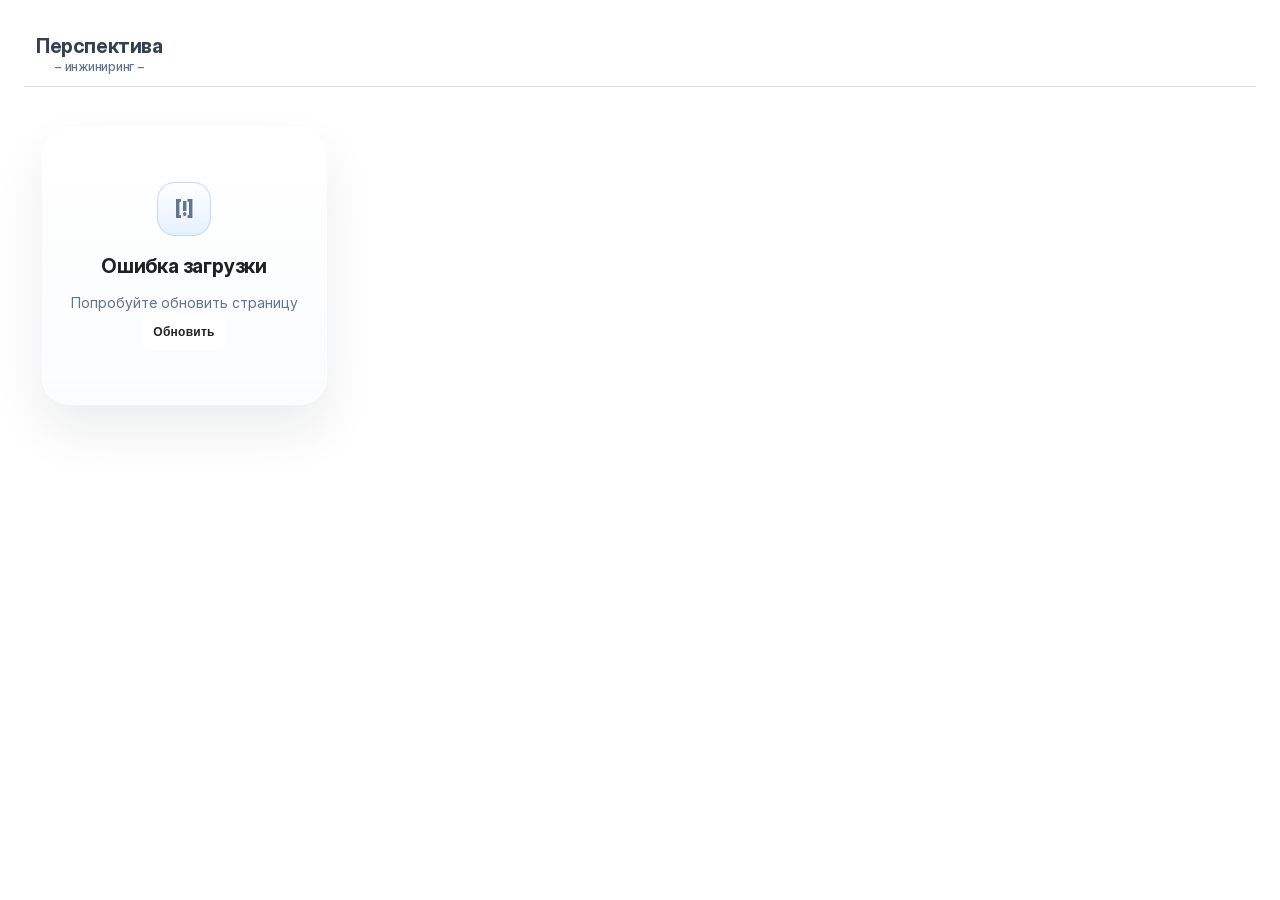
==== templates/index.html @ 6bddeb95 "Update apartment workflow stats and filters" ====
<!DOCTYPE html>
<html lang="ru">
<head>
    <meta charset="UTF-8">
    <meta name="viewport" content="width=device-width, initial-scale=1.0">
    <title>Перспектива Инжиниринг гарантийный сервис</title>
    <link rel="preload" href="/static/fonts/Inter-Regular.woff2" as="font" type="font/woff2" crossorigin>
    <link rel="preload" href="/static/fonts/Inter-Medium.woff2" as="font" type="font/woff2" crossorigin>
    <link rel="preload" href="/static/fonts/Inter-SemiBold.woff2" as="font" type="font/woff2" crossorigin>
    <link rel="preload" href="/static/fonts/InterDisplay-Bold.woff2" as="font" type="font/woff2" crossorigin>
    <link rel="preload" href="/static/fonts/InterDisplay-ExtraBold.woff2" as="font" type="font/woff2" crossorigin>
    <link rel="stylesheet" href="/static/style.css?v=9698">
    <script src="/static/app.js?v=9519"></script>
</head>
<body>
    <div class="app">
        <main class="main">
            <!-- Header -->
            <header class="header">
                <div class="header-left">
                    <div id="pageTitle" class="clickable-title title-stack">
                        <span class="title-line title-primary apartment-title-row">
                            <span id="jkName" onclick="onTitleClick()">Перспектива</span>
                            <select id="mobileApartmentStatusSelect" class="select mobile-apartment-status-select" onchange="handleMobileApartmentStatusChange(this.value)">
                                <option value="">Без статуса</option>
                                <option value="owner_accepted">Принята</option>
                                <option value="call">Вызов</option>
                                <option value="in_progress">В работе</option>
                                <option value="by_phone">Доступ по номеру</option>
                                <option value="no_access">Нет доступа</option>
                                <option value="complex">Сложная</option>
                            </select>
                            <button id="headerPrintBtn" class="btn btn-sm apartment-header-print" onclick="printDefects()" style="display:none;">Печать</button>
                        </span>
                        <span class="title-line title-secondary" id="titleSecondary">− инжиниринг −</span>
                        <div class="header-sub" id="pageSubtitle"></div>
                    </div>
                    <!-- Mobile status filter dropdown -->
                    <select id="mobileStatusFilter" class="mobile-dropdown-filter" onchange="setAccessFilter(this.value)">
                        <option value="">Все</option>
                        <option value="defects">С замеч.</option>
                        <option value="on_review">На проверке</option>
                        <option value="in_progress">В работе</option>
                        <option value="call">Вызов</option>
                        <option value="owner_accepted">Принята</option>
                        <option value="complex">Сложная</option>
                        <option value="no_access">Нет доступа</option>
                        <option value="restoration">Реставрация</option>
                    </select>
                </div>
                <div class="header-center">
                    <!-- Section and Category filters -->
                    <div class="header-filters" id="headerFilters" style="display:none;">
                        <div class="section-filter-wrapper" id="sectionFilterWrapper" style="display:none;">
                            <button type="button" class="section-filter-btn select" id="filterBtn" onclick="toggleFilterDropdown(event)">
                                <span id="filterBtnText">Все секции</span>
                                <span class="dropdown-arrow">▾</span>
                            </button>
                            <div class="multi-select-dropdown" id="filterDropdown">
                                <div id="filterOptions"></div>
                            </div>
                        </div>
                        <div class="section-filter-wrapper" id="categoryFilterWrapper">
                            <button type="button" class="section-filter-btn select" id="categoryFilterBtn" onclick="toggleCategoryDropdown(event)">
                                <span id="categoryFilterBtnText">Все категории</span>
                                <span class="dropdown-arrow">▾</span>
                            </button>
                            <div class="multi-select-dropdown" id="categoryDropdown">
                                <div id="categoryOptions"></div>
                            </div>
                        </div>
                    </div>
                    <!-- Filter row (pills) -->
                    <div class="toolbar-filters" id="toolbarFilters" style="display:none;">
                        <select id="defectCategoryFilter" onchange="loadApartments()" class="select" style="display:none;">
                            <option value="">Все категории</option>
                        </select>
                        <div class="pills" id="statusPills">
                            <button class="pill pill-sort" id="sortByDefectsBtn" onclick="toggleApartmentSort()">Сорт</button>
                            <button class="pill" data-filter="defects" onclick="setAccessFilter('defects')">С замеч.</button>
                            <button class="pill pill-sort" data-filter="on_review" onclick="setAccessFilter('on_review')">На проверке</button>
                            <button class="pill" data-filter="in_progress" onclick="setAccessFilter('in_progress')">В работе</button>
                            <button class="pill" data-filter="call" onclick="setAccessFilter('call')">Вызов</button>
                            <button class="pill" data-filter="owner_accepted" onclick="setAccessFilter('owner_accepted')">Принята</button>
                            <button class="pill" data-filter="complex" onclick="setAccessFilter('complex')">Сложная</button>
                            <button class="pill" data-filter="no_access" onclick="setAccessFilter('no_access')">Нет доступа</button>
                            <button class="pill" data-filter="restoration" onclick="setAccessFilter('restoration')">Реставрация</button>
                        </div>
                    </div>
                    <!-- Search row -->
                    <div class="toolbar-search" id="toolbarSearch" style="display:none;">
                        <input type="text" id="searchApt" class="input search-apt" placeholder="Пример: 1,3-5,10" oninput="debouncedLoad()">
                    </div>
                </div>
                <div class="header-right">
                    <div class="apartment-header-actions" id="apartmentHeaderActions" style="display:none;">
                    </div>
                    <div class="toolbar-status" id="toolbarStatus" style="display:none;">
                        <button class="status-item status-item-action" onclick="showAddDefectForm()">Новое замечание</button>
                        <button class="status-item" data-status="owner_accepted" onclick="setStatus('owner_accepted')">
                            <span>Принята</span>
                        </button>
                        <button class="status-item" data-status="call" onclick="setStatus('call')">
                            <span>Вызов</span>
                        </button>
                        <button class="status-item" data-status="in_progress" onclick="setStatus('in_progress')">
                            <span>В работе</span>
                        </button>
                        <button class="status-item" data-status="by_phone" onclick="setStatus('by_phone')" onmouseenter="showPhoneTooltip(event)" onmouseleave="hideTooltip()">
                            <span>Доступ по звонку</span>
                        </button>
                        <button class="status-item" data-status="no_access" onclick="setStatus('no_access')">
                            <span>Нет доступа</span>
                        </button>
                        <button class="status-item" data-status="complex" onclick="setStatus('complex')" onmouseenter="showComplexTooltip(event)" onmouseleave="hideTooltip()">
                            <span>Сложная</span>
                        </button>
                    </div>
                    <button class="pill pill-stats" id="assignmentBtn" onclick="showExecutorRegistryModal()" style="display:none;" title="Исполнители" aria-label="Исполнители">ио</button>
                    <button class="pill pill-stats" id="complexPrintBtn" onclick="showFilteredDefectsModal()" style="display:none;">Замечания и комментарии</button>
                    <button class="pill pill-stats" id="statsBtn" onclick="showStatsModal()" style="display:none;">Статистика</button>
                </div>
            </header>
            
            <!-- Mobile filter indicator -->
            <div class="mobile-filter-indicator" id="mobileFilterIndicator">Все</div>
            
            <!-- Mobile filter buttons -->
            <div class="mobile-filter-buttons" id="mobileFilterButtons">
                <button class="mobile-filter-btn active" data-filter="">Все</button>
                <button class="mobile-filter-btn" data-filter="defects">С замеч.</button>
                <button class="mobile-filter-btn" data-filter="on_review">На проверке</button>
                <button class="mobile-filter-btn" data-filter="in_progress">В работе</button>
                <button class="mobile-filter-btn" data-filter="call">Вызов</button>
                <button class="mobile-filter-btn" data-filter="owner_accepted">Принята</button>
                <button class="mobile-filter-btn" data-filter="complex">Сложная</button>
                <button class="mobile-filter-btn" data-filter="no_access">Нет доступа</button>
                <button class="mobile-filter-btn" data-filter="restoration">Реставрация</button>
            </div>

            <!-- Complexes -->
            <section id="tab-complexes" class="tab-panel active">
                <div id="complexesList" class="cards-grid"></div>
            </section>

            <!-- Create Complex -->
            <section id="tab-create-complex" class="tab-panel">
                <div class="create-complex-container">
                    <form id="createComplexForm" class="form create-complex-form">
                        <div class="form-header">
                            <h2>Новый комплекс</h2>
                        </div>
                        <div class="form-field">
                            <label>Название комплекса</label>
                            <input type="text" id="complexName" placeholder="Например: ЖК Дубровка">
                        </div>
                        <div class="form-field">
                            <label>Адрес ЖК</label>
                            <input type="text" id="complexAddress" placeholder="Например: ул. Ленина, 1">
                        </div>
                        <div class="form-field">
                            <label>Тип недвижимости</label>
                            <select id="complexType" class="select">
                                <option value="квартиры">Квартиры</option>
                                <option value="апартаменты">Апартаменты</option>
                            </select>
                        </div>
                        <div class="form-field">
                            <label>Дата ввода в эксплуатацию</label>
                            <input type="date" id="commissioningDate">
                        </div>
                        <div class="form-section">
                            <div class="form-section-header">
                                <span>Корпуса и секции</span>
                            </div>
                            <div id="buildingsContainer"></div>
                            <button type="button" class="btn btn-secondary btn-sm add-building-btn" onclick="addBuildingRow()">+ Добавить корпус</button>
                        </div>
                        <div class="form-footer">
                            <button type="button" class="btn" onclick="goHome()">Отмена</button>
                            <button type="submit" class="btn btn-primary">Создать комплекс</button>
                        </div>
                    </form>
                </div>
            </section>

            <!-- Complex Detail -->
            <section id="tab-complex-detail" class="tab-panel">
                <div class="complex-detail-toolbar">
                </div>

                <div class="complex-detail-content">
                    <div class="complex-detail-main">
                        <div id="mobileApartmentFinder" class="mobile-apartment-finder">
                            <label for="mobileApartmentNumberInput">Введите номер квартиры для открытия</label>
                            <div class="mobile-apartment-finder-row">
                                <input type="number" id="mobileApartmentNumberInput" class="input" placeholder="Например, 46" inputmode="numeric">
                                <button type="button" class="btn btn-primary" onclick="openApartmentByNumber()">Открыть</button>
                            </div>
                        </div>
                        <div id="apartmentsContainer" class="sections-grid"></div>
                    </div>
                </div>
            </section>

            <!-- Apartment Detail -->
            <section id="tab-apartment-detail" class="tab-panel">
                <div class="detail-grid">
                    <div class="detail-content">
                        <div class="panel">
                            <div id="defectsList"></div>
                        </div>
                    </div>

                    <div class="detail-main"></div>
                </div>
            </section>

    <!-- Defect Modal -->
    <div id="defectModal" class="modal" onclick="closeDefectModal(event)">
        <div class="modal-content defect-modal" onclick="event.stopPropagation()">
            <div class="modal-header">
                <h3 id="defectModalTitle">Новое замечание</h3>
                <button class="modal-close" onclick="closeDefectModal()">×</button>
            </div>
            <div class="modal-body">
                <form id="addDefectForm" class="form defect-form">
                    <div class="defect-form-section">
                        <div class="form-grid form-grid-3">
                            <div class="form-field">
                                <label>Категория</label>
                                <select id="defectCategory" required onchange="handleCategoryChange()"><option value="">Выберите</option></select>
                            </div>
                            <div class="form-field" id="windowGroup" style="display:none;">
                                <label>Оконный блок (Об)</label>
                                <select id="windowNumber">
                                    <option value="">Выберите</option>
                                </select>
                            </div>
                            <div class="form-field" id="doorSideGroup" style="display:none;">
                                <label>Часть двери</label>
                                <select id="doorSide">
                                    <option value="">Выберите</option>
                                    <option value="Межкомнатная">Межкомнатная</option>
                                    <option value="Входная">Входная</option>
                                </select>
                            </div>
                            <div class="form-field" id="restorationGroup" style="display:none;">
                                <label>Нужна реставрация?</label>
                                <label class="toggle-switch">
                                    <input type="checkbox" id="defectRestoration">
                                    <span class="toggle-slider"></span>
                                </label>
                            </div>
                        </div>
                        <div class="form-field form-field-lg">
                            <label>Замечания</label>
                            <input type="hidden" id="defectDescription">
                            <div id="defectItemsEditor" class="defect-items-editor"></div>
                            <button type="button" class="btn btn-secondary btn-sm defect-item-add-btn" onclick="addDefectFormItem()">+ Добавить замечание</button>
                        </div>
                    </div>
                    <input type="file" id="defectPhotosBefore" multiple accept="image/*" hidden>
                    <input type="file" id="defectPhotosBeforeGallery" multiple accept="image/*" hidden>
                    <input type="file" id="defectPhotosBeforeCamera" accept="image/*" capture="environment" hidden>
                    <div class="form-footer">
                        <button type="button" class="btn" onclick="closeDefectModal()">Отмена</button>
                        <button type="submit" class="btn btn-primary">Сохранить</button>
                    </div>
                </form>
            </div>
        </div>
    </div>

    <!-- Defect Actions Modal (for recent defects) -->
    <div id="defectActionsModal" class="modal" onclick="closeDefectActionsModal(event)">
        <div class="modal-content modal-sm" onclick="event.stopPropagation()">
            <div class="modal-header">
                <h3>Управление замечанием</h3>
                <button class="modal-close" onclick="closeDefectActionsModal()">×</button>
            </div>
            <div class="modal-body" id="defectActionsBody"></div>
        </div>
    </div>
    <div id="defectStatusModal" class="modal" onclick="closeDefectStatusModal(event)">
        <div class="modal-content modal-sm" onclick="event.stopPropagation()">
            <div class="modal-header">
                <h3>Выберите статус</h3>
                <button class="modal-close" onclick="closeDefectStatusModal()">×</button>
            </div>
            <div class="modal-body defect-status-modal-body" id="defectStatusBody"></div>
        </div>
    </div>
        </main>
    </div>

    <div id="photoModal" class="modal">
        <div class="modal-content photo-modal-content">
            <button class="modal-close" onclick="closeModal()">×</button>
            <button id="photoModalPrev" class="photo-modal-nav photo-modal-prev" type="button" onclick="changePhoto(-1)">‹</button>
            <div class="photo-modal-stage">
                <img id="modalImg" src="" alt="">
                <div id="photoModalCounter" class="photo-modal-counter"></div>
            </div>
            <button id="photoModalNext" class="photo-modal-nav photo-modal-next" type="button" onclick="changePhoto(1)">›</button>
        </div>
    </div>

    <div id="commentsModal" class="modal">
        <div class="modal-content modal-sm">
            <div class="modal-header">
                <h3>Комментарии</h3>
                <button class="modal-close" onclick="closeComments()">×</button>
            </div>
            <div class="modal-body" id="commentsBody"></div>
            <div class="modal-footer">
                <input type="text" id="commentInput" placeholder="Комментарий...">
                <button class="btn btn-primary btn-sm" onclick="submitComment()">→</button>
            </div>
        </div>
    </div>

    <div id="defectCommentsModal" class="modal">
        <div class="modal-content modal-sm defect-comments-modal">
            <div class="modal-header">
                <h3>Комментарии замечания</h3>
                <button class="modal-close" onclick="closeDefectComments()">×</button>
            </div>
            <div class="modal-body defect-comments-body" id="defectCommentsBody"></div>
            <div class="modal-footer defect-comments-footer">
                <textarea id="defectCommentInput" placeholder="Напишите комментарий"></textarea>
                <button class="btn btn-primary btn-sm" onclick="submitDefectComment()">Сохранить</button>
            </div>
        </div>
    </div>

    <div id="filteredDefectsModal" class="modal" onclick="closeFilteredDefectsModal(event)">
        <div class="modal-content filtered-defects-modal" onclick="event.stopPropagation()">
            <div class="modal-header">
                <div class="filtered-defects-header-actions">
                    <button class="btn btn-secondary" onclick="showFilteredDefectCommentsModal()">Комментарии</button>
                    <button class="btn btn-primary" onclick="printFilteredDefects()">Печать</button>
                </div>
                <h3>Замечания по отфильтрованным квартирам</h3>
            </div>
            <div class="modal-body" id="filteredDefectsBody"></div>
            <div class="modal-footer filtered-defects-footer">
            </div>
        </div>
    </div>

    <div id="executorRegistryModal" class="modal" onclick="closeExecutorRegistryModal(event)">
        <div class="modal-content executor-registry-modal" onclick="event.stopPropagation()">
            <div class="modal-body executor-registry-body">
                <div class="executor-registry-mode-switch">
                    <button type="button" class="executor-registry-mode-link is-active" id="executorRegistryModeExecutors" onclick="setExecutorRegistryMode('executors')">Исполнитель</button>
                    <button type="button" class="executor-registry-mode-link" id="executorRegistryModeResponsible" onclick="setExecutorRegistryMode('responsible')">Ответственный</button>
                </div>
                <div id="executorRegistryExecutorsPanel">
                    <form id="executorRegistryForm" class="form executor-registry-form">
                        <input type="hidden" id="executorEditingId">
                        <div class="form-grid form-grid-2">
                            <div class="form-field">
                                <label>ФИО</label>
                                <input type="text" id="executorFullName" class="input" placeholder="ФИО" required>
                            </div>
                            <div class="form-field">
                                <label>Тип</label>
                                <select id="executorEntityType" class="select" required>
                                    <option value="individual">Физическое лицо</option>
                                    <option value="legal">Юридическое лицо</option>
                                </select>
                            </div>
                        </div>
                        <div class="form-field" id="executorLegalEntityGroup" style="display:none;">
                            <label>Название ЮЛ</label>
                            <input type="text" id="executorLegalEntityName" class="input" placeholder="Название юридического лица">
                        </div>
                        <div class="executor-registry-form-actions">
                            <button type="submit" form="executorRegistryForm" class="btn btn-primary" id="executorRegistrySubmitBtn">Добавить</button>
                            <button type="button" class="btn btn-secondary" id="executorRegistryCancelEditBtn" onclick="resetExecutorRegistryForm()" style="display:none;">Отменить редактирование</button>
                        </div>
                    </form>
                    <div class="executor-registry-list" id="executorRegistryList"></div>
                </div>

                <div id="executorRegistryResponsiblePanel" style="display:none;">
                    <form id="executorAssignmentForm" class="form executor-assignment-form">
                        <div class="executor-assignment-summary" id="executorAssignmentSummary"></div>
                        <div class="form-field">
                            <label>Квартиры</label>
                            <div class="executor-assignment-actions">
                                <button type="button" class="btn btn-secondary btn-sm" onclick="setExecutorAssignmentApartmentSelection(true)">Все</button>
                                <button type="button" class="btn btn-secondary btn-sm" onclick="setExecutorAssignmentApartmentSelection(false)">Снять</button>
                                <span class="executor-assignment-count" id="executorAssignmentCount"></span>
                            </div>
                            <div class="executor-assignment-apartments" id="executorAssignmentApartments"></div>
                        </div>
                        <div class="form-grid form-grid-2 executor-assignment-grid">
                            <div class="form-field">
                                <label>Категория</label>
                                <select id="executorAssignmentCategory" class="select" required>
                                    <option value="">Выберите</option>
                                </select>
                            </div>
                            <div class="form-field">
                                <label>Тип</label>
                                <select id="executorAssignmentResponsibleType" class="select" required>
                                    <option value="legal">Юридическое лицо</option>
                                    <option value="individual">Физическое лицо</option>
                                </select>
                            </div>
                        </div>
                        <div class="form-field">
                            <label id="executorAssignmentNameLabel">Компания</label>
                            <input type="text" id="executorAssignmentExecutor" class="input" placeholder="Название компании" required>
                        </div>
                        <div class="executor-registry-form-actions">
                            <button type="submit" form="executorAssignmentForm" class="btn btn-primary" id="executorAssignmentSubmitBtn">Сохранить</button>
                        </div>
                    </form>
                </div>
            </div>
        </div>
    </div>

    <div id="filteredDefectCommentsModal" class="modal" onclick="closeFilteredDefectCommentsModal(event)">
        <div class="modal-content filtered-defects-modal filtered-comments-modal" onclick="event.stopPropagation()">
            <div class="modal-header">
                <div class="filtered-defects-header-actions">
                    <button class="btn btn-secondary" onclick="showFilteredDefectsModal()">Замечания</button>
                    <button class="btn btn-primary" onclick="printFilteredDefectComments()">Печать</button>
                </div>
                <h3>Комментарии к замечаниям отфильтрованных квартир</h3>
            </div>
            <div class="modal-body" id="filteredDefectCommentsBody"></div>
            <div class="modal-footer filtered-defects-footer">
            </div>
        </div>
    </div>

    <div id="toast" class="toast"></div>

    <!-- Stats Modal -->
    <div id="statsModal" class="modal stats-modal" onclick="closeStatsModal(event)">
        <div class="modal-content stats-popover" onclick="event.stopPropagation()">
            <div class="modal-body" id="statsBody"></div>
        </div>
    </div>

    <!-- Phone Modal -->
    <div id="phoneModal" class="modal" onclick="closePhoneModal(event)">
        <div class="modal-content modal-sm" onclick="event.stopPropagation()">
            <div class="modal-header">
                <h3>Доступ по звонку</h3>
                <button class="modal-close" onclick="closePhoneModal()">×</button>
            </div>
            <div class="modal-body">
                <div class="form-field">
                    <label>Номер телефона</label>
                    <input type="tel" id="accessPhoneInput" class="input" placeholder="+7 (999) 123-45-67">
                </div>
                <div class="form-field" style="display:none;" id="callButtonField">
                    <a id="callPhoneLink" href="#" class="btn btn-primary" style="width:100%; justify-content:center;">Позвонить</a>
                </div>
            </div>
            <div class="modal-footer">
                <button class="btn" onclick="closePhoneModal()">Отмена</button>
                <button class="btn btn-primary" onclick="savePhoneAndStatus()">Сохранить</button>
            </div>
        </div>
    </div>

    <!-- Complex Modal -->
    <div id="complexModal" class="modal" onclick="closeComplexModal(event)">
        <div class="modal-content modal-sm" onclick="event.stopPropagation()">
            <div class="modal-header">
                <h3>Сложная</h3>
                <button class="modal-close" onclick="closeComplexModal()">×</button>
            </div>
            <div class="modal-body">
                <div class="form-field">
                    <label>Комментарий</label>
                    <textarea id="complexCommentInput" class="input" rows="4" placeholder="Причина сложности"></textarea>
                </div>
            </div>
            <div class="modal-footer">
                <button class="btn" onclick="closeComplexModal()">Отмена</button>
                <button class="btn btn-primary" onclick="saveComplexAndStatus()">Сохранить</button>
            </div>
        </div>
    </div>
</body>
</html>
---- static/style.css ----
:root {
  --primary: #4285f4;
  --primary-dark: #3367d6;
  --primary-light: #5c9aff;
  --primary-subtle: #e8f0fe;
  --success: #34a853;
  --success-subtle: #e6f4ea;
  --warning: #fbbc04;
  --warning-subtle: #fef7e0;
  --danger: #ea4335;
  --danger-subtle: #fce8e6;
  --info: #4285f4;
  --info-subtle: #e8f0fe;
  --dark: #202124;
  --dark-2: #5f6368;
  --dark-3: #3c4043;
  --gray: #5f6368;
  --gray-light: #9aa0a6;
  --gray-lighter: #bdc1c6;
  --gray-lightest: #f1f3f4;
  --white: #ffffff;
  --bg: #ffffff;
  --card: var(--white);
  --text: #202124;
  --text-secondary: #5f6368;
  --border: #dadce0;
  --shadow: 0 1px 2px 0 rgb(0 0 0 / 0.1);
  --shadow-md: 0 1px 3px 0 rgb(0 0 0 / 0.12), 0 1px 2px -1px rgb(0 0 0 / 0.12);
  --shadow-lg: 0 4px 6px -1px rgb(0 0 0 / 0.1), 0 2px 4px -2px rgb(0 0 0 / 0.1);
  --shadow-xl: 0 10px 20px rgba(0,0,0,0.15), 0 3px 6px rgba(0,0,0,0.1);
  --radius: 4px;
  --radius-sm: 8px;
  --radius-md: 12px;
  --radius-lg: 16px;
  --radius-xl: 24px;
  --radius-full: 9999px;
  --transition: all 0.2s cubic-bezier(0.4, 0, 0.2, 1);
}

@font-face {
  font-family: 'InterLocal Fallback';
  src: local('Arial');
  ascent-override: 90%;
  descent-override: 22%;
  line-gap-override: 0%;
  size-adjust: 99%;
}

@font-face {
  font-family: 'InterLocal';
  src: url('/static/fonts/Inter-Regular.woff2') format('woff2');
  font-weight: 400;
  font-style: normal;
  font-display: swap;
}

@font-face {
  font-family: 'InterLocal';
  src: url('/static/fonts/Inter-Medium.woff2') format('woff2');
  font-weight: 500;
  font-style: normal;
  font-display: swap;
}

@font-face {
  font-family: 'InterLocal';
  src: url('/static/fonts/Inter-SemiBold.woff2') format('woff2');
  font-weight: 600;
  font-style: normal;
  font-display: swap;
}

@font-face {
  font-family: 'InterLocal';
  src: url('/static/fonts/InterDisplay-Bold.woff2') format('woff2');
  font-weight: 700;
  font-style: normal;
  font-display: swap;
}

@font-face {
  font-family: 'InterLocal';
  src: url('/static/fonts/InterDisplay-ExtraBold.woff2') format('woff2');
  font-weight: 800;
  font-style: normal;
  font-display: swap;
}

@media (min-width: 1400px) {
  .sections-grid {
    display: flex;
    flex-wrap: wrap;
    justify-content: center;
    gap: 12px;
  }

  .section-group-grid {
    display: flex;
    flex-wrap: wrap;
    justify-content: center;
    gap: 12px;
  }

  .section-card,
  .section-group {
    flex: 0 1 calc((100% - 36px) / 4);
    width: calc((100% - 36px) / 4);
    max-width: calc((100% - 36px) / 4);
  }

  .section-body,
  .floor-apts {
    width: 100%;
    max-width: 100%;
  }

  .floor-row {
    grid-template-columns: 40px minmax(0, 1fr);
  }
}

@media (min-width: 1100px) {
  .header {
    display: grid;
    grid-template-columns: max-content minmax(0, 1fr) max-content;
    align-items: start;
    column-gap: 18px;
  }

  .header-center {
    justify-content: center;
    align-self: start;
    margin-left: 0;
    padding-left: clamp(8px, 1vw, 18px);
    padding-right: clamp(8px, 1vw, 18px);
  }

  .header-filters,
  .toolbar-filters,
  .toolbar-search {
    justify-content: flex-start;
  }

  .header-right {
    justify-content: flex-end;
    align-self: start;
    overflow: visible;
  }
}

@media (min-width: 769px) {
  .sections-grid,
  .section-group-grid {
    justify-content: center;
  }
}

@media (min-width: 769px) {
  .apartment-title-row {
    display: inline-flex;
    align-items: center;
    gap: 10px;
    flex-wrap: nowrap;
  }

.apartment-header-print {
  flex: 0 0 auto;
  margin-left: 6px;
  min-height: 36px !important;
  height: 36px;
  padding: 0 14px !important;
}

.apartment-header-actions {
  display: flex;
  justify-content: flex-end;
  width: auto;
  align-items: center;
  margin-right: 6px;
}

.apartment-header-actions .status-item-action {
  min-height: 32px;
  height: 32px;
  padding: 6px 10px;
  border-radius: 6px;
  background: #ffffff;
  border: 1px solid #e2e8f0;
  color: #475569;
  font-size: 12px;
  font-weight: 500;
  box-shadow: 0 1px 2px rgba(0,0,0,0.04);
}

  body.page-complex-detail .complex-detail-content {
    padding: 0 20px 0;
  }

  body.page-complex-detail .sections-grid {
    gap: 0;
    padding: 0;
  }

  body.page-complex-detail .section-header,
  body.page-complex-detail .section-body-container,
  body.page-complex-detail .section-group-header {
    padding-left: 16px;
    padding-right: 16px;
  }

  body.page-complex-detail .section-heading.section-heading-simple {
    align-items: center;
  }

  body.page-apartment-detail .header {
    align-items: center;
  }

  body.page-apartment-detail .header-center {
    justify-content: center;
    padding-left: 20px;
    padding-right: 20px;
  }

  body.page-apartment-detail .header-left {
    min-width: 0;
    align-self: center;
  }

  body.page-apartment-detail .header-right {
    align-self: center;
    justify-content: flex-end;
    display: flex;
    align-items: center;
    gap: 6px;
    flex-wrap: wrap;
  }

  body.page-apartment-detail .header-sub {
    max-width: 720px;
  }

  body.page-apartment-detail .toolbar-status {
    gap: 10px;
    flex-wrap: wrap;
  }

  body.page-apartment-detail .detail-grid {
    max-width: none;
    gap: 14px;
    padding: 12px 8px 20px;
  }

body.page-apartment-detail .panel {
  border-radius: 16px;
  width: 100%;
  background: transparent !important;
  box-shadow: none !important;
  border-color: transparent !important;
}

  body.page-apartment-detail #defectsList {
    padding-top: 12px;
  }

  body.page-apartment-detail .panel-header {
    padding: 14px 16px;
  }

  body.page-apartment-detail .panel-actions {
    justify-content: flex-end;
    flex-wrap: wrap;
  }

  body.page-apartment-detail .defect-section-header {
    align-items: flex-start;
  }

  body.page-apartment-detail .defects-list {
    padding: 10px 12px 12px;
  }

  .defect-modal {
    width: min(720px, 92vw);
    max-width: min(720px, 92vw);
  }

  .defect-modal .modal-body {
    padding: 16px 18px 18px;
  }

  .modal-sm {
    width: min(440px, 92vw);
  }

  .defect-comments-modal {
    width: min(760px, 92vw);
    max-width: min(760px, 92vw);
  }

  .stats-popover {
    width: min(980px, 94vw);
    max-width: min(980px, 94vw);
  }
}

@media (max-width: 768px) {
  .apartment-title-row {
    display: inline-flex;
    align-items: center;
    gap: 8px;
    flex-wrap: wrap;
  }

  .apartment-header-print {
    min-height: 32px !important;
    height: 32px;
    padding: 0 10px !important;
    margin-left: 0;
  }

  body.page-complex-detail .header {
    grid-template-columns: 1fr;
    padding: max(10px, env(safe-area-inset-top)) 12px 10px;
  }

  body.page-complex-detail .header-left {
    width: 100%;
    gap: 0;
  }

  body.page-complex-detail .header-center,
  body.page-complex-detail .header-right,
  body.page-complex-detail .mobile-dropdown-filter,
  body.page-complex-detail .title-secondary,
  body.page-complex-detail .header-sub {
    display: none !important;
  }

  body.page-complex-detail .title-primary {
    font-size: 20px;
    line-height: 1.15;
  }

  body.page-complex-detail .complex-detail-content,
  body.page-complex-detail .complex-detail-main,
  body.page-complex-detail .sections-grid {
    width: 100%;
    max-width: 100%;
  }

  body.page-complex-detail .complex-detail-content {
    padding: 0;
  }

  body.page-complex-detail .sections-grid {
    padding: 0 0 12px;
    gap: 8px;
  }

  body.page-complex-detail #apartmentsContainer {
    display: block !important;
  }

  body.page-complex-detail .mobile-apartment-finder {
    display: block;
  }

  body.page-complex-detail .section-card,
  body.page-complex-detail .section-group,
  body.page-complex-detail .section-card-mobile-flat {
    width: 100%;
    max-width: 100%;
    border-radius: 16px;
    border-left: 1px solid var(--border);
    border-right: 1px solid var(--border);
    box-shadow: none;
    overflow: hidden;
  }

  body.page-complex-detail .section-header,
  body.page-complex-detail .section-body-container {
    padding-left: 12px;
    padding-right: 12px;
  }

  body.page-complex-detail .section-header {
    padding-top: 12px;
    padding-bottom: 8px;
  }

  body.page-complex-detail .section-body-container {
    padding-top: 0;
    padding-bottom: 12px;
  }

  body.page-complex-detail .floor-row,
  body.page-complex-detail .floor-label {
    display: none !important;
  }

  body.page-complex-detail .section-mobile-apt-grid,
  body.page-complex-detail .apt-sort-grid {
    display: grid;
    grid-template-columns: repeat(auto-fill, minmax(56px, 1fr));
    gap: 8px;
    width: 100%;
  }

  body.page-complex-detail .apt-wrap {
    width: 100%;
  }

  body.page-complex-detail .apt,
  body.page-complex-detail .apt.apt-owner_accepted,
  body.page-complex-detail .apt.apt-call,
  body.page-complex-detail .apt.apt-by_phone,
  body.page-complex-detail .apt.apt-in_progress,
  body.page-complex-detail .apt.apt-complex,
  body.page-complex-detail .apt.apt-available,
  body.page-complex-detail .apt.apt-no_access {
    width: 100%;
    min-width: 0;
    min-height: 44px;
    font-size: 13px;
  }
}

body.page-apartment-detail .defect-card-header {
  grid-template-columns: 1fr auto 1fr;
}

body.page-apartment-detail .header-right {
  flex: 1 1 auto;
  justify-content: flex-end;
  display: flex;
}

body.page-apartment-detail .toolbar-status {
  justify-content: center !important;
  margin: 0 !important;
  width: max-content !important;
  max-width: calc(100vw - 32px) !important;
  position: absolute !important;
  left: 50% !important;
  right: auto !important;
  transform: translateX(-50%) !important;
}

body.page-apartment-detail .detail-grid {
  gap: 8px;
}

body.page-apartment-detail .detail-content {
  gap: 8px;
}

body.page-apartment-detail #defectsList {
  gap: 8px;
  padding-top: 8px;
  padding-bottom: 8px;
}

body.page-apartment-detail .defects-by-category {
  gap: 8px;
}

body.page-apartment-detail .defect-section-header {
  padding: 10px 12px 6px;
}

body.page-apartment-detail .defects-list {
  gap: 5px;
  padding: 8px 10px 10px;
}

body.page-apartment-detail .defect-compact-row,
body.page-apartment-detail .defect-row {
  margin: 0;
}

body.page-apartment-detail .defect-compact-row {
  padding: 8px 10px;
}

body.page-apartment-detail .defect-card-body {
  gap: 6px;
}

body.page-apartment-detail .defect-card-footer {
  gap: 8px;
}

body.page-apartment-detail .apartment-header-print,
body.page-apartment-detail .apartment-header-actions .status-item-action,
body.page-apartment-detail #defectsList .btn,
body.page-apartment-detail #defectsList .defect-status-badge,
body.page-apartment-detail #defectsList .defect-compact-status,
body.page-apartment-detail #defectsList .defect-photos-toggle,
body.page-apartment-detail #defectsList .defect-edit-btn {
  transition: transform 0.2s ease, box-shadow 0.2s ease, background-color 0.2s ease, border-color 0.2s ease, color 0.2s ease;
  will-change: transform;
}

body.page-apartment-detail .apartment-header-print,
body.page-apartment-detail .apartment-header-actions .status-item-action,
.filtered-defects-modal .modal-header .btn {
  transition: background 0.2s ease, border-color 0.2s ease, color 0.2s ease, box-shadow 0.2s ease !important;
  will-change: auto;
}

body.page-apartment-detail .apartment-header-print:hover,
body.page-apartment-detail .apartment-header-actions .status-item-action:hover,
body.page-apartment-detail #defectsList .btn:hover,
body.page-apartment-detail #defectsList .defect-status-badge:hover,
body.page-apartment-detail #defectsList .defect-compact-status:hover,
body.page-apartment-detail #defectsList .defect-photos-toggle:hover,
body.page-apartment-detail #defectsList .defect-edit-btn:hover {
  filter: brightness(0.95);
}

body.page-apartment-detail #defectsList .defect-status-badge:hover,
body.page-apartment-detail #defectsList .defect-compact-status:hover {
  transform: none;
}

body.page-apartment-detail .apartment-header-print:hover,
body.page-apartment-detail .apartment-header-actions .status-item-action:hover,
.filtered-defects-modal .modal-header .btn:hover {
  transform: none !important;
  box-shadow: none !important;
}

body.page-apartment-detail .apartment-header-print:active,
body.page-apartment-detail .apartment-header-actions .status-item-action:active,
body.page-apartment-detail #defectsList .btn:active,
body.page-apartment-detail #defectsList .defect-status-badge:active,
body.page-apartment-detail #defectsList .defect-compact-status:active,
body.page-apartment-detail #defectsList .defect-photos-toggle:active,
body.page-apartment-detail #defectsList .defect-edit-btn:active {
  transform: scale(0.96);
}

body.page-apartment-detail #defectsList .defect-status-badge:active,
body.page-apartment-detail #defectsList .defect-compact-status:active {
  transform: none;
}

body.page-apartment-detail .apartment-header-print:active,
body.page-apartment-detail .apartment-header-actions .status-item-action:active,
.filtered-defects-modal .modal-header .btn:active {
  transform: none !important;
}

body.page-apartment-detail .apartment-header-print,
body.page-apartment-detail .apartment-header-actions .status-item-action,
.filtered-defects-modal .modal-header .btn {
  background: #ffffff;
  border: none;
  color: #5f6368 !important;
  box-shadow: none;
}

body.page-apartment-detail .apartment-header-print:hover,
body.page-apartment-detail .apartment-header-actions .status-item-action:hover,
.filtered-defects-modal .modal-header .btn:hover {
  background: #f1f3f4 !important;
  color: #5f6368 !important;
  box-shadow: none;
}

body.page-apartment-detail #defectsList .defect-photos-toggle:hover,
body.page-apartment-detail #defectsList .defect-edit-btn:hover {
  filter: brightness(0.98);
}

@media (max-width: 768px) {
  body.page-apartment-detail .header {
    display: grid;
    grid-template-columns: 1fr;
    gap: 8px;
    padding: max(10px, env(safe-area-inset-top)) 12px 10px;
  }

  body.page-apartment-detail .header-left,
  body.page-apartment-detail .header-right {
    width: 100%;
  }

  body.page-apartment-detail .mobile-dropdown-filter {
    display: none !important;
  }

  body.page-apartment-detail .header-center {
    display: flex !important;
    justify-content: center;
    width: 100%;
  }

  body.page-apartment-detail .apartment-header-actions {
    width: auto;
    margin-top: 0;
    margin-right: 0;
  }

  body.page-apartment-detail .mobile-apartment-status-select {
    display: inline-flex !important;
    max-width: 150px;
  }

  body.page-apartment-detail .apartment-header-actions .status-item-action {
    width: auto;
  }

  body.page-apartment-detail .title-primary {
    font-size: 20px;
    line-height: 1.15;
  }

  body.page-apartment-detail .header-sub {
    margin-top: 4px;
    font-size: 12px;
    line-height: 1.35;
  }

  body.page-apartment-detail .toolbar-status {
    justify-content: center;
    margin: 0 auto;
    width: 100%;
    max-width: 100%;
    position: static;
    left: auto;
    transform: none;
    overflow-x: auto;
    padding-bottom: 2px;
  }

  body.page-apartment-detail .toolbar-status .status-item:not(.status-item-action) {
    display: none;
  }

  body.page-apartment-detail .toolbar-status .status-item {
    flex: 0 0 auto;
    min-height: 34px;
    height: 34px;
    padding: 0 12px !important;
    white-space: nowrap;
  }

  body.page-apartment-detail .detail-grid {
    gap: 8px;
    padding: 8px 0 12px;
  }

  body.page-apartment-detail .panel {
    border-radius: 0;
    border-left: 0;
    border-right: 0;
    box-shadow: none;
  }

  body.page-apartment-detail .panel-header {
    align-items: flex-start;
    padding: 12px;
  }

  body.page-apartment-detail .panel-title-container,
  body.page-apartment-detail .panel-actions {
    width: 100%;
  }

  body.page-apartment-detail .panel-actions {
    gap: 6px;
  }

  body.page-apartment-detail .panel-actions .btn {
    flex: 1 1 0;
    min-width: 0;
  }

  body.page-apartment-detail .phone-panel,
  body.page-apartment-detail #defectsList {
    padding-left: 12px;
    padding-right: 12px;
    padding-top: 12px;
  }

  body.page-apartment-detail .phone-row {
    flex-direction: column;
    align-items: stretch;
  }

  body.page-apartment-detail .phone-row .input,
  body.page-apartment-detail .phone-row .btn {
    width: 100%;
  }

  body.page-apartment-detail .defect-categories-grid {
    grid-template-columns: repeat(2, minmax(0, 1fr));
    gap: 8px;
  }

  body.page-apartment-detail .defect-category-card {
    padding: 12px 10px;
    gap: 6px;
    border-radius: 12px;
  }

  body.page-apartment-detail .defect-category-icon {
    width: 40px;
    height: 40px;
    border-radius: 10px;
  }

  body.page-apartment-detail .defect-category-name {
    font-size: 12px;
  }

  body.page-apartment-detail .defect-section-header {
    flex-direction: column;
    align-items: flex-start;
    gap: 6px;
    padding: 10px 12px 6px;
  }

  body.page-apartment-detail .defects-list {
    gap: 6px;
    padding: 8px 0 10px;
  }

  body.page-apartment-detail .defect-compact-row {
    padding: 10px;
    border-radius: 12px;
  }

  body.page-apartment-detail .defect-compact-main {
    grid-template-columns: 1fr;
    gap: 8px;
  }

  body.page-apartment-detail .defect-compact-actions {
    width: auto;
    margin-left: 0;
    justify-content: flex-start;
    align-items: flex-start;
  }

  body.page-apartment-detail .defect-compact-date,
  body.page-apartment-detail .defect-compact-desc,
  body.page-apartment-detail .defect-compact-executor,
  body.page-apartment-detail .defect-compact-status,
  body.page-apartment-detail .defect-photos-toggle {
    min-width: 0;
  }

  body.page-apartment-detail .defect-compact-desc {
    flex: 1 1 100%;
    min-width: 0;
    font-size: 13px;
  }

  body.page-apartment-detail .defect-compact-status {
    max-width: 100%;
  }

  body.page-apartment-detail .defect-photos-row {
    align-items: flex-start;
    flex-direction: column;
  }

  body.page-apartment-detail .defect-photos-label {
    min-width: 0;
  }

  body.page-apartment-detail .defect-photo-thumb {
    width: 72px;
    height: 72px;
  }

  .defect-modal {
    width: 100vw;
    max-width: 100vw;
    height: 100dvh;
    max-height: 100dvh;
    border-radius: 0;
    display: flex;
    flex-direction: column;
  }

  .defect-modal .modal-header {
    align-items: flex-start;
    gap: 10px;
    padding: 14px 14px 10px;
  }

  .defect-modal .modal-header h3 {
    font-size: 16px;
    line-height: 1.2;
  }

  .defect-modal .modal-close {
    flex: 0 0 auto;
    width: 34px;
    height: 34px;
  }

  .defect-modal .modal-body {
    padding: 12px 14px 14px;
    flex: 1 1 auto;
    overflow-y: auto;
    min-height: 0;
  }

  .defect-form {
    border-radius: 0;
  }

  .defect-form-section {
    margin-top: 10px;
    padding: 12px;
    border-radius: 12px;
  }

  .defect-form-section-title {
    margin-bottom: 10px;
  }

  .defect-form .form-grid,
  .defect-form .form-grid-2,
  .defect-form .form-grid-3 {
    gap: 10px;
    grid-template-columns: 1fr;
  }

  .defect-form .form-field label {
    margin-bottom: 6px;
  }

  .defect-form textarea,
  .defect-form select,
  .defect-form input {
    font-size: 16px;
  }

  .defect-form .form-field-lg textarea,
  #defectDescription {
    min-height: 112px;
  }

  .defect-form .toggle-switch {
    margin-top: 2px;
  }

  .defect-form .upload-zone {
    min-height: 96px;
    padding: 18px 12px;
    border-radius: 14px;
    font-size: 13px;
    line-height: 1.35;
  }

  .defect-photo-mobile-actions {
    display: grid;
    grid-template-columns: repeat(2, minmax(0, 1fr));
    gap: 8px;
    margin-top: 10px;
  }

  .defect-photo-mobile-actions .btn {
    width: 100%;
  }

  .defect-form .previews {
    grid-template-columns: repeat(3, minmax(0, 1fr));
    gap: 8px;
    margin-top: 12px;
  }

  .defect-form .preview-item {
    border-radius: 10px;
  }

  .defect-form .form-footer {
    gap: 8px;
    margin-top: 12px;
    padding-top: 12px;
    position: sticky;
    bottom: 0;
    background: var(--card);
  }

  .defect-form .form-footer .btn {
    width: 100%;
  }

  .status-popover {
    padding: 8px;
    align-items: flex-end;
  }

  .status-popover-content {
    position: relative;
    inset: auto !important;
    width: 100%;
    max-width: 100%;
    border-radius: 18px 18px 0 0;
  }

  .status-popover-content .modal-header,
  .status-popover-content .modal-body {
    padding-left: 14px;
    padding-right: 14px;
  }

  .status-popover-content .modal-body {
    padding-bottom: 14px;
  }

  .defect-status-option {
    min-height: 44px;
    font-size: 15px;
  }

  .modal-sm,
  .defect-comments-modal,
  .stats-popover {
    width: 100%;
    max-width: 100%;
  }

  #defectModal {
    padding: 0;
    align-items: stretch;
  }

  #commentsModal .modal-body,
  .defect-comments-modal .modal-body,
  .stats-popover .modal-body {
    padding: 14px;
  }

  #commentsModal .modal-footer,
  .defect-comments-footer {
    grid-template-columns: 1fr;
    padding: 12px 14px 14px;
  }

  #commentInput,
  #defectCommentInput,
  .defect-comment-edit-input {
    font-size: 16px;
  }

  .defect-comments-body {
    max-height: 44vh;
    gap: 10px;
  }

  .defect-comment-item {
    padding: 12px;
    border-radius: 12px;
  }

  .comment-actions {
    flex-wrap: wrap;
  }

  .comment-actions .btn {
    flex: 1 1 0;
    min-width: 0;
  }

  .stats-popover {
    max-height: min(88dvh, 88vh);
    border-radius: 18px 18px 0 0;
  }

  .stats-summary {
    flex-direction: column;
    gap: 8px;
  }

  .stat-box {
    padding: 12px;
  }

  .stats-table {
    font-size: 12px;
  }

  .stats-table th,
  .stats-table td {
    padding: 8px 10px;
  }

  .photo-modal-content {
    position: relative;
    max-height: min(92dvh, 92vh);
    padding: 12px 12px 16px;
    border-radius: 18px 18px 0 0;
  }

  .photo-modal-stage {
    min-height: 48vh;
  }

  .photo-modal-nav {
    position: absolute;
    top: 50%;
    transform: translateY(-50%);
    z-index: 2;
  }

  .photo-modal-prev {
    left: 8px;
  }

  .photo-modal-next {
    right: 8px;
  }

  .photo-modal-counter {
    left: 12px;
    bottom: 12px;
  }
}

.filtered-defects-modal {
  width: min(1480px, 98vw);
  max-width: min(1480px, 98vw);
  max-height: min(84vh, 920px);
  display: flex;
  flex-direction: column;
}

.filtered-defects-modal .modal-body {
  flex: 1 1 auto;
  min-height: 0;
  overflow: auto;
}

.executor-assignment-modal {
  width: min(760px, calc(100vw - 24px));
  max-width: min(760px, calc(100vw - 24px));
  max-height: min(84vh, 900px);
  display: flex;
  flex-direction: column;
}

.executor-assignment-body {
  overflow: auto;
}

.executor-assignment-form {
  display: flex;
  flex-direction: column;
  gap: 16px;
}

.executor-assignment-summary {
  font-size: 13px;
  color: #6b7280;
}

.executor-assignment-actions {
  display: flex;
  align-items: center;
  gap: 8px;
  margin: 0 0 10px;
  flex-wrap: wrap;
}

.executor-assignment-count {
  margin-left: auto;
  font-size: 13px;
  color: #6b7280;
}

.executor-assignment-apartments {
  display: grid;
  grid-template-columns: repeat(auto-fit, minmax(160px, 1fr));
  gap: 10px;
  max-height: 300px;
  overflow: auto;
  padding: 4px;
}

.executor-assignment-apartment-option {
  display: flex;
  flex-direction: column;
  gap: 4px;
  border: 1px solid #e5e7eb;
  border-radius: 12px;
  padding: 10px 12px;
  background: #fff;
  cursor: pointer;
}

.executor-assignment-apartment-option input {
  margin: 0;
}

.executor-assignment-apartment-main {
  font-size: 14px;
  font-weight: 600;
  color: #111827;
}

.executor-assignment-apartment-meta {
  font-size: 12px;
  color: #6b7280;
}

.executor-assignment-grid {
  align-items: end;
}

.executor-registry-mode-switch {
  display: inline-flex;
  align-items: center;
  gap: 8px;
  align-self: flex-start;
}

.executor-registry-mode-link {
  border: 0;
  background: transparent;
  padding: 0;
  font-size: 13px;
  color: #6b7280;
  cursor: pointer;
  border-radius: 999px;
  padding: 4px 10px;
  transition: background 0.15s ease, color 0.15s ease, box-shadow 0.15s ease;
}

.executor-registry-mode-link:hover {
  background: #f1f3f4;
  box-shadow: none;
  color: #5f6368;
}

.executor-registry-mode-link.is-active {
  color: #111827;
  font-weight: 600;
}

.executor-registry-modal {
  width: min(420px, calc(100vw - 24px));
  max-width: min(420px, calc(100vw - 24px));
  max-height: min(78vh, 760px);
  display: flex;
  flex-direction: column;
}

.executor-registry-body {
  display: flex;
  flex-direction: column;
  gap: 12px;
  overflow: auto;
  padding-top: 18px;
}

.executor-registry-form {
  display: flex;
  flex-direction: column;
  gap: 10px;
}

.executor-registry-form-actions {
  display: flex;
  justify-content: flex-start;
  gap: 8px;
}

.executor-registry-list {
  display: flex;
  flex-direction: column;
  gap: 8px;
}

.executor-registry-item {
  border: 1px solid #e5e7eb;
  border-radius: 12px;
  padding: 12px 14px;
  background: #fff;
}

.executor-registry-item-head {
  display: flex;
  align-items: flex-start;
  justify-content: space-between;
  gap: 12px;
}

.executor-registry-item-actions {
  display: inline-flex;
  align-items: center;
  gap: 8px;
  flex-wrap: wrap;
}

.executor-registry-title {
  font-size: 13px;
  font-weight: 600;
  color: #111827;
}

.executor-registry-meta,
.executor-registry-empty {
  font-size: 12px;
  color: #6b7280;
}

.filtered-defects-header-actions {
  display: inline-flex;
  align-items: center;
  gap: 8px;
}

.filtered-defects-group + .filtered-defects-group {
  margin-top: 18px;
}

.filtered-defects-group-title {
  font-size: 16px;
  font-weight: 700;
  color: var(--text);
}

.filtered-defects-apartment-phone {
  margin-top: 4px;
  font-size: 12px;
  font-weight: 500;
  color: var(--text-secondary);
}

.filtered-defects-apartment-row.with-divider td {
  border-top: 1px solid #e5e7eb;
}

.filtered-defects-apartment-title {
  padding: 12px 12px 8px;
  font-size: 14px;
  font-weight: 700;
  color: var(--text);
  background: #fff;
  text-indent: 0;
}

.filtered-defects-apartment-head {
  display: flex;
  align-items: flex-start;
  justify-content: flex-start;
  gap: 6px;
  width: 100%;
}

.filtered-defects-apartment-meta {
  color: var(--text-secondary);
  font-size: 11px;
  font-weight: 500;
  white-space: nowrap;
  text-align: left;
}

.filtered-defects-table-wrap {
  margin-top: 10px;
  overflow-x: auto;
}

.filtered-defects-table {
  width: 100%;
  border-collapse: collapse;
}

.filtered-defects-table th,
.filtered-defects-table td {
  padding: 10px 12px;
  border: 1px solid var(--border);
  vertical-align: top;
  text-align: left;
}

.filtered-defects-table th {
  background: var(--gray-lightest);
  font-size: 12px;
}

.filtered-defects-table th:first-child,
.filtered-defects-table td:first-child,
.filtered-defects-table th:last-child,
.filtered-defects-table td:last-child {
  width: 160px;
}

.filtered-defects-table-flat th:first-child,
.filtered-defects-table-flat td:first-child {
  width: 190px;
}

.filtered-defects-apartment-meta {
  margin-top: 4px;
  font-size: 11px;
  color: #6b7280;
}

.filtered-defect-status.defect-status-badge {
  min-width: 140px;
  width: 100%;
  justify-content: center;
  min-height: auto;
  padding: 0;
  border-radius: 2px;
  background: transparent !important;
  background-color: transparent !important;
  border: 0 !important;
  box-shadow: none !important;
  font-size: 13px;
  font-weight: 800;
}

.filtered-defect-status.defect-status-badge.badge-new,
.filtered-defect-status.defect-status-badge.badge-recorded,
.filtered-defect-status.defect-status-badge.badge-progress,
.filtered-defect-status.defect-status-badge.badge-on-review,
.filtered-defect-status.defect-status-badge.badge-completed,
.filtered-defect-status.defect-status-badge.badge-rejected,
.filtered-defect-status.defect-status-badge.badge-rework {
  background: transparent !important;
  background-color: transparent !important;
}

body.page-apartment-detail #defectsList .defect-status-badge {
  background: #f3f4f6;
  color: #374151;
}

body.page-apartment-detail #defectsList .defect-status-badge.badge-recorded,
body.page-apartment-detail #defectsList .defect-status-badge.badge-new {
  background: #c0c0c0;
  color: #111111;
}

body.page-apartment-detail #defectsList .defect-status-badge.badge-progress {
  background: #fef3c7;
  color: #92400e;
}

body.page-apartment-detail #defectsList .defect-status-badge.badge-on-review {
  background: #ecfeff;
  color: #0f766e;
  font-weight: 500;
}

body.page-apartment-detail #defectsList .defect-status-badge.badge-completed {
  background: #dcfce7;
  color: #166534;
  font-weight: 500;
}

body.page-apartment-detail #defectsList .defect-status-badge.badge-rejected {
  background: #f3f4f6;
  color: #374151;
}

.filtered-comments-apartment.with-divider {
  margin-top: 14px;
  padding-top: 14px;
  border-top: 0;
}

.filtered-comment-list {
  gap: 0;
}

.filtered-comment-card + .filtered-comment-card {
  border-top: 0;
  padding-top: 0;
  margin-top: 0;
}

.filtered-defect-items {
  display: flex;
  flex-wrap: wrap;
  gap: 6px;
}

.filtered-defect-item-token {
  display: inline-flex;
  align-items: center;
  padding: 2px 8px;
  border-radius: 4px;
  background: transparent;
  color: inherit;
}

.filtered-defect-item-token.is-in-progress,
.filtered-defect-item-token.is-on-review,
.filtered-defect-item-token.is-completed {
  background: transparent;
  color: inherit;
}

.filtered-defects-footer {
  display: none;
}

.filtered-comments-modal {
  width: min(1120px, 96vw);
  max-width: min(1120px, 96vw);
}

.filtered-comment-list {
  display: flex;
  flex-direction: column;
  gap: 2px;
}

.filtered-comment-card {
  padding: 4px 0;
  background: transparent;
  border: 0;
  border-radius: 0;
  box-shadow: none;
}

.filtered-comment-head {
  display: flex;
  align-items: center;
  gap: 8px;
  margin-bottom: 2px;
}

.filtered-comment-line {
  color: var(--text);
  line-height: 1.25;
  word-break: break-word;
  font-size: 13px;
}

.filtered-comment-location-label {
  font-weight: 700;
  font-size: 11px;
  color: #334155;
  padding: 2px 8px;
  border-radius: 999px;
  background: #eef2f7;
}

.filtered-comment-location-label.is-muted {
  color: #64748b;
  background: #f1f5f9;
}

.filtered-comment-value {
  font-weight: 400;
  white-space: normal;
}

.filtered-comments-empty {
  font-size: 12px;
  color: var(--text-secondary);
}

@media (max-width: 768px) {
  .filtered-defects-modal {
    width: 100%;
    max-width: 100%;
    max-height: min(90dvh, 90vh);
    border-radius: 18px 18px 0 0;
  }

  .filtered-defects-table th,
  .filtered-defects-table td {
    padding: 8px 10px;
    font-size: 12px;
  }

  .filtered-defects-table th:first-child,
  .filtered-defects-table td:first-child,
  .filtered-defects-table th:last-child,
  .filtered-defects-table td:last-child {
    width: 120px;
  }

  .filtered-defect-status {
    min-width: 0;
  }

  .filtered-defects-footer {
    display: grid;
    grid-template-columns: 1fr;
  }

  .filtered-comments-modal {
    width: 100%;
    max-width: 100%;
  }

}

*, *::before, *::after { box-sizing: border-box; margin: 0; padding: 0; }

html { scroll-behavior: smooth; }

body {
  font-family: 'InterLocal', 'InterLocal Fallback', 'Inter', -apple-system, BlinkMacSystemFont, 'Segoe UI', Roboto, sans-serif;
  font-size: 14px;
  line-height: 1.6;
  color: var(--text);
  background: #ffffff;
  -webkit-font-smoothing: antialiased;
  -moz-osx-font-smoothing: grayscale;
  overflow-x: hidden;
}

body.page-complex-detail .section-card,
body.page-complex-detail .section-card-mobile-flat,
body.page-complex-detail .section-card-combined,
body.page-complex-detail .section-card-sorted {
  content-visibility: auto;
  contain-intrinsic-size: 360px;
}

::selection { background: var(--primary-subtle); color: var(--primary-dark); }
:focus-visible { outline: 2px solid var(--primary); outline-offset: 2px; }

/* ========== LAYOUT ========== */
.app {
  display: flex;
  min-height: 100vh;
  background: #ffffff;
}

.main {
  flex: 1;
  display: flex;
  flex-direction: column;
  min-height: 100vh;
  width: 100%;
  background: #ffffff;
}

.page-home .main {
  padding: 24px;
  background: #ffffff;
}

.logo {
  font-size: 20px;
  font-weight: 700;
  color: var(--white);
  display: flex;
  align-items: center;
  gap: 12px;
  letter-spacing: -0.02em;
}

.logo-icon {
  width: 36px;
  height: 36px;
  background: #4f46e5;
  border-radius: 10px;
  display: flex;
  align-items: center;
  justify-content: center;
  box-shadow: 0 4px 12px rgba(79, 70, 229, 0.4);
}

.logo-icon svg {
  width: 20px;
  height: 20px;
}

.sidebar-nav {
  padding: 16px 12px;
  flex: 1;
  overflow-y: auto;
}

.nav-section-label {
  font-size: 11px;
  font-weight: 600;
  color: rgba(255,255,255,0.4);
  text-transform: uppercase;
  letter-spacing: 0.08em;
  padding: 8px 12px 12px;
}

.nav-link {
  display: flex;
  align-items: center;
  gap: 12px;
  padding: 12px 16px;
  margin: 4px 0;
  border-radius: var(--radius-md);
  color: rgba(255,255,255,0.7);
  font-size: 14px;
  font-weight: 500;
  cursor: pointer;
  transition: var(--transition);
  text-decoration: none;
}

.nav-link:hover {
  background: rgba(255,255,255,0.08);
  color: var(--white);
}

.nav-link.active {
  background: #4f46e5;
  color: var(--white);
  box-shadow: 0 4px 12px rgba(79, 70, 229, 0.4);
}

.nav-link .icon {
  width: 20px;
  height: 20px;
  display: flex;
  align-items: center;
  justify-content: center;
  flex-shrink: 0;
}

.nav-link .icon svg {
  width: 18px;
  height: 18px;
  fill: currentColor;
}

/* Mobile menu toggle */
.menu-toggle {
  display: none;
  position: fixed;
  top: 16px;
  left: 16px;
  z-index: 200;
  width: 44px;
  height: 44px;
  background: var(--dark);
  border: none;
  border-radius: var(--radius-md);
  color: var(--white);
  cursor: pointer;
  box-shadow: var(--shadow-lg);
  align-items: center;
  justify-content: center;
}

.menu-toggle svg {
  width: 24px;
  height: 24px;
}

/* ========== HEADER ========== */
.header {
  background: #ffffff;
  padding: 12px 24px;
  display: flex;
  align-items: flex-start;
  justify-content: space-between;
  flex-shrink: 0;
  position: static;
  border-bottom: 1px solid var(--border);
  min-height: 56px;
  backdrop-filter: none;
  box-shadow: none;
}

body.page-complex-detail .header,
body.page-apartment-detail .header {
  position: fixed;
  top: 0;
  left: 0;
  right: 0;
  z-index: 120;
}

body.page-complex-detail .header-center,
body.page-complex-detail .header-filters,
body.page-complex-detail .section-filter-wrapper,
body.page-complex-detail .toolbar-search {
  width: fit-content;
  max-width: 100%;
}

body.page-complex-detail .section-filter-btn,
body.page-complex-detail .section-filter-btn.select {
  width: fit-content;
  min-width: 0;
  white-space: nowrap;
}

body.page-complex-detail .toolbar-search .search-apt {
  width: 17ch;
  min-width: 17ch;
}

body.page-complex-detail .main,
body.page-apartment-detail .main {
  padding-top: 88px;
}

body.page-complex-detail .header {
  align-items: center;
}

.page-home .header {
  background: #ffffff;
  border-bottom: none;
  min-height: 56px;
  box-shadow: none;
}

/* ========== TOOLBAR ========== */
.toolbar {
  display: flex;
  align-items: center;
  justify-content: space-between;
  gap: 12px;
  padding: 12px 16px;
  background: #ffffff;
  flex-wrap: wrap;
  flex-shrink: 0;
}

.page-home .header {
  background: #ffffff;
  border-bottom: 1px solid var(--border);
}

.header-center {
  display: flex;
  align-items: center;
  gap: 8px;
  flex: 1;
  justify-content: center;
  min-width: 0;
}

.header-logo-center-img {
  height: 0.6px;
  width: auto;
  object-fit: contain;
}

.header-left {
  display: flex;
  flex-direction: column;
  align-items: flex-start;
  gap: 4px;
  flex-shrink: 0;
}

@media (max-width: 768px) {
  .header-left {
    flex-direction: column;
    align-items: flex-start;
    gap: 6px;
    padding-left: 4px;
  }
  
  .mobile-dropdown-filter {
    display: block;
    width: auto;
    min-width: 100px;
    font-size: 13px;
    padding: 6px 24px 6px 8px;
    margin-top: 2px;
  }
  
  .page-home .mobile-dropdown-filter {
    display: none;
  }
}

.header-center {
  display: flex;
  align-items: center;
  gap: 10px;
  flex: 1;
  min-width: 0;
  margin-left: 12px;
  position: relative;
}

.header-right {
  display: flex;
  align-items: center;
  gap: 6px;
}

.header-logo-center {
  display: none;
  position: fixed;
  top: 50%;
  left: 50%;
  transform: translate(-50%, -50%);
  width: 50%;
  height: 28px;
  object-fit: contain;
  z-index: 0;
}

.page-home .header-logo-center {
  display: block;
}

.page-home body,
.page-home .app,
.page-home .main {
  background: var(--white);
}

.page-home .header {
  background: var(--white);
  border-bottom: 1px solid var(--border);
}

.page-home .cards-grid {
  position: relative;
  z-index: 1;
}

.page-home .header-left > div {
  display: block;
}

.title-stack {
  display: flex;
  flex-direction: column;
  line-height: 1.2;
  align-items: flex-start;
}

.title-line {
  display: block;
  font-family: 'InterLocal', 'InterLocal Fallback', 'Inter', -apple-system, BlinkMacSystemFont, 'Segoe UI', Roboto, sans-serif;
  font-weight: 700;
  letter-spacing: -0.02em;
}

.title-primary {
  font-size: 20px;
  color: #334155;
}

.title-secondary {
  font-size: 12px;
  font-weight: 500;
  color: #64748b;
  margin: 2px 0;
  text-align: center;
}

@media (max-width: 1366px) {
  .header {
    grid-template-columns: auto minmax(0, 1fr) auto;
    gap: 10px;
    padding: 10px 14px;
  }

  .header-left {
    min-width: 0;
    max-width: 240px;
  }

  .header-center {
    margin-left: 0;
    justify-content: flex-start;
    gap: 10px;
    min-width: 0;
    overflow: hidden;
  }

  .header-right {
    gap: 6px;
    max-width: 34vw;
  }

  .header-filters {
    min-width: 0;
    gap: 6px;
  }

  .toolbar-filters {
    min-width: 0;
    gap: 8px;
  }

  .toolbar-filters .pills {
    gap: 3px;
  }

  .toolbar-search {
    flex-shrink: 1;
    min-width: 0;
  }

  .toolbar-search .search-apt {
    width: 13ch;
    min-width: 13ch;
  }

  .section-filter-btn,
  .pill,
  .status-item,
  .pill-stats,
  .btn-sm {
    font-size: 12px;
  }

  .complex-detail-content {
    gap: 12px;
    padding: 0 12px 16px;
  }

  .detail-grid {
    gap: 12px;
    padding: 12px;
  }

  .sections-grid {
    padding: 12px;
  }
}

@media (max-width: 1180px) {
  .header {
    grid-template-columns: 1fr;
    align-items: stretch;
  }

  .header-left,
  .header-center,
  .header-right {
    max-width: 100%;
    width: 100%;
  }

  .header-center {
    justify-content: flex-start;
    overflow-x: auto;
  }

  .header-right {
    justify-content: flex-start;
  }

  .toolbar-search .search-apt {
    width: 100%;
    min-width: 160px;
  }
}

@media (min-width: 769px) and (max-width: 1180px) {
  .header {
    grid-template-columns: minmax(180px, auto) minmax(0, 1fr);
    row-gap: 10px;
  }

  .header-center {
    display: flex;
    flex-wrap: wrap;
    overflow: visible;
    align-items: center;
  }

  .header-filters,
  .toolbar-filters {
    flex-wrap: wrap;
  }

  .header-right {
    grid-column: 1 / -1;
    justify-content: flex-start;
    max-width: 100%;
    overflow-x: auto;
    padding-bottom: 2px;
  }

  .toolbar-search {
    width: min(240px, 100%);
  }

  body.page-apartment-detail .header {
    grid-template-columns: minmax(180px, 1fr) minmax(0, 1fr);
  }

  body.page-apartment-detail .header-right {
    grid-column: 1 / -1;
  }

  body.page-apartment-detail .toolbar-status {
    position: static !important;
    transform: none !important;
    width: 100% !important;
    max-width: 100% !important;
    justify-content: flex-start !important;
  }
}

.title-accent {
  font-size: 18px;
  color: #059669;
}

.hamburger-btn {
  padding: 8px;
}

.hamburger-icon {
  display: flex;
  flex-direction: column;
  gap: 4px;
  width: 20px;
}

.hamburger-icon span {
  display: block;
  height: 2px;
  background: var(--text);
  border-radius: 2px;
  transition: var(--transition);
}

.hamburger-icon span:nth-child(1) { width: 100%; }
.hamburger-icon span:nth-child(2) { width: 70%; }
.hamburger-icon span:nth-child(3) { width: 50%; }

.hamburger-btn:hover .hamburger-icon span {
  width: 100%;
}

/* ========== HAMBURGER MENU ========== */
.hamburger-menu {
  display: none;
  position: fixed;
  inset: 0;
  z-index: 1000;
}

.hamburger-menu.active {
  display: block;
}

.hamburger-overlay {
  position: absolute;
  inset: 0;
  background: rgba(0, 0, 0, 0.5);
}

.hamburger-dropdown {
  position: absolute;
  top: 60px;
  right: 16px;
  background: var(--white);
  border-radius: var(--radius-lg);
  box-shadow: var(--shadow-xl);
  min-width: 200px;
  overflow: hidden;
}

.hamburger-header {
  display: flex;
  align-items: center;
  justify-content: space-between;
  padding: 16px;
  border-bottom: 1px solid var(--border);
  font-weight: 600;
}

.hamburger-content {
  padding: 8px;
}

.hamburger-item {
  display: flex;
  align-items: center;
  gap: 12px;
  padding: 12px 16px;
  color: var(--text);
  text-decoration: none;
  border-radius: var(--radius-md);
  transition: var(--transition);
}

.hamburger-item:hover {
  background: var(--gray-lightest);
}

.clickable-title {
  cursor: pointer;
  transition: opacity 0.2s;
}

.clickable-title:hover {
  opacity: 1;
}

/* Hover effects for buttons */
.btn:hover {
  opacity: 0.85;
  background-color: rgba(0,0,0,0.1);
}

.btn-primary:hover {
  opacity: 0.9;
  background-color: rgba(0,0,0,0.15);
}

/* Dropdown border darken on hover */
.select-btn:hover {
  border-color: var(--text);
}

.filter-item {
  padding: 10px 14px;
  cursor: pointer;
  border-radius: 4px;
  transition: all 0.2s ease;
}

.filter-item:hover {
  background: rgba(37, 99, 235, 0.3);
}

.filter-item.selected {
  background: var(--primary);
  color: var(--white);
}

/* Filter dropdown */
.filter-dropdown-wrapper {
  position: relative;
}

.filter-dropdown-btn {
  display: flex;
  align-items: center;
  gap: 8px;
  padding: 10px 16px;
  background: #fff;
  border: 1px solid #e5e7eb;
  border-radius: 6px;
  font-size: 13px;
  font-weight: 500;
  cursor: pointer;
  min-width: 120px;
}

.filter-dropdown-btn:hover {
  background: #f9fafb;
}

.dropdown-arrow {
  font-size: 10px;
  color: #6b7280;
}

.filter-dropdown-menu {
  position: absolute;
  top: 100%;
  left: 0;
  min-width: 140px;
  background: #fff;
  border: 1px solid #e5e7eb;
  border-radius: 6px;
  box-shadow: 0 4px 12px rgba(0,0,0,0.1);
  z-index: 100;
  margin-top: 4px;
  display: none;
  padding: 4px;
}

.filter-dropdown-menu.open {
  display: block;
}

.filter-dropdown-item {
  padding: 8px 12px;
  font-size: 13px;
  cursor: pointer;
  border-radius: 4px;
  transition: background 0.15s;
}

.filter-dropdown-item:hover {
  background: #f3f4f6;
}

.filter-dropdown-item.active {
  background: #dc2626;
  color: #fff;
}

.multi-select-dropdown {
  border: 1px solid #e2e8f0;
  border-radius: 4px;
  background: #ffffff;
  box-shadow: 0 4px 12px rgba(0, 0, 0, 0.15);
  padding: 8px;
  max-height: 300px;
  overflow-y: auto;
  opacity: 0;
  transform: translateY(-10px);
  visibility: hidden;
  transition: all 0.2s ease;
}

.multi-select-dropdown.open {
  opacity: 1;
  transform: translateY(0);
  visibility: visible;
}

.multi-select-dropdown:hover {
  border-color: #2563eb;
}

.dropdown-item input[type="checkbox"] {
  accent-color: var(--text);
  width: 16px;
  height: 16px;
}

/* ========== APARTMENTS ========== */
.apartment-card {
  padding: 10px 6px;
  border: 1px solid var(--border);
  border-radius: 6px;
  background: var(--white);
  transition: var(--transition);
  cursor: pointer;
  position: relative;
  text-align: center;
}

.header-right {
  display: flex;
  align-items: center;
  gap: 10px;
  flex-wrap: nowrap;
  overflow-x: auto;
  flex-shrink: 0;
}

.mobile-apartment-finder {
  display: none;
  margin: 12px 16px 0;
  padding: 14px;
  border: 1px solid var(--border);
  border-radius: 16px;
  background: var(--card);
}

.mobile-apartment-finder .btn {
  flex: 0 0 auto;
}

.section-mobile-summary {
  display: flex;
  flex-wrap: wrap;
  gap: 6px;
  margin-top: 8px;
}

.section-mobile-summary span {
  display: inline-flex;
  align-items: center;
  min-height: 24px;
  padding: 0 8px;
  border-radius: 999px;
  background: #f8fafc;
  color: #475569;
  font-size: 11px;
  font-weight: 700;
}

.mobile-apartment-finder label {
  display: block;
  margin-bottom: 10px;
  font-size: 13px;
  font-weight: 600;
  color: var(--text);
}

.mobile-apartment-finder-row {
  display: flex;
  gap: 8px;
}

.mobile-apartment-finder-row .input {
  flex: 1;
}

.mobile-apartment-status-select {
  display: none;
  min-height: 32px;
  padding: 0 10px;
  border-radius: 999px;
  font-size: 12px;
  font-weight: 600;
}

.header-center {
  display: flex;
  align-items: center;
  gap: 10px;
  min-width: 0;
}

.header-filters {
  display: flex;
  align-items: center;
  gap: 8px;
}

.header-filters > * {
  flex-shrink: 0;
}

.header-title {
  font-size: 14px;
  font-weight: 600;
  color: var(--primary);
  white-space: nowrap;
  overflow: hidden;
  text-overflow: ellipsis;
  cursor: pointer;
  padding: 4px 8px;
  border-radius: 6px;
  transition: background 0.2s;
}

.header-title:hover {
  background: var(--primary-subtle);
}

.header-toolbar {
  display: flex;
  align-items: center;
  gap: 12px;
  flex-wrap: nowrap;
}

.sticky-toolbar, .complex-detail-toolbar {
  background: #ffffff;
  padding: 6px 16px;
  position: static;
  display: flex;
  flex-direction: row;
  flex-wrap: nowrap;
  align-items: center;
  gap: 12px;
  border-bottom: 0;
  box-shadow: none;
  overflow-x: auto;
}

.toolbar-filters {
  display: flex;
  flex-wrap: nowrap;
  align-items: center;
  gap: 6px;
  flex: 0 1 auto;
  min-width: 0;
}

.toolbar-filters .pills {
  display: flex;
  flex-wrap: wrap;
  gap: 4px;
}

.toolbar-search {
  display: flex;
  align-items: center;
  gap: 0;
  flex-shrink: 0;
}

.toolbar-search .search-apt {
  width: 17ch;
  min-width: 17ch;
  padding: 4px 10px;
  font-size: 12px;
  height: 26px;
}

.toolbar-filters .search-apt {
  display: none;
}

.toolbar-filters .search-apt:focus {
  outline: none;
  border-color: #2563eb;
  box-shadow: 0 0 0 3px rgba(37, 99, 235, 0.1);
}

.toolbar-status {
  display: flex;
  flex-wrap: wrap;
  justify-content: center;
  gap: 6px;
  padding: 2px 0;
  background: transparent;
  border: none;
  box-shadow: none;
}

.toolbar-status .status-item {
  display: inline-flex;
  align-items: center;
  gap: 6px;
  background: #ffffff;
  border: 1px solid #e2e8f0;
  border-radius: 6px;
  padding: 6px 10px;
  min-height: 32px;
  font-size: 12px;
  font-weight: 500;
  color: #475569;
  cursor: pointer;
  transition: all 0.2s ease;
  box-shadow: 0 1px 2px rgba(0,0,0,0.04);
  white-space: nowrap;
}

.toolbar-status .status-item:hover {
  transform: none;
  box-shadow: none;
}

.toolbar-status .status-item[data-status="owner_accepted"]:hover {
  background: #34d399;
  border-color: #34d399;
  color: #064e3b;
}

.toolbar-status .status-item[data-status="call"]:hover {
  background: #ec4899;
  border-color: #ec4899;
  color: #ffffff;
}

.toolbar-status .status-item[data-status="in_progress"]:hover {
  background: #fde047;
  border-color: #facc15;
  color: #713f12;
}

.toolbar-status .status-item[data-status="by_phone"]:hover {
  background: #bae6fd;
  border-color: #38bdf8;
  color: #0369a1;
}

.toolbar-status .status-item[data-status="no_access"]:hover {
  background: #94a3b8;
  border-color: #94a3b8;
  color: #ffffff;
}

.toolbar-status .status-item[data-status="complex"]:hover {
  background: #ff4040;
  border-color: #ff4040;
  color: #ffffff;
}

.toolbar-status .status-item.active {
  color: #ffffff;
}

.toolbar-status .status-item[data-status="owner_accepted"].active {
  background: #34d399;
  border-color: #34d399;
  color: #064e3b;
}

.toolbar-status .status-item[data-status="call"].active {
  background: #ec4899;
  border-color: #ec4899;
  color: #ffffff;
}

.toolbar-status .status-item[data-status="in_progress"].active {
  background: #fde047;
  border-color: #facc15;
  color: #713f12;
}

.toolbar-status .status-item[data-status="by_phone"].active {
  background: #bae6fd;
  border-color: #38bdf8;
  color: #0369a1;
}

.toolbar-status .status-item[data-status="no_access"].active {
  background: #94a3b8;
  border-color: #94a3b8;
  color: #ffffff;
}

.toolbar-status .status-item[data-status="complex"].active {
  background: #ff4040;
  border-color: #ff4040;
  color: #ffffff;
}

.section-filter-btn, .section-filter-btn.select {
  padding: 4px 12px;
  font-size: 12px;
  font-weight: 500;
  border: 1px solid #e2e8f0;
  border-radius: 6px;
  background: #ffffff;
  color: #475569;
  cursor: pointer;
  transition: all 0.2s ease;
  display: inline-flex;
  white-space: nowrap;
  height: 26px;
  align-items: center;
  justify-content: center;
  width: auto;
  min-width: unset;
}

.section-filter-btn:hover {
  background: #f8fafc;
  border-color: #94a3b8;
}

.section-filter-btn:focus {
  outline: none;
  border-color: #2563eb;
  box-shadow: 0 0 0 3px rgba(37, 99, 235, 0.1);
}

.toolbar-filters .select {
  padding: 10px 14px;
  font-size: 13px;
  font-weight: 500;
  border: 1px solid #e2e8f0;
  border-radius: 8px;
  background: #ffffff;
  color: #475569;
  min-width: 140px;
  box-shadow: 0 1px 2px rgba(0, 0, 0, 0.05);
}

.toolbar-filters .select:hover {
  background: #f8fafc;
  border-color: #94a3b8;
}

.toolbar-filters .select:focus {
  outline: none;
  border-color: #2563eb;
  box-shadow: 0 0 0 3px rgba(37, 99, 235, 0.1);
}

.complex-detail-toolbar .select {
  padding: 10px 14px;
  font-size: 13px;
  border: 1px solid #e2e8f0;
  border-radius: 8px;
  min-width: 140px;
  background: #ffffff;
  font-weight: 500;
  cursor: pointer;
  box-shadow: 0 1px 2px rgba(0, 0, 0, 0.05);
}

.complex-detail-toolbar .select:focus {
  outline: none;
  border-color: #2563eb;
  background: #ffffff;
}

h1 {
  font-size: 22px;
  font-weight: 700;
  color: var(--text);
  letter-spacing: -0.02em;
}

.header-sub {
  display: block;
  font-size: 12px;
  color: #64748b;
  margin-top: 2px;
}

.mobile-dropdown-filter {
  display: none;
  margin-top: 8px;
  padding: 8px 32px 8px 12px;
  font-size: 13px;
  font-weight: 500;
  border: 1px solid #e2e8f0;
  border-radius: 8px;
  background: #fff;
  color: #475569;
  cursor: pointer;
  appearance: none;
  -webkit-appearance: none;
  background-image: url("data:image/svg+xml,%3Csvg xmlns='http://www.w3.org/2000/svg' width='12' height='12' viewBox='0 0 24 24' fill='none' stroke='%2394a3b8' stroke-width='2'%3E%3Cpolyline points='6 9 12 15 18 9'/%3E%3C/svg%3E");
  background-repeat: no-repeat;
  background-position: right 10px center;
  z-index: 100;
}

@media (max-width: 768px) {
  .mobile-dropdown-filter {
    display: block;
    width: 100%;
    max-width: 200px;
    font-size: 13px;
    padding: 8px 28px 8px 10px;
  }
  
  .page-home .mobile-dropdown-filter {
    display: none;
  }
}

/* ========== BUTTONS ========== */
.btn {
  display: inline-flex;
  align-items: center;
  justify-content: center;
  gap: 8px;
  padding: 8px 24px;
  font-size: 14px;
  font-weight: 500;
  border-radius: 24px;
  border: none;
  cursor: pointer;
  transition: all 0.2s ease;
  white-space: nowrap;
  letter-spacing: 0.25px;
  background: #ffffff;
  color: var(--text);
  box-shadow: none;
}

.btn:hover {
  background: #f1f3f4;
  box-shadow: none;
}

.btn:active {
  transform: scale(0.98);
  box-shadow: none;
  background: #e8eaed;
}

.btn.active {
  background: #e8f0fe;
  color: var(--primary);
}

.btn-primary {
  background: var(--primary);
  color: #ffffff;
}

.btn-primary:hover {
  background: var(--primary-dark);
  box-shadow: 0 2px 4px rgb(66 133 244 / 0.3);
  color: var(--text);
}

.btn-primary:active {
  background: var(--primary-dark);
  transform: scale(0.98);
}

.btn-primary.active {
  background: #e8f0fe;
  color: var(--primary);
}

.btn-secondary {
  background: #ffffff;
  color: var(--text);
}

.btn-secondary:hover {
  background: #f1f3f4;
  box-shadow: 0 1px 3px rgb(0 0 0 / 0.12);
  color: var(--text);
}

.btn:hover {
  background: var(--gray-lightest);
  border-color: var(--gray-light);
}

.btn:active {
  transform: scale(0.98);
  background: var(--gray-lighter);
}

.btn.active {
  background: #ffffff;
  border-color: var(--primary);
  color: var(--primary);
}

.btn-primary {
  background: var(--primary);
  color: #ffffff;
  border: 1px solid var(--primary);
}

.btn-primary:hover {
  background: var(--primary-dark);
  border-color: var(--primary-dark);
  color: var(--text);
}

.btn-primary:active {
  background: var(--primary-dark);
  transform: scale(0.98);
}

.btn-primary.active {
  background: #ffffff;
  color: var(--primary);
  border-color: var(--primary);
}

.btn-secondary {
  background: #ffffff;
  color: var(--text);
  border: 1px solid var(--border);
}

.btn-secondary:hover {
  background: var(--gray-lightest);
  border-color: var(--gray-light);
}

.btn-secondary.active {
  background: #ffffff;
  color: var(--primary);
  border-color: var(--primary);
}

.btn-primary:active {
  transform: translateY(0);
}

.btn-primary.active {
  background: #ffffff;
  color: #2563eb;
  border-color: #2563eb;
}

.btn-secondary {
  background: #ffffff;
  color: var(--text);
}

.btn-secondary:hover {
  background: #2563eb;
  color: #ffffff;
  border-color: #2563eb;
}

.btn-secondary.active {
  background: #ffffff;
  color: #2563eb;
  border-color: #2563eb;
}

.btn-ghost {
  background: transparent;
  color: var(--text-secondary);
  border: none;
}

.btn-ghost:hover {
  background: #2563eb;
  color: #ffffff;
  border-color: #2563eb;
}

.btn-danger {
  background: #ffffff;
  color: var(--danger);
  border: 1px solid #e2e8f0;
}

.btn-danger:hover {
  background: #dc2626;
  color: #ffffff;
  border-color: #dc2626;
  transform: translateY(-1px);
}

.btn:hover {
  background: #94a3b8;
  color: #ffffff;
  border-color: #94a3b8;
  color: #ffffff;
}

.btn-primary {
  background: #ffffff;
  color: var(--text);
  box-shadow: 0 2px 8px rgba(0, 0, 0, 0.1);
}

.btn-primary:hover {
  background: #94a3b8;
  color: var(--text);
  box-shadow: 0 4px 12px rgba(0, 0, 0, 0.2);
  transform: translateY(-1px);
  border-color: #94a3b8;
  color: var(--text);
}

.btn-primary:active {
  transform: translateY(0);
}

.btn-secondary {
  background: #ffffff;
  color: var(--text);
}

.btn-secondary:hover {
  background: #94a3b8;
  color: var(--text);
  border-color: #94a3b8;
  color: var(--text);
}

.btn-ghost {
  background: transparent;
  color: var(--text-secondary);
  border-color: transparent;
}

.btn-ghost:hover {
  background: #94a3b8;
  color: #ffffff;
  border-color: #94a3b8;
  color: #ffffff;
}

.btn-danger {
  background: #ffffff;
  color: var(--danger);
  border-color: var(--danger);
}

.btn-danger:hover {
  background: #dc2626;
  color: #ffffff;
  border-color: #dc2626;
  box-shadow: 0 4px 12px rgba(220, 38, 38, 0.3);
  transform: translateY(-1px);
}

.btn-sm {
  padding: 6px 14px;
  font-size: 13px;
}

.btn-icon-only {
  width: 40px;
  height: 40px;
  padding: 0;
  border-radius: var(--radius-md);
}

/* ========== CARDS GRID ========== */
.cards-grid {
  display: flex;
  flex-direction: column;
  gap: 10px;
  padding: 12px;
  max-width: 320px;
}

/* ========== COMPLEX CARDS ========== */
.complex-card {
  background: #fff;
  border-radius: 18px;
  padding: 12px 14px;
  cursor: pointer;
  position: relative;
  transition: background 0.2s ease, transform 0.2s ease, box-shadow 0.2s ease;
  border: 1px solid rgba(15, 23, 42, 0.08);
  box-shadow: 0 10px 28px rgba(15, 23, 42, 0.08);
  min-height: 72px;
  aspect-ratio: auto;
  display: flex;
  flex-direction: column;
  align-items: center;
  justify-content: center;
}

.complex-card:hover {
  background: #f8fafc;
  transform: translateY(-3px);
  box-shadow: 0 16px 36px rgba(15, 23, 42, 0.14);
}

.complex-card-name {
  font-size: 22px;
  font-weight: 700;
  color: #1f2937;
  letter-spacing: -0.02em;
  line-height: 1.1;
  text-align: left;
  position: relative;
  display: block;
}

.complex-card-name::after {
  content: '';
  position: absolute;
  bottom: -2px;
  left: 0;
  transform: scaleX(0);
  transform-origin: left center;
  width: 72px;
  height: 1px;
  background: #e91e63;
  transition: transform 0.2s ease;
}

.complex-card:hover .complex-card-name::after {
  transform: scaleX(1);
}

.complex-card-info {
  font-size: 13px;
  color: #9ca3af;
  margin-top: 6px;
  text-align: left;
}

.complex-card-red {
  box-shadow: 0 2px 8px rgba(220, 38, 38, 0.3);
}

.complex-card-red:hover {
  background: #fef2f2;
  box-shadow: 0 4px 12px rgba(220, 38, 38, 0.4);
}

.complex-card-red .complex-card-name {
  color: #dc2626;
}

.complex-card-red .complex-card-info {
  color: #b91c1c;
}
  font-size: 12px;
  color: var(--text-secondary);
  font-weight: 400;
}

.complex-card-stats {
  display: flex;
  flex-wrap: wrap;
  justify-content: center;
  gap: 16px;
  padding-top: 8px;
}

.complex-stat {
  text-align: center;
  display: flex;
  flex-direction: column;
  align-items: center;
}

.complex-stat-icon {
  font-size: 22px;
  margin-bottom: 2px;
}

.complex-stat-value {
  font-size: 20px;
  font-weight: 700;
  color: var(--primary);
  letter-spacing: -0.03em;
  line-height: 1;
}

.complex-stat-label {
  font-size: 10px;
  color: var(--text-secondary);
  margin-top: 4px;
  text-transform: uppercase;
  letter-spacing: 0.05em;
  font-weight: 500;
}

/* ========== TABS/PANELS ========== */
.tab-panel {
  display: none;
  flex: 1;
}

.tab-panel.active {
  display: block;
}

/* ========== LOADING CONTAINER ========== */
.loading-container {
  display: flex;
  flex-direction: column;
  align-items: center;
  justify-content: center;
  padding: 60px;
  color: var(--text-secondary);
  text-align: center;
}

.loading-container p {
  margin-top: 16px;
  font-size: 14px;
}

/* ========== TOOLBAR ========== */
.toolbar {
  display: flex;
  align-items: center;
  justify-content: space-between;
  gap: 12px;
  padding: 12px 16px;
  background: #ffffff;
  border-bottom: 1px solid var(--border);
  flex-wrap: wrap;
  flex-shrink: 0;
}

.select-btn {
  min-width: 140px;
  padding: 10px 14px;
  font-size: 13px;
  border: 1px solid #e2e8f0;
  border-radius: 8px;
  background: var(--white);
  color: var(--text);
  cursor: pointer;
  display: flex;
  align-items: center;
  justify-content: space-between;
  gap: 8px;
  font-family: inherit;
  font-weight: 500;
  transition: all 0.2s ease;
  box-shadow: 0 1px 2px rgba(0, 0, 0, 0.05);
}

.select-btn:hover {
  border-color: #94a3b8;
  background: #f8fafc;
}

.select-btn:focus {
  outline: none;
  border-color: #2563eb;
  box-shadow: 0 0 0 3px rgba(37, 99, 235, 0.1);
}

.dropdown-arrow {
  font-size: 12px;
  color: #94a3b8;
  transition: transform 0.2s ease;
}

.section-filter-btn:active .dropdown-arrow {
  transform: rotate(180deg);
}

.multi-select-dropdown {
  position: absolute;
  top: 100%;
  left: 0;
  min-width: 180px;
  max-height: 250px;
  overflow-y: auto;
  background: #ffffff;
  border: 1px solid #e2e8f0;
  border-radius: 4px;
  box-shadow: 0 4px 12px rgba(0, 0, 0, 0.15);
  z-index: 100;
  margin-top: 4px;
  opacity: 0;
  transform: translateY(-10px);
  visibility: hidden;
  transition: opacity 0.2s ease, transform 0.2s ease, visibility 0.2s ease;
}

.multi-select-dropdown.open {
  opacity: 1;
  transform: translateY(0);
  visibility: visible;
}

.dropdown-item {
  display: flex;
  align-items: center;
  gap: 8px;
  padding: 10px 14px;
  cursor: pointer;
  font-size: 13px;
  transition: var(--transition);
}

.dropdown-item:hover {
  background: var(--gray-lightest);
}

.dropdown-item input[type="checkbox"] {
  accent-color: var(--primary);
  width: 16px;
  height: 16px;
}

/* ========== FILTERS ========== */
.pills {
  display: flex;
  gap: 6px;
  flex-wrap: wrap;
  justify-content: center;
}

.mobile-filter-buttons {
  display: none;
}

.mobile-filter-dropdown {
  display: none;
}

.mobile-dropdown-filter {
  display: none;
  padding: 8px 32px 8px 12px;
  font-size: 13px;
  font-weight: 500;
  border: 1px solid #e2e8f0;
  border-radius: 8px;
  background: #fff;
  color: #475569;
  cursor: pointer;
  appearance: none;
  -webkit-appearance: none;
  background-image: url("data:image/svg+xml,%3Csvg xmlns='http://www.w3.org/2000/svg' width='12' height='12' viewBox='0 0 24 24' fill='none' stroke='%2394a3b8' stroke-width='2'%3E%3Cpolyline points='6 9 12 15 18 9'/%3E%3C/svg%3E");
  background-repeat: no-repeat;
  background-position: right 10px center;
  max-width: 140px;
  z-index: 100;
}

@media (max-width: 768px) {
  .mobile-dropdown-filter {
    display: inline-block;
    width: auto;
    min-width: 100px;
    font-size: 14px;
    padding: 10px 36px 10px 14px;
  }
  
  .mobile-filter-dropdown {
    display: block;
  }
  
  .page-home .mobile-dropdown-filter {
    display: none;
  }
}

.pill {
  padding: 4px 10px;
  font-size: 11px;
  font-weight: 500;
  border-radius: 20px;
  border: none;
  background: #ffffff;
  color: #5f6368;
  cursor: pointer;
  transition: all 0.2s ease;
  white-space: nowrap;
  text-align: center;
  height: 26px;
  display: inline-flex;
  align-items: center;
  justify-content: center;
  box-shadow: 0 1px 2px rgb(0 0 0 / 0.1);
}

.pill:hover {
  background: #f1f3f4;
  box-shadow: 0 1px 3px rgb(0 0 0 / 0.12);
}

.pill.active {
  background: #e8f0fe;
  color: var(--primary);
  box-shadow: none;
}

.pill[data-filter="in_progress"].active {
  background: #fef7e0;
  color: #f59e0b;
}

.pill[data-filter="defects"].active {
  background: #f1f3f4;
  color: #5f6368;
}

.pill[data-filter="restoration"].active {
  background: #f1f3f4;
  color: #5f6368;
}

.pill[data-filter="call"].active {
  background: #fce7f3;
  color: #ec4899;
}

.pill[data-filter="in_progress"]:hover {
  background: #fef7e0;
  color: #f59e0b;
}

.pill[data-filter="defects"]:hover {
  background: #f1f3f4;
  color: #5f6368;
}

.pill[data-filter="call"]:hover {
  background: #fce7f3;
  color: #ec4899;
}

.pill[data-filter="on_review"]:hover {
  background: #e6f4ea;
  color: #34a853;
}

.pill[data-filter="owner_accepted"]:hover {
  background: #d1fae5;
  color: #059669;
}

.pill[data-filter="complex"]:hover {
  background: #fce8e6;
  color: #ea4335;
}

.pill[data-filter="no_access"]:hover {
  background: #f1f3f4;
  color: #5f6368;
}

.pill.active {
  box-shadow: none;
}

.pill[data-filter="in_progress"].active {
  background: #fef7e0;
  color: #f59e0b;
}

.pill[data-filter="defects"].active {
  background: #f1f3f4;
  color: #5f6368;
}

.pill[data-filter="on_review"].active {
  background: #e6f4ea;
  color: #34a853;
}

.pill[data-filter="call"].active {
  background: #fce7f3;
  color: #ec4899;
}

.pill[data-filter="owner_accepted"].active {
  background: #34d399;
  border-color: #34d399;
  color: #064e3b;
}

.pill[data-filter="complex"].active {
  background: #ff4040;
  border-color: #ff4040;
  color: #fff;
}

.pill[data-filter="no_access"].active {
  background: #94a3b8;
  border-color: #94a3b8;
  color: #fff;
}

.pill.active {
  background: #ffffff;
  color: #2563eb;
  border-color: #2563eb;
}

.pill.pill-green.active,
.pill.pill-pink.active,
.pill.pill-blue.active,
.pill.pill-amber.active,
.pill.pill-lightblue.active,
.pill.pill-red.active {
  font-weight: 600;
}

.pill.pill-lightblue {
  background: #f8fafc;
  border-color: #e2e8f0;
}

.pill.pill-green {
  background: #dcfce7;
  border-color: #22c55e;
  color: #15803d;
}

.pill.pill-green:hover {
  background: #bbf7d0;
}

.pill.pill-green.active {
  background: #dcfce7;
  border-color: #22c55e;
  color: #15803d;
}

.pill.pill-pink {
  background: #f3e8ff;
  border-color: #a855f7;
  color: #7e22ce;
}

.pill.pill-pink:hover {
  background: #e9d5ff;
}

.pill.pill-pink.active {
  background: #f3e8ff;
  border-color: #a855f7;
  color: #7e22ce;
}

.pill.pill-blue {
  background: #e2e8f0;
  border-color: #64748b;
  color: #334155;
}

.pill.pill-blue:hover {
  background: #cbd5e1;
}

.pill.pill-blue.active {
  background: #e2e8f0;
  border-color: #64748b;
  color: #334155;
}

.pill.pill-red {
  background: #fee2e2;
  border-color: #ef4444;
  color: #b91c1c;
}

.pill.pill-red:hover {
  background: #fecaca;
}

.pill.pill-red.active {
  background: #fee2e2;
  border-color: #ef4444;
  color: #b91c1c;
}

.pill.pill-amber {
  background: #fef3c7;
  border-color: #f59e0b;
  color: #b45309;
}

.pill.pill-amber:hover {
  background: #fde68a;
}

.pill.pill-amber.active {
  background: #fef3c7;
  border-color: #f59e0b;
  color: #b45309;
}

.pill.pill-lightblue.active {
  background: #ffffff;
  border-color: #2563eb;
  color: #2563eb;
}

.building-row {
  background: var(--gray-lightest);
  border: 1px solid var(--border);
  border-radius: var(--radius-md);
  padding: 16px;
  margin-bottom: 12px;
}

.building-header {
  display: flex;
  align-items: center;
  gap: 12px;
  margin-bottom: 12px;
}

.building-header .building-num {
  width: 100px;
  padding: 10px 14px;
  font-size: 14px;
  border: none;
  border-radius: 4px;
  box-shadow: 0 1px 3px rgba(0, 0, 0, 0.1);
}

.sections-container {
  padding-left: 12px;
}

.section-row {
  display: flex;
  flex-direction: column;
  gap: 8px;
  margin-bottom: 12px;
  padding: 12px;
  background: var(--card);
  border: 1px solid var(--border);
  border-radius: var(--radius-sm);
}

.section-header {
  display: flex;
  align-items: center;
  justify-content: space-between;
  font-weight: 600;
  font-size: 13px;
  color: var(--text-secondary);
}

.section-settings {
  background: #f8fafc;
  padding: 12px;
  border-radius: 8px;
  margin: 8px 0;
}

.section-settings-row {
  display: flex;
  gap: 12px;
  flex-wrap: wrap;
}

.setting-item {
  flex: 1;
  min-width: 100px;
}

.setting-item label {
  display: block;
  font-size: 11px;
  color: #64748b;
  margin-bottom: 4px;
}

.setting-item input {
  width: 100%;
  padding: 8px;
  border: 1px solid #e2e8f0;
  border-radius: 6px;
  font-size: 13px;
}

.exceptions-section {
  margin-top: 12px;
  padding-top: 12px;
  border-top: 1px solid #e2e8f0;
}

.exceptions-header {
  display: flex;
  align-items: center;
  justify-content: space-between;
  margin-bottom: 8px;
  font-size: 12px;
  color: #64748b;
}

.exceptions-list {
  display: flex;
  flex-direction: column;
  gap: 6px;
}

.exception-row {
  display: flex;
  gap: 8px;
  align-items: center;
}

.exception-row input {
  padding: 6px 8px;
  border: 1px solid #e2e8f0;
  border-radius: 4px;
  font-size: 12px;
  width: 80px;
}

.generate-btn {
  margin-top: 12px;
  width: 100%;
}

.floors-container {
  margin-top: 8px;
}

.floor-row-input {
  display: flex;
  align-items: center;
  gap: 12px;
  padding: 8px 12px;
  background: #f0fdf4;
  border: 1px solid #bbf7d0;
  border-radius: 6px;
  margin-bottom: 4px;
  font-size: 13px;
}

.floor-label {
  font-weight: 600;
  color: #166534;
}

.floor-info {
  color: #15803d;
  flex: 1;
}

.floor-row-input .btn-remove-row {
  padding: 2px 6px;
  font-size: 14px;
}

.floor-row-input {
  display: flex;
  align-items: center;
  gap: 8px;
  padding: 8px;
  background: var(--gray-lightest);
  border-radius: var(--radius-sm);
}

.floor-row-input input {
  padding: 6px 10px;
  font-size: 12px;
  border: none;
  border-radius: 4px;
  width: 80px;
  box-shadow: 0 1px 3px rgba(0, 0, 0, 0.1);
}

.btn-remove-row {
  background: none;
  border: none;
  color: var(--danger);
  cursor: pointer;
  font-size: 14px;
  padding: 4px 8px;
}

.btn-remove-row:hover {
  color: var(--danger-dark);
}

/* ========== INPUTS & SELECTS ========== */
.input, .select {
  padding: 8px 12px;
  font-size: 14px;
  font-family: inherit;
  border: 1px solid var(--border);
  border-radius: 4px;
  border-bottom: 2px solid transparent;
  background: #ffffff;
  color: var(--text);
  transition: var(--transition);
}

.input:focus, .select:focus {
  outline: none;
  border-bottom: 2px solid var(--primary);
  box-shadow: none;
}

.input::placeholder { color: var(--gray-light); }

.select {
  min-width: 180px;
  cursor: pointer;
  appearance: none;
  -webkit-appearance: none;
  background-image: url("data:image/svg+xml,%3Csvg xmlns='http://www.w3.org/2000/svg' width='16' height='16' viewBox='0 0 24 24' fill='none' stroke='%2394a3b8' stroke-width='2' stroke-linecap='round' stroke-linejoin='round'%3E%3Cpolyline points='6 9 12 15 18 9'%3E%3C/polyline%3E%3C/svg%3E");
  background-repeat: no-repeat;
  background-position: right 12px center;
  padding-right: 40px;
  font-weight: 500;
}

.select:hover {
  border-color: #94a3b8;
  background-color: #f8fafc;
}

/* ========== SECTIONS GRID (APARTMENTS) ========== */
.sections-grid {
  padding: 12px 16px;
  display: grid;
  grid-template-columns: repeat(auto-fit, minmax(360px, 1fr));
  gap: 16px;
  align-items: start;
  position: relative;
  z-index: 1;
  background: #ffffff;
  touch-action: pan-y;
}

.sections-grid.swiping {
  will-change: transform;
  transition: transform 0.1s ease-out;
  user-select: none;
  -webkit-user-select: none;
}

.section-block {
  background: var(--white);
  border-radius: 12px;
  border: 1px solid var(--border);
  overflow: hidden;
  box-shadow: 0 1px 4px rgba(0,0,0,0.06);
  flex: 1 1 calc(50% - 8px);
  min-width: 320px;
}

.section-header {
  padding: 14px 18px;
  background: #f3f4f6;
  border-bottom: 1px solid var(--border);
  display: flex;
  align-items: center;
  justify-content: space-between;
}

.section-title {
  font-size: 14px;
  font-weight: 700;
  color: #334155;
  letter-spacing: -0.01em;
  cursor: default;
}

.section-header {
  padding: 14px 18px;
  background: #f9fafb;
  border-bottom: 1px solid var(--border);
  cursor: default;
}

.section-count {
  display: none;
}

.floor-label {
  width: 48px;
  min-height: 34px;
  border-radius: 8px;
  font-size: 11px;
  font-weight: 600;
  background: #64748b;
  color: #fff;
  display: flex;
  align-items: center;
  justify-content: center;
  flex-direction: column;
  line-height: 1.2;
  cursor: default;
  transition: background-color 0.15s ease, border-radius 0.15s ease;
}

.floor-label:hover {
  background: #94a3b8;
  border-radius: 10px;
}

.section-stats {
  display: flex;
  gap: 12px;
  font-size: 11px;
  color: #1a6b54;
}

.section-stats span {
  display: flex;
  align-items: center;
  gap: 6px;
  font-weight: 500;
}

.apartments-list {
  display: grid;
  grid-template-columns: repeat(auto-fill, minmax(80px, 1fr));
  gap: 8px;
  padding: 16px;
}

.apartment-card {
  padding: 12px 8px;
  border: 1px solid var(--border);
  border-radius: var(--radius-md);
  background: var(--card);
  transition: var(--transition);
  cursor: pointer;
  position: relative;
  text-align: center;
}

.apartment-card:hover {
  border-color: var(--primary-light);
  box-shadow: var(--shadow-md);
  transform: translateY(-2px);
}

.apartment-card.status-available { border-left: 4px solid var(--success); }
.apartment-card.status-owner_accepted { border-left: 4px solid var(--success); }
.apartment-card.status-call { border-left: 4px solid var(--danger); }
.apartment-card.status-no_access { border-left: 4px solid var(--info); }
.apartment-card.status-defects { border-left: 4px solid var(--warning); }

.apt-number {
  font-size: 14px;
  font-weight: 700;
  color: var(--text);
  letter-spacing: -0.02em;
}

.apt-info {
  font-size: 10px;
  color: var(--text-secondary);
  display: flex;
  flex-direction: column;
  gap: 2px;
}

.apt-status {
  display: inline-flex;
  align-items: center;
  gap: 4px;
  padding: 2px 6px;
  border-radius: 100px;
  font-size: 9px;
  font-weight: 600;
  margin-top: 4px;
  text-transform: uppercase;
  letter-spacing: 0.03em;
}

.apt-status.available, .apt-status.owner_accepted {
  background: var(--success-subtle);
  color: #059669;
}

.apt-status.call {
  background: var(--danger-subtle);
  color: #dc2626;
}

.apt-status.no_access {
  background: var(--info-subtle);
  color: #0284c7;
}

.apt-status.defects {
  background: var(--warning-subtle);
  color: #d97706;
}

.apt-defects-badge {
  background: var(--danger);
  color: var(--white);
  padding: 3px 10px;
  border-radius: 100px;
  font-size: 11px;
  font-weight: 700;
  margin-left: 8px;
}

/* ========== DETAIL GRID ========== */
.detail-grid {
  display: grid;
  grid-template-columns: minmax(0, 1fr);
  gap: 10px;
  padding: 10px 12px 12px;
  max-width: 1680px;
  margin: 0 auto;
  align-items: start;
}

.detail-content {
  display: flex;
  flex-direction: column;
  gap: 10px;
  min-width: 0;
}

.detail-sidebar {
  display: flex;
  flex-direction: column;
  gap: 16px;
}

/* ========== PANELS ========== */
.panel {
  background: var(--card);
  border-radius: 8px;
  border: 1px solid var(--border);
  overflow: hidden;
  box-shadow: 0 1px 3px rgba(15, 23, 42, 0.06);
}

.panel-header {
  padding: 10px 12px;
  background: linear-gradient(90deg, var(--gray-lightest), var(--white));
  border-bottom: 1px solid var(--border);
  display: flex;
  align-items: center;
  justify-content: space-between;
  gap: 10px;
}

.panel-title {
  font-size: 14px;
  font-weight: 700;
  color: var(--text);
  letter-spacing: -0.01em;
}

.panel-body {
  padding: 24px;
}

/* ========== STATUS GRID ========== */
.status-grid {
  display: grid;
  grid-template-columns: repeat(auto-fit, minmax(160px, 1fr));
  gap: 16px;
  padding: 24px;
}

.status-item {
  display: inline-flex;
  align-items: center;
  padding: 6px 14px;
  background: #ffffff;
  border: none;
  border-radius: 20px;
  cursor: pointer;
  transition: all 0.2s ease;
  font-size: 13px;
  font-weight: 500;
  color: var(--text);
  box-shadow: 0 1px 2px rgb(0 0 0 / 0.1);
}

.status-item:hover {
  background: #f1f3f4;
  box-shadow: 0 1px 3px rgb(0 0 0 / 0.12);
}

.status-item.active {
  background: #e8f0fe;
  color: var(--primary);
  box-shadow: none;
}

.status-item[data-status="owner_accepted"].active {
  background: #d1fae5;
  color: #059669;
}

.status-item[data-status="call"].active {
  background: #fce7f3;
  color: #ec4899;
}

.status-item[data-status="by_phone"].active {
  background: #e8f0fe;
  color: #4285f4;
}

.status-item[data-status="no_access"].active {
  background: #f1f3f4;
  color: #5f6368;
}

.status-item[data-status="complex"].active {
  background: #fce8e6;
  color: #ea4335;
}

.status-item[data-status="in_progress"].active {
  background: #fef7e0;
  color: #f59e0b;
}

.status-item[data-status="in_progress"].active {
  border-color: #fbbc04;
  color: #f59e0b;
  box-shadow: 0 0 0 2px rgba(251, 188, 4, 0.18);
}

.status-item[data-status="available"].active {
  border-color: #9ca3af;
  color: #6b7280;
}

.status-dot {
  width: 12px;
  height: 12px;
  border-radius: 50%;
  flex-shrink: 0;
}

.dot-green { background: var(--success); }
.dot-pink { background: var(--danger); }
.dot-blue { background: var(--info); }
.dot-amber { background: var(--warning); }

/* ========== PHONE PANEL ========== */
.phone-panel {
  padding: 10px 12px;
  background: #f8fafc;
}

.phone-panel label {
  display: block;
  font-size: 12px;
  font-weight: 600;
  color: var(--text-secondary);
  margin-bottom: 6px;
}

.phone-row {
  display: flex;
  gap: 8px;
  flex-wrap: wrap;
  align-items: center;
}

.phone-row .input {
  flex: 1;
  min-width: 160px;
  min-height: 36px;
}

.contractor-row {
  display: flex;
  gap: 8px;
  align-items: center;
  flex-wrap: wrap;
}

.contractor-row .select {
  flex: 1;
  min-width: 220px;
}

/* ========== DEFECTS LIST ========== */
#defectsList {
  padding: 4px 10px 10px;
  display: flex;
  flex-direction: column;
  gap: 0;
  overflow-x: auto;
}

.defect-categories-grid {
  display: grid;
  grid-template-columns: repeat(auto-fill, minmax(160px, 1fr));
  gap: 12px;
}

.defect-category-card {
  display: flex;
  flex-direction: column;
  align-items: center;
  gap: 8px;
  padding: 16px 12px;
  border-radius: 14px;
  background: var(--card);
  border: 1px solid var(--border);
  cursor: pointer;
  transition: all 0.2s ease;
}

.defect-category-card:hover {
  background: var(--gray-lightest);
  border-color: var(--primary);
  transform: translateY(-2px);
  box-shadow: var(--shadow-md);
}

.defect-category-icon {
  width: 48px;
  height: 48px;
  border-radius: 12px;
  display: flex;
  align-items: center;
  justify-content: center;
  background: var(--primary-subtle);
}

.defect-category-icon svg {
  width: 24px;
  height: 24px;
  stroke: var(--primary);
}

.defect-category-name {
  font-size: 13px;
  font-weight: 600;
  color: var(--text);
  text-align: center;
  line-height: 1.3;
}

.defect-category-count {
  display: flex;
  align-items: center;
  gap: 6px;
}

.count-total {
  font-size: 16px;
  font-weight: 700;
  color: var(--text);
}

.count-open {
  font-size: 11px;
  font-weight: 600;
  padding: 2px 6px;
  border-radius: 6px;
  background: var(--danger);
  color: white;
}

.defects-by-category {
  display: flex;
  flex-direction: column;
  gap: 20px;
}

.defect-category-section {
  display: none;
}

.defect-category-section.expanded {
  display: block;
}

.defect-section-header {
  display: flex;
  align-items: center;
  justify-content: space-between;
  gap: 12px;
  padding: 14px 16px 10px;
  border: 1px solid var(--border);
  border-bottom: 0;
  background: linear-gradient(180deg, rgba(255,255,255,0.98) 0%, rgba(247,250,252,0.98) 100%);
  border-radius: 16px 16px 0 0;
}

.defects-list {
  display: flex;
  flex-direction: column;
  gap: 10px;
  padding: 14px;
  border: 1px solid var(--border);
  border-top: 0;
  border-radius: 0 0 16px 16px;
  background: linear-gradient(180deg, rgba(255,255,255,0.94) 0%, rgba(250,251,253,0.94) 100%);
}

.defect-compact-row {
  display: flex;
  flex-direction: column;
  gap: 8px;
  padding: 12px 14px;
  background: #ffffff;
  border: 1px solid var(--border);
  border-radius: 14px;
  box-shadow: 0 6px 18px rgba(15, 23, 42, 0.04);
}

.defect-compact-main {
  display: grid;
  grid-template-columns: minmax(0, 1fr) auto;
  align-items: start;
  column-gap: 10px;
  row-gap: 2px;
  width: 100%;
}

.defect-compact-meta {
  display: inline-flex;
  align-items: center;
  gap: 8px;
  flex-wrap: wrap;
  order: 1;
  min-width: 0;
  width: 100%;
}

.defect-compact-date {
  display: inline-flex;
  align-items: center;
  font-size: 12px;
  font-weight: 600;
  color: #64748b;
  min-width: 70px;
  padding: 0;
  border-radius: 999px;
  background: transparent;
  cursor: default;
}

.defect-compact-date-chip {
  min-width: auto;
  cursor: default;
}

.defect-compact-comment-input {
  flex: 1 1 220px;
  min-width: 140px;
  width: auto;
  max-width: 100%;
  height: 30px;
  padding: 6px 10px;
  border-radius: 10px;
}

.defect-window-chip {
  display: inline-flex;
  align-items: center;
  justify-content: center;
  font-size: 11px;
  font-weight: 600;
  color: var(--primary);
  background: var(--primary-subtle);
  border-radius: 999px;
  padding: 3px 8px;
  min-width: 28px;
  height: 24px;
}

.defect-icon-chip {
  display: inline-flex;
  align-items: center;
  justify-content: center;
  font-size: 11px;
  font-weight: 600;
  color: var(--primary);
  background: var(--primary-subtle);
  border-radius: 999px;
  padding: 3px 8px;
  min-width: 28px;
  height: 24px;
}

.defect-restoration-toggle {
  cursor: pointer;
}

.defect-restoration-badge {
  display: inline-flex;
  align-items: center;
  justify-content: center;
  gap: 4px;
  font-size: 12px;
  font-weight: 600;
  color: var(--success);
  background: var(--success-subtle);
  padding: 4px 10px;
  border-radius: 20px;
  min-width: 28px;
  height: 20px;
  border: none;
  cursor: pointer;
  transition: background-color 0.15s ease, color 0.15s ease, opacity 0.15s ease;
}

.defect-restoration-badge.is-completed {
  background: var(--success-subtle);
  color: var(--success);
}

.defect-restoration-check {
  font-size: 10px;
  line-height: 1;
  font-weight: 700;
}

.defect-compact-row-toggleable {
  cursor: pointer;
}

.defect-edit-btn {
  width: 32px;
  height: 32px;
  border-radius: 999px;
  display: flex;
  align-items: center;
  justify-content: center;
  background: var(--primary-subtle);
  cursor: pointer;
  transition: all 0.2s ease;
}

.defect-edit-btn svg {
  width: 16px;
  height: 16px;
  stroke: var(--primary);
}

.defect-edit-btn:hover {
  background: var(--primary);
}

.defect-edit-btn:hover svg {
  stroke: white;
}

.defect-compact-desc {
  min-width: 0;
  font-size: 13px;
  color: var(--text);
  white-space: normal;
  line-height: 1.55;
  order: 3;
  grid-column: 1 / -1;
}

.defect-text-items {
  display: inline;
}

.defect-item-token {
  display: inline-block;
  padding: 0 6px;
  border: 0;
  background: transparent;
  color: inherit;
  font: inherit;
  line-height: 1.35;
  cursor: pointer;
  border-radius: 8px;
  transition: background-color 0.15s ease, color 0.15s ease;
}

.defect-item-edit-icon {
  display: inline-block;
  font-size: 11px;
  opacity: 0.55;
  margin-left: 4px;
  cursor: pointer;
}

.defect-item-photo-icon {
  display: inline-flex;
  align-items: center;
  gap: 4px;
  margin-left: 6px;
  padding: 2px 7px;
  border-radius: 999px;
  background: rgba(59, 130, 246, 0.1);
  color: #2563eb;
  font-size: 11px;
  line-height: 1;
  cursor: pointer;
}

.defect-item-photo-icon svg {
  display: block;
}

.defect-item-photo-count {
  font-weight: 600;
}

.defect-item-number {
  font-weight: 600;
}

.defect-item-inline-input {
  display: inline-block;
  min-width: 180px;
  max-width: min(100%, 420px);
  padding: 3px 8px;
  border: 1px solid #cbd5e1;
  border-radius: 8px;
  font: inherit;
  color: inherit;
  background: #ffffff;
  vertical-align: middle;
}

.defect-item-token.is-in-progress {
  color: #8a6a35;
  background: #fef3c7;
  border-radius: 8px;
}

.defect-item-token.is-completed {
  color: #15803d;
  font-weight: 400;
  background: #dcfce7;
  border-radius: 8px;
}

.defect-item-token.is-on-review {
  color: #2563eb;
  font-weight: 400;
  background: #dbeafe;
  border-radius: 8px;
}

.defect-item-token.date-hover-match {
  background: #e5e7eb !important;
  color: #374151 !important;
}

.defect-inline-separator {
  color: var(--text-secondary);
  padding: 0 6px;
}

.defect-compact-contractor {
  font-size: 12px;
  color: var(--text-secondary);
  min-width: 100px;
}

.defect-compact-actions {
  display: inline-flex;
  flex-direction: row;
  align-items: center;
  justify-content: flex-end;
  gap: 6px;
  width: auto;
  margin-left: 0;
  order: 2;
  align-self: start;
}

.defect-compact-executor-select {
  width: 180px;
  min-width: 180px;
  max-width: 180px;
  height: 32px;
  font-size: 12px;
  color: #6b7280;
}

.defect-compact-executor-select.is-placeholder {
  color: #9ca3af;
}

.defect-compact-status {
  display: inline-flex;
  align-items: center;
  justify-content: center;
  width: 110px;
  min-width: 110px;
  min-height: 32px;
  font-size: 11px;
  font-weight: 600;
  padding: 4px 10px;
  border-radius: 12px;
  cursor: pointer;
  white-space: nowrap;
}

.defect-compact-status.badge-new { background: var(--danger-subtle); color: var(--danger); }
.defect-compact-status.badge-recorded { background: #f5efe3; color: #8a6a35; }
.defect-compact-status.badge-assigned { background: var(--info-subtle); color: var(--info); }
.defect-compact-status.badge-in_progress { background: var(--primary-subtle); color: var(--primary); }
.defect-compact-status.badge-ready_for_acceptance { background: #e0e7ff; color: #4338ca; }
.defect-compact-status.badge-accepted { background: var(--success-subtle); color: var(--success); }
.defect-compact-status.badge-cancelled { background: var(--gray-lighter); color: var(--gray); }

.defect-photos-toggle {
  display: inline-flex;
  align-items: center;
  justify-content: center;
  gap: 4px;
  font-size: 12px;
  color: var(--primary);
  cursor: pointer;
  min-height: 32px;
  padding: 0 10px;
  border-radius: 8px;
  background: var(--primary-subtle);
}

.defect-photos-icon-btn {
  min-width: 28px;
  height: 24px;
  padding: 2px 6px;
  border: 1px solid rgba(59, 130, 246, 0.16);
  background: linear-gradient(180deg, #eff6ff 0%, #dbeafe 100%);
  border-radius: 8px;
}

.defect-photos-icon {
  display: inline-flex;
  align-items: center;
  justify-content: center;
  width: 16px;
  height: 16px;
}

.defect-photos-icon svg {
  width: 16px;
  height: 16px;
}

.defect-photos-count {
  font-size: 11px;
  font-weight: 700;
}

.defect-photos-toggle:hover {
  background: var(--primary-light);
  color: white;
}

.photos-count {
  font-weight: 600;
}

.defect-photos-container {
  margin-top: 6px;
}

.defect-photos-row {
  display: flex;
  align-items: center;
  gap: 8px;
  margin-top: 4px;
}

.defect-photos-label {
  font-size: 11px;
  font-weight: 600;
  color: var(--text-secondary);
  min-width: 40px;
}

.defect-photos-grid {
  display: flex;
  gap: 6px;
  flex-wrap: wrap;
}

.defect-photo-thumb {
  width: 60px;
  height: 60px;
  object-fit: cover;
  border-radius: 6px;
  cursor: pointer;
  border: 1px solid var(--border);
  transition: transform 0.15s ease;
}

.defect-photo-thumb:hover {
  transform: scale(1.05);
}

.defect-category-group {
  display: flex;
  flex-direction: column;
  gap: 0;
  border: 1px solid #eceff3;
  border-radius: 10px;
  background: #ffffff;
  box-shadow: none;
  overflow: hidden;
}

.defect-category-header {
  display: flex;
  align-items: center;
  justify-content: space-between;
  gap: 12px;
  padding: 12px 14px 8px;
  border-bottom: 1px solid #f1f3f6;
  background: #ffffff;
}

.defect-category-title-wrap {
  display: flex;
  align-items: center;
  gap: 12px;
}

.defect-category-header .btn {
  flex: 0 0 auto;
}

.defect-category-icon {
  width: 30px;
  height: 30px;
  border-radius: 8px;
  display: inline-flex;
  align-items: center;
  justify-content: center;
  background: #ffffff;
  color: #475569;
  border: 1px solid #edf1f5;
}

.defect-category-icon svg {
  width: 20px;
  height: 20px;
  display: block;
  flex: 0 0 20px;
  stroke-width: 1.8;
  vector-effect: non-scaling-stroke;
}

.defect-category-title {
  font-size: 16px;
  font-weight: 800;
  color: #0f172a;
}

.defect-category-subtitle {
  margin-top: 2px;
  font-size: 12px;
  color: #94a3b8;
}

.defect-category-list {
  display: flex;
  flex-direction: column;
  gap: 12px;
  padding: 12px;
}

.defect-topline {
  display: flex;
  align-items: center;
  justify-content: space-between;
  gap: 10px;
  flex-wrap: wrap;
}

.defect-topline-main {
  display: flex;
  align-items: center;
  gap: 10px;
  min-width: 0;
}

.defect-mini-icon {
  width: 32px;
  height: 32px;
  border-radius: 10px;
  display: inline-flex;
  align-items: center;
  justify-content: center;
  background: #f8fafc;
  border: 1px solid #e2e8f0;
  color: #334155;
  flex: 0 0 auto;
}

.defect-mini-icon svg {
  width: 16px;
  height: 16px;
}

.defect-card-title {
  font-size: 14px;
  font-weight: 800;
  color: #0f172a;
}

.defect-simple-grid {
  display: grid;
  grid-template-columns: repeat(3, minmax(0, 1fr));
  gap: 10px;
}

.defect-zone {
  padding: 10px;
  border: 1px solid #e2e8f0;
  border-radius: 12px;
  background: #f8fafc;
  min-width: 0;
}

.defect-zone-label {
  margin-bottom: 6px;
  font-size: 11px;
  font-weight: 800;
  color: #64748b;
  text-transform: uppercase;
  letter-spacing: 0.04em;
}

.defect-stage-row {
  display: flex;
  flex-direction: column;
  gap: 8px;
}

.status-select-wide,
.input-deadline {
  width: 100%;
}

.defect-item {
  display: flex;
  flex-direction: column;
  gap: 8px;
  padding: 12px;
  border: 1px solid #e2e8f0;
  border-radius: 14px;
  background: #ffffff;
  box-shadow: 0 6px 18px rgba(15, 23, 42, 0.04);
  transition: var(--transition);
}

.defect-row {
  display: flex;
  flex-direction: column;
  gap: 10px;
  padding: 16px;
  border: 1px solid #e5ebf2;
  border-radius: 18px;
  background: linear-gradient(180deg, #ffffff 0%, #fbfcfe 100%);
  min-width: 0;
  box-shadow: 0 10px 24px rgba(15, 23, 42, 0.05);
  transition: background-color 120ms ease, box-shadow 120ms ease, border-color 120ms ease;
}

.defect-row:hover {
  background: linear-gradient(180deg, #ffffff 0%, #f8fbff 100%);
  border-color: #d7e3f0;
}

.defect-row.is-dirty {
  background: #fffdf6;
  box-shadow: inset 3px 0 0 #f59e0b;
}

.defect-card-header {
  display: grid;
  grid-template-columns: 1fr auto 1fr;
  align-items: center;
  gap: 12px;
}

.defect-card-header-meta {
  display: flex;
  align-items: center;
  gap: 10px;
  min-width: 0;
  flex-wrap: wrap;
  margin-bottom: 2px;
}

.defect-card-header-spacer {
  display: block;
}

.defect-date {
  font-size: 12px;
  color: #64748b;
  font-weight: 600;
}

.defect-photos-toggle-mini {
  display: inline-flex;
  align-items: center;
  gap: 4px;
  background: #eef5ff;
  border: none;
  padding: 4px 8px;
  border-radius: 999px;
  font-size: 12px;
  color: #64748b;
  cursor: pointer;
  transition: background 0.2s ease;
}

.defect-photos-toggle-mini:hover {
  background: #e2e8f0;
}

.defect-executor-input {
  width: 180px;
  padding: 6px 10px;
  font-size: 12px;
  border: 1px solid #e2e8f0;
  border-radius: 10px;
  background: rgba(248,250,252,0.9);
}

.defect-executor-input:focus {
  outline: none;
  border-color: #3b82f6;
}

.defect-window {
  font-size: 12px;
  color: #64748b;
  background: #f1f5f9;
  padding: 4px 8px;
  border-radius: 6px;
}

.defect-card-body {
  display: flex;
  flex-direction: column;
  gap: 10px;
}

.defect-textarea {
  width: 100%;
  padding: 12px 14px;
  border: 1px solid #e2e8f0;
  border-radius: 14px;
  font-size: 14px;
  resize: vertical;
  min-height: 60px;
  background: rgba(248,250,252,0.92);
}

.defect-textarea:focus {
  outline: none;
  border-color: #3b82f6;
  box-shadow: 0 0 0 3px rgba(59, 130, 246, 0.1);
}

.defect-card-footer {
  display: flex;
  align-items: center;
  gap: 12px;
  flex-wrap: wrap;
}

.defect-contractor-select {
  flex: 1;
  min-width: 120px;
  padding: 9px 12px;
  border: 1px solid #e2e8f0;
  border-radius: 12px;
  font-size: 13px;
  background: rgba(248,250,252,0.92);
}

.defect-comment-wrap {
  flex: 2;
  display: flex;
  align-items: center;
  gap: 10px;
  min-width: 150px;
}

.defect-comment-input {
  flex: 1;
  padding: 9px 12px;
  border: 1px solid #e2e8f0;
  border-radius: 12px;
  font-size: 13px;
  min-height: 36px;
  background: rgba(248,250,252,0.92);
}


.defect-cell {
  min-width: 0;
}

.defect-card-main {
  display: grid;
  grid-template-columns: repeat(3, minmax(0, 1fr));
  gap: 12px;
}

.defect-card-head {
  display: flex;
  align-items: center;
  justify-content: space-between;
  gap: 12px;
  padding-bottom: 4px;
}

.defect-card-meta-chips {
  display: flex;
  flex-wrap: wrap;
  gap: 8px;
}

.defect-meta-chip {
  display: inline-flex;
  align-items: center;
  min-height: 30px;
  padding: 6px 10px;
  border-radius: 999px;
  background: #f8fafc;
  border: 1px solid #e2e8f0;
  color: #475569;
  font-size: 12px;
  font-weight: 700;
}

.defect-card-field {
  display: flex;
  flex-direction: column;
  gap: 8px;
  min-width: 0;
  padding: 14px;
  border: 1px solid #e7edf4;
  border-radius: 14px;
  background: linear-gradient(180deg, #ffffff 0%, #f8fbff 100%);
}

.defect-card-field-full {
  grid-column: 1 / -1;
}

.defect-card-label {
  font-size: 11px;
  font-weight: 800;
  color: #475569;
  text-transform: uppercase;
  letter-spacing: 0.05em;
}

.defect-card-field-topline {
  display: flex;
  align-items: center;
  justify-content: space-between;
  gap: 10px;
}

.defect-card-value {
  min-height: 40px;
  display: flex;
  align-items: center;
  padding: 0 12px;
  border: 1px solid #edf1f5;
  border-radius: 10px;
  background: #f8fafc;
  color: #0f172a;
  font-size: 14px;
  font-weight: 600;
}

.defect-status-badge {
  display: inline-flex;
  align-items: center;
  justify-content: center;
  min-height: 26px;
  padding: 4px 9px;
  border-radius: 999px;
  font-size: 11px;
  font-weight: 800;
  line-height: 1;
  white-space: nowrap;
  border: none;
  cursor: pointer;
}

.defect-status-badge.badge-recorded {
  background: #c0c0c0;
  color: #111111;
}

.defect-compact-status.badge-new,
.defect-status-badge.badge-new {
  background: #c0c0c0;
  color: #111111;
}

.defect-status-badge.badge-progress,
.defect-compact-status.badge-progress {
  background: #fde047;
  color: #8a6a35;
}

.defect-status-badge.badge-on-review,
.defect-compact-status.badge-on-review {
  background: #dbeafe;
  color: #2563eb;
  font-weight: 500;
}

.defect-status-badge.badge-completed,
.defect-compact-status.badge-completed {
  background: #dcfce7;
  color: #15803d;
  font-weight: 500;
}

.defect-status-badge.badge-rejected {
  background: #f3f4f6;
  color: #374151;
}

.defect-status-modal-body {
  display: flex;
  flex-direction: column;
  gap: 8px;
}

#defectStatusModal .modal-content {
  width: min(280px, 88vw);
  max-width: min(280px, 88vw);
}

.defect-status-option {
  width: 100%;
  border: 1px solid var(--border);
  background: var(--white);
  color: var(--text);
  border-radius: 6px;
  padding: 8px 12px;
  text-align: left;
  font-size: 13px;
  font-weight: 500;
  cursor: pointer;
  transition: background-color 0.16s ease, border-color 0.16s ease, color 0.16s ease;
}

.defect-status-option:hover,
.defect-status-option.active {
  border-color: var(--primary);
  background: var(--primary-subtle);
  color: var(--primary);
}

.defect-status-option.status-new:hover,
.defect-status-option.status-new.active {
  border-color: #c8b38a;
  background: #f5efe3;
  color: #8a6a35;
}

.defect-status-option.status-recorded:hover,
.defect-status-option.status-recorded.active {
  border-color: #c8b38a;
  background: #f5efe3;
  color: #8a6a35;
}

.defect-status-option.status-in_progress:hover,
.defect-status-option.status-in_progress.active {
  border-color: #fcd34d;
  background: #fef3c7;
  color: #92400e;
}

.defect-status-option.status-on_review:hover,
.defect-status-option.status-on_review.active {
  border-color: #67e8f9;
  background: #ecfeff;
  color: #0f766e;
}

.defect-status-option.status-completed:hover,
.defect-status-option.status-completed.active {
  border-color: #86efac;
  background: #dcfce7;
  color: #166534;
}

.defect-description-input,
.defect-comment-input {
  min-height: 112px;
  resize: vertical;
}

.defect-media-grid {
  display: grid;
  grid-template-columns: repeat(auto-fill, minmax(180px, 1fr));
  gap: 12px;
}

.defect-media-card {
  display: block;
  border: 1px solid #e2e8f0;
  border-radius: 14px;
  overflow: hidden;
  background: #f8fafc;
  text-decoration: none;
  cursor: pointer;
  padding: 0;
  box-shadow: 0 10px 24px rgba(15, 23, 42, 0.08);
}

.defect-media-thumb {
  display: block;
  width: 100%;
  aspect-ratio: 4 / 3;
  object-fit: cover;
  background: #e2e8f0;
}

.defects-table {
  width: 100%;
  border-collapse: collapse;
  font-size: 13px;
}

.defects-table th {
  text-align: left;
  padding: 10px 8px;
  font-size: 11px;
  font-weight: 800;
  color: #64748b;
  text-transform: uppercase;
  letter-spacing: 0.05em;
  border-bottom: 2px solid #e2e8f0;
  background: #f8fafc;
}

.defects-table td {
  padding: 8px;
  border-bottom: 1px solid #e7edf4;
  vertical-align: middle;
}

.defects-category-row {
  background: #f1f5f9;
}

.defects-category-row td {
  padding: 10px 8px;
  display: flex;
  align-items: center;
  justify-content: space-between;
}

.defects-category-label {
  display: inline-flex;
  align-items: center;
  gap: 8px;
  font-weight: 800;
  color: #334155;
  font-size: 14px;
}

.defects-category-label svg {
  width: 18px;
  height: 18px;
  flex: 0 0 18px;
  display: block;
  stroke-width: 1.8;
  vector-effect: non-scaling-stroke;
}

.defect-section-contractors {
  font-size: 12px;
  font-weight: 500;
  color: var(--text-secondary);
  text-align: right;
  padding: 4px 10px;
  border-radius: 999px;
  background: rgba(148, 163, 184, 0.12);
}

.defect-cell-date {
  width: 80px;
  white-space: nowrap;
  color: #64748b;
}

.defect-cell-window {
  width: 60px;
  white-space: nowrap;
}

.defect-cell-desc {
  min-width: 150px;
}

.defect-cell-desc textarea {
  width: 100%;
  border: 1px solid #e2e8f0;
  border-radius: 6px;
  padding: 6px 8px;
  font-size: 13px;
  resize: none;
}

.defect-cell-contractor {
  width: 120px;
}

.defect-cell-contractor select {
  width: 100%;
  border: 1px solid #e2e8f0;
  border-radius: 6px;
  padding: 6px 8px;
  font-size: 13px;
}

.defect-cell-comment {
  width: 120px;
}

.defect-cell-comment input {
  width: 100%;
  border: 1px solid #e2e8f0;
  border-radius: 6px;
  padding: 6px 8px;
  font-size: 13px;
}

.defect-cell-status {
  width: 100px;
  text-align: center;
}

.defect-row-text,
.table-input {
  font-size: 13px;
  line-height: 1.35;
  color: #0f172a;
}

.table-input {
  min-height: 40px;
  width: 100%;
  border-color: #d7e1ec;
  border-radius: 10px;
  box-shadow: none;
  background: #ffffff;
}

.table-input:hover {
  border-color: #b8c6d8;
  background: #ffffff;
}

.table-input:focus {
  border-color: #3b82f6;
  box-shadow: 0 0 0 4px rgba(59, 130, 246, 0.12);
}

.defect-form {
  max-width: 1080px;
  margin: 0 auto;
  background: #ffffff;
  border: 1px solid #e9eef5;
  border-radius: 18px;
  box-shadow: 0 20px 40px rgba(15, 23, 42, 0.06);
}

.defect-form-header {
  display: flex;
  align-items: flex-start;
  justify-content: space-between;
  gap: 16px;
  padding-bottom: 8px;
  border-bottom: 1px solid #eef2f7;
}

.defect-form-header h2 {
  margin: 0;
  font-size: 24px;
  line-height: 1.1;
  color: #0f172a;
}

.defect-form-header p {
  margin: 8px 0 0;
  font-size: 14px;
  color: #64748b;
}

.defect-form-section {
  margin-top: 12px;
  padding: 14px;
  border: 1px solid #edf1f5;
  border-radius: 12px;
  background: linear-gradient(180deg, #ffffff 0%, #fbfdff 100%);
}

.defect-form-section-title {
  margin-bottom: 14px;
  font-size: 12px;
  font-weight: 800;
  color: #64748b;
  text-transform: uppercase;
  letter-spacing: 0.05em;
}

.form-grid {
  display: grid;
  gap: 14px;
}

.form-grid-2 {
  grid-template-columns: repeat(2, minmax(0, 1fr));
}

.form-grid-3 {
  grid-template-columns: repeat(3, minmax(0, 1fr));
}

.toggle-switch {
  position: relative;
  display: inline-block;
  width: 48px;
  height: 26px;
}

.toggle-switch input {
  opacity: 0;
  width: 0;
  height: 0;
}

.toggle-slider {
  position: absolute;
  cursor: pointer;
  top: 0;
  left: 0;
  right: 0;
  bottom: 0;
  background-color: var(--gray-lighter);
  transition: 0.3s;
  border-radius: 26px;
}

.toggle-slider:before {
  position: absolute;
  content: "";
  height: 20px;
  width: 20px;
  left: 3px;
  bottom: 3px;
  background-color: white;
  transition: 0.3s;
  border-radius: 50%;
  box-shadow: 0 1px 3px rgba(0,0,0,0.2);
}

.toggle-switch input:checked + .toggle-slider {
  background-color: var(--success);
}

.toggle-switch input:checked + .toggle-slider:before {
  transform: translateX(22px);
}

.form-field-lg textarea {
  min-height: 120px;
}

.defect-item:hover {
  background: #f8fafc;
}

.defect-item:last-child { border-bottom: 1px solid #e2e8f0; }

.defect-head,
.defect-foot {
  display: flex;
  align-items: center;
  justify-content: space-between;
  gap: 8px;
  flex-wrap: wrap;
}

.defect-head-left,
.actions,
.defect-imgs,
.items-list {
  display: flex;
  gap: 6px;
  flex-wrap: wrap;
}

.defect-items-list {
  flex-direction: column;
}

.defect-body {
  display: flex;
  flex-direction: column;
  gap: 8px;
}

.defect-body-secondary {
  padding-top: 2px;
}

.defect-date,
.defect-deadline {
  font-size: 11px;
  color: var(--text-secondary);
}

.defect-desc,
.item-text {
  font-size: 13px;
  line-height: 1.35;
  color: var(--text);
}

.defect-zone .defect-desc {
  margin: 0;
}

.item-row {
  display: grid;
  grid-template-columns: 120px minmax(0, 1fr) auto;
  gap: 8px;
  align-items: center;
  width: 100%;
}

.status-select {
  min-height: 32px;
  padding: 4px 8px;
  font-size: 12px;
  border: 1px solid #cbd5e1;
  border-radius: 6px;
  background: #fff;
}

.badge {
  display: inline-flex;
  align-items: center;
  min-height: 24px;
  padding: 0 8px;
  border-radius: 999px;
  font-size: 11px;
  font-weight: 700;
  border: 1px solid transparent;
}

.badge-recorded {
  background: #fff7ed;
  border-color: #fdba74;
  color: #c2410c;
}

.badge-progress {
  background: #fde047;
  border-color: #facc15;
  color: #8a6a35;
}

.badge-on-review {
  background: #dbeafe;
  border-color: #93c5fd;
  color: #2563eb;
}

.badge-completed {
  background: #dcfce7;
  border-color: #86efac;
  color: #15803d;
}

.badge-rejected {
  background: #f3f4f6;
  border-color: #d1d5db;
  color: #374151;
}

.badge-cat,
.badge-contractor {
  background: #f8fafc;
  border-color: #dbe3ee;
  color: #475569;
}

.defect-meta-grid {
  display: grid;
  grid-template-columns: repeat(2, minmax(0, 1fr));
  gap: 8px;
}

.inline-field {
  display: flex;
  flex-direction: column;
  gap: 4px;
}

.inline-field span {
  font-size: 11px;
  font-weight: 700;
  color: #64748b;
}

.contractor-row-inline {
  align-items: stretch;
}

.contractor-row-inline .btn {
  flex: 0 0 auto;
}

.btn-icon {
  min-height: 30px;
  padding: 4px 8px;
  font-size: 12px;
  border: 1px solid #cbd5e1;
  border-radius: 6px;
  background: #fff;
  cursor: pointer;
}

.btn-icon.del {
  color: #dc2626;
}

.defect-imgs img {
  width: 56px;
  height: 56px;
  object-fit: cover;
  border-radius: 6px;
  border: 1px solid #cbd5e1;
  cursor: pointer;
}

#tab-apartment-detail {
  padding-bottom: 0;
}

#tab-apartment-detail .detail-grid {
  min-height: calc(100vh - 118px);
}

#tab-apartment-detail .panel:last-child {
  flex: 1;
  min-height: 0;
}

#tab-apartment-detail #defectsList {
  min-height: 0;
  overflow: auto;
}

.defect-icon {
  width: 44px;
  height: 44px;
  border-radius: var(--radius-md);
  background: var(--warning-subtle);
  display: flex;
  align-items: center;
  justify-content: center;
  flex-shrink: 0;
}

.defect-icon svg {
  width: 22px;
  height: 22px;
  fill: var(--warning);
}

.defect-content {
  flex: 1;
  min-width: 0;
}

.defect-header {
  display: flex;
  align-items: center;
  justify-content: space-between;
  margin-bottom: 6px;
  flex-wrap: wrap;
  gap: 8px;
}

.defect-category {
  font-size: 14px;
  font-weight: 700;
  color: var(--text);
}

.defect-status {
  padding: 4px 12px;
  border-radius: 100px;
  font-size: 11px;
  font-weight: 700;
  text-transform: uppercase;
  letter-spacing: 0.05em;
}

.defect-status.new {
  background: var(--danger-subtle);
  color: #dc2626;
}

.defect-status.in_progress {
  background: var(--primary-subtle);
  color: var(--primary-dark);
}

.defect-status.ready {
  background: var(--success-subtle);
  color: #059669;
}

.defect-description {
  font-size: 14px;
  color: var(--text-secondary);
  margin-bottom: 10px;
  line-height: 1.5;
}

.defect-meta {
  display: flex;
  gap: 20px;
  font-size: 12px;
  color: var(--gray-light);
  font-weight: 500;
}

.defect-photos {
  display: flex;
  gap: 10px;
  margin-top: 14px;
  flex-wrap: wrap;
}

.defect-photo {
  width: 64px;
  height: 64px;
  border-radius: var(--radius-md);
  object-fit: cover;
  cursor: pointer;
  transition: var(--transition);
  border: 2px solid var(--border);
}

.defect-photo:hover {
  transform: scale(1.08);
  border-color: var(--primary);
}

/* ========== INFO ITEMS ========== */
.info-item {
  display: flex;
  justify-content: space-between;
  align-items: center;
  padding: 16px 0;
  border-bottom: 1px solid var(--border);
}

.info-item:last-child { border-bottom: none; }

.info-item span {
  font-size: 13px;
  color: var(--text-secondary);
  font-weight: 500;
}

.info-item strong {
  font-size: 16px;
  color: var(--text);
  font-weight: 700;
}

.info-item strong.red { color: var(--danger); }
.info-item strong.green { color: var(--success); }

/* ========== FORMS ========== */
.form {
  padding: 32px;
  background: var(--card);
  border-radius: var(--radius-xl);
  border: 1px solid var(--border);
  max-width: 640px;
  box-shadow: var(--shadow-lg);
}

.create-complex-container {
  display: flex;
  justify-content: center;
  align-items: flex-start;
  min-height: calc(100vh - 80px);
  padding: 20px;
}

.create-complex-form {
  width: 100%;
  max-width: 500px;
}

.create-complex-form .form-header {
  text-align: center;
  margin-bottom: 24px;
}

.create-complex-form .form-header h2 {
  font-size: 24px;
  font-weight: 700;
  color: #1e293b;
  margin: 0;
}

.add-building-btn {
  width: 100%;
  margin-top: 12px;
  padding: 12px;
  border: 2px dashed #cbd5e1;
  background: #f8fafc;
  color: #64748b;
}

.add-building-btn:hover {
  border-color: #94a3b8;
  background: #f1f5f9;
}

@media (max-width: 768px) {
  .create-complex-container {
    padding: 16px;
    min-height: calc(100vh - 120px);
  }
  
  .create-complex-form {
    max-width: 100%;
  }
}

body.page-create-complex .header,
body.page-create-complex .mobile-filter-indicator,
body.page-create-complex .mobile-filter-buttons {
  display: none;
}

.form-field {
  margin-bottom: 24px;
}

.form-field label {
  display: block;
  font-size: 14px;
  font-weight: 600;
  color: var(--text);
  margin-bottom: 8px;
  letter-spacing: -0.01em;
}

.form-field input,
.form-field select,
.form-field textarea {
  width: 100%;
}

.form-field textarea {
  min-height: 120px;
  resize: vertical;
  border-radius: var(--radius-md);
}

.form-field input[type="date"] {
  border-radius: var(--radius-md);
}

.form-section {
  margin-bottom: 24px;
}

.form-section-header {
  display: flex;
  align-items: center;
  justify-content: space-between;
  margin-bottom: 16px;
  font-size: 15px;
  font-weight: 700;
  color: var(--text);
}

.btn-link {
  background: none;
  border: none;
  color: var(--primary);
  font-size: 14px;
  font-weight: 600;
  cursor: pointer;
  padding: 0;
  transition: var(--transition);
}

.btn-link:hover {
  color: var(--primary-dark);
  text-decoration: underline;
}

.form-footer {
  display: flex;
  gap: 12px;
  justify-content: flex-end;
  margin-top: 28px;
  padding-top: 24px;
  border-top: 1px solid var(--border);
}

/* ========== UPLOAD ZONE ========== */
.upload-zone {
  border: 2px dashed var(--border);
  border-radius: var(--radius-lg);
  padding: 40px;
  text-align: center;
  cursor: pointer;
  transition: var(--transition);
  color: var(--text-secondary);
  font-size: 14px;
  background: var(--gray-lightest);
}

.defect-items-editor {
  display: flex;
  flex-direction: column;
  gap: 12px;
}

.defect-form-item-row {
  display: flex;
  flex-direction: column;
  gap: 10px;
  padding: 12px;
  border: 1px solid var(--border);
  border-radius: 12px;
  background: #fff;
}

.defect-form-item-head {
  display: flex;
  align-items: center;
  gap: 8px;
}

.defect-form-item-index {
  font-size: 13px;
  font-weight: 700;
  color: var(--text-secondary);
}

.defect-form-item-input {
  flex: 1;
}

.defect-item-add-btn {
  align-self: flex-start;
  margin-top: 8px;
}

.defect-item-previews {
  margin-top: 0;
  grid-template-columns: repeat(auto-fill, minmax(76px, 1fr));
  gap: 10px;
}

.preview-item.is-existing::after {
  content: '';
  position: absolute;
  inset: 0;
  box-shadow: inset 0 0 0 2px rgba(37, 99, 235, 0.18);
  pointer-events: none;
}

.upload-zone:hover {
  border-color: var(--primary);
  background: var(--primary-subtle);
  color: var(--primary);
}

.upload-zone.dragover {
  border-color: var(--primary);
  background: var(--primary-subtle);
}

.defect-photo-mobile-actions {
  display: grid;
  grid-template-columns: repeat(2, minmax(0, 1fr));
  gap: 8px;
  margin-top: 10px;
}

.defect-photo-mobile-actions .btn {
  width: 100%;
}

.previews {
  display: grid;
  grid-template-columns: repeat(auto-fill, minmax(100px, 1fr));
  gap: 16px;
  margin-top: 20px;
}

.preview-item {
  position: relative;
  aspect-ratio: 1;
  border-radius: var(--radius-md);
  overflow: hidden;
  border: 2px solid var(--border);
}

.preview-item img {
  width: 100%;
  height: 100%;
  object-fit: cover;
}

.preview-remove {
  position: absolute;
  top: 6px;
  right: 6px;
  width: 24px;
  height: 24px;
  background: var(--danger);
  color: var(--white);
  border: none;
  border-radius: 50%;
  cursor: pointer;
  font-size: 14px;
  display: flex;
  align-items: center;
  justify-content: center;
  opacity: 0.9;
}

.preview-remove:hover {
  opacity: 1;
}

/* ========== MODALS ========== */
.modal {
  display: none;
  position: fixed;
  inset: 0;
  background: rgba(0, 0, 0, 0.5);
  z-index: 1000;
  align-items: center;
  justify-content: center;
  padding: 20px;
}

.modal.active { display: flex; }

.modal-content {
  background: var(--card);
  border-radius: 8px;
  max-width: 90vw;
  max-height: 90vh;
  overflow: auto;
  position: relative;
  box-shadow: var(--shadow-xl);
  min-width: 400px;
}

.modal-content img {
  max-width: 100%;
  max-height: 80vh;
  display: block;
  border-radius: var(--radius-lg);
}

.photo-modal-content {
  display: flex;
  align-items: center;
  gap: 16px;
  padding: 20px;
  background: rgba(255, 255, 255, 0.96);
}

.defect-modal {
  width: 520px;
  max-width: min(92vw, 520px);
  padding: 0;
}

.defect-modal .btn,
.defect-modal .defect-item-add-btn {
  background: #ffffff;
  color: var(--text);
  border: 1px solid var(--border);
  box-shadow: none;
  transition: none;
}

.defect-modal .btn:hover,
.defect-modal .defect-item-add-btn:hover {
  background: var(--gray-lightest);
  color: var(--text);
  border-color: var(--gray-light);
  box-shadow: none;
  transform: none;
}

.defect-modal .btn:active,
.defect-modal .defect-item-add-btn:active {
  background: var(--gray-lighter);
  color: var(--text);
  border-color: var(--gray-light);
  transform: none;
}

.defect-modal .btn-primary {
  background: #ffffff;
  color: var(--text);
  border-color: var(--border);
}

.photo-modal-stage {
  position: relative;
  display: flex;
  align-items: center;
  justify-content: center;
}

.photo-modal-counter {
  position: absolute;
  left: 16px;
  bottom: 16px;
  padding: 6px 10px;
  border-radius: 999px;
  background: rgba(15, 23, 42, 0.72);
  color: #ffffff;
  font-size: 12px;
  font-weight: 700;
}

.defect-compact-actions .defect-status-badge,
.defect-compact-actions .defect-compact-status,
.defect-compact-actions .defect-photos-toggle,
.defect-compact-actions .defect-edit-btn {
  flex: 0 0 auto;
}

.photo-modal-nav {
  width: 44px;
  height: 44px;
  border: 1px solid #dbe4ee;
  border-radius: 999px;
  background: #ffffff;
  color: #0f172a;
  font-size: 28px;
  line-height: 1;
  cursor: pointer;
  box-shadow: 0 8px 18px rgba(15, 23, 42, 0.12);
}

.photo-modal-nav:disabled {
  opacity: 0.35;
  cursor: default;
}

.modal-sm { max-width: 320px; }

.modal-lg { max-width: 600px; }

.stats-summary {
    display: flex;
    gap: 16px;
    margin-bottom: 20px;
}

.stat-box {
    flex: 1;
    background: #f8fafc;
    border-radius: 8px;
    padding: 16px;
    text-align: center;
}

.stat-box .stat-value {
    font-size: 28px;
    font-weight: 700;
    color: #2563eb;
}

.stat-box .stat-label {
    font-size: 12px;
    color: #64748b;
    margin-top: 4px;
}

#statsBody h4 {
    margin: 16px 0 8px;
    font-size: 14px;
    color: #475569;
}

#statsBody h4:first-child {
    margin-top: 0;
}

.stats-table {
    width: 100%;
    border-collapse: collapse;
    font-size: 13px;
}

.stats-table th,
.stats-table td {
    padding: 8px 12px;
    text-align: left;
    border-bottom: 1px solid #e2e8f0;
}

.stats-table th {
    background: #f8fafc;
    font-weight: 600;
    color: #475569;
}

.stats-table .stat-count {
    text-align: right;
    font-weight: 600;
}

.stats-table .stat-percent {
    text-align: right;
    color: #2563eb;
}

.pill-stats {
    position: static;
    z-index: auto;
    height: 36px;
    padding: 0 14px;
    border-radius: 999px;
    background: #ffffff;
    border: none;
    color: #5f6368;
    box-shadow: none;
    font-size: 13px;
    font-weight: 500;
    white-space: nowrap;
}

.pill-stats:hover {
    background: #f1f3f4;
    box-shadow: none;
    color: #5f6368;
}

.complex-detail-toolbar {
    justify-content: flex-end;
}

/* Stats Modal */
.stats-modal {
    display: none;
    background: rgba(0, 0, 0, 0.5);
    backdrop-filter: none;
    position: fixed;
    inset: 0;
    padding: 20px;
    width: 100%;
    height: 100%;
    align-items: center;
    justify-content: center;
    z-index: 260;
}

.stats-modal.active {
    display: flex;
}

.stats-popover {
    width: min(1840px, calc(100vw - 32px));
    max-width: min(1840px, calc(100vw - 32px));
    max-height: min(92vh, 1080px);
    border: 1px solid var(--border);
    border-radius: 8px;
    overflow: hidden;
    background: var(--card);
    box-shadow: var(--shadow-xl);
}

.stats-popover .modal-body {
    padding: 0;
    max-height: min(92vh, 1080px);
    overflow-y: auto;
}

.stats-shell {
    display: flex;
    flex-direction: column;
    gap: 0;
}

.stats-shell-ticket {
    background: #ffffff;
}

.stats-dashboard-shell {
    display: flex;
    flex-direction: column;
    gap: 14px;
    padding: 18px;
    background: var(--card);
}

.stats-dashboard-head {
    display: flex;
    align-items: center;
    justify-content: space-between;
    gap: 16px;
    padding: 4px 2px;
}

.stats-dashboard-copy {
    display: flex;
    flex-direction: column;
    gap: 6px;
    min-width: 0;
}

.stats-dashboard-title {
    font-size: 24px;
    font-weight: 700;
    line-height: 1.05;
    color: #0f172a;
}

.stats-dashboard-period {
    font-size: 13px;
    color: #64748b;
}

.stats-dashboard-actions {
    display: inline-flex;
    align-items: center;
    gap: 8px;
    flex-wrap: wrap;
}

.stats-dashboard-actions .pill-stats {
    height: 36px;
    padding: 0 14px;
    border-radius: var(--radius-md);
    background: #f3f4f6;
    border: 1px solid #d1d5db;
    color: #4b5563;
    box-shadow: none;
    transition: none;
}

.stats-dashboard-actions .pill-stats:hover {
    background: #e5e7eb;
    border-color: #cbd5e1;
    color: #374151;
    transform: none;
}

.stats-kpi-grid {
    display: grid;
    grid-template-columns: repeat(4, minmax(0, 1fr));
    gap: 12px;
}

.stats-kpi-card,
.stats-dashboard-card {
    position: relative;
    overflow: hidden;
    border: 1px solid #dde5f0;
    border-radius: 22px;
    background: rgba(255, 255, 255, 0.96);
    box-shadow: 0 18px 38px rgba(15, 23, 42, 0.06);
}

.stats-kpi-card {
    display: flex;
    flex-direction: column;
    gap: 8px;
    padding: 16px 18px;
}

.stats-kpi-card::before,
.stats-metric-row::before {
    content: none;
}

.stats-kpi-card span {
    font-size: 12px;
    font-weight: 600;
    color: #64748b;
}

.stats-kpi-card strong {
    font-size: 28px;
    line-height: 1;
    color: #0f172a;
}

.stats-kpi-card em {
    font-size: 12px;
    font-style: normal;
    color: #475569;
}

.stats-dashboard-grid {
    display: grid;
    grid-template-columns: minmax(280px, 340px) minmax(0, 1fr);
    gap: 14px;
}

.stats-focus-shell {
    width: 100%;
    max-width: 900px;
    margin: 0 auto;
    gap: 18px;
}

.stats-focus-header {
    display: flex;
    flex-direction: column;
    gap: 4px;
}

.stats-focus-subtitle {
    font-size: 13px;
    color: #64748b;
}

.stats-focus-stack {
    display: flex;
    flex-direction: column;
    gap: 18px;
}

.stats-focus-section {
    display: flex;
    flex-direction: column;
    gap: 10px;
}

.stats-focus-section-title {
    font-size: 15px;
    font-weight: 700;
    color: #0f172a;
}

.stats-focus-group {
    display: flex;
    flex-direction: column;
    gap: 8px;
    padding: 10px 0 0;
    border-top: 1px solid #e2e8f0;
}

.stats-focus-group:first-of-type {
    border-top: none;
}

.stats-focus-group-head {
    display: flex;
    align-items: baseline;
    justify-content: space-between;
    gap: 12px;
}

.stats-focus-group-head strong {
    font-size: 14px;
    color: #0f172a;
}

.stats-focus-group-head span {
    font-size: 12px;
    color: #64748b;
}

.stats-focus-list {
    display: flex;
    flex-direction: column;
    gap: 6px;
    padding: 0;
}

.stats-focus-text {
    font-size: 14px;
    line-height: 1.6;
    color: #0f172a;
}

.stats-focus-line + .stats-focus-line {
    margin-top: 6px;
}

.stats-focus-column {
    display: flex;
    flex-direction: column;
    gap: 8px;
}

.stats-focus-column-row {
    display: grid;
    grid-template-columns: 72px minmax(0, 1fr);
    gap: 12px;
    align-items: start;
    font-size: 14px;
    color: #0f172a;
}

.stats-focus-column-row span {
    color: #64748b;
}

.stats-focus-item {
    display: block;
    padding: 0;
    border-radius: 0;
    background: transparent;
    border: 0;
}

.stats-focus-item strong {
    font-size: 14px;
    color: #0f172a;
}

.stats-focus-item span,
.stats-focus-empty {
    font-size: 12px;
    color: #64748b;
}

.stats-focus-empty {
    padding: 0;
}

.stats-panel-head {
    display: flex;
    align-items: baseline;
    justify-content: space-between;
    gap: 12px;
    padding: 18px 20px 0;
}

.stats-metric-list {
    display: flex;
    flex-direction: column;
    gap: 10px;
    padding: 16px;
}

.stats-metric-row {
    position: relative;
    display: grid;
    grid-template-columns: minmax(0, 1fr) auto auto;
    gap: 12px;
    align-items: center;
    padding: 14px 16px 14px 18px;
    border-radius: 16px;
    background: #f8fafc;
    border: 1px solid #e2e8f0;
}

.stats-metric-row label,
.stats-metric-row strong,
.stats-metric-row em {
    font-style: normal;
}

.stats-metric-row label {
    font-size: 13px;
    font-weight: 700;
    color: #0f172a;
}

.stats-metric-row strong {
    min-width: 40px;
    text-align: right;
    font-size: 22px;
    line-height: 1;
    color: #111111;
}

.stats-metric-row em {
    min-width: 58px;
    text-align: right;
    font-size: 12px;
    color: #64748b;
}

.stats-chart-card {
    min-width: 0;
}

.stats-ticket-head {
    display: grid;
    grid-template-columns: minmax(0, 1fr) auto 190px;
    align-items: center;
    border-bottom: 1px solid #e5e7eb;
    background: linear-gradient(180deg, #ffffff 0%, #f8fafc 100%);
}

.stats-ticket-copy {
    padding: 22px 24px;
    display: flex;
    flex-direction: column;
    gap: 6px;
}

.stats-ticket-title {
    font-size: 24px;
    font-weight: 700;
    line-height: 1.1;
    color: #111111;
}

.stats-ticket-period {
    font-size: 13px;
    color: #4b5563;
}

.stats-ticket-head-actions {
    display: inline-flex;
    align-items: center;
    gap: 8px;
    padding: 0 16px;
}

.stats-ticket-head-actions .pill-stats {
    height: 36px;
    padding: 0 14px;
    border-radius: var(--radius-md);
    background: #f3f4f6;
    border: 1px solid #d1d5db;
    color: #4b5563;
    box-shadow: none;
    font-size: 13px;
    font-weight: 500;
    white-space: nowrap;
    transition: none;
}

.stats-ticket-head-actions .pill-stats:hover {
    background: #e5e7eb;
    border-color: #cbd5e1;
    box-shadow: none;
    color: #374151;
}

.stats-ticket-total {
    padding: 22px 24px;
    border-left: 0;
    display: flex;
    flex-direction: column;
    gap: 8px;
    justify-content: center;
    align-items: center;
    text-align: center;
}

.stats-ticket-total span {
    font-size: 10px;
    color: #6b7280;
    text-transform: uppercase;
    letter-spacing: 0.08em;
}

.stats-ticket-total strong {
    font-size: 30px;
    font-weight: 700;
    line-height: 1;
    color: #111111;
}

.stats-toolbar-ticket {
    background: #ffffff;
}

.stats-ticket-layout {
    display: block;
    min-height: 0;
}

.stats-dashboard {
    display: grid;
    grid-template-columns: minmax(280px, 320px) minmax(0, 1fr);
    gap: 18px;
    padding: 18px;
}

.stats-panel-head {
    display: flex;
    align-items: baseline;
    justify-content: space-between;
    gap: 12px;
    padding: 18px 20px 0;
}

.stats-panel-head strong {
    font-size: 16px;
    font-weight: 700;
    color: #111111;
}

.stats-panel-head span {
    font-size: 12px;
    color: #64748b;
}

.stats-today-panel,
.stats-chart-panel {
    margin: 0;
}

.stats-chart-wrap {
    padding: 14px 18px 18px;
}

.stats-kpi-card.tone-accepted::before,
.stats-metric-row.tone-accepted::before {
    background: #10b981;
}

.stats-kpi-card.tone-defects::before,
.stats-metric-row.tone-defects::before {
    background: #f97316;
}

.stats-kpi-card.tone-no-access::before,
.stats-metric-row.tone-no-access::before {
    background: #64748b;
}

.stats-kpi-card.tone-call::before,
.stats-metric-row.tone-call::before {
    background: #e11d48;
}

.stats-kpi-card.tone-remaining::before,
.stats-metric-row.tone-remaining::before {
    background: #0f172a;
}

.stats-kpi-card.tone-neutral::before,
.stats-metric-row.tone-neutral::before {
    background: #3b82f6;
}

.stats-chart-shell {
    display: flex;
    flex-direction: column;
    gap: 12px;
}

.stats-chart {
    width: 100%;
    height: auto;
    display: block;
}

.stats-chart-grid-line {
    stroke: #e2e8f0;
    stroke-width: 1;
}

.stats-chart-axis-label {
    fill: #64748b;
    font-size: 11px;
}

.stats-chart-legend {
    display: flex;
    flex-wrap: wrap;
    gap: 12px 16px;
    padding: 12px 16px;
    border-bottom: 1px solid #e5e7eb;
}

.stats-chart-legend-item {
    display: inline-flex;
    align-items: center;
    gap: 6px;
    font-size: 12px;
    color: #334155;
}

.stats-chart-legend-icon {
    width: 12px;
    height: 12px;
    border-radius: 999px;
    display: inline-block;
    flex: 0 0 auto;
}

.stats-chart-empty {
    min-height: 280px;
    display: flex;
    align-items: center;
    justify-content: center;
    color: #64748b;
    font-size: 13px;
}

.stats-ticket-summary {
    border-right: 1px solid #e5e7eb;
    background: #ffffff;
    display: flex;
    flex-direction: column;
    justify-content: center;
}

.stats-ticket-summary-card {
    display: flex;
    flex-direction: column;
    gap: 6px;
    padding: 18px 24px;
    border-bottom: 1px solid #e5e7eb;
    border-left: 0;
}

.stats-ticket-summary-card span,
.stats-ticket-summary-card em {
    font-size: 12px;
    font-style: normal;
    color: #4b5563;
}

.stats-ticket-summary-card span {
    text-transform: uppercase;
    letter-spacing: 0.08em;
}

.stats-ticket-summary-card strong {
    font-size: 30px;
    line-height: 1;
    color: #111111;
}

.stats-ticket-summary-card.accent-teal {
    border-left-color: #009d91;
}

.stats-ticket-summary-card.accent-rose {
    border-left-color: #e60042;
}

.stats-ticket-summary-card.accent-black {
    border-left-color: #111111;
}

.stats-ticket-panel {
    background: #ffffff;
}

.stats-ticket-card {
    margin: 18px;
    border: 1px solid #dbe3ee;
    border-radius: 24px;
    background: #ffffff;
    box-shadow: 0 18px 40px rgba(15, 23, 42, 0.06);
    overflow: hidden;
}

.stats-ticket-list {
    padding: 16px 24px 18px;
}

.stats-ticket-row {
    display: grid;
    grid-template-columns: minmax(0, 1fr) auto auto;
    gap: 12px;
    align-items: center;
    padding: 16px 0;
    border-bottom: 1px dashed #cbd5e1;
    position: relative;
    padding-left: 14px;
}

.stats-ticket-row::before {
    content: none;
}

.stats-ticket-row label,
.stats-ticket-row strong,
.stats-ticket-row em,
.stats-ticket-row span {
    font-style: normal;
}

.stats-ticket-row label {
    font-size: 13px;
    font-weight: 700;
    color: #0f172a;
}

.stats-ticket-row strong {
    min-width: 48px;
    text-align: right;
    font-size: 22px;
    font-weight: 700;
    line-height: 1;
    color: #111111;
}

.stats-ticket-row em {
    min-width: 64px;
    text-align: right;
    font-size: 13px;
    color: #4b5563;
}

.stats-ticket-row span {
    grid-column: 2 / 4;
    text-align: right;
    font-size: 12px;
    color: #64748b;
}

.stats-ticket-row-accepted {
    border-bottom-color: rgba(0, 157, 145, 0.35);
}

.stats-ticket-row-accepted::before {
    background: #009d91;
}

.stats-ticket-row-defects,
.stats-ticket-row-call {
    border-bottom-color: rgba(230, 0, 66, 0.24);
}

.stats-ticket-row-defects::before {
    background: #e60042;
}

.stats-ticket-row-call::before {
    background: #e969a8;
}

.stats-ticket-row-all-time {
    border-bottom-color: rgba(56, 189, 248, 0.28);
}

.stats-ticket-row-all-time::before {
    background: #38bdf8;
}

.stats-ticket-row-no-access {
    border-bottom-color: rgba(100, 116, 139, 0.35);
}

.stats-ticket-row-no-access::before {
    background: #64748b;
}

.stats-ticket-row-remaining {
    border-bottom-color: rgba(17, 17, 17, 0.18);
}

.stats-ticket-row-remaining::before {
    background: #111111;
}

.stats-hero {
    display: grid;
    grid-template-columns: minmax(0, 1fr) 180px;
    align-items: stretch;
    justify-content: space-between;
    gap: 0;
    border-bottom: 1px solid #e5e7eb;
    background: linear-gradient(180deg, #ffffff 0%, #f8fafc 100%);
}

.stats-hero-copy {
    display: flex;
    flex-direction: column;
    gap: 6px;
    padding: 22px 24px;
}

.stats-kicker {
    display: block;
    font-size: 11px;
    font-weight: 700;
    text-transform: uppercase;
    letter-spacing: 0.08em;
    color: #6b7280;
}

.stats-hero-date {
    font-size: 28px;
    font-weight: 800;
    line-height: 1;
    color: #111111;
}

.stats-hero-note {
    font-size: 12px;
    color: #4b5563;
}

.stats-total-card {
    min-width: 180px;
    padding: 22px 24px;
    border-left: 0;
    background: #ffffff;
    text-align: left;
}

.stats-total-label {
    display: block;
    font-size: 11px;
    color: #6b7280;
    margin-bottom: 8px;
    text-transform: uppercase;
    letter-spacing: 0.08em;
}

.stats-total-card .stats-total {
    font-size: 40px;
    line-height: 1;
    color: #111111;
}

.stats-toolbar {
    display: flex;
    align-items: center;
    justify-content: space-between;
    gap: 16px;
    padding: 16px 24px;
    border-bottom: 1px solid #e5e7eb;
    background: #ffffff;
}

.stats-mode-switch {
    display: inline-flex;
    gap: 8px;
}

.stats-date-range {
    display: flex;
    gap: 12px;
    flex-wrap: wrap;
}

.stats-date-picker {
    display: flex;
    align-items: center;
    justify-content: flex-start;
    gap: 16px;
    width: auto;
    padding: 0;
    background: transparent;
    border-radius: 0;
    border: none;
}

.stats-date-picker span {
    font-size: 12px;
    color: #111111;
    font-weight: 700;
    text-transform: uppercase;
    letter-spacing: 0.08em;
}

.stats-date-picker input {
    min-width: 180px;
    padding: 10px 12px;
    border: 1px solid #d1d5db;
    border-radius: 10px;
    font-size: 13px;
    color: #111111;
    background: #ffffff;
    cursor: pointer;
}

.stats-highlight-grid {
    display: grid;
    grid-template-columns: repeat(3, minmax(0, 1fr));
    gap: 0;
    border-bottom: 1px solid #e5e7eb;
}

.stats-highlight {
    display: flex;
    flex-direction: column;
    gap: 3px;
    padding: 18px 24px 16px;
    border-radius: 0;
    background: #ffffff;
    border: none;
    border-top: 4px solid #111111;
}

.stats-highlight-primary {
    background: #ffffff;
    border-top-color: #009d91;
    color: #111111;
    border-right: 0;
}

.stats-highlight:last-child {
    border-top-color: #e60042;
}

.stats-highlight:nth-child(2) {
    border-right: 0;
    border-top-color: #111111;
}

.stats-highlight-label {
    font-size: 12px;
    color: inherit;
    opacity: 1;
    text-transform: uppercase;
    letter-spacing: 0.08em;
}

.stats-highlight-value {
    font-size: 32px;
    line-height: 1;
}

.stats-highlight-meta {
    font-size: 12px;
    color: inherit;
    opacity: 1;
}

.stats-list {
    display: grid;
    grid-template-columns: repeat(2, minmax(0, 1fr));
    gap: 0;
}

.stats-list-item {
    padding: 14px 24px;
    border-radius: 0;
    border: none;
    border-bottom: 1px solid #e5e7eb;
    border-left: 0;
    background: #ffffff;
}

.stats-list-item:nth-child(odd) {
    border-right: 0;
}

.stats-list-main {
    display: flex;
    align-items: center;
    justify-content: space-between;
    gap: 12px;
    margin-bottom: 4px;
}

.stats-list-name {
    font-size: 13px;
    font-weight: 700;
    color: #111111;
    text-transform: uppercase;
    letter-spacing: 0.06em;
}

.stats-list-value {
    font-size: 28px;
    line-height: 1;
    color: #111111;
}

.stats-list-meta {
    display: flex;
    gap: 18px;
    font-size: 12px;
    color: #4b5563;
}

.stats-list-item-accepted {
    border-left-color: #009d91;
}

.stats-list-item-defects {
    border-left-color: #e60042;
}

.stats-list-item-no-access {
    border-left-color: #9ca3af;
}

.stats-list-item-call {
    border-left-color: #e969a8;
}

.stats-list-item-progress {
    border-left-color: #f6ef8f;
}

.stats-list-item-phone {
    border-left-color: #8ec5ff;
}

.stats-list-item-complex {
    border-left-color: #e60042;
}

.stats-list-item-available {
    border-left-color: #d1d5db;
}

.stats-date-picker input:hover {
    border-color: #111111;
}

.stats-error-state {
    display: flex;
    flex-direction: column;
    gap: 6px;
    padding: 18px;
    border-radius: 18px;
    background: #fff1f2;
    color: #9f1239;
}

.stats-header {
    display: flex;
    align-items: center;
    justify-content: space-between;
    padding: 20px 24px;
    background: linear-gradient(135deg, #1e40af 0%, #3b82f6 100%);
    border-radius: 16px;
    margin-bottom: 20px;
    color: #fff;
    box-shadow: 0 4px 15px rgba(37, 99, 235, 0.3);
}

.stats-header-left {
    display: flex;
    flex-direction: column;
    gap: 4px;
}

.stats-header .stats-label {
    font-size: 13px;
    opacity: 0.85;
}

.stats-header .stats-date {
    font-size: 18px;
    font-weight: 600;
}

.stats-header .stats-total {
    font-size: 42px;
    font-weight: 800;
    line-height: 1;
}

#statsBody .stats-table {
    width: 100%;
    border-collapse: separate;
    border-spacing: 0;
    margin-bottom: 16px;
    border: 1px solid #e2e8f0;
    border-radius: 12px;
    overflow: hidden;
}

#statsBody .stats-table th,
#statsBody .stats-table td {
    padding: 14px 16px;
    text-align: left;
    border-bottom: 1px solid #e2e8f0;
}

#statsBody .stats-table th {
    background: #f1f5f9;
    font-weight: 600;
    font-size: 12px;
    color: #64748b;
    text-transform: uppercase;
    letter-spacing: 0.5px;
}

#statsBody .stats-table th:nth-child(2),
#statsBody .stats-table th:nth-child(3),
#statsBody .stats-table th:nth-child(4) {
    text-align: right;
}

#statsBody .stats-table td:nth-child(2),
#statsBody .stats-table td:nth-child(3),
#statsBody .stats-table td:nth-child(4) {
    text-align: right;
}

#statsBody .stats-table .stat-value {
    text-align: right;
    font-weight: 700;
    font-size: 16px;
    color: #1e293b;
}

#statsBody .stats-table .stat-week,
#statsBody .stats-table .stat-today {
    text-align: right;
    font-weight: 600;
    font-size: 14px;
}

#statsBody .stats-table .stat-week {
    color: #7c3aed;
}

#statsBody .stats-table .stat-today {
    color: #16a34a;
}

#statsBody .stats-table tr:last-child td {
    border-bottom: none;
}

#statsBody .stats-table tr.stat-accepted td {
    background: #dcfce7;
}

#statsBody .stats-table tr.stat-defects td {
    background: #fef9c3;
}

#statsBody .stats-table tr.stat-no-access td {
    background: #fee2e2;
}

#statsBody .stats-table tr.stat-call td {
    background: #dbeafe;
}

#statsBody .stats-table tr.stat-progress td {
    background: #f1f5f9;
}

.stats-actions {
    margin-top: 16px;
    padding: 0 24px 24px;
    display: flex;
    gap: 12px;
}

.stats-actions .btn {
    width: auto;
    min-width: 220px;
    padding: 12px 18px;
    font-size: 14px;
    font-weight: 600;
    border-radius: 10px !important;
    background: #111111 !important;
    color: #ffffff !important;
}

.stats-actions .btn.btn-secondary {
    background: #ffffff !important;
    color: #111111 !important;
    border: 1px solid #d1d5db !important;
}

.btn-compact {
    min-width: 0 !important;
    padding: 8px 12px !important;
    font-size: 12px !important;
    line-height: 1.1;
    border-radius: 999px !important;
    box-shadow: none !important;
}

.modal-header {
  display: flex;
  align-items: center;
  justify-content: space-between;
  padding: 20px 24px;
  border-bottom: 1px solid var(--border);
}

.modal-header h3 {
  font-size: 18px;
  font-weight: 700;
  letter-spacing: -0.01em;
}

.modal-close {
  width: 36px;
  height: 36px;
  background: var(--gray-lightest);
  border: none;
  border-radius: var(--radius-md);
  font-size: 20px;
  cursor: pointer;
  display: flex;
  align-items: center;
  justify-content: center;
  transition: var(--transition);
  color: var(--text-secondary);
}

.modal-close:hover { 
  background: var(--gray-lighter);
  color: var(--text);
}

.modal-body { padding: 24px; }

.defect-modal .modal-header {
  padding: 16px 18px 0;
}

.defect-modal .modal-body {
  padding: 14px 18px 18px;
}

.defect-form {
  max-width: none;
  padding: 0;
  background: transparent;
  border: none;
  box-shadow: none;
}

.defect-form .form-footer {
  margin-top: 14px;
}

.defect-form .upload-zone {
  min-height: 88px;
  padding: 14px;
}

.status-popover {
  background: transparent;
  padding: 0;
}

.status-popover.active {
  display: block;
}

.status-popover-content {
  position: fixed;
  width: 280px;
  max-width: calc(100vw - 16px);
  border-radius: 8px;
  overflow: hidden;
  background: var(--card);
  box-shadow: var(--shadow-xl);
  min-width: 280px;
}

.status-popover-content .modal-header {
  padding: 12px 16px 0;
}

.status-popover-content .modal-header h3 {
  font-size: 16px;
}

.status-popover-content .modal-body {
  padding: 12px 16px 16px;
}

.defect-comments-modal {
  max-width: 640px;
}

.defect-comments-body {
  display: flex;
  flex-direction: column;
  gap: 12px;
  max-height: 52vh;
  overflow: auto;
}

.defect-comments-footer {
  display: flex;
  flex-direction: column;
  align-items: stretch;
  gap: 10px;
}

.defect-comments-footer textarea,
.defect-comment-edit-input {
  width: 100%;
  min-height: 96px;
  padding: 12px 14px;
  border: 1px solid #d7e1ec;
  border-radius: 12px;
  resize: vertical;
  font: inherit;
}

.defect-comment-item {
  border: 1px solid #e2e8f0;
  border-radius: 14px;
  padding: 14px;
  background: #ffffff;
  word-wrap: break-word;
  overflow-wrap: break-word;
}

.comment-text {
  word-wrap: break-word;
  overflow-wrap: break-word;
  white-space: normal;
  line-height: 1.5;
  text-align: left;
  margin: 0;
}

.comment-head-row {
  display: flex;
  align-items: center;
  justify-content: space-between;
  gap: 10px;
  margin-bottom: 8px;
  flex-wrap: wrap;
}

.comment-head-row {
  display: flex;
  align-items: center;
  justify-content: space-between;
  gap: 10px;
  margin-bottom: 8px;
}

.comment-actions {
  display: flex;
  gap: 8px;
  margin-top: 10px;
}

@media (max-width: 768px) {
    .pill-stats {
        right: 16px;
        bottom: 16px;
        height: 40px;
        padding: 0 14px;
    }

    .stats-modal {
        padding: 12px;
        align-items: center;
        justify-content: center;
    }

    .stats-popover {
        width: 100%;
        max-width: 100%;
        max-height: 72vh;
        border-radius: 12px;
    }

    .defect-card-field-topline,
    .comment-head-row {
        align-items: flex-start;
        flex-direction: column;
    }

    .stats-hero,
    .stats-dashboard-head,
    .stats-ticket-head,
    .stats-toolbar,
    .stats-date-picker,
    .stats-list-main,
    .stats-list-meta {
        flex-direction: column;
        align-items: flex-start;
    }

    .stats-hero {
        grid-template-columns: 1fr;
    }

    .stats-dashboard-head,
    .stats-dashboard-grid,
    .stats-kpi-grid,
    .stats-focus-grid {
        grid-template-columns: 1fr;
    }

    .stats-dashboard-shell {
        padding: 12px;
        gap: 12px;
    }

    .stats-dashboard-actions {
        width: 100%;
    }

    .stats-ticket-head,
    .stats-ticket-layout,
    .stats-dashboard {
        grid-template-columns: 1fr;
    }

    .stats-ticket-head-actions {
        padding: 0 16px 16px;
        justify-content: flex-start;
        flex-wrap: wrap;
    }

    .stats-ticket-total,
    .stats-ticket-summary {
        border-left: none;
        border-right: none;
    }

    .stats-ticket-total {
        border-top: 1px solid #e5e7eb;
    }

    .stats-ticket-list {
        padding: 8px 16px 16px;
    }

    .stats-chart-wrap {
        padding: 8px 12px 16px;
    }

    .stats-panel-head {
        flex-direction: column;
        align-items: flex-start;
        padding: 16px 16px 0;
    }

    .stats-metric-list {
        padding: 12px;
    }

    .stats-metric-row {
        grid-template-columns: 1fr auto;
        padding-right: 14px;
    }

    .stats-metric-row em {
        grid-column: 1 / -1;
        text-align: left;
        min-width: 0;
    }

    .stats-ticket-card {
        margin: 0;
        border-radius: 0;
        border-left: none;
        border-right: none;
        box-shadow: none;
    }

    .stats-ticket-row {
        grid-template-columns: 1fr auto;
        padding-left: 18px;
    }

    .stats-ticket-row em {
        grid-column: 1 / -1;
        text-align: left;
        min-width: 0;
    }

    .stats-ticket-row span {
        grid-column: 1 / -1;
        text-align: left;
    }

    .stats-ticket-summary-card {
        padding: 16px;
    }

    .stats-total-card {
        width: 100%;
        text-align: left;
        border-left: none;
        border-top: 1px solid #111111;
    }

    .stats-highlight-grid {
        grid-template-columns: 1fr;
    }

    .stats-list {
        grid-template-columns: 1fr;
    }

    .stats-list-item:nth-child(odd) {
        border-right: none;
    }

    .stats-highlight-primary {
        border-right: none;
        border-bottom: 1px solid #111111;
    }

    .stats-highlight:nth-child(2) {
        border-right: none;
        border-bottom: 1px solid #111111;
    }

    .stats-actions {
        flex-direction: column;
    }

    .stats-actions .btn {
        width: 100%;
    }
}

.modal-footer {
  display: flex;
  gap: 12px;
  padding: 20px 24px;
  border-top: 1px solid var(--border);
}

.modal-footer .btn {
  flex: 1 1 0;
  justify-content: center;
}

.modal-footer input {
  flex: 1;
  padding: 12px 16px;
  border: 1.5px solid var(--border);
  border-radius: var(--radius-md);
  font-size: 14px;
}

.modal-footer input:focus {
  border-color: var(--primary);
  outline: none;
}

/* ========== TOAST ========== */
.toast {
  position: fixed;
  bottom: 28px;
  right: 28px;
  background: var(--dark);
  color: #ffffff;
  padding: 16px 24px;
  border-radius: var(--radius-lg);
  box-shadow: var(--shadow-xl);
  font-size: 14px;
  font-weight: 600;
  transform: translateY(100px);
  opacity: 0;
  transition: all 0.3s cubic-bezier(0.4, 0, 0.2, 1);
  z-index: 2000;
}

.toast,
.toast * {
  color: #ffffff !important;
}

.toast.show {
  transform: translateY(0);
  opacity: 1;
}

.toast.success,
.toast-success { 
  background: #111111; 
}
.toast.error,
.toast-error { 
  background: #ef4444; 
}
.toast.warning,
.toast-warning { 
  background: #f59e0b; 
}

/* ========== LOADING ========== */
.loading {
  display: flex;
  align-items: center;
  justify-content: center;
  padding: 60px;
  color: var(--text-secondary);
}

.spinner {
  width: 36px;
  height: 36px;
  border: 3px solid var(--border);
  border-top-color: var(--primary);
  border-radius: 50%;
}

/* ========== EMPTY STATE ========== */
.empty-state {
  text-align: center;
  padding: 80px 32px;
  color: var(--text-secondary);
}

.empty-icon {
  font-size: 48px;
  margin-bottom: 16px;
}

.empty-state svg {
  width: 80px;
  height: 80px;
  fill: var(--gray-lighter);
  margin-bottom: 20px;
}

.empty-state h3 {
  font-size: 20px;
  font-weight: 700;
  color: var(--text);
  margin-bottom: 10px;
  letter-spacing: -0.01em;
}

.empty-state p {
  font-size: 14px;
}

/* ========== CHIPS ========== */
.chips {
  display: flex;
  flex-wrap: wrap;
  gap: 10px;
}

.chip {
  padding: 8px 16px;
  background: var(--gray-lightest);
  border: none;
  border-radius: 100px;
  font-size: 13px;
  font-weight: 600;
  color: var(--text);
  cursor: pointer;
  transition: var(--transition);
}

.chip:hover {
  background: #2563eb;
  color: #ffffff;
}

.chip.active {
  background: #2563eb;
  border-color: #2563eb;
  color: var(--white);
  box-shadow: 0 2px 8px rgba(37, 99, 235, 0.3);
}

/* ========== FILTER PANEL ========== */
.filter-panel {
  display: flex;
  gap: 16px;
  padding: 16px 32px;
  background: var(--gray-lightest);
  border-bottom: 1px solid var(--border);
  flex-wrap: wrap;
}

/* ========== SECTION ITEMS (2026 TREND) ========== */
.section-item {
  background: var(--card);
  border-radius: 6px;
  border: 1px solid #cbd5e1;
  overflow: hidden;
  transition: var(--transition);
  box-shadow: none;
  width: 100%;
  min-width: 0;
}

.section-item:hover {
  box-shadow: 0 1px 4px rgba(15, 23, 42, 0.08);
  border-color: #94a3b8;
}

.section-header {
  padding: 10px 12px;
  background: #eef2f7;
  border-bottom: 1px solid #cbd5e1;
  display: flex;
  align-items: center;
  justify-content: space-between;
  position: sticky;
  top: 0;
  z-index: 2;
}

.section-title {
  font-size: 14px;
  font-weight: 700;
  color: var(--text);
  letter-spacing: -0.01em;
}

.section-count {
  font-size: 11px;
  color: var(--text-secondary);
  font-weight: 600;
}

.section-body {
  padding: 4px;
  width: 100%;
}

.section-body-container {
  display: flex;
  padding: 4px;
  gap: 6px;
  justify-content: stretch;
}

.section-body {
  flex: 1;
}

.sections-grid.sections-grid-combined {
  grid-template-columns: minmax(0, 1fr);
  width: 100%;
  display: block;
  padding-inline: 0;
}

.section-card-combined {
  width: 100%;
  max-width: 100%;
  flex: 1 1 auto;
}

.section-card-combined .section-body-container {
  display: block;
  width: 100%;
  padding: 12px 16px 16px;
}

.section-body-combined {
  display: flex;
  flex-direction: column;
  gap: 30px;
  width: 100%;
  overflow-x: visible;
  justify-content: flex-start;
}

.section-combined-row {
  display: flex;
  flex-wrap: nowrap;
  align-items: flex-start;
  justify-content: center;
  gap: 30px;
  width: 100%;
}

.section-combined-block {
  display: flex;
  flex-direction: column;
  gap: 6px;
  min-width: 0;
  flex: 0 0 auto;
  box-sizing: border-box;
}

.section-combined-title {
  font-size: 13px;
  font-weight: 700;
  color: var(--text-secondary);
  min-width: 0;
  cursor: default;
}

.section-combined-title-main {
  width: 100%;
  text-align: center;
  margin-bottom: -12px;
  cursor: default;
}

.section-body-container-sorted {
  display: flex;
  flex-direction: column;
  align-items: stretch;
}

.section-body-container-sorted .section-combined-title {
  width: 100%;
  text-align: center;
  margin-bottom: 6px;
}

.apt-sort-grid-sorted {
  width: 100%;
}

.section-combined-floors {
  display: flex;
  flex-direction: column;
  gap: 4px;
}

.section-card-combined,
.section-card-combined .section-body,
.section-card-combined .section-body-container,
.section-card-combined .section-body-combined {
  width: 100%;
  max-width: 100%;
}

.section-card-combined .section-combined-floors,
.section-card-combined .floor-row,
.section-card-combined .floor-apts {
  width: max-content;
  max-width: 100%;
}

.section-card-combined .section-combined-block {
  width: auto;
  max-width: none;
}

.section-card-combined .floor-apts {
  flex-wrap: nowrap;
}

.section-card-combined .floor-row {
  display: grid;
  grid-template-columns: 38px minmax(0, 1fr);
  column-gap: 6px;
  align-items: stretch;
}

.section-card-combined .floor-label {
  width: 38px;
  margin-right: 0;
}

.section-card-combined .floor-apts {
  min-width: 0;
  overflow: visible;
}

.section-card-combined .apt-wrap {
  flex: 0 0 auto;
}

body.page-complex-detail .complex-detail-content {
  justify-content: stretch;
  padding: 0;
}

body.page-complex-detail .complex-detail-main {
  max-width: none;
}

body.page-complex-detail #tab-complex-detail,
body.page-complex-detail .main,
body.page-complex-detail .complex-detail-content,
body.page-complex-detail .complex-detail-main,
body.page-complex-detail #apartmentsContainer,
body.page-complex-detail .sections-grid,
body.page-complex-detail .section-group-grid {
  width: 100% !important;
  max-width: 100% !important;
  margin: 0 !important;
  background: transparent !important;
}

body.page-complex-detail .sections-grid,
body.page-complex-detail .section-group-grid {
  display: flex !important;
  flex-direction: column !important;
  align-items: stretch !important;
  justify-content: flex-start !important;
  gap: 0 !important;
  padding: 0 !important;
}

body.page-complex-detail .section-card,
body.page-complex-detail .section-group,
body.page-complex-detail .section-card-mobile-flat,
body.page-complex-detail .section-card-combined {
  flex: 1 1 100% !important;
  width: 100% !important;
  max-width: 100% !important;
  margin: 0 !important;
  border-radius: 0 !important;
  background: transparent !important;
  box-shadow: none !important;
  border: none !important;
}

body.page-complex-detail .section-header,
body.page-complex-detail .section-body-container,
body.page-complex-detail .section-group-header,
body.page-complex-detail .section-body,
body.page-complex-detail .section-body-combined,
body.page-complex-detail .section-combined-block {
  background: transparent !important;
  box-shadow: none !important;
  border: none !important;
}

@media (max-width: 760px) {
  .section-card-combined .section-body-container {
    padding: 10px 12px 12px;
  }

  .section-body-combined,
  .section-combined-row {
    gap: 12px;
  }

  .section-combined-row {
    flex-direction: column;
    align-items: stretch;
  }

  .section-combined-block {
    width: 100%;
    max-width: 100%;
  }

  .section-card-combined .section-combined-floors,
  .section-card-combined .floor-row,
  .section-card-combined .floor-apts {
    width: 100%;
  }
}

body.page-complex-detail #apartmentsContainer,
body.page-complex-detail .sections-grid.sections-grid-combined,
body.page-complex-detail .sections-grid.sections-grid-combined .section-card-combined {
  width: 100% !important;
  max-width: 100% !important;
}

body.page-complex-detail .sections-grid.sections-grid-combined {
  flex: 1 1 100% !important;
  display: block !important;
  padding: 0 !important;
  margin: 0 !important;
}

body.page-complex-detail .sections-grid.sections-grid-combined .section-card-combined {
  flex: 1 1 100% !important;
}

@media (min-width: 761px) {
  body.page-complex-detail .section-card-combined .section-body-combined {
    width: 100% !important;
    display: flex !important;
    flex-direction: column !important;
    justify-content: flex-start !important;
    gap: 30px !important;
  }

  body.page-complex-detail .section-card-combined .section-combined-row {
    display: flex !important;
    flex-wrap: nowrap !important;
    align-items: flex-start !important;
    justify-content: center !important;
    gap: 30px !important;
    width: 100% !important;
  }

  body.page-complex-detail .section-card-combined .section-combined-block {
    min-width: 0 !important;
    flex: 0 0 auto !important;
    max-width: 100% !important;
  }
}

@media (min-width: 761px) and (max-width: 1360px) {
  body.page-complex-detail .section-card-combined .section-combined-row {
    justify-content: center !important;
  }
}

.section-stats {
  display: flex;
  flex-direction: column;
  gap: 8px;
  min-width: 140px;
  padding: 16px;
  background: var(--gray-lightest);
  border-radius: var(--radius-md);
}

.floor-row {
  display: flex;
  align-items: stretch;
  margin-bottom: 6px;
}

.floor-row:last-child {
  margin-bottom: 0;
}

.floor-label {
  width: 38px;
  height: 32px;
  display: flex;
  align-items: center;
  justify-content: center;
  background: #e2e8f0;
  border-radius: 4px;
  font-size: 11px;
  font-weight: 600;
  color: #475569;
  flex-shrink: 0;
  margin-right: 8px;
  border: 1px solid #94a3b8;
}

.floor-apts {
  display: flex;
  flex-wrap: wrap;
  gap: 6px;
  flex: 1;
  justify-content: flex-start;
  align-content: flex-start;
}

/* ========== VARIANT: MINIMAL ========== */
/* Uncomment to use
.apt {
  width: 36px;
  height: 26px;
  display: flex;
  align-items: center;
  justify-content: center;
  border-radius: 4px;
  font-size: 11px;
  font-weight: 500;
  cursor: pointer;
  transition: all 0.15s ease;
  position: relative;
  border: 1px solid var(--border);
  background: var(--white);
  color: #374151;
}
.apt:hover { background: #f3f4f6; }
.apt.apt-available { background: var(--white); border-color: var(--border); color: #9ca3af; }
.apt.apt-owner_accepted { background: #ecfdf5; border-color: #10b981; color: #059669; }
.apt.apt-call { background: #f3e8ff; border-color: #9333ea; color: #7e22ce; }
.apt.apt-no_access { background: #eff6ff; border-color: #3b82f6; color: #2563eb; }
.apt.apt-defects { background: #fffbeb; border-color: #f59e0b; color: #d97706; }
.apt-badge {
  position: absolute;
  top: -8px;
  right: -8px;
  width: 16px;
  height: 16px;
  background: #ef4444;
  color: var(--white);
  border-radius: 50%;
  font-size: 9px;
  font-weight: 600;
}
.section-block { background: var(--white); border-radius: 12px; border: 1px solid var(--border); box-shadow: none; }
.section-header { padding: 14px 18px; background: #f9fafb; border-bottom: 1px solid var(--border); }
.section-footer { padding: 12px 18px; background: #f9fafb; border-top: 1px solid var(--border); }
.footer-stat { font-size: 11px; font-weight: 500; padding: 4px 10px; border-radius: 6px; border: 1px solid; }
*/

/* ========== VARIANT: NEON ========== */
/* Uncomment to use
.apt {
  width: 44px;
  height: 40px;
  display: flex;
  align-items: center;
  justify-content: center;
  border-radius: 8px;
  font-size: 12px;
  font-weight: 700;
  cursor: pointer;
  transition: all 0.2s ease;
  position: relative;
  border: 2px solid transparent;
  background: #1a1a2e;
  color: #eee;
}
.apt:hover { transform: translateY(-2px); box-shadow: 0 0 20px rgba(255,255,255,0.1); }
.apt.apt-available { background: #1a1a2e; border-color: #4a4a5a; color: #888; }
.apt.apt-owner_accepted { background: linear-gradient(135deg, #0f3d0f, #1a5c1a); border-color: #2563eb; color: #4ade80; box-shadow: 0 0 15px rgba(34,197,94,0.3); }
.apt.apt-call { background: linear-gradient(135deg, #3d1a5c, #5c1a8c); border-color: #a855f7; color: #d8b4fe; box-shadow: 0 0 15px rgba(168,85,247,0.3); }
.apt.apt-no_access { background: linear-gradient(135deg, #1a3a5c, #1a5c8c); border-color: #3b82f6; color: #93c5fd; box-shadow: 0 0 15px rgba(59,130,246,0.3); }
.apt.apt-defects { background: linear-gradient(135deg, #5c3d1a, #8c5c1a); border-color: #f59e0b; color: #fcd34d; box-shadow: 0 0 15px rgba(245,158,11,0.3); }
.apt-badge { position: absolute; top: -6px; right: -6px; width: 20px; height: 20px; background: #ff4444; color: #fff; border-radius: 50%; font-size: 10px; font-weight: 700; box-shadow: 0 0 10px rgba(255,68,68,0.5); }
.section-block { background: #0f0f23; border-radius: 16px; border: 1px solid #2a2a4a; box-shadow: 0 0 30px rgba(0,0,0,0.3); }
.section-header { padding: 14px 18px; background: #1a1a2e; border-bottom: 1px solid #2a2a4a; color: #fff; }
.section-footer { padding: 12px 18px; background: #1a1a2e; border-top: 1px solid #2a2a4a; }
.footer-total { background: #2a2a4a; color: #888; }
.floor-label { background: #1a1a2e; color: #888; }
*/

/* ========== VARIANT: GLASS ========== */
/* Uncomment to use
.apt {
  width: 44px;
  height: 40px;
  display: flex;
  align-items: center;
  justify-content: center;
  border-radius: 12px;
  font-size: 12px;
  font-weight: 600;
  cursor: pointer;
  transition: all 0.25s ease;
  position: relative;
  border: 1px solid rgba(255,255,255,0.2);
  backdrop-filter: blur(10px);
  color: #fff;
}
.apt:hover { transform: scale(1.08); }
.apt.apt-available { background: rgba(255,255,255,0.15); border-color: rgba(255,255,255,0.1); color: rgba(255,255,255,0.7); }
.apt.apt-owner_accepted { background: rgba(52, 199, 89, 0.6); border-color: rgba(52, 199, 89, 0.8); }
.apt.apt-call { background: rgba(168, 85, 247, 0.6); border-color: rgba(168, 85, 247, 0.8); }
.apt.apt-no_access { background: rgba(0, 122, 255, 0.6); border-color: rgba(0, 122, 255, 0.8); }
.apt.apt-defects { background: rgba(255, 159, 10, 0.6); border-color: rgba(255, 159, 10, 0.8); }
.apt-badge { position: absolute; top: -8px; right: -8px; width: 20px; height: 20px; background: rgba(255,59,48,0.9); color: #fff; border-radius: 50%; font-size: 10px; font-weight: 700; backdrop-filter: blur(4px); }
.section-block { background: rgba(30, 30, 40, 0.8); backdrop-filter: blur(20px); border-radius: 20px; border: 1px solid rgba(255,255,255,0.1); }
.section-header { background: rgba(40, 40, 50, 0.6); border-bottom: 1px solid rgba(255,255,255,0.08); color: #fff; }
.section-footer { background: rgba(40, 40, 50, 0.6); border-top: 1px solid rgba(255,255,255,0.08); }
.footer-total { background: rgba(255,255,255,0.1); color: rgba(255,255,255,0.7); }
.floor-label { background: rgba(255,255,255,0.1); color: rgba(255,255,255,0.6); }
*/

/* ========== VARIANT: ROUNDED ========== */
/* Uncomment to use
.apt {
  width: 48px;
  height: 48px;
  display: flex;
  align-items: center;
  justify-content: center;
  border-radius: 50%;
  font-size: 14px;
  font-weight: 600;
  cursor: pointer;
  transition: all 0.2s ease;
  position: relative;
  border: 3px solid #fff;
  box-shadow: 0 2px 8px rgba(0,0,0,0.1);
}
.apt:hover { transform: scale(1.1); box-shadow: 0 6px 20px rgba(0,0,0,0.2); }
.apt.apt-available { background: #f1f5f9; color: #94a3b8; }
.apt.apt-owner_accepted { background: #2563eb; color: #fff; box-shadow: 0 4px 12px rgba(34,197,94,0.4); }
.apt.apt-call { background: #a855f7; color: #fff; box-shadow: 0 4px 12px rgba(168,85,247,0.4); }
.apt.apt-no_access { background: #3b82f6; color: #fff; box-shadow: 0 4px 12px rgba(59,130,246,0.4); }
.apt.apt-defects { background: #f59e0b; color: #fff; box-shadow: 0 4px 12px rgba(245,158,11,0.4); }
.apt-badge { position: absolute; top: -4px; right: -4px; width: 20px; height: 20px; background: #ef4444; color: #fff; border-radius: 50%; font-size: 10px; font-weight: 700; border: 2px solid #fff; }
.floor-label { border-radius: 50%; }
.section-block { background: var(--white); border-radius: 24px; box-shadow: 0 4px 20px rgba(0,0,0,0.08); }
.section-header { border-radius: 24px 24px 0 0; }
.section-footer { border-radius: 0 0 24px 24px; }
*/

/* ========== VARIANT: COMPACT GRID ========== */
/* Uncomment to use
.apt {
  width: 32px;
  height: 28px;
  display: flex;
  align-items: center;
  justify-content: center;
  border-radius: 3px;
  font-size: 10px;
  font-weight: 600;
  cursor: pointer;
  transition: all 0.1s ease;
  position: relative;
  border: none;
  background: var(--border);
  color: #6b7280;
}
.apt:hover { background: #d1d5db; }
.apt.apt-available { background: #f3f4f6; color: #9ca3af; }
.apt.apt-owner_accepted { background: #10b981; color: #fff; }
.apt.apt-call { background: #8b5cf6; color: #fff; }
.apt.apt-no_access { background: #6366f1; color: #fff; }
.apt.apt-defects { background: #f59e0b; color: #fff; }
.apt-badge { position: absolute; top: -4px; right: -4px; width: 14px; height: 14px; background: #ef4444; color: #fff; border-radius: 50%; font-size: 8px; font-weight: 700; }
.floor-label { width: 24px; height: 24px; font-size: 9px; }
.floor-apts { gap: 2px; }
.section-block { border-radius: 8px; }
.section-header { padding: 10px 14px; }
.section-footer { padding: 8px 14px; gap: 8px; }
.footer-stat { font-size: 10px; padding: 3px 8px; }
*/

/* ========== VARIANT: BORDER ONLY ========== */
/* Uncomment to use
.apt {
  width: 40px;
  height: 36px;
  display: flex;
  align-items: center;
  justify-content: center;
  border-radius: 6px;
  font-size: 12px;
  font-weight: 600;
  cursor: pointer;
  transition: all 0.2s ease;
  position: relative;
  border: 2px solid var(--border);
  background: transparent;
  color: #9ca3af;
}
.apt:hover { border-color: #9ca3af; color: #4b5563; }
.apt.apt-available { border-color: var(--border); color: #9ca3af; }
.apt.apt-owner_accepted { border-color: #2563eb; background: #2563eb; color: #fff; }
.apt.apt-call { border-color: #a855f7; background: #a855f7; color: #fff; }
.apt.apt-no_access { border-color: #3b82f6; background: #3b82f6; color: #fff; }
.apt.apt-defects { border-color: #f59e0b; background: #f59e0b; color: #fff; }
.apt-badge { position: absolute; top: -8px; right: -8px; width: 18px; height: 18px; background: #ef4444; color: #fff; border-radius: 50%; font-size: 9px; font-weight: 700; border: 2px solid #fff; }
.section-block { border: 2px solid var(--border); border-radius: 16px; box-shadow: none; }
.section-header { border-bottom: 1px solid var(--border); }
.section-footer { border-top: 1px solid var(--border); }
.footer-stat { border-radius: 4px; }
*/

/* ========== VARIANT: APPLE STYLE (DEFAULT) ========== */
.apt {
  width: 44px;
  height: 40px;
  display: flex;
  align-items: center;
  justify-content: center;
  border-radius: 10px;
  font-size: 13px;
  font-weight: 600;
  cursor: pointer;
  transition: all 0.2s ease;
  position: relative;
  border: 2px solid #d1d5db;
  background: #ffffff;
  color: #374151;
  box-shadow: 0 1px 2px rgba(0,0,0,0.05);
}

.apt:hover {
  transform: scale(1.05);
  box-shadow: 0 4px 12px rgba(0,0,0,0.15);
}

.apt.apt-available {
  background: #ffffff;
  color: #374151;
  border: 2px solid #d1d5db;
}

.apt.apt-owner_accepted {
  background: #15803d;
  color: #ffffff;
  border: 2px solid #14532d;
}

.apt.apt-call {
  background: #86efac;
  color: #14532d;
  border: 2px solid #22c55e;
}

.apt.apt-no_access {
  background: #3b82f6;
  color: #ffffff;
  border: 2px solid #1d4ed8;
}

.apt.apt-defects {
  background: #fde047;
  color: #422006;
  border: 2px solid #ca8a04;
}

.apt-badge {
  position: absolute;
  top: -6px;
  left: -6px;
  right: auto;
  width: 22px;
  height: 22px;
  background: #111111;
  color: var(--white);
  border-radius: 50%;
  font-size: 11px;
  font-weight: 600;
  display: flex;
  align-items: center;
  justify-content: center;
  box-shadow: 0 2px 4px rgba(255,59,48,0.4);
}

.apt-badge-total,
.apt-badge-black,
.apt-badge-new {
  top: 0 !important;
  left: 0 !important;
  right: auto !important;
  bottom: auto !important;
  background: #f97316;
  color: #ffffff;
}

.apt-badge-review,
.apt-badge-completed {
  top: auto !important;
  bottom: 0 !important;
  left: 0 !important;
  right: auto !important;
  background: #166534 !important;
  color: #ffffff !important;
}

/* ========== VARIANT: MINIMAL ========== */
/* Uncomment to use:
.apt {
  width: 36px;
  height: 26px;
  display: flex;
  align-items: center;
  justify-content: center;
  border-radius: 4px;
  font-size: 11px;
  font-weight: 500;
  cursor: pointer;
  transition: all 0.15s ease;
  position: relative;
  border: 1px solid var(--border);
  background: var(--white);
  color: #374151;
}

.apt:hover {
  background: #f3f4f6;
}

.apt.apt-available {
  background: var(--white);
  border-color: var(--border);
  color: #9ca3af;
}

.apt.apt-owner_accepted {
  background: #ecfdf5;
  border-color: #10b981;
  color: #059669;
}

.apt.apt-call {
  background: #f3e8ff;
  border-color: #9333ea;
  color: #7e22ce;
}

.apt.apt-no_access {
  background: #eff6ff;
  border-color: #3b82f6;
  color: #2563eb;
}

.apt.apt-defects {
  background: #fffbeb;
  border-color: #f59e0b;
  color: #d97706;
}

.apt-badge {
  position: absolute;
  top: -8px;
  right: -8px;
  width: 16px;
  height: 16px;
  background: #ef4444;
  color: var(--white);
  border-radius: 50%;
  font-size: 9px;
  font-weight: 600;
  display: flex;
  align-items: center;
  justify-content: center;
}
*/

/* ========== VARIANT: NEON ========== */
/* Uncomment to use:
.apt {
  width: 44px;
  height: 40px;
  display: flex;
  align-items: center;
  justify-content: center;
  border-radius: 8px;
  font-size: 12px;
  font-weight: 700;
  cursor: pointer;
  transition: all 0.2s ease;
  position: relative;
  border: 2px solid transparent;
  background: #1a1a2e;
  color: #eee;
}

.apt:hover {
  transform: translateY(-2px);
  box-shadow: 0 0 20px rgba(255,255,255,0.1);
}

.apt.apt-available {
  background: #1a1a2e;
  border-color: #4a4a5a;
  color: #888;
}

.apt.apt-owner_accepted {
  background: linear-gradient(135deg, #0f3d0f, #1a5c1a);
  border-color: #2563eb;
  color: #4ade80;
  box-shadow: 0 0 15px rgba(34,197,94,0.3);
}

.apt.apt-call {
  background: linear-gradient(135deg, #3d1a5c, #5c1a8c);
  border-color: #a855f7;
  color: #d8b4fe;
  box-shadow: 0 0 15px rgba(168,85,247,0.3);
}

.apt.apt-no_access {
  background: linear-gradient(135deg, #1a3a5c, #1a5c8c);
  border-color: #3b82f6;
  color: #93c5fd;
  box-shadow: 0 0 15px rgba(59,130,246,0.3);
}

.apt.apt-defects {
  background: linear-gradient(135deg, #5c3d1a, #8c5c1a);
  border-color: #f59e0b;
  color: #fcd34d;
  box-shadow: 0 0 15px rgba(245,158,11,0.3);
}

.apt-badge {
  position: absolute;
  top: -6px;
  right: -6px;
  width: 20px;
  height: 20px;
  background: #ff4444;
  color: #fff;
  border-radius: 50%;
  font-size: 10px;
  font-weight: 700;
  display: flex;
  align-items: center;
  justify-content: center;
  box-shadow: 0 0 10px rgba(255,68,68,0.5);
}
*/

.apt-badge {
  position: absolute;
  top: -6px;
  right: -6px;
  width: 22px;
  height: 22px;
  background: linear-gradient(135deg, #ff3b30, #ff6961);
  color: var(--white);
  border-radius: 50%;
  font-size: 11px;
  font-weight: 600;
  display: flex;
  align-items: center;
  justify-content: center;
  box-shadow: 0 2px 4px rgba(255,59,48,0.4);
  justify-content: center;
}

.apt-num {
  font-size: 12px;
}

.section-footer {
  padding: 14px 20px;
  border-top: 1px solid #f0f0f0;
  display: flex;
  gap: 12px;
  flex-wrap: wrap;
  background: #fafafa;
}

.footer-stat {
  font-size: 12px;
  font-weight: 500;
  padding: 6px 14px;
  border-radius: 20px;
}

.footer-total {
  background: #f5f5f7;
  color: #86868b;
}

.footer-defect {
  background: linear-gradient(135deg, #ff9f0a, #ffb340);
  color: var(--white);
}

.footer-accepted {
  background: linear-gradient(135deg, #34c759, #30d158);
  color: var(--white);
}

.footer-call {
  background: linear-gradient(135deg, #af52de, #bf5af2);
  color: var(--white);
}

.footer-no {
  background: linear-gradient(135deg, #007aff, #0a84ff);
  color: var(--white);
}

/* ========== COMPLEX CARDS ========== */
.complex-card {
  background: var(--white);
  border: 1px solid var(--border);
  border-radius: 8px;
  cursor: pointer;
  position: relative;
  padding: 12px;
  box-shadow: 0 1px 3px rgba(0,0,0,0.06);
  transition: all 0.2s ease;
  display: flex;
  flex-direction: row;
  align-items: center;
  gap: 12px;
  width: 100%;
  max-width: 400px;
  overflow: hidden;
}

.complex-card-has-bg {
  min-height: 280px;
  align-items: flex-end;
  background-size: cover;
  background-position: center;
  background-repeat: no-repeat;
  border-color: rgba(255, 255, 255, 0.18);
  transition: box-shadow 0.2s ease;
}

.complex-card-has-bg:hover {
  transform: none;
}

.complex-card-has-bg .complex-card-body {
  width: 100%;
  padding: 16px 18px;
  border-radius: 14px;
  background: rgba(15, 23, 42, 0.58);
  border: 1px solid rgba(255, 255, 255, 0.16);
  box-shadow: inset 0 1px 0 rgba(255, 255, 255, 0.06);
  margin-top: auto;
  align-self: stretch;
}

.complex-card-has-bg .complex-card-name,
.complex-card-has-bg .complex-card-info {
  color: #ffffff;
}

.complex-card-has-bg .complex-card-info {
  color: rgba(255, 255, 255, 0.92);
}

.complex-card:hover {
  box-shadow: 0 2px 6px rgba(0,0,0,0.1);
  border-color: var(--text);
}

.complex-card-name {
  font-size: 18px;
  font-weight: 700;
  color: var(--text);
  min-width: 120px;
}

.complex-card-stats {
  display: flex;
  gap: 6px;
  flex-wrap: wrap;
}

.complex-stat {
  display: flex;
  flex-direction: column;
  align-items: center;
  padding: 4px 8px;
  background: #f3f4f6;
  border-radius: 4px;
}

.complex-stat-value {
  font-size: 14px;
  font-weight: 700;
  color: var(--text);
  line-height: 1.2;
}

.complex-stat-label {
  font-size: 8px;
  font-weight: 500;
  color: #6b7280;
}

.complex-card:hover {
  box-shadow: 0 2px 6px rgba(0,0,0,0.1);
}

.complex-card-name {
  font-size: 11px;
  font-weight: 700;
  color: var(--text);
  margin-bottom: 6px;
  letter-spacing: -0.01em;
}

.complex-card-cover {
  width: 96px;
  height: 72px;
  border-radius: 8px;
  object-fit: cover;
  flex-shrink: 0;
  background: #e5e7eb;
}

.complex-card-body {
  min-width: 0;
  display: flex;
  flex-direction: column;
  gap: 6px;
  margin-top: auto;
}

.complex-card-body .complex-card-name {
  min-width: 0;
  margin-bottom: 0;
}

.complex-card-body .complex-card-info {
  font-size: 13px;
  line-height: 1.4;
  color: #6b7280;
  word-break: break-word;
}

.complex-card-stats {
  display: flex;
  gap: 4px;
}

.complex-stat {
  display: flex;
  flex-direction: column;
  align-items: flex-start;
  flex: 1;
  padding: 3px 4px;
  background: #f3f4f6;
  border-radius: 4px;
}

.complex-stat-value {
  font-size: 13px;
  font-weight: 700;
  color: var(--text);
  line-height: 1.2;
}

.complex-stat-label {
  font-size: 7px;
  font-weight: 500;
  color: #6b7280;
  margin-top: 1px;
}
  color: var(--text);
  line-height: 1.2;
}

.complex-stat-label {
  font-size: 11px;
  font-weight: 500;
  color: #6b7280;
  margin-top: 2px;
}

.complex-meta {
  margin-bottom: 8px;
}

.meta-item {
  display: flex;
  align-items: center;
  gap: 6px;
  font-weight: 500;
  font-size: 12px;
}

.meta-icon {
  font-size: 14px;
}

.complex-stats {
  display: flex;
  flex-wrap: wrap;
  gap: 6px;
}

.stat-item {
  padding: 4px 8px;
  border-radius: 100px;
  font-size: 11px;
  font-weight: 600;
}

.stat-defect {
  background: var(--danger-subtle);
  color: #dc2626;
}

.stat-success {
  background: var(--success-subtle);
  color: #059669;
}

.stat-available {
  background: var(--info-subtle);
  color: #0284c7;
}

.stat-call {
  background: var(--warning-subtle);
  color: #d97706;
}

.stat-noaccess {
  background: var(--gray-lightest);
  color: var(--gray);
}

.complex-card-footer {
  padding: 12px 16px;
  border-top: 1px solid var(--border);
  display: flex;
  align-items: center;
  justify-content: flex-end;
}

.view-link {
  color: var(--primary);
  font-weight: 600;
  font-size: 12px;
}

.complex-card:hover .view-link {
  text-decoration: underline;
}

/* ========== RESPONSIVE ========== */
@media (max-width: 1024px) {
  .detail-grid {
    grid-template-columns: 1fr;
  }
  
  .detail-sidebar {
    order: -1;
  }
}

@media (max-width: 768px) {
  .sidebar {
    transform: translateX(-100%);
  }
  
  .sidebar.open {
    transform: translateX(0);
  }
  
  .main {
    margin-left: 0;
  }

  .complex-card {
    min-height: 240px;
  }

  .complex-card-has-bg {
    min-height: 240px;
    align-items: flex-end;
  }

  .complex-card-cover {
    width: 88px;
    height: 66px;
  }

  .cards-grid {
    gap: 10px;
    padding: 12px;
  }
  
  .menu-toggle {
    display: flex;
    align-items: center;
    justify-content: center;
  }
  
  .header {
    padding: 8px 12px;
    min-height: auto;
    align-items: flex-start;
    flex-wrap: wrap;
    gap: 8px;
  }

.header-logo-center-img {
  height: 24px;
  width: auto;
  object-fit: contain;
}

.header-logo-corner {
  height: 26px;
  width: auto;
  object-fit: contain;
  margin-right: 16px;
}

.jk-title {
  font-size: 20px;
  font-weight: 700;
  color: #2563eb;
  letter-spacing: -0.02em;
}

.section-filter-wrapper {
  display: inline-block;
  position: relative;
}

.section-filter-wrapper.active {
  z-index: 9999;
}

.section-filter-wrapper.active .multi-select-dropdown {
  z-index: 10000;
}

.section-filter-wrapper .multi-select-dropdown {
  top: 100%;
  left: 0;
  position: fixed;
  z-index: 1000;
  max-height: 300px;
  min-width: 160px;
  margin-top: 4px;
}

.page-home .header h1 {
  color: var(--white);
}

.page-home .header-sub {
  color: rgba(255,255,255,0.7);
}

h1 {
    font-size: 18px;
  }
  
  .toolbar {
    padding: 16px;
    flex-direction: column;
    align-items: stretch;
  }
  
  .toolbar-left, .toolbar-right {
    width: 100%;
  }
  
  .pills {
    overflow-x: auto;
    flex-wrap: nowrap;
    padding-bottom: 4px;
    -webkit-overflow-scrolling: touch;
  }
  
  .pill {
    flex-shrink: 0;
  }
  
  .cards-grid {
    padding: 16px;
    grid-template-columns: 1fr;
  }
  
  .sections-grid {
    padding: 16px;
    flex-direction: column;
  }
  
  .section-block {
    flex: 1 1 100%;
    min-width: unset;
  }
  
  .apartments-list {
    grid-template-columns: repeat(2, 1fr);
    padding: 16px;
  }
  
  .form {
    padding: 20px;
  }
  
  .detail-grid {
    padding: 16px;
  }
  
  .status-grid {
    grid-template-columns: 1fr 1fr;
  }
  
  .toast {
    left: 16px;
    right: 16px;
    bottom: 16px;
  }
  
}

@media (max-width: 768px) {
  .item-row {
    grid-template-columns: 1fr;
    align-items: stretch;
  }

  .defect-foot,
  .defect-head {
    align-items: stretch;
  }

  #tab-apartment-detail .detail-grid {
    min-height: auto;
  }

  #tab-apartment-detail #defectsList {
    overflow: visible;
  }

  .card-stats {
    flex-direction: column;
    gap: 16px;
  }

  .status-grid {
    grid-template-columns: 1fr;
  }

  .phone-row {
    flex-direction: column;
  }

  .phone-row .input {
    width: 100%;
  }

  .detail-grid {
    gap: 16px;
  }

  /* Mobile filter indicator */
  .mobile-filter-indicator {
    display: block;
    position: fixed;
    top: 64px;
    left: 0;
    right: 0;
    background: #f3f4f6;
    padding: 6px 16px;
    font-size: 11px;
    font-weight: 500;
    color: #6b7280;
    text-align: center;
    z-index: 50;
    border-bottom: 1px solid #e5e7eb;
    transition: background-color 0.3s ease, color 0.3s ease, transform 0.2s ease;
    will-change: background-color, color, transform;
  }
  
  /* Mobile filter buttons */
  .mobile-filter-buttons {
    display: none !important;
    position: fixed;
    top: 90px;
    left: 0;
    right: 0;
    background: #fff;
    padding: 8px 16px;
    gap: 8px;
    z-index: 50;
    border-bottom: 1px solid #e5e7eb;
    overflow-x: auto;
    -webkit-overflow-scrolling: touch;
    scrollbar-width: none;
  }
  
  .mobile-filter-buttons::-webkit-scrollbar {
    display: none;
  }
  
  .mobile-filter-btn {
    flex: 0 0 auto;
    padding: 6px 12px;
    font-size: 11px;
    font-weight: 500;
    border-radius: 16px;
    border: 1px solid #e2e8f0;
    background: #fff;
    color: #64748b;
    cursor: pointer;
    transition: all 0.2s ease;
    white-space: nowrap;
    user-select: none;
    -webkit-user-select: none;
    -webkit-touch-callout: none;
    touch-action: manipulation;
    outline: none;
  }
  
  .mobile-filter-btn.active {
    background: #3b82f6;
    border-color: #3b82f6;
    color: #fff;
  }

  .mobile-filter-btn[data-filter="defects"].active {
    background: #1f2937;
    border-color: #1f2937;
    color: #fff;
  }

  .mobile-filter-btn[data-filter="in_progress"].active {
    background: #fde047;
    border-color: #fde047;
    color: #713f12;
  }

  .mobile-filter-btn[data-filter="call"].active {
    background: #ec4899;
    border-color: #ec4899;
  }
  
  .mobile-filter-btn:active {
    transform: scale(0.95);
  }
  
  .mobile-filter-indicator.filter-changed {
    transform: scale(1.05);
  }
  
  .mobile-filter-indicator.filter-active {
    background-color: #e0f2fe;
    color: #0369a1;
  }
}

.mobile-filter-indicator {
  display: none;
}

/* Overlay for mobile */
.sidebar-overlay {
  display: none;
  position: fixed;
  inset: 0;
  background: rgba(15, 23, 42, 0.6);
  backdrop-filter: blur(2px);
  z-index: 99;
}

@media (max-width: 768px) {
  .sidebar-overlay.active {
    display: block;
  }
  
  .pill {
    will-change: background-color, color, border-color;
    user-select: none;
    -webkit-user-select: none;
    -webkit-touch-callout: none;
  }
  
  .pill:active {
    transform: scale(0.95);
  }
}

/* Additional improvements */
.section-header {
  position: relative;
}

.section-header::after {
  content: '';
  position: absolute;
  bottom: 0;
  left: 0;
  right: 0;
  height: 1px;
  background: linear-gradient(90deg, var(--primary), transparent);
  opacity: 0.3;
}

.panel-header {
  position: relative;
}

.panel-header::after {
  content: '';
  position: absolute;
  bottom: 0;
  left: 0;
  right: 0;
  height: 1px;
  background: linear-gradient(90deg, var(--primary), transparent);
  opacity: 0.2;
}

/* Smooth scrolling */
* {
  scrollbar-width: thin;
  scrollbar-color: var(--gray-lighter) transparent;
}

*::-webkit-scrollbar {
  width: 6px;
  height: 6px;
}

*::-webkit-scrollbar-track {
  background: transparent;
}

*::-webkit-scrollbar-thumb {
  background: var(--gray-lighter);
  border-radius: 3px;
}

*::-webkit-scrollbar-thumb:hover {
  background: var(--gray-light);
}

/* ========== COLOR THEME ========== */

body {
  background: linear-gradient(180deg, #fafbfc 0%, #f3f4f6 100%);
}

.apt {
  width: 36px;
  height: 32px;
  border-radius: 4px;
  font-size: 11px;
  font-weight: 500;
  border: none;
  background: #ffffff;
  box-shadow: 0 1px 2px rgba(0,0,0,0.08);
  transition: background 0.2s ease;
  color: #374151 !important;
}

.apt:hover {
  background: #e5e7eb;
}

.apt.apt-available {
  background: #ffffff !important;
  border: 2px solid #d1d5db !important;
  color: #374151 !important;
}

/* Apartment colors match toolbar status buttons */
.apt.apt-owner_accepted {
  background: #dcfce7 !important;
  border: 2px solid #22c55e !important;
  color: #15803d !important;
}

.apt.apt-call {
  background: #f3e8ff !important;
  border: 2px solid #a855f7 !important;
  color: #7e22ce !important;
}

.apt.apt-by_phone {
  background: #bae6fd !important;
  border: 2px solid #38bdf8 !important;
  color: #0369a1 !important;
}

.apt.apt-in_progress {
  background: #fef9c3 !important;
  border: 2px solid #facc15 !important;
  color: #854d0e !important;
}

.apt.apt-complex {
  background: #fee2e2 !important;
  border: 2px solid #ef4444 !important;
  color: #b91c1c !important;
}

.apt.apt-no_access {
  background: #e2e8f0 !important;
  border: 2px solid #64748b !important;
  color: #334155 !important;
}

.apt.apt-rejected {
  background: #dc2626 !important;
  border: 2px solid #991b1b !important;
  color: #ffffff !important;
}

.apt.apt-defects {
  background: #fde047 !important;
  border: 2px solid #ca8a04 !important;
  color: #422006 !important;
}

.apt-available, .apt:not([class*="apt-"]) {
  background: #ffffff !important;
  border: 2px solid #d1d5db !important;
  color: #374151 !important;
}

.apt-deadline-passed {
  color: #dc2626 !important;
  font-weight: bold;
}

.apt-deadline-urgent {
  border: 2px solid #f97316 !important;
}

.apt-deadline-warning {
  border: 2px solid #eab308 !important;
}

.apt-devil-badge {
  position: absolute;
  top: -8px;
  left: -6px;
  font-size: 12px;
  line-height: 1;
}

.apt-badge {
  position: absolute;
  top: -6px;
  right: -6px;
  min-width: 16px;
  height: 16px;
  padding: 0 4px;
  font-size: 9px;
  font-weight: 600;
  background: #fef3c7;
  color: #92400e;
  border-radius: 8px;
  display: flex;
  align-items: center;
  justify-content: center;
  box-shadow: 0 1px 3px rgba(0, 0, 0, 0.08);
  border: 1px solid #fde68a;
  z-index: 10;
}

.section-block {
  background: var(--white);
  border-radius: 0;
  box-shadow: 0 2px 12px rgba(0,0,0,0.05);
  border: 1px solid #e2e8f0;
  border-top: none;
}

.section-header {
  padding: 14px 18px;
  background: linear-gradient(180deg, var(--white) 0%, #fafbfc 100%);
  border-bottom: 1px solid #f0f1f3;
  border-top: 1px solid #e2e8f0;
}

.section-title {
  font-size: 12px;
  font-weight: 700;
  color: var(--text);
  letter-spacing: -0.01em;
}

.section-count {
  font-size: 10px;
  color: var(--text);
  font-weight: 500;
}

.floor-label {
  width: 42px;
  height: 29px;
  border-radius: 6px;
  font-size: 9px;
  font-weight: 600;
  background: #f3f4f6;
  color: var(--text);
  border: 1px solid var(--border);
  display: flex;
  align-items: center;
  justify-content: center;
  flex-direction: column;
  line-height: 1.2;
}

.section-footer {
  display: none;
}

.footer-stat {
  font-size: 9px;
  font-weight: 600;
  padding: 4px 10px;
  border-radius: 6px;
}

.footer-total {
  background: #f3f4f6;
  color: var(--text);
  border: 1px solid var(--border);
}

.footer-accepted {
  background: #2563eb;
  color: var(--white);
  border: 2px solid #15803d;
}

.footer-call {
  background: #4ade80;
  color: #14532d;
  border: 2px solid #2563eb;
}

.footer-no {
  background: #3b82f6;
  color: var(--white);
  border: 2px solid #1d4ed8;
}

.footer-defect {
  background: #fde047;
  color: #713f12;
  border: 2px solid #ca8a04;
}

.footer-call {
  background: #4ade80;
  color: var(--text);
  border: 2px solid var(--text);
}

.footer-no {
  background: #3b82f6;
  color: var(--text);
  border: 2px solid var(--text);
}

.footer-defect {
  background: #fde047;
  color: var(--text);
  border: 2px solid var(--text);
}

/* ========== STATS PANEL ========== */
.stats-panel {
  position: fixed;
  right: 16px;
  top: 80px;
  width: 200px;
  background: var(--white);
  border: 2px solid var(--text);
  border-radius: 12px;
  padding: 16px;
  box-shadow: 0 4px 12px rgba(0,0,0,0.1);
  z-index: 50;
}

.stats-title {
  font-size: 14px;
  font-weight: 700;
  color: var(--text);
  margin-bottom: 12px;
  text-align: center;
}

.stats-grid {
  display: flex;
  flex-direction: column;
  gap: 8px;
}

.stat-item {
  display: flex;
  justify-content: space-between;
  align-items: center;
  padding: 6px 10px;
  background: #f3f4f6;
  border-radius: 6px;
  border: 1px solid var(--border);
}

.stat-label {
  font-size: 12px;
  font-weight: 500;
  color: var(--text);
}

.stat-value {
  font-size: 14px;
  font-weight: 700;
  color: var(--text);
}

/* ========== COMPLEX DETAIL LAYOUT ========== */
.complex-detail-content {
  display: flex;
  gap: 16px;
  padding: 0 16px 16px;
  justify-content: center;
}

.complex-detail-main {
  flex: 1;
  width: 100%;
  max-width: 1680px;
}

.complex-detail-sidebar {
  width: 180px;
  flex-shrink: 0;
}

/* Stats panel styles for #tab-complex-detail removed - no longer used */

/* ========== APARTMENTS LIST OVERRIDES ========== */
.sections-grid {
  padding: 12px 16px 24px;
  display: grid;
  grid-template-columns: repeat(auto-fit, minmax(420px, 1fr));
  gap: 18px;
  align-items: start;
  background: transparent;
}

.section-card,
.section-group {
  background: rgba(255, 255, 255, 0.9);
  border: 1px solid #dbe3ee;
  border-radius: 22px;
  box-shadow: 0 10px 30px rgba(15, 23, 42, 0.06);
  overflow: hidden;
  backdrop-filter: blur(10px);
}

.section-group {
  padding: 14px;
}

.section-group-header {
  display: flex;
  align-items: flex-start;
  justify-content: space-between;
  gap: 12px;
  padding: 6px 4px 14px;
}

.section-group-title {
  font-size: 18px;
  font-weight: 800;
  color: #0f172a;
  letter-spacing: -0.03em;
}

.section-group-subtitle {
  margin-top: 4px;
  font-size: 13px;
  color: #64748b;
}

.section-group-grid {
  display: grid;
  grid-template-columns: repeat(auto-fit, minmax(360px, 1fr));
  gap: 14px;
}

.section-header {
  display: flex;
  flex-direction: column;
  gap: 12px;
  padding: 16px 18px 14px;
  background: linear-gradient(180deg, #ffffff 0%, #f8fafc 100%);
  border-top: none;
  border-bottom: 1px solid #e5edf5;
}

.section-heading {
  display: flex;
  align-items: center;
  justify-content: space-between;
  gap: 12px;
}

.section-title {
  font-size: 16px;
  font-weight: 800;
  color: #0f172a;
  letter-spacing: -0.02em;
}

.section-count {
  display: inline-flex;
  align-items: center;
  justify-content: center;
  min-height: 28px;
  padding: 0 10px;
  border-radius: 999px;
  background: #eef4ff;
  border: 1px solid #dbeafe;
  color: #1d4ed8;
  font-size: 12px;
  font-weight: 700;
}

.section-summary,
.section-group-summary {
  display: flex;
  flex-wrap: wrap;
  gap: 8px;
}

.section-stat {
  display: inline-flex;
  align-items: baseline;
  gap: 6px;
  min-height: 28px;
  padding: 6px 10px;
  border-radius: 999px;
  border: 1px solid #e2e8f0;
  background: #fff;
  color: #475569;
  font-size: 11px;
  line-height: 1;
}

.section-stat strong {
  font-size: 13px;
  font-weight: 800;
  color: #0f172a;
}

.section-stat-neutral {
  background: #ffffff;
  border-color: #e2e8f0;
  color: #475569;
}

.section-stat-success {
  background: #ecfdf5;
  border-color: #bbf7d0;
  color: #166534;
}

.section-stat-warning {
  background: #fffbeb;
  border-color: #fde68a;
  color: #92400e;
}

.section-stat-danger {
  background: #fef2f2;
  border-color: #fecaca;
  color: #b91c1c;
}

.section-stat-slate {
  background: #f1f5f9;
  border-color: #cbd5e1;
  color: #334155;
}

.section-body-container {
  padding: 16px 18px 18px;
}

.section-body {
  display: flex;
  flex-direction: column;
  gap: 10px;
}

.floor-row {
  display: grid;
  grid-template-columns: 54px minmax(0, 1fr);
  gap: 10px;
  align-items: start;
  margin-bottom: 0;
  padding: 8px 0;
  border-bottom: 1px solid #f1f5f9;
}

.floor-row:last-child {
  border-bottom: none;
  padding-bottom: 0;
}

.floor-label {
  width: 54px;
  min-height: 36px;
  margin-right: 0;
  border-radius: 12px;
  background: linear-gradient(180deg, #e2e8f0 0%, #cbd5e1 100%);
  border: 1px solid #cbd5e1;
  color: #1e293b;
  font-size: 11px;
  font-weight: 800;
  letter-spacing: 0.01em;
}

.floor-apts {
  display: flex;
  flex-wrap: wrap;
  gap: 8px;
  align-content: flex-start;
}

.apt {
  position: relative;
  width: 42px;
  height: 36px;
  display: inline-flex;
  align-items: center;
  justify-content: center;
  border-radius: 12px;
  border: 1px solid transparent;
  background: #ffffff;
  box-shadow: 0 1px 2px rgba(15, 23, 42, 0.08);
  font-size: 12px;
  font-weight: 700;
  color: #1f2937 !important;
  transition: transform 0.15s ease, box-shadow 0.15s ease, border-color 0.15s ease, background-color 0.15s ease;
}

.apt:hover {
  transform: translateY(-1px);
  box-shadow: 0 8px 16px rgba(15, 23, 42, 0.12);
}

.apt.apt-available {
  background: #ffffff !important;
  border-color: #d1d5db !important;
  color: #475569 !important;
}

.apt.apt-owner_accepted {
  background: #ecfdf5 !important;
  border-color: #22c55e !important;
  color: #15803d !important;
}

.apt.apt-call {
  background: #f3e8ff !important;
  border-color: #a855f7 !important;
  color: #7e22ce !important;
}

.apt.apt-by_phone {
  background: #e0f2fe !important;
  border-color: #38bdf8 !important;
  color: #075985 !important;
}

.apt.apt-in_progress {
  background: #fef9c3 !important;
  border-color: #facc15 !important;
  color: #854d0e !important;
}

.apt.apt-complex {
  background: #fee2e2 !important;
  border-color: #ef4444 !important;
  color: #b91c1c !important;
}

.apt.apt-no_access {
  background: #e2e8f0 !important;
  border-color: #64748b !important;
  color: #334155 !important;
}

.apt.apt-defects {
  background: #fef3c7 !important;
  border-color: #f59e0b !important;
  color: #92400e !important;
}

.apt-deadline-passed {
  border-color: #dc2626 !important;
  box-shadow: inset 0 0 0 1px #dc2626, 0 8px 16px rgba(220, 38, 38, 0.12);
}

.apt-deadline-urgent {
  border-color: #f97316 !important;
  box-shadow: inset 0 0 0 1px #f97316;
}

.apt-deadline-warning {
  border-color: #eab308 !important;
  box-shadow: inset 0 0 0 1px #eab308;
}

.apt-badge {
  top: -5px;
  right: -5px;
  min-width: 18px;
  height: 18px;
  padding: 0 5px;
  border-radius: 999px;
  background: #fff7ed;
  border: 1px solid #fdba74;
  color: #9a3412;
  font-size: 9px;
  font-weight: 800;
  box-shadow: 0 4px 10px rgba(249, 115, 22, 0.14);
}

.empty-state {
  max-width: 560px;
  margin: 28px auto;
  padding: 56px 28px;
  background: rgba(255, 255, 255, 0.88);
  border: 1px solid #dbe3ee;
  border-radius: 24px;
  box-shadow: 0 12px 30px rgba(15, 23, 42, 0.05);
}

.empty-state .empty-icon {
  width: 56px;
  height: 56px;
  margin: 0 auto 18px;
  border-radius: 18px;
  display: flex;
  align-items: center;
  justify-content: center;
  font-size: 24px;
  font-weight: 800;
  color: #64748b;
  background: linear-gradient(180deg, #f8fafc 0%, #e2e8f0 100%);
  border: 1px solid #dbe3ee;
}

.empty-state p {
  max-width: 420px;
  margin: 0 auto;
  color: #64748b;
  line-height: 1.55;
}

.pill {
  min-height: 32px;
  padding: 0 12px;
  border-radius: 999px;
  border-color: #dbe3ee;
  background: rgba(255, 255, 255, 0.92);
  color: #475569;
  font-size: 12px;
  font-weight: 600;
}

.pill.active {
  color: #0f172a;
  box-shadow: 0 8px 18px rgba(37, 99, 235, 0.12);
}

.toolbar-search .search-apt {
  min-width: 220px;
  height: 40px;
  border-radius: 999px;
  border: 1px solid #dbe3ee;
  background: rgba(255, 255, 255, 0.92);
  padding: 0 16px;
}

@media (max-width: 900px) {
  .sections-grid {
    grid-template-columns: 1fr;
  }

  .section-group-grid {
    grid-template-columns: 1fr;
  }

  .section-summary {
    gap: 6px;
  }

  .section-stat {
    padding: 5px 9px;
  }
}

@media (max-width: 768px) {
  .header {
    padding: 10px 14px 8px;
    min-height: auto;
  }

  .header-left {
    gap: 8px;
  }

  .mobile-dropdown-filter {
    display: none !important;
  }

  .header-center {
    justify-content: flex-end;
  }

  .toolbar-search,
  .header-filters {
    display: none !important;
  }

  .mobile-filter-indicator {
    display: block !important;
    position: sticky;
    top: 0;
    z-index: 65;
    padding: 8px 14px 6px;
    background: rgba(248, 250, 252, 0.96);
    border-bottom: 1px solid #e2e8f0;
    font-size: 12px;
    font-weight: 700;
    color: #64748b;
    backdrop-filter: blur(10px);
  }

  .mobile-filter-buttons {
    display: flex !important;
    position: sticky;
    top: 36px;
    z-index: 64;
    gap: 8px;
    padding: 10px 14px 12px;
    background: rgba(248, 250, 252, 0.96);
    border-bottom: 1px solid #e2e8f0;
    overflow-x: auto;
    scrollbar-width: none;
  }

  .mobile-filter-btn {
    flex: 0 0 auto;
    min-height: 32px;
    padding: 0 12px;
    border-radius: 999px;
    border: 1px solid #dbe3ee;
    background: rgba(255, 255, 255, 0.92);
    color: #475569;
    font-size: 12px;
    font-weight: 600;
  }

.mobile-filter-btn.active {
  color: #5f6368;
}

  .mobile-filter-btn[data-filter="defects"].active {
    background: #f1f3f4;
    color: #5f6368;
  }

  .mobile-filter-btn[data-filter="restoration"].active {
    background: #f1f3f4;
    color: #5f6368;
  }

  .mobile-filter-btn[data-filter="on_review"].active {
    background: #e6f4ea;
    color: #34a853;
  }

  .mobile-filter-btn[data-filter="call"].active {
    background: #fce7f3;
    color: #ec4899;
  }

  .mobile-filter-btn[data-filter="owner_accepted"].active {
    background: #d1fae5;
    color: #059669;
  }

  .mobile-filter-btn[data-filter="complex"].active {
    background: #fce8e6;
    color: #ea4335;
  }

  .mobile-filter-btn[data-filter="no_access"].active {
    background: #f1f3f4;
    color: #5f6368;
    color: #334155;
  }

  .sections-grid {
    padding: 12px 12px 18px;
    gap: 12px;
  }

  .section-card,
  .section-group {
    border-radius: 18px;
  }

  .section-header,
  .section-group-header {
    padding: 14px 14px 12px;
  }

  .section-heading {
    align-items: flex-start;
    flex-direction: column;
    gap: 8px;
  }

  .section-summary,
  .section-group-summary {
    display: grid;
    grid-template-columns: repeat(2, minmax(0, 1fr));
    gap: 6px;
    width: 100%;
  }

  .section-stat {
    min-height: 26px;
    padding: 5px 8px;
    font-size: 10px;
    justify-content: space-between;
  }

  .section-stat strong {
    font-size: 12px;
  }

  .section-body-container {
    padding: 12px 14px 14px;
  }

  .floor-row {
    grid-template-columns: 48px minmax(0, 1fr);
    gap: 8px;
    padding: 7px 0;
  }

  .floor-label {
    width: 48px;
    min-height: 34px;
    border-radius: 10px;
    font-size: 10px;
  }

  .floor-apts {
    gap: 6px;
  }

  .apt {
    width: 40px;
    height: 34px;
    border-radius: 10px;
    font-size: 11px;
  }
}

/* ========== APARTMENTS LIST: STRIPE BOARD ========== */
.sections-grid {
  padding: 10px 16px 24px;
  grid-template-columns: repeat(auto-fit, minmax(380px, 1fr));
  gap: 14px;
}

.section-card,
.section-group {
  background: #ffffff;
  border: 1px solid #d9e2ec;
  border-radius: 18px;
  box-shadow: none;
  backdrop-filter: none;
}

.section-group {
  padding: 10px;
}

.section-group-header {
  align-items: center;
  gap: 10px;
  padding: 4px 2px 12px;
}

.section-group-title {
  font-size: 16px;
  font-weight: 800;
  letter-spacing: -0.03em;
}

.section-group-subtitle {
  margin-top: 2px;
  font-size: 12px;
  color: #64748b;
}

.section-group-grid {
  grid-template-columns: repeat(auto-fit, minmax(340px, 1fr));
  gap: 12px;
}

.section-header {
  gap: 10px;
  padding: 14px 16px 12px;
  background: #f8fafc;
  border-bottom: 1px solid #e8eef5;
}

.section-heading {
  align-items: flex-start;
}

.section-title {
  font-size: 17px;
  font-weight: 800;
  letter-spacing: -0.035em;
}

.section-count {
  min-height: 24px;
  padding: 0 8px;
  border-radius: 8px;
  background: #ffffff;
  border: 1px solid #d6dee8;
  color: #475569;
  font-size: 11px;
  font-weight: 700;
}

.section-summary,
.section-group-summary {
  display: grid;
  grid-template-columns: repeat(auto-fit, minmax(96px, 1fr));
  gap: 8px;
}

.section-stat {
  min-height: 34px;
  padding: 7px 9px;
  border-radius: 10px;
  border: 1px solid #e2e8f0;
  background: #ffffff;
  color: #64748b;
  font-size: 10px;
  font-weight: 600;
  justify-content: space-between;
}

.section-stat strong {
  font-size: 14px;
  font-weight: 800;
  color: #0f172a;
}

.section-stat-neutral {
  background: #ffffff;
  border-color: #e2e8f0;
}

.section-stat-success {
  background: #f0fdf4;
  border-color: #bbf7d0;
}

.section-stat-warning {
  background: #fffbeb;
  border-color: #fde68a;
}

.section-stat-danger {
  background: #fef2f2;
  border-color: #fecaca;
}

.section-stat-slate {
  background: #f8fafc;
  border-color: #cbd5e1;
}

.section-body-container {
  padding: 14px 16px 16px;
}

.section-body {
  gap: 8px;
}

.floor-row {
  grid-template-columns: 40px minmax(0, 1fr);
  gap: 10px;
  padding: 6px 0;
  border-bottom: 1px solid #eef2f7;
}

.floor-label {
  width: 40px;
  min-height: 30px;
  border-radius: 8px;
  background: #e2e8f0;
  border: 1px solid #cbd5e1;
  color: #475569;
  font-size: 10px;
  font-weight: 800;
}

.floor-apts {
  gap: 6px;
}

.apt {
  width: 38px;
  height: 30px;
  border-radius: 8px;
  border-width: 1px;
  box-shadow: none;
  font-size: 11px;
  font-weight: 700;
  transition: background-color 0.15s ease, border-color 0.15s ease, color 0.15s ease;
}

.apt:hover {
  transform: none;
  box-shadow: none;
  filter: brightness(0.98);
}

.apt.apt-available {
  background: #ffffff !important;
  border-color: #d1d5db !important;
  color: #475569 !important;
}

.apt.apt-owner_accepted {
  background: #f0fdf4 !important;
  border-color: #22c55e !important;
  color: #166534 !important;
}

.apt.apt-call {
  background: #f3e8ff !important;
  border-color: #a855f7 !important;
  color: #7e22ce !important;
}

.apt.apt-by_phone {
  background: #e0f2fe !important;
  border-color: #38bdf8 !important;
  color: #075985 !important;
}

.apt.apt-in_progress,
.apt.apt-defects {
  background: #fffbeb !important;
  border-color: #f59e0b !important;
  color: #92400e !important;
}

.apt.apt-complex {
  background: #fef2f2 !important;
  border-color: #ef4444 !important;
  color: #b91c1c !important;
}

.apt.apt-no_access {
  background: #f8fafc !important;
  border-color: #94a3b8 !important;
  color: #334155 !important;
}

.apt-deadline-passed {
  border-width: 2px !important;
  box-shadow: inset 0 0 0 1px #dc2626;
}

.apt-deadline-urgent,
.apt-deadline-warning {
  border-width: 2px !important;
  box-shadow: none;
}

.apt-badge {
  top: -4px;
  right: -4px;
  min-width: 16px;
  height: 16px;
  padding: 0 4px;
  border-radius: 999px;
  background: #fff7ed;
  border: 1px solid #fdba74;
  color: #9a3412;
  font-size: 8px;
  font-weight: 800;
  box-shadow: none;
}

.empty-state {
  max-width: 520px;
  padding: 44px 24px;
  background: #ffffff;
  border-radius: 18px;
  box-shadow: none;
}

.empty-state .empty-icon {
  width: 48px;
  height: 48px;
  margin-bottom: 14px;
  border-radius: 14px;
  font-size: 20px;
}

.pill,
.mobile-filter-btn {
  min-height: 30px;
  padding: 0 11px;
  border-radius: 999px;
  border-color: #d6dee8;
  background: #ffffff;
  color: #475569;
  font-size: 11px;
  font-weight: 700;
  box-shadow: none;
}

.pill.active,
.mobile-filter-btn.active {
  box-shadow: none;
}

.toolbar-search .search-apt {
  min-width: 210px;
  height: 36px;
  border-radius: 10px;
  border-color: #d6dee8;
  background: #ffffff;
}

@media (max-width: 900px) {
  .sections-grid {
    grid-template-columns: 1fr;
  }

  .section-group-grid {
    grid-template-columns: 1fr;
  }
}

@media (max-width: 768px) {
  .mobile-filter-indicator {
    padding: 8px 12px 6px;
    background: #f8fafc;
    border-bottom: 1px solid #e2e8f0;
    font-size: 11px;
    font-weight: 800;
  }

  .mobile-filter-buttons {
    top: 34px;
    gap: 6px;
    padding: 8px 12px 10px;
    background: #f8fafc;
  }

  .sections-grid {
    padding: 10px 10px 16px;
    gap: 10px;
  }

  .section-card,
  .section-group {
    border-radius: 14px;
  }

  .section-header,
  .section-group-header {
    padding: 12px;
  }

  .section-summary,
  .section-group-summary {
    grid-template-columns: repeat(2, minmax(0, 1fr));
    gap: 6px;
  }

  .section-stat {
    min-height: 30px;
    padding: 6px 8px;
  }

  .section-stat strong {
    font-size: 12px;
  }

  .section-body-container {
    padding: 12px;
  }

  .floor-row {
    grid-template-columns: 34px minmax(0, 1fr);
    gap: 8px;
    padding: 5px 0;
  }

  .floor-label {
    width: 34px;
    min-height: 28px;
    border-radius: 7px;
    font-size: 9px;
  }

  .floor-apts {
    gap: 5px;
  }

  .apt {
    width: 34px;
    height: 28px;
    border-radius: 7px;
    font-size: 10px;
  }

  .apt-badge {
    top: -3px;
    right: -3px;
    min-width: 14px;
    height: 14px;
    font-size: 7px;
  }
}

/* ========== APARTMENTS LIST: GLASS ZEN ========== */
.sections-grid {
  padding: 14px 18px 26px;
  grid-template-columns: repeat(auto-fit, minmax(400px, 1fr));
  gap: 16px;
}

.section-card,
.section-group {
  background: linear-gradient(180deg, rgba(255, 255, 255, 0.72) 0%, rgba(255, 255, 255, 0.58) 100%);
  border: 1px solid rgba(255, 255, 255, 0.72);
  border-radius: 24px;
  box-shadow: 0 18px 45px rgba(15, 23, 42, 0.08);
  backdrop-filter: blur(22px);
}

.section-group {
  padding: 14px;
  background: linear-gradient(180deg, rgba(255, 255, 255, 0.62) 0%, rgba(239, 246, 255, 0.5) 100%);
}

.section-group-header {
  padding: 4px 4px 14px;
}

.section-group-title {
  font-size: 18px;
  color: #0f172a;
}

.section-group-subtitle {
  color: #64748b;
}

.section-group-grid {
  grid-template-columns: repeat(auto-fit, minmax(340px, 1fr));
  gap: 12px;
}

.section-header {
  gap: 12px;
  padding: 16px 18px 14px;
  background: linear-gradient(180deg, rgba(255, 255, 255, 0.52) 0%, rgba(248, 250, 252, 0.38) 100%);
  border-bottom: 1px solid rgba(226, 232, 240, 0.9);
}

.section-heading {
  align-items: center;
}

.section-title {
  font-size: 16px;
  font-weight: 800;
  letter-spacing: -0.03em;
}

.section-count {
  min-height: 28px;
  padding: 0 10px;
  border-radius: 999px;
  background: rgba(255, 255, 255, 0.66);
  border: 1px solid rgba(191, 219, 254, 0.9);
  color: #1d4ed8;
  font-size: 11px;
}

.section-summary,
.section-group-summary {
  display: flex;
  flex-wrap: wrap;
  gap: 8px;
}

.section-stat {
  min-height: 30px;
  padding: 6px 10px;
  border-radius: 999px;
  border: 1px solid rgba(226, 232, 240, 0.95);
  background: rgba(255, 255, 255, 0.65);
  color: #475569;
  font-size: 11px;
  font-weight: 600;
  backdrop-filter: blur(14px);
}

.section-stat strong {
  color: #0f172a;
  font-size: 13px;
}

.section-stat-neutral {
  background: rgba(255, 255, 255, 0.62);
}

.section-stat-success {
  background: rgba(236, 253, 245, 0.88);
  border-color: rgba(134, 239, 172, 0.95);
}

.section-stat-warning {
  background: rgba(255, 251, 235, 0.92);
  border-color: rgba(253, 230, 138, 0.95);
}

.section-stat-danger {
  background: rgba(254, 242, 242, 0.9);
  border-color: rgba(254, 202, 202, 0.95);
}

.section-stat-slate {
  background: rgba(241, 245, 249, 0.88);
  border-color: rgba(203, 213, 225, 0.95);
}

.section-body-container {
  padding: 16px 18px 18px;
}

.section-body {
  gap: 10px;
}

.floor-row {
  grid-template-columns: 48px minmax(0, 1fr);
  gap: 10px;
  padding: 8px 0;
  border-bottom: 1px solid rgba(226, 232, 240, 0.7);
}

.floor-label {
  width: 48px;
  min-height: 34px;
  border-radius: 14px;
  background: linear-gradient(180deg, rgba(255, 255, 255, 0.78) 0%, rgba(226, 232, 240, 0.72) 100%);
  border: 1px solid rgba(203, 213, 225, 0.9);
  color: #334155;
  font-size: 10px;
  font-weight: 800;
}

.floor-apts {
  gap: 7px;
}

.apt {
  width: 40px;
  height: 34px;
  border-radius: 12px;
  border-width: 1px;
  box-shadow: 0 6px 14px rgba(15, 23, 42, 0.06);
  font-size: 11px;
  font-weight: 700;
  transition: transform 0.15s ease, box-shadow 0.15s ease, filter 0.15s ease;
}

.apt:hover {
  transform: translateY(-1px);
  box-shadow: 0 10px 20px rgba(15, 23, 42, 0.1);
  filter: saturate(1.05);
}

.apt.apt-available {
  background: rgba(255, 255, 255, 0.82) !important;
  border-color: rgba(209, 213, 219, 0.95) !important;
  color: #475569 !important;
}

.apt.apt-owner_accepted {
  background: rgba(236, 253, 245, 0.95) !important;
  border-color: rgba(34, 197, 94, 0.95) !important;
  color: #166534 !important;
}

.apt.apt-call {
  background: rgba(243, 232, 255, 0.95) !important;
  border-color: rgba(168, 85, 247, 0.95) !important;
  color: #7e22ce !important;
}

.apt.apt-by_phone {
  background: rgba(224, 242, 254, 0.95) !important;
  border-color: rgba(56, 189, 248, 0.95) !important;
  color: #075985 !important;
}

.apt.apt-in_progress,
.apt.apt-defects {
  background: rgba(255, 251, 235, 0.95) !important;
  border-color: rgba(245, 158, 11, 0.95) !important;
  color: #92400e !important;
}

.apt.apt-complex {
  background: rgba(254, 242, 242, 0.95) !important;
  border-color: rgba(239, 68, 68, 0.95) !important;
  color: #b91c1c !important;
}

.apt.apt-no_access {
  background: rgba(241, 245, 249, 0.92) !important;
  border-color: rgba(100, 116, 139, 0.95) !important;
  color: #334155 !important;
}

.apt-deadline-passed {
  border-width: 2px !important;
  box-shadow: inset 0 0 0 1px #dc2626, 0 10px 18px rgba(220, 38, 38, 0.08);
}

.apt-deadline-urgent,
.apt-deadline-warning {
  border-width: 2px !important;
}

.apt-badge {
  top: -4px;
  right: -4px;
  min-width: 16px;
  height: 16px;
  padding: 0 4px;
  border-radius: 999px;
  background: rgba(255, 247, 237, 0.95);
  border: 1px solid rgba(253, 186, 116, 0.95);
  color: #9a3412;
  font-size: 8px;
  font-weight: 800;
  box-shadow: 0 4px 10px rgba(249, 115, 22, 0.12);
}

.empty-state {
  max-width: 560px;
  padding: 54px 28px;
  background: linear-gradient(180deg, rgba(255, 255, 255, 0.76) 0%, rgba(248, 250, 252, 0.62) 100%);
  border: 1px solid rgba(255, 255, 255, 0.8);
  border-radius: 28px;
  box-shadow: 0 18px 40px rgba(15, 23, 42, 0.07);
  backdrop-filter: blur(20px);
}

.empty-state .empty-icon {
  width: 54px;
  height: 54px;
  border-radius: 18px;
  background: linear-gradient(180deg, rgba(255, 255, 255, 0.8) 0%, rgba(219, 234, 254, 0.7) 100%);
  border: 1px solid rgba(191, 219, 254, 0.95);
}

.pill,
.mobile-filter-btn {
  min-height: 31px;
  padding: 0 12px;
  border-radius: 999px;
  border-color: rgba(219, 227, 238, 0.95);
  background: rgba(255, 255, 255, 0.7);
  color: #475569;
  box-shadow: 0 6px 12px rgba(15, 23, 42, 0.04);
  backdrop-filter: blur(14px);
}

.pill.active,
.mobile-filter-btn.active {
  box-shadow: 0 10px 18px rgba(37, 99, 235, 0.08);
}

.toolbar-search .search-apt {
  min-width: 220px;
  height: 38px;
  border-radius: 999px;
  border-color: rgba(219, 227, 238, 0.95);
  background: rgba(255, 255, 255, 0.72);
  backdrop-filter: blur(14px);
}

@media (max-width: 900px) {
  .sections-grid {
    grid-template-columns: 1fr;
  }

  .section-group-grid {
    grid-template-columns: 1fr;
  }
}

@media (max-width: 768px) {
  .mobile-filter-indicator {
    padding: 8px 12px 6px;
    background: rgba(248, 250, 252, 0.78);
    backdrop-filter: blur(16px);
  }

  .mobile-filter-buttons {
    top: 34px;
    gap: 7px;
    padding: 9px 12px 10px;
    background: rgba(248, 250, 252, 0.78);
    backdrop-filter: blur(16px);
  }

  .sections-grid {
    padding: 12px 12px 18px;
    gap: 12px;
  }

  .section-card,
  .section-group {
    border-radius: 20px;
  }

  .section-header,
  .section-group-header {
    padding: 14px;
  }

  .section-heading {
    align-items: flex-start;
    flex-direction: column;
    gap: 8px;
  }

  .section-summary,
  .section-group-summary {
    display: grid;
    grid-template-columns: repeat(2, minmax(0, 1fr));
    width: 100%;
    gap: 6px;
  }

  .section-stat {
    justify-content: space-between;
    min-height: 28px;
    padding: 5px 8px;
    font-size: 10px;
  }

  .section-stat strong {
    font-size: 12px;
  }

  .section-body-container {
    padding: 12px 14px 14px;
  }

  .floor-row {
    grid-template-columns: 40px minmax(0, 1fr);
    gap: 8px;
    padding: 7px 0;
  }

  .floor-label {
    width: 40px;
    min-height: 30px;
    border-radius: 12px;
    font-size: 9px;
  }

  .floor-apts {
    gap: 6px;
  }

  .apt {
    width: 36px;
    height: 30px;
    border-radius: 10px;
    font-size: 10px;
  }
}

/* ========== GLASS ZEN: PREMIUM + CONTRAST ========== */
.section-card,
.section-group {
  background:
    linear-gradient(135deg, rgba(255, 255, 255, 0.84) 0%, rgba(239, 246, 255, 0.68) 55%, rgba(255, 255, 255, 0.72) 100%),
    linear-gradient(180deg, rgba(255, 255, 255, 0.8) 0%, rgba(255, 255, 255, 0.6) 100%);
  border-color: rgba(255, 255, 255, 0.88);
  box-shadow:
    0 26px 60px rgba(15, 23, 42, 0.1),
    inset 0 1px 0 rgba(255, 255, 255, 0.75);
}

.section-group {
  background:
    linear-gradient(135deg, rgba(255, 255, 255, 0.76) 0%, rgba(219, 234, 254, 0.5) 100%),
    linear-gradient(180deg, rgba(255, 255, 255, 0.64) 0%, rgba(239, 246, 255, 0.5) 100%);
}

.section-header {
  background: linear-gradient(180deg, rgba(255, 255, 255, 0.7) 0%, rgba(248, 250, 252, 0.44) 100%);
}

.section-title,
.section-group-title,
.section-stat strong {
  color: #020617;
}

.section-count {
  background: rgba(255, 255, 255, 0.82);
  border-color: rgba(191, 219, 254, 0.98);
  color: #1e40af;
  font-weight: 800;
}

.section-stat {
  background: rgba(255, 255, 255, 0.78);
  border-color: rgba(226, 232, 240, 1);
  color: #334155;
  font-weight: 700;
}

.section-stat-success {
  background: rgba(220, 252, 231, 0.98);
  border-color: rgba(74, 222, 128, 1);
  color: #166534;
}

.section-stat-warning {
  background: rgba(254, 243, 199, 0.98);
  border-color: rgba(245, 158, 11, 1);
  color: #92400e;
}

.section-stat-danger {
  background: rgba(254, 226, 226, 0.98);
  border-color: rgba(248, 113, 113, 1);
  color: #b91c1c;
}

.section-stat-slate {
  background: rgba(241, 245, 249, 0.98);
  border-color: rgba(148, 163, 184, 1);
  color: #334155;
}

.floor-label {
  background: linear-gradient(180deg, rgba(255, 255, 255, 0.92) 0%, rgba(226, 232, 240, 0.84) 100%);
  border-color: rgba(148, 163, 184, 0.92);
  color: #1e293b;
}

.apt {
  border: none !important;
  box-shadow: none !important;
  font-weight: 800;
}

.apt:hover {
  box-shadow: none !important;
  filter: saturate(1.08);
}

.apt.apt-available {
  background: #f3f6fb !important;
  color: #475569 !important;
}

.apt.apt-owner_accepted {
  background: #dcfce7 !important;
  color: #166534 !important;
}

.apt.apt-call {
  background: #E60042 !important;
  color: #ffffff !important;
}

.apt.apt-by_phone {
  background: #8ec5ff !important;
  color: #17324d !important;
}

.apt.apt-in_progress,
.apt.apt-defects {
  background: #f6ef8f !important;
  color: #5f5200 !important;
}

.apt.apt-complex {
  background: #E60042 !important;
  color: #fff !important;
}

.apt.apt-no_access {
  background: #9ca3af !important;
  color: #ffffff !important;
}

.apt-badge {
  background: linear-gradient(180deg, rgba(255, 247, 237, 1) 0%, rgba(254, 215, 170, 0.96) 100%);
  border-color: rgba(251, 146, 60, 1);
  color: #7c2d12;
  box-shadow: 0 8px 16px rgba(249, 115, 22, 0.16);
}

.empty-state {
  background: linear-gradient(180deg, rgba(255, 255, 255, 0.86) 0%, rgba(248, 250, 252, 0.72) 100%);
  border-color: rgba(255, 255, 255, 0.9);
  box-shadow:
    0 26px 52px rgba(15, 23, 42, 0.08),
    inset 0 1px 0 rgba(255, 255, 255, 0.78);
}

.pill,
.mobile-filter-btn,
.toolbar-search .search-apt {
  background: rgba(255, 255, 255, 0.82);
  border-color: rgba(219, 227, 238, 1);
  color: #334155;
  box-shadow:
    0 10px 18px rgba(15, 23, 42, 0.05),
    inset 0 1px 0 rgba(255, 255, 255, 0.62);
}

.pill.active,
.mobile-filter-btn.active {
  box-shadow:
    0 14px 24px rgba(37, 99, 235, 0.12),
    inset 0 1px 0 rgba(255, 255, 255, 0.72);
}

/* ========== APARTMENTS LIST: COMBINED WITH LAST COMMIT ========== */
.sections-grid {
  padding: 12px clamp(10px, 1.8vw, 18px) 24px;
  grid-template-columns: repeat(auto-fit, minmax(min(100%, 420px), 1fr));
  gap: clamp(10px, 1.4vw, 18px);
}

@media (min-width: 769px) {
  .sections-grid {
    display: flex;
    flex-wrap: wrap;
    justify-content: flex-start;
    align-items: flex-start;
  }

  .sections-grid.sections-grid-centered {
    width: fit-content;
    max-width: 100%;
    margin-left: auto;
    margin-right: auto;
    justify-content: center;
  }

  .section-group-grid {
    display: flex;
    flex-wrap: wrap;
    align-items: flex-start;
  }

  .section-group-grid.section-group-grid-centered {
    width: fit-content;
    max-width: 100%;
    margin-left: auto;
    margin-right: auto;
    justify-content: center;
  }

  .section-card,
  .section-group {
    flex: 0 0 auto;
    width: fit-content;
    max-width: 100%;
  }

  .section-body,
  .floor-apts {
    width: fit-content;
    max-width: 100%;
  }

  .floor-row {
    grid-template-columns: 48px max-content;
  }
}

.section-card,
.section-group {
  background: #ffffff;
  border: 1px solid var(--border);
  border-radius: 8px;
  box-shadow: var(--shadow);
}

.section-group {
  padding: 12px;
}

.section-group-header {
  padding: 0 0 6px;
  align-items: center;
}

.section-group-title {
  font-size: 14px;
  font-weight: 500;
  color: var(--dark-3);
  letter-spacing: 0;
}

.section-group-subtitle,
.section-summary,
.section-group-summary,
.section-count {
  display: none !important;
}

.section-header {
  padding: 8px 12px 6px;
  background: linear-gradient(180deg, rgba(255,255,255,0.92) 0%, rgba(243,244,246,0.92) 100%);
  border-bottom: 1px solid #e2e8f0;
}

.section-heading,
.section-heading.section-heading-simple {
  display: flex;
  align-items: center;
  justify-content: flex-start;
  gap: 8px;
}

.section-title {
  font-size: 13px;
  font-weight: 700;
  color: #64748b;
  letter-spacing: -0.01em;
}

body.page-complex-detail .section-heading.section-heading-simple {
  justify-content: center;
  padding-left: 0;
}

.section-body-container {
  padding: 10px 12px 12px;
}

.section-body {
  gap: 6px;
}

.floor-row {
  grid-template-columns: 48px minmax(0, 1fr);
  gap: 8px;
  padding: 1px 0;
  border-bottom: none;
}

.floor-label {
  width: 48px;
  min-height: 34px;
  border-radius: 0;
  background: transparent;
  border: none;
  color: #64748b;
  font-size: 13px;
  font-weight: 700;
  letter-spacing: -0.01em;
  box-shadow: none;
  justify-content: center;
  text-align: center;
}

.floor-apts {
  gap: 6px;
  flex-wrap: wrap;
  overflow: visible;
}

.apt {
  width: clamp(38px, 2.65vw, 44px);
  height: clamp(34px, 2.45vw, 40px);
  border-radius: 8px;
  border: none !important;
  box-shadow: none !important;
  font-size: clamp(11px, 0.72vw, 12px);
  font-weight: 700;
  overflow: visible !important;
}

.apt:hover {
  transform: translateY(-1px);
  box-shadow: none !important;
  filter: brightness(1.01);
}

.apt.apt-available {
  background: #f3f6fb !important;
  color: #475569 !important;
}

.apt.apt-owner_accepted {
  background: #dcfce7 !important;
  color: #166534 !important;
}

.apt.apt-call {
  background: #E969A8 !important;
  color: #ffffff !important;
}

.apt.apt-by_phone {
  background: #8ec5ff !important;
  color: #17324d !important;
}

.apt.apt-in_progress {
  background: #f6ef8f !important;
  color: #5f5200 !important;
}

.apt.apt-ready_for_acceptance {
  background: #b7f3ee !important;
  color: #0f4f4a !important;
}

.apt.apt-complex {
  background: #E60042 !important;
  color: #ffffff !important;
}

.apt.apt-no_access {
  background: #9ca3af !important;
  border: none !important;
  color: #ffffff !important;
}

.apt.apt-defects {
  background: #f6ef8f !important;
  border: none !important;
  color: #5f5200 !important;
}

.apt-badge {
  min-width: 12px;
  width: 12px;
  height: 12px;
  padding: 0;
  display: inline-flex;
  align-items: center;
  justify-content: center;
  border-radius: 3px;
  background: #1f2937;
  border: none;
  color: #ffffff;
  font-size: 7px;
  font-weight: 700;
  line-height: 1;
  letter-spacing: 0;
  box-shadow: none;
  position: absolute;
  z-index: 2;
}



.apt-badge-completed {
  bottom: -2px;
  left: -2px;
  right: auto;
  top: auto;
  background: #22c55e;
  color: #ffffff;
  box-shadow: none;
}

@media (min-width: 1400px) {
  .sections-grid {
    grid-template-columns: repeat(auto-fit, minmax(440px, 1fr));
  }

  .apt {
    width: 44px;
    height: 40px;
  }
}

@media (max-width: 768px) {
  .sections-grid {
    padding: 10px 10px 16px;
    gap: 10px;
    grid-template-columns: 1fr;
  }

  .section-card,
  .section-group {
    border-radius: 16px;
  }

  .section-header,
  .section-group-header {
    padding: 12px;
  }

  .section-body-container {
    padding: 12px;
  }

  .floor-row {
    grid-template-columns: 40px minmax(0, 1fr);
    gap: 8px;
    align-items: center;
  }

  .floor-label {
    width: 40px;
    min-height: 30px;
    border-radius: 7px;
    font-size: 9px;
  }

  .floor-apts {
    gap: 4px;
    flex-wrap: nowrap;
    overflow-x: auto;
    overflow-y: hidden;
    -webkit-overflow-scrolling: touch;
    scrollbar-width: none;
    padding-bottom: 2px;
  }

  .floor-apts::-webkit-scrollbar {
    display: none;
  }

  .apt {
    flex: 0 0 auto;
    width: clamp(30px, 8.2vw, 36px);
    height: clamp(26px, 7vw, 30px);
    border-radius: 6px;
    font-size: 10px;
    overflow: visible !important;
  }

  .apt-badge {
    min-width: 14px;
    height: 14px;
    font-size: 7px;
  }

  .apt-badge-total,
  .apt-badge-new,
  .apt-badge-black {
    top: -3px !important;
    left: -3px !important;
    right: auto !important;
    bottom: auto !important;
  }

  .apt-badge-review,
  .apt-badge-completed {
    bottom: -3px !important;
    left: -3px !important;
    right: auto !important;
    top: auto !important;
  }

  .apt-badge-completed {
    right: -3px !important;
    bottom: -3px !important;
    left: auto !important;
    top: auto !important;
  }
}

/* Final apartment tile override: no frames */
.floor-apts .apt,
.floor-apts .apt:hover,
.floor-apts .apt:focus,
.floor-apts .apt:active,
.apt-sort-grid .apt,
.apt-sort-grid .apt:hover,
.apt-sort-grid .apt:focus,
.apt-sort-grid .apt:active,
.floor-apts .apt.apt-available,
.floor-apts .apt.apt-owner_accepted,
.floor-apts .apt.apt-call,
.floor-apts .apt.apt-by_phone,
.floor-apts .apt.apt-in_progress,
.floor-apts .apt.apt-complex,
.floor-apts .apt.apt-no_access,
.floor-apts .apt.apt-defects,
.apt-sort-grid .apt.apt-available,
.apt-sort-grid .apt.apt-owner_accepted,
.apt-sort-grid .apt.apt-call,
.apt-sort-grid .apt.apt-by_phone,
.apt-sort-grid .apt.apt-in_progress,
.apt-sort-grid .apt.apt-complex,
.apt-sort-grid .apt.apt-no_access,
.apt-sort-grid .apt.apt-defects {
  border: none !important;
  outline: none !important;
  box-shadow: none !important;
}

/* Final controls override: same shape as apartment tiles */
.btn,
.input,
.select,
.form-control,
.pill,
.status-item,
.toolbar-status .status-item,
.select-btn,
.mobile-filter-btn,
.mobile-dropdown-filter,
.toolbar-search .search-apt,
.toolbar-filters .search-apt,
.section-filter-btn {
  border-radius: 12px !important;
  border: none !important;
  box-shadow: none !important;
}

.btn,
.input,
.select,
.form-control,
.select-btn,
.mobile-dropdown-filter,
.toolbar-search .search-apt,
.toolbar-filters .search-apt,
.section-filter-btn {
  background: #ffffff !important;
  min-height: 36px !important;
  height: 36px;
  padding: 0 12px !important;
  font-size: 12px !important;
  font-weight: 700 !important;
}

.pill,
.status-item,
.toolbar-status .status-item,
.mobile-filter-btn {
  min-height: 36px !important;
  height: 36px;
  padding: 0 12px !important;
  font-size: 12px !important;
  font-weight: 700 !important;
}

.pill-sort.active {
  background: #f1f3f4 !important;
  color: #5f6368 !important;
}

.pill-sort:hover,
.pill-sort.active:hover {
  background: #f1f3f4 !important;
  color: #5f6368 !important;
}

.sections-grid-sorted {
  grid-template-columns: 1fr;
}

.section-card-sorted {
  max-width: none;
}

body.page-complex-detail .sections-grid.sections-grid-sorted {
  display: flex !important;
  flex-direction: row !important;
  flex-wrap: wrap !important;
  align-items: flex-start !important;
  justify-content: center !important;
  gap: 12px !important;
}

body.page-complex-detail .sections-grid.sections-grid-sorted .section-card-sorted {
  flex: 0 1 auto !important;
  width: fit-content !important;
  max-width: 100% !important;
}

body.page-complex-detail .section-body-container.section-body-container-sorted {
  display: flex !important;
  flex-direction: column !important;
  align-items: center !important;
  justify-content: flex-start !important;
  gap: 6px !important;
}

body.page-complex-detail .section-body-container.section-body-container-sorted .section-combined-title {
  width: 100%;
  text-align: center;
}

body.page-complex-detail .apt-sort-grid.apt-sort-grid-sorted {
  width: fit-content !important;
  max-width: 100% !important;
  justify-content: center !important;
  margin: 0 auto !important;
}

.apt-sort-grid {
  display: flex;
  flex-wrap: wrap;
  gap: 10px;
}

.apt-wrap {
  position: relative;
}

.btn-sm,
.btn-icon-only {
  min-height: 36px !important;
  height: 36px;
}

.btn-icon-only {
  width: 36px;
  padding: 0 !important;
}

.select,
.mobile-dropdown-filter {
  padding-right: 36px !important;
}

.input:focus,
.select:focus,
.form-control:focus,
.select-btn:focus,
.mobile-dropdown-filter:focus,
.toolbar-search .search-apt:focus,
.toolbar-filters .search-apt:focus {
  outline: none !important;
  box-shadow: none !important;
}

/* ========== COMPLEX CARDS FINAL OVERRIDE ========== */
.complex-card,
.complex-card-red,
.complex-card-has-bg {
  background: linear-gradient(180deg, #ffffff 0%, #fcfcfe 100%) !important;
  border: none !important;
  box-shadow: 0 12px 32px rgba(15, 23, 42, 0.05) !important;
  transition: box-shadow 0.2s ease, background 0.2s ease !important;
  transform: none !important;
  min-height: 72px !important;
  aspect-ratio: auto !important;
  border-radius: 20px !important;
}

.complex-card:hover,
.complex-card-red:hover,
.complex-card-has-bg:hover {
  background: linear-gradient(180deg, #ffffff 0%, #fafcff 100%) !important;
  box-shadow: 0 16px 40px rgba(15, 23, 42, 0.08) !important;
  transform: none !important;
}

.complex-card-body,
.complex-card-has-bg .complex-card-body {
  margin-top: 0;
  padding: 0;
  border-radius: 0;
  background: transparent;
  border: none;
  gap: 4px;
  align-items: center;
}

.complex-card-name,
.complex-card-body .complex-card-name,
.complex-card-red .complex-card-name,
.complex-card-has-bg .complex-card-name {
  display: inline-block;
  width: auto;
  min-width: 0;
  margin-bottom: 0;
  font-size: 12px;
  font-weight: 700;
  line-height: 1.25;
  letter-spacing: -0.015em;
  color: #0f172a !important;
  text-align: center;
}

.complex-card-name::after {
  display: none;
}

.complex-card:hover .complex-card-name::after,
.complex-card-red:hover .complex-card-name::after,
.complex-card-has-bg:hover .complex-card-name::after {
  display: none;
}

.complex-card-info,
.complex-card-body .complex-card-info,
.complex-card-red .complex-card-info,
.complex-card-has-bg .complex-card-info {
  font-size: 10px;
  line-height: 1.4;
  color: #64748b !important;
  text-align: center;
  max-width: 26ch;
}

.complex-card-cover {
  display: none !important;
}

.select-btn,
.section-filter-btn,
.section-filter-btn.select,
.filter-dropdown-btn,
.mobile-dropdown-filter {
  transition: border-color 0.2s ease, background-color 0.2s ease, box-shadow 0.2s ease !important;
}

.select-btn:hover,
.section-filter-btn:hover,
.section-filter-btn.select:hover,
.filter-dropdown-btn:hover,
.mobile-dropdown-filter:hover {
  border-color: #374151 !important;
  background: #f8fafc !important;
}

.select-btn:focus,
.section-filter-btn:focus,
.section-filter-btn.select:focus,
.filter-dropdown-btn:focus,
.mobile-dropdown-filter:focus {
  outline: none !important;
  border-color: #374151 !important;
  box-shadow: 0 0 0 3px rgba(55, 65, 81, 0.12) !important;
}

.select-btn:active,
.section-filter-btn:active,
.section-filter-btn.select:active,
.filter-dropdown-btn:active,
.mobile-dropdown-filter:active {
  background: #e5e7eb !important;
  border-color: #374151 !important;
  box-shadow: none !important;
}

.input:hover,
.select:hover,
.form-control:hover,
.toolbar-search .search-apt:hover,
.toolbar-filters .search-apt:hover {
  border-color: #374151 !important;
}

.input:focus,
.select:focus,
.form-control:focus,
.toolbar-search .search-apt:focus,
.toolbar-filters .search-apt:focus {
  border-color: #374151 !important;
  box-shadow: 0 0 0 3px rgba(55, 65, 81, 0.12) !important;
}

.filter-item.selected,
.dropdown-item.selected {
  background: #e5e7eb !important;
  color: #111827 !important;
}

.filter-item:hover,
.dropdown-item:hover {
  background: #f3f4f6 !important;
}

/* ========== MOBILE/UI STABILITY OVERRIDES ========== */
html,
body {
  overflow-x: hidden;
}

.main,
.header,
.header-left,
.header-center,
.header-right,
.detail-content,
.detail-main,
.panel,
.panel-header,
.section-card,
.section-group,
.complex-card,
.complex-card-body,
.toolbar-search,
.toolbar-filters,
.toolbar-status {
  min-width: 0;
}

.cards-grid {
  width: 100%;
}

.complex-card,
.complex-card-red,
.complex-card-has-bg {
  width: 100% !important;
  max-width: none !important;
}

.complex-card-body,
.complex-card-has-bg .complex-card-body {
  width: 100%;
}

.complex-card-name,
.complex-card-body .complex-card-name,
.complex-card-red .complex-card-name,
.complex-card-has-bg .complex-card-name {
  text-align: left;
}

.complex-card-info,
.complex-card-body .complex-card-info,
.complex-card-red .complex-card-info,
.complex-card-has-bg .complex-card-info {
  text-align: left;
  max-width: none;
}

.modal {
  padding: 12px;
}

.modal-content {
  width: min(100%, 960px);
}

.modal-content img {
  width: 100%;
  height: auto;
}

.phone-row,
.defect-head,
.defect-foot,
.panel-header,
.form-footer {
  flex-wrap: wrap;
}

.panel-header {
  gap: 10px;
}

.toolbar-status {
  overflow-x: auto;
  overflow-y: hidden;
  scrollbar-width: none;
}

.toolbar-status::-webkit-scrollbar,
.mobile-filter-buttons::-webkit-scrollbar {
  display: none;
}

.toolbar-status .status-item {
  flex: 0 0 auto;
}

.mobile-filter-indicator,
.mobile-filter-buttons {
  display: none;
}

@media (max-width: 768px) {
  body {
    font-size: 13px;
  }

  .main {
    min-height: 100dvh;
  }

  .header {
    display: grid !important;
    grid-template-columns: 1fr;
    gap: 10px;
    padding: max(10px, env(safe-area-inset-top)) 12px 10px;
    min-height: auto;
    background: rgba(248, 250, 252, 0.94);
    backdrop-filter: none;
    border-bottom: 1px solid rgba(226, 232, 240, 0.95);
    box-shadow: none;
    position: static;
  }

  .header-left,
  .header-center,
  .header-right {
    width: 100%;
  }

  .header-left {
    gap: 6px;
  }

  .header-center {
    display: block;
    margin-left: 0 !important;
  }

  .header-right {
    justify-content: flex-start;
    overflow: visible;
  }

  .title-primary {
    font-size: 18px;
    line-height: 1.1;
  }

  .title-secondary {
    font-size: 11px;
  }

  .header-sub {
    font-size: 11px;
    line-height: 1.35;
    color: #64748b;
    max-width: 100%;
  }

  .header-filters,
  .toolbar-search,
  .toolbar-filters,
  .toolbar-status {
    width: 100%;
  }

  .mobile-dropdown-filter {
    display: none !important;
  }

  .header-filters {
    display: grid;
    grid-template-columns: minmax(0, 1fr);
    gap: 8px;
  }

  .section-filter-wrapper,
  .section-filter-btn,
  .toolbar-search .search-apt,
  .toolbar-filters .select {
    width: 100%;
  }

  .toolbar-search {
    display: flex;
  }

  body.page-complex-detail .header-filters {
    display: grid !important;
  }

  body.page-complex-detail .header-center,
  body.page-complex-detail .header-filters,
  body.page-complex-detail .section-filter-wrapper,
  body.page-complex-detail .toolbar-search,
  body.page-complex-detail .section-filter-btn,
  body.page-complex-detail .toolbar-search .search-apt {
    width: 100% !important;
    min-width: 0 !important;
  }

  body.page-complex-detail .header,
  body.page-apartment-detail .header {
    position: fixed !important;
    top: 0;
    left: 0;
    right: 0;
    z-index: 120;
  }

  body.page-complex-detail .main,
  body.page-apartment-detail .main {
    padding-top: 108px;
  }

  body.page-complex-detail .main {
    padding-top: 72px;
  }

  body.page-complex-detail .toolbar-search {
    display: flex !important;
  }

  .toolbar-search .search-apt {
    min-width: 0 !important;
    width: 100% !important;
    height: 40px;
    padding: 0 14px !important;
    font-size: 14px !important;
  }

  .toolbar-filters {
    display: none !important;
  }

  body.page-complex-detail .mobile-filter-indicator {
    display: block !important;
    position: sticky;
    top: 0;
    z-index: 80;
    padding: 8px 12px 6px;
    background: rgba(248, 250, 252, 0.96);
    border-bottom: 1px solid #e2e8f0;
    font-size: 11px;
    font-weight: 700;
    color: #64748b;
    text-align: left;
    backdrop-filter: blur(10px);
  }

  body.page-complex-detail .mobile-filter-buttons {
    display: flex !important;
    position: sticky;
    top: 31px;
    z-index: 79;
    gap: 8px;
    padding: 8px 12px 10px;
    background: rgba(248, 250, 252, 0.96);
    border-bottom: 1px solid #e2e8f0;
    overflow-x: auto;
    -webkit-overflow-scrolling: touch;
  }

  .mobile-filter-btn {
    flex: 0 0 auto;
    min-height: 34px !important;
    height: 34px;
    padding: 0 12px !important;
    border-radius: 999px !important;
    border: 1px solid #dbe3ee !important;
    background: rgba(255, 255, 255, 0.96) !important;
    color: #475569 !important;
    font-size: 12px !important;
    font-weight: 600 !important;
    white-space: nowrap;
  }

  .mobile-filter-btn.active {
    box-shadow: 0 6px 16px rgba(15, 23, 42, 0.08) !important;
  }

  body.page-home .mobile-filter-indicator,
  body.page-home .mobile-filter-buttons,
  body.page-create-complex .mobile-filter-indicator,
  body.page-create-complex .mobile-filter-buttons,
  body.page-apartment-detail .mobile-filter-indicator,
  body.page-apartment-detail .mobile-filter-buttons,
  body.page-add-defect .mobile-filter-indicator,
  body.page-add-defect .mobile-filter-buttons {
    display: none !important;
  }

  body.page-apartment-detail .toolbar-status {
    display: flex !important;
    flex-wrap: nowrap;
    gap: 8px;
    padding: 2px 0 2px;
  }

  body.page-apartment-detail .toolbar-status .status-item {
    min-height: 36px;
    height: 36px;
  }

  .cards-grid {
    display: grid !important;
    grid-template-columns: 1fr;
    gap: 12px;
    padding: 12px;
    max-width: none;
  }

  .complex-card,
  .complex-card-red,
  .complex-card-has-bg {
    padding: 14px 16px !important;
    border-radius: 18px !important;
    min-height: auto !important;
  }

  .complex-card-name,
  .complex-card-body .complex-card-name,
  .complex-card-red .complex-card-name,
  .complex-card-has-bg .complex-card-name {
    font-size: 15px !important;
    line-height: 1.2;
  }

  .complex-card-info,
  .complex-card-body .complex-card-info,
  .complex-card-red .complex-card-info,
  .complex-card-has-bg .complex-card-info {
    font-size: 12px !important;
    line-height: 1.35;
  }

  .complex-detail-content,
  .complex-detail-main,
  .sections-grid {
    width: 100%;
  }

  .sections-grid {
    padding: 12px;
    gap: 12px;
  }

  .section-card,
  .section-group {
    border-radius: 16px;
  }

  .section-header,
  .section-group-header,
  .section-body-container {
    padding-left: 12px;
    padding-right: 12px;
  }

  .section-header,
  .section-group-header {
    padding-top: 12px;
    padding-bottom: 10px;
  }

  .floor-row {
    grid-template-columns: 42px minmax(0, 1fr);
    gap: 6px;
  }

  .floor-label {
    width: 42px;
    min-height: 32px;
    font-size: 12px;
  }

  body.page-complex-detail .section-heading.section-heading-simple {
    padding-left: 0;
  }

  .floor-apts,
  .apt-sort-grid {
    gap: 6px;
  }

  .apt,
  .apt.apt-owner_accepted,
  .apt.apt-call,
  .apt.apt-by_phone,
  .apt.apt-in_progress,
  .apt.apt-complex,
  .apt.apt-available,
  .apt.apt-no_access {
    min-width: 44px;
    min-height: 36px;
    font-size: 12px;
  }

  .detail-grid {
    grid-template-columns: 1fr;
    gap: 12px;
    padding: 12px;
  }

  #tab-apartment-detail .detail-grid {
    min-height: auto;
  }

  .panel {
    border-radius: 14px;
  }

.panel-header {
  display: flex;
  align-items: center;
  justify-content: space-between;
  padding: 12px 16px;
  border-bottom: 1px solid var(--border);
  background: var(--card);
}

.panel-title-container {
  display: flex;
  align-items: center;
  gap: 16px;
  flex-wrap: wrap;
}

.panel-title {
  font-size: 16px;
  font-weight: 600;
  color: var(--text);
}

.category-filter {
  display: flex;
  align-items: center;
  gap: 8px;
}

.category-filter label {
  font-size: 13px;
  color: var(--text-secondary);
  margin-bottom: 0;
}

.category-filter select {
  padding: 4px 8px;
  border: 1px solid var(--border);
  border-radius: 4px;
  background: var(--white);
  font-size: 13px;
  min-width: 120px;
}

.panel-actions {
  display: flex;
  align-items: center;
  gap: 8px;
}

.panel-actions .btn {
  padding: 6px 12px;
  font-size: 13px;
}

  .panel-title {
    font-size: 13px;
  }

  .phone-panel,
  #defectsList {
    padding-left: 12px;
    padding-right: 12px;
  }

  .phone-row {
    flex-direction: column;
    align-items: stretch;
  }

  .phone-row .input,
  .phone-row .btn {
    width: 100%;
  }

  .defect-item {
    padding: 10px;
    border-radius: 10px;
  }

  .defect-row {
    padding: 14px;
  }

  .defect-card-main {
    grid-template-columns: 1fr;
  }

  .defect-card-head {
    align-items: flex-start;
    flex-direction: column;
  }

  .defect-card-field {
    padding: 12px;
  }

  .defect-media-grid {
    grid-template-columns: repeat(2, minmax(0, 1fr));
  }

  .form-grid-2,
  .form-grid-3 {
    grid-template-columns: 1fr;
  }

  .defect-form {
    border-radius: 14px;
  }

  .defect-form-section {
    padding: 14px;
  }

  .defect-simple-grid {
    grid-template-columns: 1fr;
  }

  .defect-zone {
    padding: 9px;
  }

  .defect-imgs {
    gap: 6px;
  }

  .defect-imgs img {
    width: 64px;
    height: 64px;
  }

  .item-row {
    grid-template-columns: 1fr;
    gap: 6px;
    align-items: stretch;
  }

  .actions {
    width: 100%;
    justify-content: flex-end;
  }

  .status-select,
  .btn-icon {
    min-height: 34px;
  }

  #tab-add-defect .form,
  .create-complex-form {
    width: 100%;
    max-width: none;
    border-radius: 16px;
  }

  .upload-zone {
    padding: 22px 14px;
  }

  .previews {
    grid-template-columns: repeat(3, minmax(0, 1fr));
    gap: 10px;
  }

  .form-footer {
    flex-direction: column;
  }

  .form-footer .btn {
    width: 100%;
  }

  .modal {
    padding: 8px;
    align-items: flex-end;
  }

  .modal-content,
  .stats-popover,
  .modal-sm,
  .modal-lg {
    width: 100%;
    max-width: 100%;
    max-height: min(88dvh, 88vh);
    border-radius: 18px 18px 0 0;
  }

  .photo-modal-content {
    padding: 14px;
    gap: 10px;
    flex-direction: column;
  }

  .photo-modal-stage {
    width: 100%;
  }

  .photo-modal-nav {
    width: 40px;
    height: 40px;
  }

  .modal-content img {
    max-height: 70dvh;
    object-fit: contain;
  }

  .modal-footer {
    display: grid;
    grid-template-columns: minmax(0, 1fr) auto;
    gap: 8px;
    padding: 12px;
  }

  .modal-footer input {
    min-width: 0;
  }

  .pill-stats {
    right: 12px;
    bottom: 12px;
  }
}

/* Final transparency override for apartment tiles page */
body.page-complex-detail .empty-state {
  background: transparent !important;
  border: none !important;
  box-shadow: none !important;
  backdrop-filter: none !important;
}

body.page-complex-detail .empty-state .empty-icon {
  display: none !important;
}

body.page-apartment-detail #defectsList .empty-state {
  background: transparent !important;
  border: none !important;
  box-shadow: none !important;
  backdrop-filter: none !important;
}

body.page-complex-detail .section-card,
body.page-complex-detail .section-group,
body.page-complex-detail .section-card-mobile-flat,
body.page-complex-detail .section-card-combined,
body.page-complex-detail .section-header,
body.page-complex-detail .section-body-container,
body.page-complex-detail .section-body,
body.page-complex-detail .section-group-header,
body.page-complex-detail .section-body-combined,
body.page-complex-detail .section-combined-block,
body.page-complex-detail .section-stat,
body.page-complex-detail .section-stat-neutral,
body.page-complex-detail .section-stat-success,
body.page-complex-detail .section-stat-warning,
body.page-complex-detail .section-stat-danger,
body.page-complex-detail .section-stat-slate {
  background: transparent !important;
  box-shadow: none !important;
  backdrop-filter: none !important;
}

body.page-complex-detail .section-header {
  padding-top: 10px;
  padding-bottom: 8px;
  display: grid !important;
  grid-template-columns: 58px max-content;
  column-gap: 8px;
  align-items: center;
  justify-content: center;
  width: max-content;
  max-width: 100%;
  margin: 0 auto;
}

body.page-complex-detail .section-header-spacer {
  width: 58px;
  min-height: 1px;
  grid-column: 1;
}

body.page-complex-detail .section-heading.section-heading-simple {
  justify-content: center !important;
  padding-left: 0 !important;
  min-height: 18px;
  width: max-content;
  max-width: 100%;
  grid-column: 2;
  display: flex !important;
}

body.page-complex-detail .section-title {
  font-size: 13px !important;
  font-weight: 700 !important;
  color: #64748b !important;
  letter-spacing: -0.01em !important;
  text-align: center;
  width: max-content;
  white-space: nowrap;
}

body.page-complex-detail .section-body {
  width: max-content;
  max-width: 100%;
  margin: 0 auto;
}

body.page-complex-detail .section-combined-title,
body.page-complex-detail .section-combined-title-main {
  white-space: nowrap !important;
  word-break: normal !important;
}

body.page-complex-detail .floor-row {
  grid-template-columns: 58px minmax(0, 1fr) !important;
  gap: 8px !important;
}

body.page-complex-detail .floor-label {
  width: 58px !important;
  min-height: 34px !important;
  border-radius: 0 !important;
  background: transparent !important;
  border: none !important;
  color: #64748b !important;
  font-size: 11px !important;
  font-weight: 700 !important;
  letter-spacing: 0 !important;
  box-shadow: none !important;
  justify-content: center !important;
  align-items: center !important;
  text-align: center !important;
  line-height: 1.1;
  text-transform: none;
  white-space: nowrap;
}

body.dark-theme {
  background: #0b1220;
  color: #dbe4f0;
}

body.dark-theme .app,
body.dark-theme .main,
body.dark-theme .complex-detail-content,
body.dark-theme .detail-grid,
body.dark-theme .detail-content,
body.dark-theme .detail-main,
body.dark-theme .panel,
body.dark-theme .modal-content,
body.dark-theme .stats-popover,
body.dark-theme .filtered-defects-modal,
body.dark-theme .defect-comments-modal,
body.dark-theme .complex-card,
body.dark-theme .complex-card-red,
body.dark-theme .complex-card-has-bg,
body.dark-theme .section-card,
body.dark-theme .section-group,
body.dark-theme .section-card-mobile-flat,
body.dark-theme .section-card-combined {
  background: #101826 !important;
  color: #dbe4f0 !important;
  border-color: rgba(71, 85, 105, 0.7) !important;
}

body.dark-theme .header,
body.dark-theme .section-header,
body.dark-theme .section-body-container,
body.dark-theme .section-group-header,
body.dark-theme .modal-header,
body.dark-theme .stats-ticket-card,
body.dark-theme .filtered-comment-card,
body.dark-theme .filtered-defects-table-wrap {
  background: #121c2c !important;
  color: #dbe4f0 !important;
  border-color: rgba(71, 85, 105, 0.7) !important;
}

body.dark-theme .title-primary,
body.dark-theme .title-secondary,
body.dark-theme #jkName,
body.dark-theme .section-title,
body.dark-theme .filtered-defects-group-title,
body.dark-theme .stats-ticket-title,
body.dark-theme .stats-panel-head strong,
body.dark-theme .modal-header h3,
body.dark-theme .panel-header,
body.dark-theme .complex-card-name {
  color: #f8fbff !important;
}

body.dark-theme .header-sub,
body.dark-theme .section-group-title,
body.dark-theme .filtered-defects-group-meta,
body.dark-theme .stats-ticket-period,
body.dark-theme .stats-panel-head span,
body.dark-theme .complex-card-info,
body.dark-theme .floor-label,
body.dark-theme .section-title {
  color: #93a4bb !important;
}

body.dark-theme .input,
body.dark-theme .select,
body.dark-theme input,
body.dark-theme textarea,
body.dark-theme select {
  background: #0e1726 !important;
  color: #e6edf7 !important;
  border-color: rgba(71, 85, 105, 0.85) !important;
}

body.dark-theme .pill,
body.dark-theme .status-item,
body.dark-theme .btn,
body.dark-theme .theme-toggle-btn,
body.dark-theme .section-filter-btn {
  background: #182235 !important;
  color: #dbe4f0 !important;
  border-color: rgba(71, 85, 105, 0.8) !important;
}

body.dark-theme .pill:hover,
body.dark-theme .status-item:hover,
body.dark-theme .btn:hover,
body.dark-theme .theme-toggle-btn:hover,
body.dark-theme .section-filter-btn:hover {
  background: #22314a !important;
}

body.dark-theme .theme-toggle-btn {
  box-shadow: 0 1px 2px rgba(0, 0, 0, 0.24);
}

body.dark-theme .header {
  box-shadow: inset 0 -1px 0 rgba(71, 85, 105, 0.35);
}

body.dark-theme .filtered-defects-table th,
body.dark-theme .filtered-defects-table td,
body.dark-theme .stats-ticket-row,
body.dark-theme .defect-row,
body.dark-theme .defect-card,
body.dark-theme .print-preview-card {
  border-color: rgba(51, 65, 85, 0.9) !important;
}

body.dark-theme .filtered-defects-table td,
body.dark-theme .filtered-comment-line,
body.dark-theme .defect-row,
body.dark-theme .stats-ticket-row {
  background: transparent !important;
  color: #dbe4f0 !important;
}

body.dark-theme .floor-apts .apt {
  box-shadow: none !important;
}

body.dark-theme .floor-apts .apt:hover {
  filter: brightness(1.05);
}

body.dark-theme .modal-overlay,
body.dark-theme .modal {
  background: rgba(3, 8, 17, 0.68) !important;
}

body.page-complex-detail .section-card-combined .section-combined-title {
  width: calc(100% - 66px);
  margin-left: 66px;
  text-align: center;
  color: #64748b !important;
  font-size: 13px !important;
  font-weight: 700 !important;
  letter-spacing: -0.01em !important;
}

body.page-complex-detail .section-card-combined .section-combined-title-main {
  width: 100%;
  margin-left: 0;
}

@media (max-width: 760px) {
  body.page-complex-detail .section-card-combined .section-combined-title {
    width: calc(100% - 48px);
    margin-left: 48px;
  }
}

body.dark-theme {
  --primary: #8ea4c4;
  --primary-dark: #7d93b3;
  --primary-light: #a6b8d2;
  --primary-subtle: rgba(142, 164, 196, 0.14);
  --success: #86bea6;
  --success-subtle: rgba(134, 190, 166, 0.14);
  --warning: #cdb27f;
  --warning-subtle: rgba(205, 178, 127, 0.14);
  --danger: #c88b97;
  --danger-subtle: rgba(200, 139, 151, 0.14);
  --info: #8ea4c4;
  --info-subtle: rgba(142, 164, 196, 0.14);
  --dark: #e6edf7;
  --dark-2: #b7c0cc;
  --dark-3: #96a0ad;
  --gray: #96a0ad;
  --gray-light: #7e8897;
  --gray-lighter: #3a414b;
  --gray-lightest: #20262f;
  --bg: #171b21;
  --card: #22272e;
  --text: #e3e7ed;
  --text-secondary: #99a3af;
  --border: rgba(96, 104, 114, 0.68);
  --shadow: 0 1px 2px rgba(0, 0, 0, 0.32);
  --shadow-md: 0 6px 18px rgba(0, 0, 0, 0.28);
  --shadow-lg: 0 10px 28px rgba(0, 0, 0, 0.34);
  --shadow-xl: 0 18px 48px rgba(0, 0, 0, 0.38);
  background:
    radial-gradient(circle at top, rgba(97, 107, 122, 0.12), transparent 34%),
    linear-gradient(180deg, #171b21 0%, #1b2027 100%);
  color: var(--text);
}

body.dark-theme,
body.dark-theme .app,
body.dark-theme .main,
body.dark-theme .complex-detail-content,
body.dark-theme .detail-grid,
body.dark-theme .detail-content,
body.dark-theme .detail-main,
body.dark-theme #tab-complexes,
body.dark-theme #tab-complex-detail,
body.dark-theme #tab-apartment-detail,
body.dark-theme #tab-create-complex {
  background-color: transparent !important;
  color: var(--text) !important;
}

body.dark-theme .header {
  background: rgba(23, 27, 33, 0.86) !important;
  border-bottom: none !important;
  backdrop-filter: blur(16px);
  box-shadow: 0 8px 24px rgba(0, 0, 0, 0.18), inset 0 0 0 1px rgba(255,255,255,0.02);
}

body.dark-theme .panel,
body.dark-theme .modal-content,
body.dark-theme .stats-popover,
body.dark-theme .filtered-defects-modal,
body.dark-theme .defect-comments-modal,
body.dark-theme .complex-card,
body.dark-theme .complex-card-red,
body.dark-theme .complex-card-has-bg,
body.dark-theme .section-card,
body.dark-theme .section-group,
body.dark-theme .section-card-mobile-flat,
body.dark-theme .section-card-combined,
body.dark-theme .create-complex-form,
body.dark-theme .defect-form-section,
body.dark-theme .filtered-comment-card,
body.dark-theme .filtered-defects-table-wrap,
body.dark-theme .stats-ticket-card,
body.dark-theme .multi-select-dropdown,
body.dark-theme .section-filter-wrapper .multi-select-dropdown {
  background: linear-gradient(180deg, rgba(34, 39, 46, 0.98) 0%, rgba(30, 35, 42, 0.98) 100%) !important;
  color: var(--text) !important;
  border-color: var(--border) !important;
  box-shadow: var(--shadow-md) !important;
}

body.dark-theme .section-header,
body.dark-theme .section-body-container,
body.dark-theme .section-group-header,
body.dark-theme .modal-header,
body.dark-theme .panel-header,
body.dark-theme .stats-ticket-head,
body.dark-theme .stats-panel-head,
body.dark-theme .filtered-defects-group,
body.dark-theme .section-combined-block {
  background: transparent !important;
  color: var(--text) !important;
  border-color: var(--border) !important;
}

body.dark-theme .title-primary,
body.dark-theme .title-secondary,
body.dark-theme #jkName,
body.dark-theme .section-title,
body.dark-theme .section-combined-title,
body.dark-theme .section-group-title,
body.dark-theme .filtered-defects-group-title,
body.dark-theme .stats-ticket-title,
body.dark-theme .stats-panel-head strong,
body.dark-theme .modal-header h3,
body.dark-theme .complex-card-name,
body.dark-theme .empty-state h3,
body.dark-theme .form-header h2,
body.dark-theme label {
  color: var(--text) !important;
}

body.dark-theme .header-sub,
body.dark-theme .section-group-subtitle,
body.dark-theme .filtered-defects-group-meta,
body.dark-theme .stats-ticket-period,
body.dark-theme .stats-panel-head span,
body.dark-theme .complex-card-info,
body.dark-theme .floor-label,
body.dark-theme .section-title,
body.dark-theme .empty-state p,
body.dark-theme .hint,
body.dark-theme .subtitle,
body.dark-theme .section-combined-title,
body.dark-theme .filtered-comment-location-label {
  color: var(--text-secondary) !important;
}

body.dark-theme .input,
body.dark-theme .select,
body.dark-theme input,
body.dark-theme textarea,
body.dark-theme select {
  background: #1a1f26 !important;
  color: var(--text) !important;
  border-color: rgba(71, 85, 105, 0.82) !important;
  box-shadow: inset 0 1px 0 rgba(255, 255, 255, 0.02);
}

body.dark-theme input::placeholder,
body.dark-theme textarea::placeholder {
  color: #77808c !important;
}

body.dark-theme .pill,
body.dark-theme .status-item,
body.dark-theme .btn,
body.dark-theme .theme-toggle-btn,
body.dark-theme .section-filter-btn,
body.dark-theme .mobile-filter-btn,
body.dark-theme .mobile-dropdown-filter,
body.dark-theme .filter-item {
  background: linear-gradient(180deg, #2a3038 0%, #242a32 100%) !important;
  color: var(--text) !important;
  border-color: rgba(71, 85, 105, 0.78) !important;
  box-shadow: 0 1px 2px rgba(0, 0, 0, 0.2);
}

body.dark-theme .pill:hover,
body.dark-theme .status-item:hover,
body.dark-theme .btn:hover,
body.dark-theme .theme-toggle-btn:hover,
body.dark-theme .section-filter-btn:hover,
body.dark-theme .mobile-filter-btn:hover,
body.dark-theme .filter-item:hover {
  background: linear-gradient(180deg, #343b45 0%, #2d343d 100%) !important;
  border-color: rgba(142, 164, 196, 0.42) !important;
}

body.dark-theme .pill.active,
body.dark-theme .filter-item.selected,
body.dark-theme .mobile-filter-btn.active,
body.dark-theme .section-filter-wrapper.active .section-filter-btn {
  background: linear-gradient(180deg, rgba(142, 164, 196, 0.2) 0%, rgba(142, 164, 196, 0.12) 100%) !important;
  color: #edf2f7 !important;
  border-color: rgba(142, 164, 196, 0.5) !important;
}

body.dark-theme .toolbar-status .status-item[data-status="owner_accepted"].active,
body.dark-theme .toolbar-status .status-item[data-status="owner_accepted"]:hover {
  background: linear-gradient(180deg, rgba(134, 190, 166, 0.22) 0%, rgba(134, 190, 166, 0.12) 100%) !important;
  color: #e5f4ec !important;
  border-color: rgba(134, 190, 166, 0.45) !important;
}

body.dark-theme .toolbar-status .status-item[data-status="call"].active,
body.dark-theme .toolbar-status .status-item[data-status="call"]:hover {
  background: linear-gradient(180deg, rgba(142, 164, 196, 0.22) 0%, rgba(142, 164, 196, 0.12) 100%) !important;
  color: #edf2f7 !important;
  border-color: rgba(142, 164, 196, 0.45) !important;
}

body.dark-theme .toolbar-status .status-item[data-status="in_progress"].active,
body.dark-theme .toolbar-status .status-item[data-status="in_progress"]:hover {
  background: linear-gradient(180deg, rgba(205, 178, 127, 0.22) 0%, rgba(205, 178, 127, 0.12) 100%) !important;
  color: #f3e8d2 !important;
  border-color: rgba(205, 178, 127, 0.42) !important;
}

body.dark-theme .toolbar-status .status-item[data-status="no_access"].active,
body.dark-theme .toolbar-status .status-item[data-status="no_access"]:hover,
body.dark-theme .toolbar-status .status-item[data-status="complex"].active,
body.dark-theme .toolbar-status .status-item[data-status="complex"]:hover,
body.dark-theme .toolbar-status .status-item[data-status="by_phone"].active,
body.dark-theme .toolbar-status .status-item[data-status="by_phone"]:hover {
  background: linear-gradient(180deg, rgba(200, 139, 151, 0.2) 0%, rgba(200, 139, 151, 0.1) 100%) !important;
  color: #f2dfe4 !important;
  border-color: rgba(200, 139, 151, 0.38) !important;
}

body.dark-theme .modal-close {
  color: var(--text-secondary) !important;
  background: transparent !important;
}

body.dark-theme .modal-close:hover {
  color: var(--text) !important;
  background: rgba(142, 164, 196, 0.1) !important;
}

body.dark-theme .filtered-defects-table,
body.dark-theme .filtered-defects-table th,
body.dark-theme .filtered-defects-table td,
body.dark-theme .stats-ticket-row,
body.dark-theme .defect-row,
body.dark-theme .defect-card,
body.dark-theme .print-preview-card,
body.dark-theme .comment-item,
body.dark-theme .filtered-comment-line {
  border-color: var(--border) !important;
}

body.dark-theme .filtered-defects-table th {
  background: rgba(124, 180, 255, 0.12) !important;
  color: #e7f1ff !important;
}

body.dark-theme .filtered-defects-table td,
body.dark-theme .filtered-comment-line,
body.dark-theme .defect-row,
body.dark-theme .stats-ticket-row,
body.dark-theme .comment-item,
body.dark-theme .defect-comments-list .comment {
  background: transparent !important;
  color: var(--text) !important;
}

body.dark-theme .empty-state,
body.dark-theme .empty-state .empty-icon {
  color: var(--text-secondary) !important;
}

body.dark-theme .apt {
  border-color: rgba(15, 23, 42, 0.08) !important;
  box-shadow: none !important;
}

body.dark-theme .apt.apt-available { background: #1a2333 !important; color: #c8d3e2 !important; }
body.dark-theme .apt.apt-owner_accepted { background: #123226 !important; color: #8ee2bd !important; }
body.dark-theme .apt.apt-call { background: #162a45 !important; color: #9cc6ff !important; }
body.dark-theme .apt.apt-by_phone { background: #2a2342 !important; color: #c5b2ff !important; }
body.dark-theme .apt.apt-in_progress { background: #3b3017 !important; color: #f4cf7a !important; }
body.dark-theme .apt.apt-complex { background: #3a1f2a !important; color: #ff9db0 !important; }
body.dark-theme .apt.apt-no_access { background: #35252a !important; color: #ffb0bc !important; }
body.dark-theme .apt.apt-defects { background: #2c2335 !important; color: #cab8ff !important; }

body.dark-theme .apt:hover {
  filter: brightness(1.07);
  transform: translateY(-1px);
}

body.dark-theme .apt-badge-total { background: #ff7d8f !important; color: #fff !important; border-color: #101826 !important; }
body.dark-theme .apt-badge-new { background: #f4c96b !important; color: #2c2106 !important; border-color: #101826 !important; }
body.dark-theme .apt-badge-review { background: #7cb4ff !important; color: #0b1220 !important; border-color: #101826 !important; }
body.dark-theme .apt-badge-completed { background: #5fd0a5 !important; color: #072116 !important; border-color: #101826 !important; }

body.dark-theme .badge-recorded,
body.dark-theme .defect-status-badge.badge-recorded,
body.dark-theme .badge-new,
body.dark-theme .defect-status-badge.badge-new {
  background: rgba(244, 201, 107, 0.18) !important;
  color: #f4d78f !important;
}

body.dark-theme .badge-progress,
body.dark-theme .defect-status-badge.badge-progress {
  background: rgba(124, 180, 255, 0.18) !important;
  color: #b4d3ff !important;
}

body.dark-theme .badge-on-review,
body.dark-theme .defect-status-badge.badge-on-review {
  background: rgba(166, 140, 255, 0.18) !important;
  color: #d0c2ff !important;
}

body.dark-theme .badge-completed,
body.dark-theme .defect-status-badge.badge-completed {
  background: rgba(95, 208, 165, 0.18) !important;
  color: #aef0d2 !important;
}

body.dark-theme .badge-rejected,
body.dark-theme .defect-status-badge.badge-rejected {
  background: rgba(255, 125, 143, 0.18) !important;
  color: #ffc0cb !important;
}

body.dark-theme .stats-chart-grid-line {
  stroke: rgba(148, 163, 184, 0.24);
}

body.dark-theme .stats-chart-axis-label,
body.dark-theme .stats-chart-legend-item {
  color: var(--text-secondary) !important;
  fill: var(--text-secondary) !important;
}

/* Final responsive overrides */
@media (max-width: 1366px) {
  .header {
    display: grid !important;
    grid-template-columns: minmax(180px, auto) minmax(0, 1fr) auto !important;
    gap: 8px !important;
    align-items: center !important;
    padding: 10px 12px !important;
  }

  .header-left {
    min-width: 0 !important;
    max-width: 240px !important;
  }

  .title-stack {
    min-width: 0;
    max-width: 100%;
  }

  .apartment-title-row {
    display: flex;
    align-items: center;
    gap: 8px;
    flex-wrap: nowrap;
    min-width: 0;
  }

  #jkName {
    min-width: 0;
    overflow: hidden;
    text-overflow: ellipsis;
    white-space: nowrap;
  }

  .header-center {
    margin-left: 0 !important;
    justify-content: flex-start !important;
    gap: 8px !important;
    min-width: 0 !important;
    overflow: hidden !important;
  }

  .header-right {
    gap: 6px !important;
    justify-content: flex-end !important;
    overflow: hidden !important;
    max-width: 34vw;
  }

  .header-filters,
  .toolbar-filters {
    min-width: 0 !important;
    gap: 6px !important;
    overflow: hidden !important;
  }

  .toolbar-filters .pills {
    flex-wrap: nowrap !important;
    overflow-x: auto;
    min-width: 0;
  }

  .toolbar-search {
    min-width: 0 !important;
    flex-shrink: 1 !important;
  }

  .toolbar-search .search-apt {
    width: 12ch !important;
    min-width: 12ch !important;
  }

  .section-filter-btn,
  .pill,
  .status-item,
  .pill-stats,
  .btn-sm {
    font-size: 12px !important;
  }

  .complex-detail-content,
  .detail-grid,
  .sections-grid {
    padding-left: 12px !important;
    padding-right: 12px !important;
  }
}

@media (min-width: 769px) and (max-width: 1180px) {
  .header {
    grid-template-columns: minmax(180px, auto) minmax(0, 1fr) !important;
    row-gap: 10px !important;
  }

  .header-center {
    display: flex !important;
    flex-wrap: wrap;
    overflow: visible !important;
    align-items: center;
  }

  .header-filters,
  .toolbar-filters {
    flex-wrap: wrap;
    overflow: visible !important;
  }

  .header-right {
    grid-column: 1 / -1;
    justify-content: flex-start !important;
    max-width: 100% !important;
    overflow-x: auto !important;
    overflow-y: hidden !important;
    padding-bottom: 2px;
  }

  .toolbar-search {
    width: min(240px, 100%);
  }

  body.page-apartment-detail .header {
    grid-template-columns: minmax(180px, 1fr) minmax(0, 1fr) !important;
  }

  body.page-apartment-detail .header-right {
    grid-column: 1 / -1;
  }

  body.page-apartment-detail .toolbar-status {
    position: static !important;
    transform: none !important;
    width: 100% !important;
    max-width: 100% !important;
    justify-content: flex-start !important;
    left: auto !important;
  }
}

@media (max-width: 768px) {
  body.page-complex-detail .complex-detail-content {
    padding: 0 10px 14px;
  }

  body.page-complex-detail .sections-grid {
    padding: 0 0 12px;
    gap: 10px;
  }

  body.page-complex-detail .section-card-mobile-flat,
  body.page-complex-detail .section-card-sorted,
  body.page-complex-detail .section-card-combined {
    border-radius: 16px !important;
    border: 1px solid var(--border) !important;
    background: #ffffff;
  }

  body.page-complex-detail .section-header,
  body.page-complex-detail .section-body-container,
  body.page-complex-detail .section-body-container.section-body-container-sorted {
    padding-left: 12px !important;
    padding-right: 12px !important;
  }

  body.page-complex-detail .section-header {
    display: block !important;
    width: 100% !important;
    max-width: 100% !important;
    margin: 0 !important;
    padding-top: 12px !important;
    padding-bottom: 8px !important;
  }

  body.page-complex-detail .section-heading.section-heading-simple {
    display: block !important;
    width: 100% !important;
    max-width: 100% !important;
    min-height: 0;
    justify-content: flex-start !important;
  }

  body.page-complex-detail .section-title {
    display: block;
    width: 100%;
    text-align: left;
    white-space: normal;
  }

  body.page-complex-detail .section-mobile-summary {
    justify-content: flex-start;
  }

  body.page-complex-detail .section-combined-title {
    font-size: 13px;
  }

  body.page-complex-detail .apt-sort-grid.apt-sort-grid-sorted,
  body.page-complex-detail .section-mobile-apt-grid {
    width: 100% !important;
    justify-content: stretch !important;
  }

  body.page-apartment-detail .header {
    grid-template-columns: 1fr !important;
    gap: 6px !important;
    padding: max(8px, env(safe-area-inset-top)) 10px 8px !important;
  }

  body.page-apartment-detail .header-left,
  body.page-apartment-detail .header-center,
  body.page-apartment-detail .header-right {
    width: 100% !important;
    max-width: 100% !important;
  }

  body.page-apartment-detail .header-center,
  body.page-apartment-detail .header-sub,
  body.page-apartment-detail .headerPrintBtn,
  body.page-apartment-detail .apartment-header-actions {
    display: none !important;
  }

  body.page-apartment-detail .title-stack {
    width: 100%;
  }

  body.page-apartment-detail .apartment-title-row {
    width: 100%;
    justify-content: space-between;
    align-items: center;
    flex-wrap: nowrap;
  }

  body.page-apartment-detail .title-primary,
  body.page-apartment-detail #jkName {
    font-size: 18px !important;
    line-height: 1.1 !important;
  }

  body.page-apartment-detail .mobile-apartment-status-select {
    display: inline-flex !important;
    width: auto;
    max-width: 46vw;
    flex: 0 0 auto;
  }

  body.page-apartment-detail .toolbar-status {
    justify-content: flex-start !important;
    margin: 0 !important;
    padding: 0 10px 4px !important;
  }

  body.page-apartment-detail .toolbar-status .status-item:not(.status-item-action) {
    display: none !important;
  }

  body.page-apartment-detail .toolbar-status .status-item.status-item-action {
    display: inline-flex !important;
    width: 100%;
    justify-content: center;
  }

  #phoneModal .modal-content,
  #complexModal .modal-content {
    width: min(100%, 420px);
    min-width: 0;
    max-height: min(100dvh - 24px, 640px);
    border-radius: 18px;
  }

  #phoneModal .modal-header,
  #complexModal .modal-header,
  #phoneModal .modal-body,
  #complexModal .modal-body,
  #phoneModal .modal-footer,
  #complexModal .modal-footer {
    padding-left: 16px;
    padding-right: 16px;
  }

  #phoneModal .modal-body,
  #complexModal .modal-body {
    padding-top: 16px;
    padding-bottom: 16px;
  }

  #phoneModal .modal-footer,
  #complexModal .modal-footer {
    flex-direction: column-reverse;
    gap: 8px;
  }

  #phoneModal .modal-footer .btn,
  #complexModal .modal-footer .btn {
    width: 100%;
  }

  body.page-complex-detail .mobile-apartment-finder {
    margin: 10px;
    padding: 12px;
    border-radius: 14px;
  }

  body.page-complex-detail .mobile-apartment-finder-row {
    display: grid;
    grid-template-columns: 1fr auto;
  }

  body.page-complex-detail .mobile-apartment-finder .btn {
    min-width: 92px;
  }
}

body.dark-theme .mobile-filter-indicator {
  background: rgba(124, 180, 255, 0.12) !important;
  color: #dfeeff !important;
  border-color: rgba(124, 180, 255, 0.34) !important;
}

body.dark-theme .section-card-combined .section-combined-title,
body.dark-theme .section-card-combined .section-combined-title-main,
body.dark-theme .section-title,
body.dark-theme .floor-label {
  color: var(--text-secondary) !important;
}

body.dark-theme .floor-label:hover {
  background: #475569 !important;
  border-radius: 10px;
}

body.dark-theme .theme-toggle-btn {
  background: linear-gradient(180deg, #2b3139 0%, #242a32 100%) !important;
  color: #d7dee7 !important;
  border-color: rgba(142, 164, 196, 0.18) !important;
  box-shadow: 0 4px 12px rgba(0, 0, 0, 0.22) !important;
}

body.dark-theme .theme-toggle-btn:hover {
  background: linear-gradient(180deg, #353c45 0%, #2d343d 100%) !important;
  color: #eef2f6 !important;
}

body.dark-theme .modal-overlay,
body.dark-theme .modal {
  background: rgba(3, 8, 17, 0.72) !important;
}

body.dark-theme .header::after,
body.dark-theme .header::before {
  display: none !important;
}

body.dark-theme .defect-item-token,
body.dark-theme .filtered-defect-item-token,
body.dark-theme .defect-item-token.date-hover-match {
  background: transparent !important;
  box-shadow: none !important;
}

body.dark-theme .defect-item-token.is-in-progress,
body.dark-theme .filtered-defect-item-token.is-in-progress {
  color: #cdb27f !important;
}

body.dark-theme .defect-item-token.is-completed,
body.dark-theme .filtered-defect-item-token.is-completed {
  color: #86bea6 !important;
}

body.dark-theme .defect-item-token.is-on-review,
body.dark-theme .filtered-defect-item-token.is-on-review {
  color: #a6b8d2 !important;
}

body.dark-theme .defect-item-token.date-hover-match {
  color: #99a3af !important;
}

body.dark-theme .header,
body.dark-theme.page-home .header,
body.dark-theme.page-complex-detail .header,
body.dark-theme.page-apartment-detail .header {
  border-bottom: 0 !important;
  box-shadow: none !important;
  outline: none !important;
}

body.dark-theme .header::before,
body.dark-theme .header::after,
body.dark-theme.page-home .header::before,
body.dark-theme.page-home .header::after,
body.dark-theme.page-complex-detail .header::before,
body.dark-theme.page-complex-detail .header::after,
body.dark-theme.page-apartment-detail .header::before,
body.dark-theme.page-apartment-detail .header::after {
  content: none !important;
  display: none !important;
  border: 0 !important;
  box-shadow: none !important;
}

body.dark-theme .toolbar-status .status-item {
  background: linear-gradient(180deg, #2b3138 0%, #252b32 100%) !important;
  color: #d7dde5 !important;
  border-color: #4b5561 !important;
  box-shadow: none !important;
}

body.dark-theme .toolbar-status .status-item:hover,
body.dark-theme .toolbar-status .status-item.active {
  transform: none !important;
  box-shadow: none !important;
}

body.dark-theme .toolbar-status .status-item[data-status="owner_accepted"],
body.dark-theme .toolbar-status .status-item[data-status="owner_accepted"].active,
body.dark-theme .toolbar-status .status-item[data-status="owner_accepted"]:hover {
  background: linear-gradient(180deg, #26382f 0%, #222f29 100%) !important;
  border-color: #5f8b74 !important;
  color: #b8dcc9 !important;
}

body.dark-theme .toolbar-status .status-item[data-status="call"],
body.dark-theme .toolbar-status .status-item[data-status="call"].active,
body.dark-theme .toolbar-status .status-item[data-status="call"]:hover {
  background: linear-gradient(180deg, #32303a 0%, #2b2933 100%) !important;
  border-color: #8d7a9e !important;
  color: #d7cce2 !important;
}

body.dark-theme .toolbar-status .status-item[data-status="in_progress"],
body.dark-theme .toolbar-status .status-item[data-status="in_progress"].active,
body.dark-theme .toolbar-status .status-item[data-status="in_progress"]:hover {
  background: linear-gradient(180deg, #393428 0%, #312d23 100%) !important;
  border-color: #9a8860 !important;
  color: #e2d4b5 !important;
}

body.dark-theme .toolbar-status .status-item[data-status="by_phone"],
body.dark-theme .toolbar-status .status-item[data-status="by_phone"].active,
body.dark-theme .toolbar-status .status-item[data-status="by_phone"]:hover {
  background: linear-gradient(180deg, #2a3138 0%, #252b31 100%) !important;
  border-color: #72808e !important;
  color: #c4ced8 !important;
}

body.dark-theme .toolbar-status .status-item[data-status="no_access"],
body.dark-theme .toolbar-status .status-item[data-status="no_access"].active,
body.dark-theme .toolbar-status .status-item[data-status="no_access"]:hover {
  background: linear-gradient(180deg, #3a2e31 0%, #31272a 100%) !important;
  border-color: #9a6f77 !important;
  color: #e2c7cd !important;
}

body.dark-theme .toolbar-status .status-item[data-status="complex"],
body.dark-theme .toolbar-status .status-item[data-status="complex"].active,
body.dark-theme .toolbar-status .status-item[data-status="complex"]:hover {
  background: linear-gradient(180deg, #433137 0%, #39292f 100%) !important;
  border-color: #b07a85 !important;
  color: #efd0d7 !important;
}

body.dark-theme {
  --primary: #5aa2ff;
  --primary-dark: #3e86e6;
  --primary-light: #7cb8ff;
  --primary-subtle: rgba(90, 162, 255, 0.18);
  --success: #35c46b;
  --success-subtle: rgba(53, 196, 107, 0.18);
  --warning: #ffbf47;
  --warning-subtle: rgba(255, 191, 71, 0.18);
  --danger: #ff6b7a;
  --danger-subtle: rgba(255, 107, 122, 0.18);
  --info: #66c2ff;
  --info-subtle: rgba(102, 194, 255, 0.18);
  --bg: #0b0d11;
  --card: #13161b;
  --text: #eef2f7;
  --text-secondary: #98a2b3;
  --border: #2a313b;
  background: #0b0d11 !important;
  color: var(--text) !important;
}

body.dark-theme,
body.dark-theme .app,
body.dark-theme .main,
body.dark-theme #tab-complexes,
body.dark-theme #tab-complex-detail,
body.dark-theme #tab-apartment-detail,
body.dark-theme #tab-create-complex,
body.dark-theme .complex-detail-content,
body.dark-theme .detail-grid,
body.dark-theme .detail-content,
body.dark-theme .detail-main {
  background: #0b0d11 !important;
  color: var(--text) !important;
}

body.dark-theme .header,
body.dark-theme .toolbar,
body.dark-theme .panel,
body.dark-theme .modal-content,
body.dark-theme .stats-popover,
body.dark-theme .filtered-defects-modal,
body.dark-theme .defect-comments-modal,
body.dark-theme .complex-card,
body.dark-theme .complex-card-red,
body.dark-theme .complex-card-has-bg,
body.dark-theme .section-card,
body.dark-theme .section-group,
body.dark-theme .section-card-mobile-flat,
body.dark-theme .section-card-combined,
body.dark-theme .create-complex-form,
body.dark-theme .defect-form-section,
body.dark-theme .filtered-comment-card,
body.dark-theme .filtered-defects-table-wrap,
body.dark-theme .stats-ticket-card,
body.dark-theme .multi-select-dropdown,
body.dark-theme .section-filter-wrapper .multi-select-dropdown,
body.dark-theme .section-header,
body.dark-theme .section-body-container,
body.dark-theme .section-group-header,
body.dark-theme .panel-header,
body.dark-theme .modal-header,
body.dark-theme .stats-ticket-head,
body.dark-theme .stats-panel-head,
body.dark-theme .section-combined-block,
body.dark-theme .filtered-defects-group {
  background: #13161b !important;
  color: var(--text) !important;
  border-color: var(--border) !important;
  box-shadow: none !important;
}

body.dark-theme .title-primary,
body.dark-theme .title-secondary,
body.dark-theme #jkName,
body.dark-theme .section-title,
body.dark-theme .section-combined-title,
body.dark-theme .section-group-title,
body.dark-theme .filtered-defects-group-title,
body.dark-theme .stats-ticket-title,
body.dark-theme .stats-panel-head strong,
body.dark-theme .modal-header h3,
body.dark-theme .panel-header,
body.dark-theme .complex-card-name,
body.dark-theme .empty-state h3,
body.dark-theme .form-header h2,
body.dark-theme label {
  color: #eef2f7 !important;
}

body.dark-theme .header-sub,
body.dark-theme .section-group-subtitle,
body.dark-theme .filtered-defects-group-meta,
body.dark-theme .stats-ticket-period,
body.dark-theme .stats-panel-head span,
body.dark-theme .complex-card-info,
body.dark-theme .floor-label,
body.dark-theme .section-title,
body.dark-theme .section-combined-title,
body.dark-theme .empty-state p,
body.dark-theme .hint,
body.dark-theme .subtitle,
body.dark-theme .filtered-comment-location-label {
  color: #98a2b3 !important;
}

body.dark-theme .input,
body.dark-theme .select,
body.dark-theme input,
body.dark-theme textarea,
body.dark-theme select {
  background: #11151b !important;
  color: #eef2f7 !important;
  border-color: #313845 !important;
}

body.dark-theme .pill,
body.dark-theme .btn,
body.dark-theme .theme-toggle-btn,
body.dark-theme .section-filter-btn,
body.dark-theme .mobile-filter-btn,
body.dark-theme .mobile-dropdown-filter,
body.dark-theme .filter-item {
  background: #1b2027 !important;
  color: #eef2f7 !important;
  border-color: #313845 !important;
  box-shadow: none !important;
}

body.dark-theme .pill:hover,
body.dark-theme .btn:hover,
body.dark-theme .theme-toggle-btn:hover,
body.dark-theme .section-filter-btn:hover,
body.dark-theme .mobile-filter-btn:hover,
body.dark-theme .filter-item:hover {
  background: #232933 !important;
  border-color: #465062 !important;
}

body.dark-theme .pill.active,
body.dark-theme .filter-item.selected,
body.dark-theme .mobile-filter-btn.active,
body.dark-theme .section-filter-wrapper.active .section-filter-btn {
  background: #1b232d !important;
  color: #dcebff !important;
  border-color: #5aa2ff !important;
}

body.dark-theme .toolbar-status .status-item {
  background: #1a1f26 !important;
  border-color: #343c49 !important;
  color: #d7dde8 !important;
}

body.dark-theme .toolbar-status .status-item[data-status="owner_accepted"],
body.dark-theme .toolbar-status .status-item[data-status="owner_accepted"].active,
body.dark-theme .toolbar-status .status-item[data-status="owner_accepted"]:hover {
  background: #14261b !important;
  border-color: #35c46b !important;
  color: #8ff0b0 !important;
}

body.dark-theme .toolbar-status .status-item[data-status="call"],
body.dark-theme .toolbar-status .status-item[data-status="call"].active,
body.dark-theme .toolbar-status .status-item[data-status="call"]:hover {
  background: #1a2030 !important;
  border-color: #5aa2ff !important;
  color: #9ecaff !important;
}

body.dark-theme .toolbar-status .status-item[data-status="in_progress"],
body.dark-theme .toolbar-status .status-item[data-status="in_progress"].active,
body.dark-theme .toolbar-status .status-item[data-status="in_progress"]:hover {
  background: #2c2414 !important;
  border-color: #ffbf47 !important;
  color: #ffd987 !important;
}

body.dark-theme .toolbar-status .status-item[data-status="by_phone"],
body.dark-theme .toolbar-status .status-item[data-status="by_phone"].active,
body.dark-theme .toolbar-status .status-item[data-status="by_phone"]:hover {
  background: #15232b !important;
  border-color: #66c2ff !important;
  color: #9bdcff !important;
}

body.dark-theme .toolbar-status .status-item[data-status="no_access"],
body.dark-theme .toolbar-status .status-item[data-status="no_access"].active,
body.dark-theme .toolbar-status .status-item[data-status="no_access"]:hover {
  background: #2c171b !important;
  border-color: #ff6b7a !important;
  color: #ffb2bb !important;
}

body.dark-theme .toolbar-status .status-item[data-status="complex"],
body.dark-theme .toolbar-status .status-item[data-status="complex"].active,
body.dark-theme .toolbar-status .status-item[data-status="complex"]:hover {
  background: #2b1631 !important;
  border-color: #d16dff !important;
  color: #ebb1ff !important;
}

body.dark-theme .apt.apt-available { background: #1a1f26 !important; color: #c5ceda !important; }
body.dark-theme .apt.apt-owner_accepted { background: #12301d !important; color: #8ff0b0 !important; }
body.dark-theme .apt.apt-call { background: #18263c !important; color: #9ecaff !important; }
body.dark-theme .apt.apt-by_phone { background: #16303a !important; color: #9bdcff !important; }
body.dark-theme .apt.apt-in_progress { background: #3a2e16 !important; color: #ffd987 !important; }
body.dark-theme .apt.apt-complex { background: #331738 !important; color: #ebb1ff !important; }
body.dark-theme .apt.apt-no_access { background: #3a1b20 !important; color: #ffb2bb !important; }
body.dark-theme .apt.apt-defects { background: #232638 !important; color: #bac4ff !important; }

body.dark-theme .apt-badge-total { background: #ff6b7a !important; color: #fff !important; border-color: #171a20 !important; }
body.dark-theme .apt-badge-new { background: #ffbf47 !important; color: #241a08 !important; border-color: #171a20 !important; }
body.dark-theme .apt-badge-review { background: #5aa2ff !important; color: #0b1320 !important; border-color: #171a20 !important; }
body.dark-theme .apt-badge-completed { background: #35c46b !important; color: #081b0f !important; border-color: #171a20 !important; }

body.dark-theme .filtered-defects-table th {
  background: #1c222b !important;
  color: #eef2f7 !important;
}

body.dark-theme .filtered-defects-table td,
body.dark-theme .filtered-comment-line,
body.dark-theme .defect-row,
body.dark-theme .stats-ticket-row,
body.dark-theme .comment-item,
body.dark-theme .defect-comments-list .comment,
body.dark-theme .empty-state {
  background: transparent !important;
  color: #eef2f7 !important;
}

body.dark-theme .stats-chart-grid-line {
  stroke: #29303a !important;
}

body.dark-theme .stats-chart-axis-label,
body.dark-theme .stats-chart-legend-item {
  color: #98a2b3 !important;
  fill: #98a2b3 !important;
}

body.dark-theme .toolbar-status .status-item {
  background: #1a1f26 !important;
  border-color: #343c49 !important;
  color: #d7dde8 !important;
}

body.dark-theme .toolbar-status .status-item[data-status="owner_accepted"],
body.dark-theme .toolbar-status .status-item[data-status="owner_accepted"].active,
body.dark-theme .toolbar-status .status-item[data-status="owner_accepted"]:hover {
  background: #27b883 !important;
  border-color: #27b883 !important;
  color: #083b2a !important;
}

body.dark-theme .toolbar-status .status-item[data-status="call"],
body.dark-theme .toolbar-status .status-item[data-status="call"].active,
body.dark-theme .toolbar-status .status-item[data-status="call"]:hover {
  background: #d85a97 !important;
  border-color: #d85a97 !important;
  color: #ffffff !important;
}

body.dark-theme .toolbar-status .status-item[data-status="in_progress"],
body.dark-theme .toolbar-status .status-item[data-status="in_progress"].active,
body.dark-theme .toolbar-status .status-item[data-status="in_progress"]:hover {
  background: #e3cd63 !important;
  border-color: #d8bf52 !important;
  color: #5f470d !important;
}

body.dark-theme .toolbar-status .status-item[data-status="by_phone"],
body.dark-theme .toolbar-status .status-item[data-status="by_phone"].active,
body.dark-theme .toolbar-status .status-item[data-status="by_phone"]:hover {
  background: #8dcde9 !important;
  border-color: #71bddf !important;
  color: #113f57 !important;
}

body.dark-theme .toolbar-status .status-item[data-status="no_access"],
body.dark-theme .toolbar-status .status-item[data-status="no_access"].active,
body.dark-theme .toolbar-status .status-item[data-status="no_access"]:hover {
  background: #7f8d9f !important;
  border-color: #7f8d9f !important;
  color: #ffffff !important;
}

body.dark-theme .toolbar-status .status-item[data-status="complex"],
body.dark-theme .toolbar-status .status-item[data-status="complex"].active,
body.dark-theme .toolbar-status .status-item[data-status="complex"]:hover {
  background: #d94b5f !important;
  border-color: #d94b5f !important;
  color: #ffffff !important;
}

body.dark-theme .apt.apt-available {
  background: #d9e0e8 !important;
  color: #425164 !important;
}

body.dark-theme .apt.apt-owner_accepted {
  background: #138b7f !important;
  color: #ffffff !important;
}

body.dark-theme .apt.apt-call {
  background: #d85a97 !important;
  color: #ffffff !important;
}

body.dark-theme .apt.apt-by_phone {
  background: #7fb3df !important;
  color: #162d44 !important;
}

body.dark-theme .apt.apt-in_progress {
  background: #dfd57a !important;
  color: #594d08 !important;
}

body.dark-theme .apt.apt-ready_for_acceptance {
  background: #9fded7 !important;
  color: #134742 !important;
}

body.dark-theme .apt.apt-complex {
  background: #cb2455 !important;
  color: #ffffff !important;
}

body.dark-theme .apt.apt-no_access {
  background: #818a96 !important;
  color: #ffffff !important;
}

body.dark-theme .apt.apt-defects {
  background: #dfd57a !important;
  color: #594d08 !important;
}

body.dark-theme .apt-badge-total {
  background: #1f2937 !important;
  color: #ffffff !important;
  border-color: transparent !important;
}

body.dark-theme .apt-badge-new {
  background: #f5efe3 !important;
  color: #8a6a35 !important;
}

body.dark-theme .apt-badge-review {
  background: #7DE3D6 !important;
  color: #111111 !important;
}

body.dark-theme .apt-badge-completed {
  background: #dcfce7 !important;
  color: #166534 !important;
}

body.dark-theme.page-complex-detail .main,
body.dark-theme.page-complex-detail .complex-detail-content,
body.dark-theme.page-complex-detail .complex-detail-main,
body.dark-theme.page-complex-detail #apartmentsContainer,
body.dark-theme.page-complex-detail .sections-grid,
body.dark-theme.page-complex-detail .sections-grid.sections-grid-combined,
body.dark-theme.page-complex-detail .section-body-container,
body.dark-theme.page-complex-detail .section-card-combined .section-body-container,
body.dark-theme.page-complex-detail .section-body,
body.dark-theme.page-complex-detail .section-body-combined,
body.dark-theme.page-complex-detail .section-combined-row,
body.dark-theme.page-complex-detail .section-combined-floors {
  background: #0b0d11 !important;
  border-top: 0 !important;
  box-shadow: none !important;
}

body.dark-theme .pill,
body.dark-theme .mobile-filter-btn,
body.dark-theme .toolbar-status .status-item,
body.dark-theme .section-filter-btn,
body.dark-theme .filter-item {
  background: #1a1f26 !important;
  color: #d7dde8 !important;
  border-color: #343c49 !important;
}

body.dark-theme .pill:hover,
body.dark-theme .mobile-filter-btn:hover,
body.dark-theme .toolbar-status .status-item:hover,
body.dark-theme .section-filter-btn:hover,
body.dark-theme .filter-item:hover {
  background: #222831 !important;
  color: #e7ecf3 !important;
  border-color: #424b59 !important;
}

body.dark-theme .pill.active,
body.dark-theme .mobile-filter-btn.active,
body.dark-theme .filter-item.selected,
body.dark-theme .section-filter-wrapper.active .section-filter-btn {
  background: #202a36 !important;
  color: #dcebff !important;
  border-color: #5aa2ff !important;
}

body.dark-theme .toolbar-status .status-item.active {
  color: inherit !important;
}

body.dark-theme .toolbar-status .status-item:not(.active):not(:hover) {
  background: #1a1f26 !important;
  color: #d7dde8 !important;
  border-color: #343c49 !important;
}

body.dark-theme .stats-shell,
body.dark-theme .stats-shell-ticket,
body.dark-theme .stats-dashboard-shell,
body.dark-theme .stats-dashboard-card,
body.dark-theme .stats-kpi-card,
body.dark-theme .stats-dashboard,
body.dark-theme .stats-dashboard-grid,
body.dark-theme .stats-chart-wrap,
body.dark-theme .stats-ticket-list,
body.dark-theme .stats-metric-list,
body.dark-theme .stats-chart-shell,
body.dark-theme .stats-chart-panel,
body.dark-theme .stats-today-panel {
  background: #171a20 !important;
  color: #eef2f7 !important;
}

body.dark-theme .stats-ticket-card,
body.dark-theme .stats-dashboard-card,
body.dark-theme .stats-kpi-card,
body.dark-theme .stats-chart-panel,
body.dark-theme .stats-today-panel,
body.dark-theme .stats-popover {
  background: #171a20 !important;
  border-color: #2a313b !important;
}

body.dark-theme .stats-ticket-row {
  background: transparent !important;
}

body.dark-theme .stats-dashboard-title,
body.dark-theme .stats-kpi-card strong,
body.dark-theme .stats-metric-row strong,
body.dark-theme .stats-metric-row label {
  color: #eef2f7 !important;
}

body.dark-theme .stats-dashboard-period,
body.dark-theme .stats-kpi-card span,
body.dark-theme .stats-kpi-card em,
body.dark-theme .stats-metric-row em {
  color: #98a4b5 !important;
}

body.dark-theme .stats-metric-row {
  background: #1b2028 !important;
  border-color: #2a313b !important;
}

body.dark-theme .stats-dashboard-actions .pill-stats {
  background: #1b2028 !important;
  border-color: #343c49 !important;
  color: #d7dde8 !important;
  box-shadow: none !important;
}

body.dark-theme .stats-dashboard-actions .pill-stats:hover,
body.dark-theme .stats-ticket-head-actions .pill-stats:hover {
  background: #2a313b !important;
  border-color: #4b5561 !important;
  color: #d7dde8 !important;
  box-shadow: none !important;
  transform: none !important;
}

body.dark-theme .stats-ticket-head-actions .pill-stats {
  background: #1b2028 !important;
  border-color: #343c49 !important;
  color: #d7dde8 !important;
  box-shadow: none !important;
}

body.dark-theme .defect-modal .btn,
body.dark-theme .defect-modal .defect-item-add-btn,
body.dark-theme .defect-modal .btn-primary {
  background: #1b2028 !important;
  color: #d7dde8 !important;
  border-color: #343c49 !important;
  box-shadow: none !important;
}

body.dark-theme .defect-modal .btn:hover,
body.dark-theme .defect-modal .defect-item-add-btn:hover,
body.dark-theme .defect-modal .btn-primary:hover {
  background: #20262f !important;
  color: #d7dde8 !important;
  border-color: #465262 !important;
  box-shadow: none !important;
  transform: none !important;
}

body.dark-theme .defect-item-token.is-in-progress,
body.dark-theme .filtered-defect-item-token.is-in-progress {
  background: transparent !important;
  color: #92400e !important;
}

body.dark-theme .defect-item-token.is-completed,
body.dark-theme .filtered-defect-item-token.is-completed {
  background: transparent !important;
  color: #166534 !important;
}

body.dark-theme .defect-item-token.is-on-review,
body.dark-theme .filtered-defect-item-token.is-on-review {
  background: transparent !important;
  color: #0f766e !important;
  border-radius: 0 !important;
}

body.dark-theme .defect-item-token.date-hover-match,
body.dark-theme .filtered-defect-item-token.date-hover-match {
  background: transparent !important;
  color: #374151 !important;
}

body.dark-theme.page-complex-detail .section-group,
body.dark-theme.page-complex-detail .section-group-header,
body.dark-theme.page-complex-detail .section-card,
body.dark-theme.page-complex-detail .section-card-combined,
body.dark-theme.page-complex-detail .section-header,
body.dark-theme.page-complex-detail .section-header-spacer,
body.dark-theme.page-complex-detail .section-combined-block,
body.dark-theme.page-complex-detail .section-combined-title,
body.dark-theme.page-complex-detail .section-combined-title-main {
  background: #0b0d11 !important;
  background-image: none !important;
  box-shadow: none !important;
  border-color: transparent !important;
}

body.dark-theme .toolbar-status .status-item,
body.dark-theme .pill,
body.dark-theme .mobile-filter-btn,
body.dark-theme .section-filter-btn,
body.dark-theme .filter-item {
  background: #1a1f26 !important;
  color: #d7dde8 !important;
  border-color: #343c49 !important;
  box-shadow: none !important;
}

body.dark-theme .toolbar-status .status-item:hover,
body.dark-theme .pill:hover,
body.dark-theme .mobile-filter-btn:hover,
body.dark-theme .section-filter-btn:hover,
body.dark-theme .filter-item:hover {
  background: #232933 !important;
  color: #eef2f7 !important;
  border-color: #465062 !important;
  box-shadow: none !important;
}

body.dark-theme .toolbar-status .status-item.active,
body.dark-theme .pill.active,
body.dark-theme .mobile-filter-btn.active,
body.dark-theme .filter-item.selected,
body.dark-theme .section-filter-wrapper.active .section-filter-btn {
  box-shadow: 0 0 0 1px rgba(255,255,255,0.06), 0 0 18px rgba(255,255,255,0.08) !important;
}

body.dark-theme .defect-status-badge.badge-recorded,
body.dark-theme .defect-status-badge.badge-new,
body.dark-theme .defect-compact-status.badge-new {
  background: #f5efe3 !important;
  color: #8a6a35 !important;
}

body.dark-theme .defect-status-badge.badge-progress {
  background: #fef3c7 !important;
  color: #92400e !important;
}

body.dark-theme .defect-status-badge.badge-on-review {
  background: #ecfeff !important;
  color: #0f766e !important;
}

body.dark-theme .defect-status-badge.badge-completed {
  background: #dcfce7 !important;
  color: #166534 !important;
}

body.dark-theme .defect-status-badge.badge-rejected {
  background: #fee2e2 !important;
  color: #991b1b !important;
}

body.dark-theme .date-hover-match,
body.dark-theme .defect-item-token.date-hover-match,
body.dark-theme .filtered-defect-item-token.date-hover-match,
body.dark-theme .defect-print-item-token.date-hover-match {
  background: transparent !important;
  background-image: none !important;
  box-shadow: none !important;
  border: 0 !important;
  color: #99a3af !important;
}

body.dark-theme.page-complex-detail,
body.dark-theme.page-complex-detail .main,
body.dark-theme.page-complex-detail #tab-complex-detail,
body.dark-theme.page-complex-detail .complex-detail-content,
body.dark-theme.page-complex-detail .complex-detail-main,
body.dark-theme.page-complex-detail #apartmentsContainer,
body.dark-theme.page-complex-detail .sections-grid,
body.dark-theme.page-complex-detail .sections-grid.sections-grid-combined {
  background: #0b0d11 !important;
  background-image: none !important;
}

body.dark-theme.page-complex-detail .complex-detail-content,
body.dark-theme.page-complex-detail .sections-grid {
  padding-top: 0 !important;
  margin-top: 0 !important;
  border-top: 0 !important;
}

body.dark-theme .toolbar-status .status-item,
body.dark-theme .toolbar-status .status-item:hover,
body.dark-theme .pill,
body.dark-theme .pill:hover,
body.dark-theme .mobile-filter-btn,
body.dark-theme .mobile-filter-btn:hover,
body.dark-theme .section-filter-btn,
body.dark-theme .section-filter-btn:hover,
body.dark-theme .filter-item,
body.dark-theme .filter-item:hover {
  background: #1a1f26 !important;
  color: #d7dde8 !important;
  border-color: #343c49 !important;
  box-shadow: none !important;
}

body.dark-theme .pill.active,
body.dark-theme .mobile-filter-btn.active,
body.dark-theme .filter-item.selected,
body.dark-theme .section-filter-wrapper.active .section-filter-btn {
  background: #202a36 !important;
  color: #dcebff !important;
  border-color: #5aa2ff !important;
  box-shadow: 0 0 0 1px rgba(255,255,255,0.06), 0 0 18px rgba(255,255,255,0.08) !important;
}

body.dark-theme .toolbar-status .status-item[data-status="owner_accepted"].active {
  background: #34d399 !important;
  border-color: #34d399 !important;
  color: #064e3b !important;
}

body.dark-theme .toolbar-status .status-item[data-status="call"].active {
  background: #ec4899 !important;
  border-color: #ec4899 !important;
  color: #ffffff !important;
}

body.dark-theme .toolbar-status .status-item[data-status="in_progress"].active {
  background: #fde047 !important;
  border-color: #facc15 !important;
  color: #713f12 !important;
}

body.dark-theme .toolbar-status .status-item[data-status="by_phone"].active {
  background: #bae6fd !important;
  border-color: #38bdf8 !important;
  color: #0369a1 !important;
}

body.dark-theme .toolbar-status .status-item[data-status="no_access"].active {
  background: #94a3b8 !important;
  border-color: #94a3b8 !important;
  color: #ffffff !important;
}

body.dark-theme .toolbar-status .status-item[data-status="complex"].active {
  background: #ff4040 !important;
  border-color: #ff4040 !important;
  color: #ffffff !important;
}

body.dark-theme .defect-status-badge.badge-recorded,
body.dark-theme .defect-status-badge.badge-new,
body.dark-theme .defect-compact-status.badge-new {
  background: #f5efe3 !important;
  color: #8a6a35 !important;
}

body.dark-theme .defect-status-badge.badge-progress {
  background: #fef3c7 !important;
  color: #92400e !important;
}

body.dark-theme .defect-status-badge.badge-on-review {
  background: #ecfeff !important;
  color: #0f766e !important;
}

body.dark-theme .defect-status-badge.badge-completed {
  background: #dcfce7 !important;
  color: #166534 !important;
}

body.dark-theme .defect-status-badge.badge-rejected {
  background: #f3f4f6 !important;
  color: #374151 !important;
}

body.dark-theme [class*="date-hover-match"] {
  background: transparent !important;
  background-image: none !important;
  box-shadow: none !important;
  border: 0 !important;
}

html:has(body.dark-theme) {
  background: #0b0d11 !important;
}

body.dark-theme,
body.dark-theme.page-complex-detail,
body.dark-theme .tab-panel,
body.dark-theme .tab-panel.active,
body.dark-theme .main,
body.dark-theme #tab-complex-detail,
body.dark-theme .complex-detail-content,
body.dark-theme .complex-detail-main,
body.dark-theme #apartmentsContainer,
body.dark-theme .sections-grid,
body.dark-theme .sections-grid.sections-grid-combined,
body.dark-theme .mobile-filter-indicator,
body.dark-theme .mobile-filter-buttons {
  background: #0b0d11 !important;
  background-image: none !important;
  border-color: transparent !important;
}

body.dark-theme.page-complex-detail .main {
  padding-top: 56px !important;
}

body.dark-theme.page-complex-detail #tab-complex-detail,
body.dark-theme.page-complex-detail .complex-detail-content,
body.dark-theme.page-complex-detail .complex-detail-main,
body.dark-theme.page-complex-detail #apartmentsContainer,
body.dark-theme.page-complex-detail .sections-grid,
body.dark-theme.page-complex-detail .sections-grid.sections-grid-combined {
  margin-top: 0 !important;
  padding-top: 0 !important;
  border-top: 0 !important;
  box-shadow: none !important;
}

body.dark-theme .defect-item-token,
body.dark-theme .filtered-defect-item-token,
body.dark-theme .defect-print-item-token,
body.dark-theme .defect-item-token.is-in-progress,
body.dark-theme .defect-item-token.is-completed,
body.dark-theme .defect-item-token.is-on-review,
body.dark-theme .filtered-defect-item-token.is-in-progress,
body.dark-theme .filtered-defect-item-token.is-completed,
body.dark-theme .filtered-defect-item-token.is-on-review,
body.dark-theme .defect-item-token.date-hover-match,
body.dark-theme .filtered-defect-item-token.date-hover-match,
body.dark-theme .defect-print-item-token.date-hover-match {
  background: transparent !important;
  background-image: none !important;
  border: 0 !important;
  box-shadow: none !important;
}

body.dark-theme .defect-item-token.is-in-progress,
body.dark-theme .filtered-defect-item-token.is-in-progress {
  color: #92400e !important;
}

body.dark-theme .defect-item-token.is-completed,
body.dark-theme .filtered-defect-item-token.is-completed {
  color: #166534 !important;
}

body.dark-theme .defect-item-token.is-on-review,
body.dark-theme .filtered-defect-item-token.is-on-review {
  color: #0f766e !important;
}

body.dark-theme .defect-item-token.date-hover-match,
body.dark-theme .filtered-defect-item-token.date-hover-match,
body.dark-theme .defect-print-item-token.date-hover-match,
body.dark-theme [class*="date-hover-match"] {
  color: #374151 !important;
}

body.dark-theme .defect-status-badge.badge-recorded,
body.dark-theme .defect-status-badge.badge-recorded:hover,
body.dark-theme .defect-status-badge.badge-recorded:active,
body.dark-theme .defect-status-badge.badge-new,
body.dark-theme .defect-status-badge.badge-new:hover,
body.dark-theme .defect-status-badge.badge-new:active {
  background: #c0c0c0 !important;
  color: #111111 !important;
}

body.dark-theme .defect-status-badge.badge-progress,
body.dark-theme .defect-status-badge.badge-progress:hover,
body.dark-theme .defect-status-badge.badge-progress:active {
  background: #fef3c7 !important;
  color: #92400e !important;
}

body.dark-theme .defect-status-badge.badge-on-review,
body.dark-theme .defect-status-badge.badge-on-review:hover,
body.dark-theme .defect-status-badge.badge-on-review:active {
  background: #ecfeff !important;
  color: #0f766e !important;
  font-weight: 500 !important;
}

body.dark-theme .defect-status-badge.badge-completed,
body.dark-theme .defect-status-badge.badge-completed:hover,
body.dark-theme .defect-status-badge.badge-completed:active {
  background: #dcfce7 !important;
  color: #166534 !important;
  font-weight: 500 !important;
}

body.dark-theme .defect-status-badge.badge-rejected,
body.dark-theme .defect-status-badge.badge-rejected:hover,
body.dark-theme .defect-status-badge.badge-rejected:active {
  background: #f3f4f6 !important;
  color: #374151 !important;
}

body.dark-theme.page-complex-detail .header-left,
body.dark-theme.page-complex-detail .header-center,
body.dark-theme.page-complex-detail .header-right,
body.dark-theme.page-complex-detail .toolbar-filters,
body.dark-theme.page-complex-detail .toolbar-search,
body.dark-theme.page-complex-detail .header-filters,
body.dark-theme.page-complex-detail .mobile-filter-indicator,
body.dark-theme.page-complex-detail .mobile-filter-buttons,
body.dark-theme.page-complex-detail .mobile-dropdown-filter {
  background: #0b0d11 !important;
  background-image: none !important;
  border-color: transparent !important;
  box-shadow: none !important;
}

body.dark-theme.page-complex-detail .complex-detail-content::before,
body.dark-theme.page-complex-detail .complex-detail-main::before,
body.dark-theme.page-complex-detail #apartmentsContainer::before,
body.dark-theme.page-complex-detail .sections-grid::before {
  content: none !important;
  display: none !important;
}

body.dark-theme .defect-compact-date,
body.dark-theme .defect-compact-date-chip {
  background: transparent !important;
  background-image: none !important;
  border: 0 !important;
  box-shadow: none !important;
  color: #99a3af !important;
}

body.dark-theme.page-apartment-detail #defectsList .defect-status-badge.badge-recorded,
body.dark-theme.page-apartment-detail #defectsList .defect-status-badge.badge-recorded:hover,
body.dark-theme.page-apartment-detail #defectsList .defect-status-badge.badge-recorded:active,
body.dark-theme.page-apartment-detail #defectsList .defect-status-badge.badge-new,
body.dark-theme.page-apartment-detail #defectsList .defect-status-badge.badge-new:hover,
body.dark-theme.page-apartment-detail #defectsList .defect-status-badge.badge-new:active,
body.dark-theme.page-apartment-detail #defectsList .defect-compact-status.badge-new,
body.dark-theme.page-apartment-detail #defectsList .defect-compact-status.badge-new:hover,
body.dark-theme.page-apartment-detail #defectsList .defect-compact-status.badge-new:active {
  background: #c0c0c0 !important;
  color: #111111 !important;
  filter: none !important;
}

body.dark-theme.page-apartment-detail #defectsList .defect-status-badge.badge-progress,
body.dark-theme.page-apartment-detail #defectsList .defect-status-badge.badge-progress:hover,
body.dark-theme.page-apartment-detail #defectsList .defect-status-badge.badge-progress:active {
  background: #fef3c7 !important;
  color: #92400e !important;
  filter: none !important;
}

body.dark-theme.page-apartment-detail #defectsList .defect-status-badge.badge-on-review,
body.dark-theme.page-apartment-detail #defectsList .defect-status-badge.badge-on-review:hover,
body.dark-theme.page-apartment-detail #defectsList .defect-status-badge.badge-on-review:active {
  background: #ecfeff !important;
  color: #0f766e !important;
  font-weight: 500 !important;
  filter: none !important;
}

body.dark-theme.page-apartment-detail #defectsList .defect-status-badge.badge-completed,
body.dark-theme.page-apartment-detail #defectsList .defect-status-badge.badge-completed:hover,
body.dark-theme.page-apartment-detail #defectsList .defect-status-badge.badge-completed:active {
  background: #dcfce7 !important;
  color: #166534 !important;
  font-weight: 500 !important;
  filter: none !important;
}

body.dark-theme.page-apartment-detail #defectsList .defect-status-badge.badge-rejected,
body.dark-theme.page-apartment-detail #defectsList .defect-status-badge.badge-rejected:hover,
body.dark-theme.page-apartment-detail #defectsList .defect-status-badge.badge-rejected:active {
  background: #f3f4f6 !important;
  color: #374151 !important;
  filter: none !important;
}

/* Final dark theme system */
body.dark-theme {
  --bg: #0c0f14;
  --card: #151a21;
  --card-2: #1b212a;
  --card-3: #222a34;
  --text: #edf2f7;
  --text-secondary: #97a3b6;
  --border: #2a323d;
  --border-strong: #3a4554;
  --shadow-soft: 0 10px 30px rgba(0, 0, 0, 0.28);
  background: var(--bg) !important;
  color: var(--text) !important;
}

html:has(body.dark-theme) {
  background: #0c0f14 !important;
}

body.dark-theme,
body.dark-theme .app,
body.dark-theme .main,
body.dark-theme .tab-panel,
body.dark-theme .tab-panel.active,
body.dark-theme .complex-detail-content,
body.dark-theme .complex-detail-main,
body.dark-theme .detail-grid,
body.dark-theme .detail-content,
body.dark-theme .detail-main,
body.dark-theme #apartmentsContainer,
body.dark-theme .sections-grid,
body.dark-theme .sections-grid.sections-grid-combined,
body.dark-theme .sections-grid.sections-grid-sorted,
body.dark-theme .mobile-filter-indicator,
body.dark-theme .mobile-filter-buttons {
  background: #0c0f14 !important;
  background-image: none !important;
  color: var(--text) !important;
}

body.dark-theme .header {
  background: rgba(12, 15, 20, 0.92) !important;
  border: 0 !important;
  box-shadow: none !important;
  backdrop-filter: blur(18px);
}

body.dark-theme .header::before,
body.dark-theme .header::after,
body.dark-theme .complex-detail-content::before,
body.dark-theme .complex-detail-main::before,
body.dark-theme #apartmentsContainer::before,
body.dark-theme .sections-grid::before {
  content: none !important;
  display: none !important;
}

body.dark-theme .panel,
body.dark-theme .modal-content,
body.dark-theme .stats-popover,
body.dark-theme .filtered-defects-modal,
body.dark-theme .defect-comments-modal,
body.dark-theme .complex-card,
body.dark-theme .complex-card-red,
body.dark-theme .complex-card-has-bg,
body.dark-theme .section-card,
body.dark-theme .section-group,
body.dark-theme .section-card-mobile-flat,
body.dark-theme .section-card-combined,
body.dark-theme .section-card-sorted,
body.dark-theme .create-complex-form,
body.dark-theme .defect-form-section,
body.dark-theme .filtered-comment-card,
body.dark-theme .filtered-defects-table-wrap,
body.dark-theme .stats-ticket-card,
body.dark-theme .multi-select-dropdown,
body.dark-theme .section-filter-wrapper .multi-select-dropdown,
body.dark-theme .section-header,
body.dark-theme .section-body-container,
body.dark-theme .section-group-header,
body.dark-theme .section-combined-block,
body.dark-theme .section-body,
body.dark-theme .section-body-combined,
body.dark-theme .filtered-defects-group,
body.dark-theme .stats-shell,
body.dark-theme .stats-shell-ticket,
body.dark-theme .stats-dashboard,
body.dark-theme .stats-chart-wrap,
body.dark-theme .stats-ticket-list,
body.dark-theme .stats-chart-panel,
body.dark-theme .stats-today-panel {
  background: var(--card) !important;
  background-image: none !important;
  color: var(--text) !important;
  border-color: var(--border) !important;
  box-shadow: none !important;
}

body.dark-theme .section-combined-row,
body.dark-theme .section-combined-floors,
body.dark-theme .floor-row,
body.dark-theme .floor-apts,
body.dark-theme .defects-list,
body.dark-theme .defect-section-header,
body.dark-theme .defect-row,
body.dark-theme .defect-compact-row {
  background-image: none !important;
}

body.dark-theme .title-primary,
body.dark-theme .title-secondary,
body.dark-theme #jkName,
body.dark-theme .section-title,
body.dark-theme .section-combined-title,
body.dark-theme .section-group-title,
body.dark-theme .filtered-defects-group-title,
body.dark-theme .stats-ticket-title,
body.dark-theme .stats-panel-head strong,
body.dark-theme .modal-header h3,
body.dark-theme .panel-header,
body.dark-theme .complex-card-name,
body.dark-theme .empty-state h3,
body.dark-theme .form-header h2,
body.dark-theme .defects-category-label,
body.dark-theme .defect-compact-desc,
body.dark-theme .defect-date {
  color: var(--text) !important;
}

body.dark-theme .header-sub,
body.dark-theme .section-group-subtitle,
body.dark-theme .filtered-defects-group-meta,
body.dark-theme .stats-ticket-period,
body.dark-theme .stats-panel-head span,
body.dark-theme .complex-card-info,
body.dark-theme .floor-label,
body.dark-theme .section-title,
body.dark-theme .section-combined-title,
body.dark-theme .empty-state p,
body.dark-theme .hint,
body.dark-theme .subtitle,
body.dark-theme .filtered-comment-location-label,
body.dark-theme .defect-compact-date,
body.dark-theme .defect-compact-date-chip,
body.dark-theme .defect-section-contractors {
  color: var(--text-secondary) !important;
}

body.dark-theme .filtered-comment-card {
  background: linear-gradient(180deg, rgba(23, 26, 32, 0.98) 0%, rgba(27, 32, 40, 0.98) 100%) !important;
  border-color: #2a313b !important;
  box-shadow: none !important;
}

body.dark-theme .filtered-comment-location-label {
  background: #202733 !important;
  color: #cbd5e1 !important;
}

body.dark-theme .filtered-comment-location-label.is-muted {
  background: #1b2028 !important;
  color: #98a4b5 !important;
}

body.dark-theme .input,
body.dark-theme .select,
body.dark-theme input,
body.dark-theme textarea,
body.dark-theme select {
  background: #11161d !important;
  color: var(--text) !important;
  border-color: var(--border-strong) !important;
  box-shadow: none !important;
}

body.dark-theme input::placeholder,
body.dark-theme textarea::placeholder {
  color: #778396 !important;
}

body.dark-theme .pill,
body.dark-theme .mobile-filter-btn,
body.dark-theme .section-filter-btn,
body.dark-theme .filter-item,
body.dark-theme .toolbar-status .status-item,
body.dark-theme .btn,
body.dark-theme .theme-toggle-btn,
body.dark-theme .mobile-dropdown-filter {
  background: #171c23 !important;
  color: #d9e0ea !important;
  border-color: var(--border-strong) !important;
  box-shadow: none !important;
}

body.dark-theme .pill:hover,
body.dark-theme .mobile-filter-btn:hover,
body.dark-theme .section-filter-btn:hover,
body.dark-theme .filter-item:hover,
body.dark-theme .toolbar-status .status-item:hover,
body.dark-theme .btn:hover,
body.dark-theme .theme-toggle-btn:hover,
body.dark-theme .mobile-dropdown-filter:hover {
  background: #20262f !important;
  color: #edf2f7 !important;
  border-color: #465262 !important;
}

body.dark-theme .pill.active,
body.dark-theme .mobile-filter-btn.active,
body.dark-theme .filter-item.selected,
body.dark-theme .section-filter-wrapper.active .section-filter-btn {
  background: #1f2731 !important;
  color: #eef5ff !important;
  border-color: #5c86b8 !important;
  box-shadow: 0 0 0 1px rgba(92, 134, 184, 0.35) !important;
}

body.dark-theme .toolbar-status .status-item:not(.active) {
  background: #171c23 !important;
  color: #d9e0ea !important;
  border-color: var(--border-strong) !important;
}

body.dark-theme .toolbar-status .status-item[data-status="owner_accepted"].active {
  background: #34d399 !important;
  border-color: #34d399 !important;
  color: #064e3b !important;
}

body.dark-theme .toolbar-status .status-item[data-status="call"].active {
  background: #ec4899 !important;
  border-color: #ec4899 !important;
  color: #ffffff !important;
}

body.dark-theme .toolbar-status .status-item[data-status="in_progress"].active {
  background: #fde047 !important;
  border-color: #facc15 !important;
  color: #713f12 !important;
}

body.dark-theme .toolbar-status .status-item[data-status="by_phone"].active {
  background: #bae6fd !important;
  border-color: #38bdf8 !important;
  color: #0369a1 !important;
}

body.dark-theme .toolbar-status .status-item[data-status="no_access"].active {
  background: #94a3b8 !important;
  border-color: #94a3b8 !important;
  color: #ffffff !important;
}

body.dark-theme .toolbar-status .status-item[data-status="complex"].active {
  background: #ff4040 !important;
  border-color: #ff4040 !important;
  color: #ffffff !important;
}

body.dark-theme .defect-section-header {
  background: var(--card-2) !important;
  border-color: var(--border) !important;
}

body.dark-theme .defects-list {
  background: #12171d !important;
  border-color: var(--border) !important;
}

body.dark-theme .defect-row,
body.dark-theme .defect-compact-row {
  background: linear-gradient(180deg, #171c23 0%, #141920 100%) !important;
  border-color: #2d3642 !important;
  box-shadow: none !important;
}

body.dark-theme .defect-row:hover,
body.dark-theme .defect-compact-row:hover {
  background: linear-gradient(180deg, #1b2129 0%, #171c23 100%) !important;
  border-color: #3a4554 !important;
}

body.dark-theme .defect-textarea,
body.dark-theme .defect-comment-input,
body.dark-theme .defect-contractor-select,
body.dark-theme .defect-executor-input {
  background: #10151b !important;
  border-color: #303947 !important;
  color: var(--text) !important;
}

body.dark-theme .defect-photos-toggle-mini,
body.dark-theme .defect-window-chip,
body.dark-theme .defect-icon-chip,
body.dark-theme .defect-edit-btn,
body.dark-theme .defect-section-contractors,
body.dark-theme .defect-item-photo-icon {
  background: rgba(92, 134, 184, 0.12) !important;
  color: #8fb1d6 !important;
  border-color: transparent !important;
}

body.dark-theme .defect-edit-btn svg {
  stroke: #8fb1d6 !important;
}

body.dark-theme .defect-media-card {
  background: #10151b !important;
  border-color: #2d3642 !important;
  box-shadow: none !important;
}

body.dark-theme .defect-media-thumb {
  background: #0d1117 !important;
}

body.dark-theme .defect-compact-date,
body.dark-theme .defect-compact-date-chip,
body.dark-theme .date-hover-match,
body.dark-theme .defect-item-token.date-hover-match,
body.dark-theme .filtered-defect-item-token.date-hover-match,
body.dark-theme .defect-print-item-token.date-hover-match,
body.dark-theme [class*="date-hover-match"] {
  background: transparent !important;
  background-image: none !important;
  border: 0 !important;
  box-shadow: none !important;
  color: var(--text-secondary) !important;
}

body.dark-theme .defect-item-token,
body.dark-theme .filtered-defect-item-token,
body.dark-theme .defect-print-item-token {
  background: transparent !important;
  border: 0 !important;
  box-shadow: none !important;
}

body.dark-theme .defect-item-token.is-in-progress,
body.dark-theme .filtered-defect-item-token.is-in-progress {
  color: #fbbf24 !important;
  background: rgba(251, 191, 36, 0.14) !important;
  border-radius: 8px !important;
}

body.dark-theme .defect-item-token.is-completed,
body.dark-theme .filtered-defect-item-token.is-completed {
  color: #86efac !important;
  background: rgba(34, 197, 94, 0.14) !important;
  border-radius: 8px !important;
}

body.dark-theme .defect-item-token.is-on-review,
body.dark-theme .filtered-defect-item-token.is-on-review {
  color: #93c5fd !important;
  background: rgba(59, 130, 246, 0.16) !important;
  border-radius: 8px !important;
}

body.dark-theme .defect-status-badge.badge-recorded,
body.dark-theme .defect-status-badge.badge-recorded:hover,
body.dark-theme .defect-status-badge.badge-recorded:active,
body.dark-theme .defect-status-badge.badge-new,
body.dark-theme .defect-status-badge.badge-new:hover,
body.dark-theme .defect-status-badge.badge-new:active,
body.dark-theme .defect-compact-status.badge-new,
body.dark-theme .defect-compact-status.badge-new:hover,
body.dark-theme .defect-compact-status.badge-new:active {
  background: #f5efe3 !important;
  color: #8a6a35 !important;
  filter: none !important;
}

body.dark-theme .defect-status-badge.badge-progress,
body.dark-theme .defect-status-badge.badge-progress:hover,
body.dark-theme .defect-status-badge.badge-progress:active {
  background: #fef3c7 !important;
  color: #92400e !important;
  filter: none !important;
}

body.dark-theme .defect-status-badge.badge-on-review,
body.dark-theme .defect-status-badge.badge-on-review:hover,
body.dark-theme .defect-status-badge.badge-on-review:active {
  background: #ecfeff !important;
  color: #0f766e !important;
  filter: none !important;
}

body.dark-theme .defect-status-badge.badge-completed,
body.dark-theme .defect-status-badge.badge-completed:hover,
body.dark-theme .defect-status-badge.badge-completed:active {
  background: #dcfce7 !important;
  color: #166534 !important;
  filter: none !important;
}

body.dark-theme .defect-status-badge.badge-rejected,
body.dark-theme .defect-status-badge.badge-rejected:hover,
body.dark-theme .defect-status-badge.badge-rejected:active {
  background: #f3f4f6 !important;
  color: #374151 !important;
  filter: none !important;
}

body.dark-theme .filtered-defects-table th,
body.dark-theme .stats-ticket-head,
body.dark-theme .stats-panel-head,
body.dark-theme .stats-ticket-row,
body.dark-theme .filtered-comment-line,
body.dark-theme .comment-item,
body.dark-theme .defect-comments-list .comment {
  background: transparent !important;
  color: var(--text) !important;
  border-color: var(--border) !important;
}

body.dark-theme .stats-chart-grid-line {
  stroke: #27303b !important;
}

body.dark-theme .stats-chart-axis-label,
body.dark-theme .stats-chart-legend-item {
  color: var(--text-secondary) !important;
  fill: var(--text-secondary) !important;
}

body.dark-theme .defect-section-header {
  background: linear-gradient(180deg, #171b22 0%, #14181f 100%) !important;
  border-color: #2b313b !important;
}

body.dark-theme .defects-list {
  background: linear-gradient(180deg, #13171d 0%, #11151b 100%) !important;
  border-color: #2b313b !important;
}

body.dark-theme .defect-compact-row,
body.dark-theme .defect-row {
  background: linear-gradient(180deg, #1a1f26 0%, #171b21 100%) !important;
  border-color: #2f3641 !important;
  box-shadow: none !important;
}

body.dark-theme .defect-row:hover,
body.dark-theme .defect-compact-row:hover {
  background: linear-gradient(180deg, #1d232b 0%, #191e25 100%) !important;
  border-color: #3a4350 !important;
}

body.dark-theme .defect-textarea,
body.dark-theme .defect-comment-input,
body.dark-theme .defect-contractor-select,
body.dark-theme .defect-executor-input {
  background: #11151b !important;
  border-color: #313845 !important;
  color: #eef2f7 !important;
}

body.dark-theme .defect-photos-toggle-mini,
body.dark-theme .defect-section-contractors {
  background: rgba(152, 162, 179, 0.12) !important;
  color: #aab4c2 !important;
}

body.dark-theme .defect-window-chip,
body.dark-theme .defect-icon-chip,
body.dark-theme .defect-edit-btn {
  background: rgba(90, 162, 255, 0.12) !important;
  color: #8fc0ff !important;
}

body.dark-theme .defect-edit-btn svg {
  stroke: #8fc0ff !important;
}

body.dark-theme .defect-item-photo-icon {
  background: rgba(90, 162, 255, 0.14) !important;
  color: #8fc0ff !important;
}

body.dark-theme .defect-media-card {
  background: #11151b !important;
  border-color: #2f3641 !important;
  box-shadow: none !important;
}

body.dark-theme .defect-media-thumb {
  background: #0e1217 !important;
}

body.dark-theme .defect-compact-desc,
body.dark-theme .defect-date,
body.dark-theme .defects-category-label {
  color: #eef2f7 !important;
}

body.page-complex-detail .sections-grid {
  padding-top: 2px !important;
}

body.page-complex-detail .section-header {
  padding-top: 8px !important;
}

body.page-complex-detail .section-body-container,
body.page-complex-detail .section-body-container.section-body-container-sorted {
  padding-top: 2px !important;
}

body.page-apartment-detail .detail-grid {
  padding-top: 2px !important;
}

body.page-apartment-detail #defectsList {
  padding-top: 0 !important;
}

body.page-apartment-detail .defect-section-header {
  padding-top: 8px !important;
}

body.page-apartment-detail .defects-list {
  padding-top: 8px !important;
}
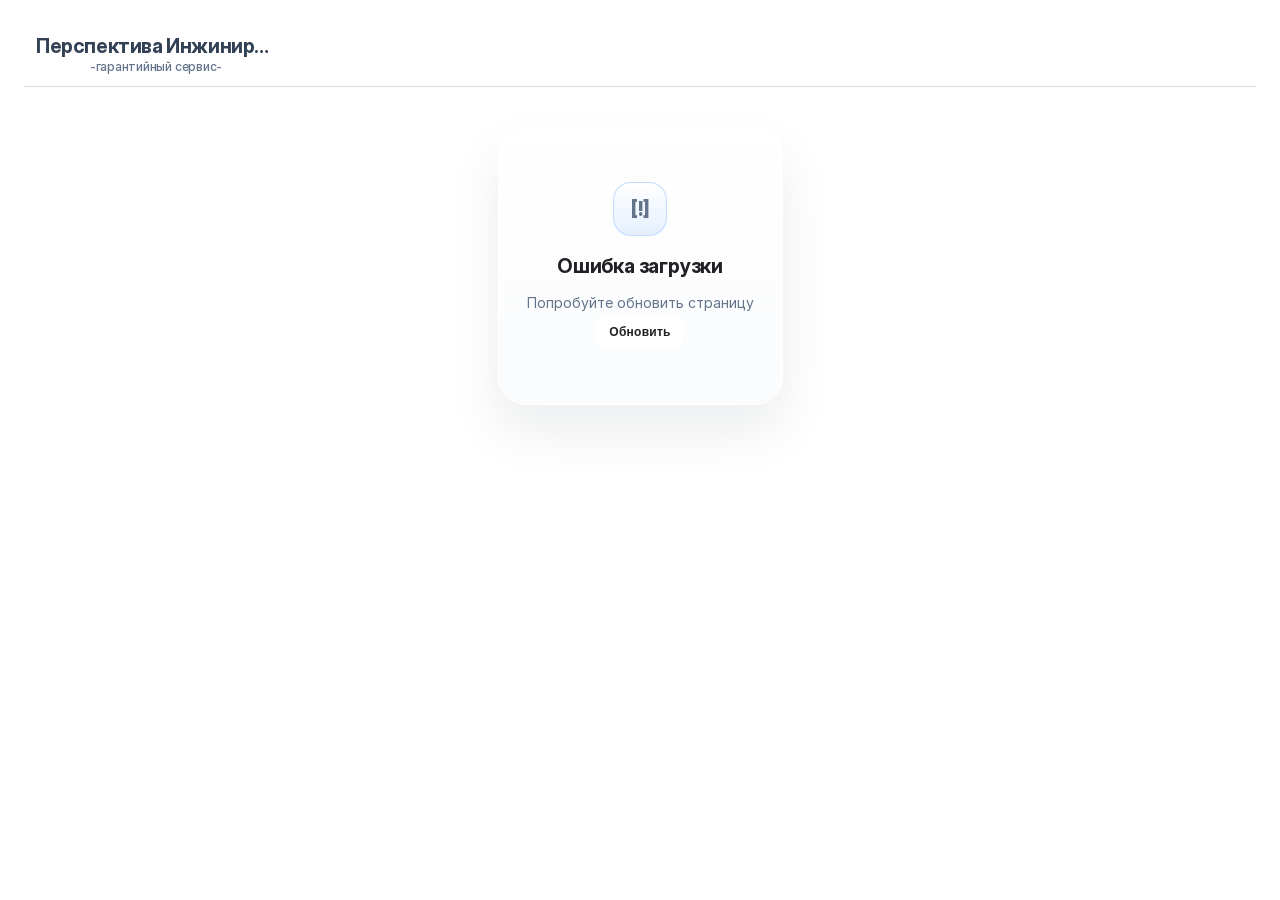
==== commit c4c11e98: "Refine statistics exports and complex detail UI" ====
--- a/templates/index.html
+++ b/templates/index.html
@@ -3,14 +3,14 @@
 <head>
     <meta charset="UTF-8">
     <meta name="viewport" content="width=device-width, initial-scale=1.0">
-    <title>Перспектива Инжиниринг гарантийный сервис</title>
+    <title>Перспектива Инжиниринг -гарантийный сервис-</title>
     <link rel="preload" href="/static/fonts/Inter-Regular.woff2" as="font" type="font/woff2" crossorigin>
     <link rel="preload" href="/static/fonts/Inter-Medium.woff2" as="font" type="font/woff2" crossorigin>
     <link rel="preload" href="/static/fonts/Inter-SemiBold.woff2" as="font" type="font/woff2" crossorigin>
     <link rel="preload" href="/static/fonts/InterDisplay-Bold.woff2" as="font" type="font/woff2" crossorigin>
     <link rel="preload" href="/static/fonts/InterDisplay-ExtraBold.woff2" as="font" type="font/woff2" crossorigin>
-    <link rel="stylesheet" href="/static/style.css?v=9698">
-    <script src="/static/app.js?v=9519"></script>
+    <link rel="stylesheet" href="/static/style.css?v=9745">
+    <script src="/static/app.js?v=9547"></script>
 </head>
 <body>
     <div class="app">
@@ -20,7 +20,7 @@
                 <div class="header-left">
                     <div id="pageTitle" class="clickable-title title-stack">
                         <span class="title-line title-primary apartment-title-row">
-                            <span id="jkName" onclick="onTitleClick()">Перспектива</span>
+                            <span id="jkName" onclick="onTitleClick()">Перспектива Инжиниринг</span>
                             <select id="mobileApartmentStatusSelect" class="select mobile-apartment-status-select" onchange="handleMobileApartmentStatusChange(this.value)">
                                 <option value="">Без статуса</option>
                                 <option value="owner_accepted">Принята</option>
@@ -32,7 +32,7 @@
                             </select>
                             <button id="headerPrintBtn" class="btn btn-sm apartment-header-print" onclick="printDefects()" style="display:none;">Печать</button>
                         </span>
-                        <span class="title-line title-secondary" id="titleSecondary">− инжиниринг −</span>
+                        <span class="title-line title-secondary" id="titleSecondary">-гарантийный сервис-</span>
                         <div class="header-sub" id="pageSubtitle"></div>
                     </div>
                     <!-- Mobile status filter dropdown -->
@@ -67,6 +67,9 @@
                             </button>
                             <div class="multi-select-dropdown" id="categoryDropdown">
                                 <div id="categoryOptions"></div>
+                                <div class="category-dropdown-divider"></div>
+                                <div class="category-dropdown-subtitle">Ответственные</div>
+                                <div id="responsibleOptions"></div>
                             </div>
                         </div>
                     </div>
@@ -116,7 +119,6 @@
                             <span>Сложная</span>
                         </button>
                     </div>
-                    <button class="pill pill-stats" id="assignmentBtn" onclick="showExecutorRegistryModal()" style="display:none;" title="Исполнители" aria-label="Исполнители">ио</button>
                     <button class="pill pill-stats" id="complexPrintBtn" onclick="showFilteredDefectsModal()" style="display:none;">Замечания и комментарии</button>
                     <button class="pill pill-stats" id="statsBtn" onclick="showStatsModal()" style="display:none;">Статистика</button>
                 </div>
@@ -219,10 +221,6 @@
     <!-- Defect Modal -->
     <div id="defectModal" class="modal" onclick="closeDefectModal(event)">
         <div class="modal-content defect-modal" onclick="event.stopPropagation()">
-            <div class="modal-header">
-                <h3 id="defectModalTitle">Новое замечание</h3>
-                <button class="modal-close" onclick="closeDefectModal()">×</button>
-            </div>
             <div class="modal-body">
                 <form id="addDefectForm" class="form defect-form">
                     <div class="defect-form-section">
@@ -263,7 +261,7 @@
                     <input type="file" id="defectPhotosBefore" multiple accept="image/*" hidden>
                     <input type="file" id="defectPhotosBeforeGallery" multiple accept="image/*" hidden>
                     <input type="file" id="defectPhotosBeforeCamera" accept="image/*" capture="environment" hidden>
-                    <div class="form-footer">
+                    <div class="form-footer defect-modal-footer-centered">
                         <button type="button" class="btn" onclick="closeDefectModal()">Отмена</button>
                         <button type="submit" class="btn btn-primary">Сохранить</button>
                     </div>
@@ -349,81 +347,6 @@
         </div>
     </div>
 
-    <div id="executorRegistryModal" class="modal" onclick="closeExecutorRegistryModal(event)">
-        <div class="modal-content executor-registry-modal" onclick="event.stopPropagation()">
-            <div class="modal-body executor-registry-body">
-                <div class="executor-registry-mode-switch">
-                    <button type="button" class="executor-registry-mode-link is-active" id="executorRegistryModeExecutors" onclick="setExecutorRegistryMode('executors')">Исполнитель</button>
-                    <button type="button" class="executor-registry-mode-link" id="executorRegistryModeResponsible" onclick="setExecutorRegistryMode('responsible')">Ответственный</button>
-                </div>
-                <div id="executorRegistryExecutorsPanel">
-                    <form id="executorRegistryForm" class="form executor-registry-form">
-                        <input type="hidden" id="executorEditingId">
-                        <div class="form-grid form-grid-2">
-                            <div class="form-field">
-                                <label>ФИО</label>
-                                <input type="text" id="executorFullName" class="input" placeholder="ФИО" required>
-                            </div>
-                            <div class="form-field">
-                                <label>Тип</label>
-                                <select id="executorEntityType" class="select" required>
-                                    <option value="individual">Физическое лицо</option>
-                                    <option value="legal">Юридическое лицо</option>
-                                </select>
-                            </div>
-                        </div>
-                        <div class="form-field" id="executorLegalEntityGroup" style="display:none;">
-                            <label>Название ЮЛ</label>
-                            <input type="text" id="executorLegalEntityName" class="input" placeholder="Название юридического лица">
-                        </div>
-                        <div class="executor-registry-form-actions">
-                            <button type="submit" form="executorRegistryForm" class="btn btn-primary" id="executorRegistrySubmitBtn">Добавить</button>
-                            <button type="button" class="btn btn-secondary" id="executorRegistryCancelEditBtn" onclick="resetExecutorRegistryForm()" style="display:none;">Отменить редактирование</button>
-                        </div>
-                    </form>
-                    <div class="executor-registry-list" id="executorRegistryList"></div>
-                </div>
-
-                <div id="executorRegistryResponsiblePanel" style="display:none;">
-                    <form id="executorAssignmentForm" class="form executor-assignment-form">
-                        <div class="executor-assignment-summary" id="executorAssignmentSummary"></div>
-                        <div class="form-field">
-                            <label>Квартиры</label>
-                            <div class="executor-assignment-actions">
-                                <button type="button" class="btn btn-secondary btn-sm" onclick="setExecutorAssignmentApartmentSelection(true)">Все</button>
-                                <button type="button" class="btn btn-secondary btn-sm" onclick="setExecutorAssignmentApartmentSelection(false)">Снять</button>
-                                <span class="executor-assignment-count" id="executorAssignmentCount"></span>
-                            </div>
-                            <div class="executor-assignment-apartments" id="executorAssignmentApartments"></div>
-                        </div>
-                        <div class="form-grid form-grid-2 executor-assignment-grid">
-                            <div class="form-field">
-                                <label>Категория</label>
-                                <select id="executorAssignmentCategory" class="select" required>
-                                    <option value="">Выберите</option>
-                                </select>
-                            </div>
-                            <div class="form-field">
-                                <label>Тип</label>
-                                <select id="executorAssignmentResponsibleType" class="select" required>
-                                    <option value="legal">Юридическое лицо</option>
-                                    <option value="individual">Физическое лицо</option>
-                                </select>
-                            </div>
-                        </div>
-                        <div class="form-field">
-                            <label id="executorAssignmentNameLabel">Компания</label>
-                            <input type="text" id="executorAssignmentExecutor" class="input" placeholder="Название компании" required>
-                        </div>
-                        <div class="executor-registry-form-actions">
-                            <button type="submit" form="executorAssignmentForm" class="btn btn-primary" id="executorAssignmentSubmitBtn">Сохранить</button>
-                        </div>
-                    </form>
-                </div>
-            </div>
-        </div>
-    </div>
-
     <div id="filteredDefectCommentsModal" class="modal" onclick="closeFilteredDefectCommentsModal(event)">
         <div class="modal-content filtered-defects-modal filtered-comments-modal" onclick="event.stopPropagation()">
             <div class="modal-header">
@@ -490,5 +413,23 @@
             </div>
         </div>
     </div>
+
+    <div id="createComplexResponsibleModal" class="modal" onclick="closeCreateComplexResponsibleModal(event)">
+        <div class="modal-content create-responsible-modal" onclick="event.stopPropagation()">
+            <div class="modal-body">
+                <form id="createComplexResponsibleForm" class="form">
+                    <div class="create-responsible-hint">Выберите категорию, укажите квартиры через запятую и/или дефис и заполните ответственного.</div>
+                    <div id="createComplexResponsibleRows" class="create-responsible-rows"></div>
+                    <div class="create-responsible-footer-actions">
+                        <button type="button" class="btn btn-secondary" onclick="addCreateComplexResponsibleRow()">+ Добавить строку</button>
+                    </div>
+                    <div class="modal-footer">
+                        <button type="button" class="btn" onclick="finishCreateComplexResponsibleFlow('Комплекс сохранен')">Пропустить</button>
+                        <button type="submit" class="btn btn-primary">Сохранить</button>
+                    </div>
+                </form>
+            </div>
+        </div>
+    </div>
 </body>
 </html>
--- a/static/style.css
+++ b/static/style.css
@@ -1025,12 +1025,36 @@
   }
 }
 
+
 .filtered-defects-modal {
-  width: min(1480px, 98vw);
-  max-width: min(1480px, 98vw);
-  max-height: min(84vh, 920px);
+  width: min(1720px, 98vw);
+  max-width: min(1720px, 98vw);
+  max-height: min(76vh, 760px);
   display: flex;
   flex-direction: column;
+}
+
+.filtered-defects-modal .modal-header {
+  background: transparent !important;
+  border-bottom: 0 !important;
+}
+
+.filtered-defects-modal .modal-header h3 {
+  display: none;
+}
+
+.filtered-defects-modal .modal-header {
+  justify-content: flex-start;
+  padding: 14px 18px;
+  gap: 0;
+}
+
+.filtered-defects-modal .filtered-defects-header-actions {
+  width: 100%;
+  display: flex;
+  align-items: center;
+  justify-content: flex-start;
+  gap: 8px;
 }
 
 .filtered-defects-modal .modal-body {
@@ -1120,17 +1144,23 @@
   align-items: center;
   gap: 8px;
   align-self: flex-start;
+  flex-wrap: wrap;
+  padding: 6px;
+  border: 1px solid #dbe4ee;
+  border-radius: 999px;
+  background: linear-gradient(180deg, #ffffff 0%, #f8fbff 100%);
+  box-shadow: inset 0 1px 0 rgba(255, 255, 255, 0.8);
 }
 
 .executor-registry-mode-link {
   border: 0;
   background: transparent;
-  padding: 0;
   font-size: 13px;
   color: #6b7280;
   cursor: pointer;
   border-radius: 999px;
-  padding: 4px 10px;
+  padding: 8px 14px;
+  font-weight: 600;
   transition: background 0.15s ease, color 0.15s ease, box-shadow 0.15s ease;
 }
 
@@ -1141,14 +1171,20 @@
 }
 
 .executor-registry-mode-link.is-active {
-  color: #111827;
-  font-weight: 600;
+  background: #0f172a;
+  box-shadow: 0 10px 22px rgba(15, 23, 42, 0.18);
+  color: #ffffff;
+}
+
+#executorRegistryExecutorsPanel > * + *,
+#executorRegistryResponsiblePanel > * + * {
+  margin-top: 16px;
 }
 
 .executor-registry-modal {
-  width: min(420px, calc(100vw - 24px));
-  max-width: min(420px, calc(100vw - 24px));
-  max-height: min(78vh, 760px);
+  width: min(720px, calc(100vw - 24px));
+  max-width: min(720px, calc(100vw - 24px));
+  max-height: min(88vh, 860px);
   display: flex;
   flex-direction: column;
 }
@@ -1156,34 +1192,41 @@
 .executor-registry-body {
   display: flex;
   flex-direction: column;
-  gap: 12px;
+  gap: 18px;
   overflow: auto;
-  padding-top: 18px;
+  padding-top: 0;
 }
 
 .executor-registry-form {
   display: flex;
   flex-direction: column;
   gap: 10px;
+  padding: 16px;
+  border: 1px solid #dbe4ee;
+  border-radius: 18px;
+  background: linear-gradient(180deg, #ffffff 0%, #fbfdff 100%);
+  box-shadow: 0 14px 34px rgba(15, 23, 42, 0.05);
 }
 
 .executor-registry-form-actions {
   display: flex;
   justify-content: flex-start;
   gap: 8px;
+  flex-wrap: wrap;
 }
 
 .executor-registry-list {
   display: flex;
   flex-direction: column;
-  gap: 8px;
+  gap: 10px;
 }
 
 .executor-registry-item {
-  border: 1px solid #e5e7eb;
-  border-radius: 12px;
-  padding: 12px 14px;
-  background: #fff;
+  border: 1px solid #dbe4ee;
+  border-radius: 16px;
+  padding: 14px 16px;
+  background: linear-gradient(180deg, #ffffff 0%, #fbfdff 100%);
+  box-shadow: 0 10px 26px rgba(15, 23, 42, 0.05);
 }
 
 .executor-registry-item-head {
@@ -1196,14 +1239,103 @@
 .executor-registry-item-actions {
   display: inline-flex;
   align-items: center;
-  gap: 8px;
+  gap: 6px;
   flex-wrap: wrap;
 }
 
 .executor-registry-title {
-  font-size: 13px;
+  font-size: 15px;
   font-weight: 600;
   color: #111827;
+}
+
+.executor-registry-title-btn {
+  border: 0;
+  background: transparent;
+  padding: 0;
+  text-align: left;
+  cursor: pointer;
+  line-height: 1.35;
+}
+
+.executor-registry-title-btn:hover {
+  color: #2563eb;
+}
+
+.executor-report-modal {
+  width: min(1180px, calc(100vw - 24px));
+  max-width: min(1180px, calc(100vw - 24px));
+  max-height: min(88vh, 920px);
+  display: flex;
+  flex-direction: column;
+}
+
+.executor-report-modal-header {
+  display: flex;
+  align-items: flex-start;
+  justify-content: space-between;
+  gap: 16px;
+}
+
+.executor-report-modal-body {
+  overflow: auto;
+  display: flex;
+  flex-direction: column;
+  gap: 14px;
+  background: linear-gradient(180deg, #f8fbff 0%, #ffffff 100%);
+}
+
+.executor-report-group-card {
+  border: 1px solid #e5e7eb;
+  border-radius: 10px;
+  padding: 12px 14px;
+  background: #fff;
+}
+
+.executor-report-group-title {
+  font-size: 14px;
+  font-weight: 700;
+  color: #111827;
+  margin-bottom: 10px;
+}
+
+.executor-report-group-list {
+  display: flex;
+  flex-direction: column;
+  gap: 8px;
+}
+
+.executor-report-defect {
+  padding-top: 8px;
+  border-top: 1px solid #eef2f7;
+}
+
+.executor-report-defect:first-child {
+  padding-top: 0;
+  border-top: 0;
+}
+
+.executor-report-defect-meta {
+  font-size: 12px;
+  font-weight: 600;
+  color: #475569;
+  margin-bottom: 4px;
+}
+
+.executor-report-defect-items {
+  font-size: 13px;
+  color: #111827;
+  line-height: 1.45;
+}
+
+.executor-report-empty,
+.executor-report-loading {
+  font-size: 14px;
+  color: #6b7280;
+  padding: 24px;
+  border: 1px dashed #cbd5e1;
+  border-radius: 16px;
+  background: #f8fafc;
 }
 
 .executor-registry-meta,
@@ -1226,6 +1358,7 @@
   font-size: 16px;
   font-weight: 700;
   color: var(--text);
+  line-height: 1.3;
 }
 
 .filtered-defects-apartment-phone {
@@ -1260,7 +1393,7 @@
   color: var(--text-secondary);
   font-size: 11px;
   font-weight: 500;
-  white-space: nowrap;
+  white-space: normal;
   text-align: left;
 }
 
@@ -1278,37 +1411,77 @@
 .filtered-defects-table td {
   padding: 10px 12px;
   border: 1px solid var(--border);
-  vertical-align: top;
+  vertical-align: middle;
   text-align: left;
+  font-size: 12px;
+}
+
+.filtered-defects-table td {
+  height: auto;
 }
 
 .filtered-defects-table th {
   background: var(--gray-lightest);
-  font-size: 12px;
-}
-
-.filtered-defects-table th:first-child,
-.filtered-defects-table td:first-child,
+  font-size: 11px;
+  text-align: center;
+}
+
 .filtered-defects-table th:last-child,
 .filtered-defects-table td:last-child {
-  width: 160px;
+  width: 120px;
 }
 
 .filtered-defects-table-flat th:first-child,
 .filtered-defects-table-flat td:first-child {
-  width: 190px;
+  width: 46px;
+}
+
+.filtered-defects-apartment-cell {
+  vertical-align: middle !important;
+  line-height: 1.25;
+  word-break: break-word;
+  text-align: center;
+}
+
+.filtered-defects-apartment-content {
+  display: flex;
+  flex-direction: column;
+  justify-content: center;
+  align-items: center;
+  gap: 4px;
+  min-height: 100%;
+  text-align: center;
+}
+
+.filtered-defects-apartment-main {
+  font-weight: 600;
+  font-size: 12px;
 }
 
 .filtered-defects-apartment-meta {
-  margin-top: 4px;
-  font-size: 11px;
+  font-size: 10px;
   color: #6b7280;
+  line-height: 1.25;
+}
+
+.filtered-defects-apartment-phone {
+  font-size: 10px;
+  line-height: 1.25;
+}
+
+.filtered-defect-summary-cell {
+  width: auto;
+}
+
+.filtered-defect-summary {
+  display: block;
+  font-size: 12px;
+  line-height: 1.45;
 }
 
 .filtered-defect-status.defect-status-badge {
-  min-width: 140px;
-  width: 100%;
-  justify-content: center;
+  min-width: 0;
+  width: auto;
   min-height: auto;
   padding: 0;
   border-radius: 2px;
@@ -1316,8 +1489,11 @@
   background-color: transparent !important;
   border: 0 !important;
   box-shadow: none !important;
-  font-size: 13px;
+  font-size: 11px;
   font-weight: 800;
+  white-space: nowrap;
+  display: block;
+  text-align: center;
 }
 
 .filtered-defect-status.defect-status-badge.badge-new,
@@ -1380,27 +1556,6 @@
   margin-top: 0;
 }
 
-.filtered-defect-items {
-  display: flex;
-  flex-wrap: wrap;
-  gap: 6px;
-}
-
-.filtered-defect-item-token {
-  display: inline-flex;
-  align-items: center;
-  padding: 2px 8px;
-  border-radius: 4px;
-  background: transparent;
-  color: inherit;
-}
-
-.filtered-defect-item-token.is-in-progress,
-.filtered-defect-item-token.is-on-review,
-.filtered-defect-item-token.is-completed {
-  background: transparent;
-  color: inherit;
-}
 
 .filtered-defects-footer {
   display: none;
@@ -1414,48 +1569,57 @@
 .filtered-comment-list {
   display: flex;
   flex-direction: column;
-  gap: 2px;
+  gap: 8px;
 }
 
 .filtered-comment-card {
-  padding: 4px 0;
+  padding: 2px 0;
   background: transparent;
   border: 0;
   border-radius: 0;
   box-shadow: none;
+  text-align: left;
 }
 
 .filtered-comment-head {
   display: flex;
-  align-items: center;
-  gap: 8px;
-  margin-bottom: 2px;
+  align-items: flex-start;
+  gap: 6px;
+  margin-bottom: 4px;
+  flex-wrap: wrap;
 }
 
 .filtered-comment-line {
   color: var(--text);
-  line-height: 1.25;
+  line-height: 1.5;
   word-break: break-word;
-  font-size: 13px;
+  font-size: 14px;
+  font-weight: 400;
+  text-align: left;
 }
 
 .filtered-comment-location-label {
-  font-weight: 700;
-  font-size: 11px;
+  font-weight: 600;
+  font-size: 12px;
+  line-height: 1.4;
   color: #334155;
-  padding: 2px 8px;
+  padding: 0;
   border-radius: 999px;
-  background: #eef2f7;
+  background: transparent;
+  text-align: left;
 }
 
 .filtered-comment-location-label.is-muted {
   color: #64748b;
-  background: #f1f5f9;
+  background: transparent;
 }
 
 .filtered-comment-value {
   font-weight: 400;
   white-space: normal;
+  text-align: left;
+  font-size: 14px;
+  line-height: 1.5;
 }
 
 .filtered-comments-empty {
@@ -1469,6 +1633,11 @@
     max-width: 100%;
     max-height: min(90dvh, 90vh);
     border-radius: 18px 18px 0 0;
+  }
+
+  .filtered-defects-header-actions {
+    width: 100%;
+    justify-content: flex-start;
   }
 
   .filtered-defects-table th,
@@ -1821,10 +1990,43 @@
 .page-home .cards-grid {
   position: relative;
   z-index: 1;
+  display: flex !important;
+  flex-direction: row !important;
+  flex-wrap: wrap;
+  justify-content: center;
+  gap: 12px;
+  max-width: none;
+  width: 100%;
 }
 
 .page-home .header-left > div {
   display: block;
+}
+
+.page-home .header-left {
+  width: 100%;
+}
+
+.page-home #pageTitle,
+.page-home .title-stack {
+  align-items: center;
+  text-align: center;
+  margin: 0 auto;
+}
+
+.page-home .title-primary,
+.page-home .title-secondary,
+.page-home #jkName {
+  text-align: center;
+}
+
+.page-home .complex-card,
+.page-home .complex-card-red,
+.page-home .complex-card-has-bg {
+  width: 220px !important;
+  max-width: 220px !important;
+  flex: 0 0 220px;
+  transform: none;
 }
 
 .title-stack {
@@ -2474,21 +2676,21 @@
 }
 
 .toolbar-status .status-item[data-status="owner_accepted"].active {
-  background: #34d399;
-  border-color: #34d399;
-  color: #064e3b;
+  background: #dcfce7;
+  border-color: #86efac;
+  color: #166534;
 }
 
 .toolbar-status .status-item[data-status="call"].active {
-  background: #ec4899;
-  border-color: #ec4899;
+  background: #E969A8;
+  border-color: #db2777;
   color: #ffffff;
 }
 
 .toolbar-status .status-item[data-status="in_progress"].active {
-  background: #fde047;
-  border-color: #facc15;
-  color: #713f12;
+  background: #f6ef8f;
+  border-color: #d4c63d;
+  color: #5f5200;
 }
 
 .toolbar-status .status-item[data-status="by_phone"].active {
@@ -2498,14 +2700,14 @@
 }
 
 .toolbar-status .status-item[data-status="no_access"].active {
-  background: #94a3b8;
-  border-color: #94a3b8;
+  background: #9ca3af;
+  border-color: #6b7280;
   color: #ffffff;
 }
 
 .toolbar-status .status-item[data-status="complex"].active {
-  background: #ff4040;
-  border-color: #ff4040;
+  background: #E60042;
+  border-color: #be123c;
   color: #ffffff;
 }
 
@@ -4288,7 +4490,7 @@
   font: inherit;
   line-height: 1.35;
   cursor: pointer;
-  border-radius: 8px;
+  border-radius: 7px;
   transition: background-color 0.15s ease, color 0.15s ease;
 }
 
@@ -4303,19 +4505,29 @@
 .defect-item-photo-icon {
   display: inline-flex;
   align-items: center;
-  gap: 4px;
-  margin-left: 6px;
-  padding: 2px 7px;
-  border-radius: 999px;
-  background: rgba(59, 130, 246, 0.1);
-  color: #2563eb;
+  justify-content: center;
+  gap: 0;
+  margin-left: 3px;
+  padding: 0 4px;
+  border: 0;
+  border-radius: 7px;
+  background: transparent;
+  color: #4b5563;
   font-size: 11px;
-  line-height: 1;
+  line-height: 1.35;
   cursor: pointer;
+  width: 22px;
+  min-width: 22px;
+  height: 20px;
+  vertical-align: middle;
 }
 
 .defect-item-photo-icon svg {
   display: block;
+  width: 24px;
+  height: 24px;
+  stroke-width: 1.35;
+  transform: translateY(-1px);
 }
 
 .defect-item-photo-count {
@@ -4342,21 +4554,21 @@
 .defect-item-token.is-in-progress {
   color: #8a6a35;
   background: #fef3c7;
-  border-radius: 8px;
+  border-radius: 7px;
 }
 
 .defect-item-token.is-completed {
   color: #15803d;
   font-weight: 400;
   background: #dcfce7;
-  border-radius: 8px;
+  border-radius: 7px;
 }
 
 .defect-item-token.is-on-review {
   color: #2563eb;
   font-weight: 400;
   background: #dbeafe;
-  border-radius: 8px;
+  border-radius: 7px;
 }
 
 .defect-item-token.date-hover-match {
@@ -4380,17 +4592,23 @@
   flex-direction: row;
   align-items: center;
   justify-content: flex-end;
-  gap: 6px;
+  gap: 4px;
   width: auto;
   margin-left: 0;
   order: 2;
   align-self: start;
 }
 
+.defect-executor-input {
+  width: auto;
+  min-width: 150px;
+  max-width: min(420px, 100%);
+}
+
 .defect-compact-executor-select {
-  width: 180px;
-  min-width: 180px;
-  max-width: 180px;
+  width: auto;
+  min-width: 120px;
+  max-width: 320px;
   height: 32px;
   font-size: 12px;
   color: #6b7280;
@@ -4700,7 +4918,7 @@
 .defect-card-header-meta {
   display: flex;
   align-items: center;
-  gap: 10px;
+  gap: 6px;
   min-width: 0;
   flex-wrap: wrap;
   margin-bottom: 2px;
@@ -4735,7 +4953,9 @@
 }
 
 .defect-executor-input {
-  width: 180px;
+  width: auto;
+  min-width: 150px;
+  max-width: min(420px, 100%);
   padding: 6px 10px;
   font-size: 12px;
   border: 1px solid #e2e8f0;
@@ -5098,6 +5318,25 @@
   vector-effect: non-scaling-stroke;
 }
 
+.defect-category-icon-btn {
+  display: inline-flex;
+  align-items: center;
+  justify-content: center;
+  width: 24px;
+  height: 24px;
+  padding: 0;
+  border: 1px solid transparent;
+  border-radius: 7px;
+  background: transparent;
+  color: inherit;
+  cursor: pointer;
+}
+
+.defect-category-icon-btn svg {
+  width: 18px;
+  height: 18px;
+}
+
 .defect-section-contractors {
   font-size: 12px;
   font-weight: 500;
@@ -5877,24 +6116,28 @@
   display: none;
   position: fixed;
   inset: 0;
-  background: rgba(0, 0, 0, 0.5);
+  background: rgba(15, 23, 42, 0.42);
+  backdrop-filter: blur(10px);
   z-index: 1000;
   align-items: center;
   justify-content: center;
-  padding: 20px;
+  padding: 16px;
 }
 
 .modal.active { display: flex; }
 
 .modal-content {
   background: var(--card);
-  border-radius: 8px;
-  max-width: 90vw;
-  max-height: 90vh;
-  overflow: auto;
+  border-radius: 22px;
+  border: 1px solid rgba(219, 228, 238, 0.9);
+  max-width: calc(100vw - 24px);
+  max-height: calc(100vh - 24px);
+  overflow: hidden;
   position: relative;
-  box-shadow: var(--shadow-xl);
-  min-width: 400px;
+  box-shadow: 0 24px 60px rgba(15, 23, 42, 0.18);
+  min-width: min(400px, calc(100vw - 24px));
+  display: flex;
+  flex-direction: column;
 }
 
 .modal-content img {
@@ -5995,6 +6238,34 @@
 }
 
 .modal-sm { max-width: 320px; }
+
+.modal-heading-block {
+  display: flex;
+  flex-direction: column;
+  gap: 4px;
+  min-width: 0;
+}
+
+.modal-subtitle {
+  font-size: 12px;
+  line-height: 1.45;
+  color: #64748b;
+}
+
+.modal-body {
+  padding: 20px 24px 24px;
+  min-height: 0;
+}
+
+.modal-footer {
+  display: flex;
+  align-items: center;
+  justify-content: flex-end;
+  gap: 10px;
+  padding: 16px 24px 24px;
+  border-top: 1px solid #eef2f7;
+  background: linear-gradient(180deg, rgba(248, 250, 252, 0) 0%, #fbfdff 100%);
+}
 
 .modal-lg { max-width: 600px; }
 
@@ -6091,11 +6362,11 @@
 /* Stats Modal */
 .stats-modal {
     display: none;
-    background: rgba(0, 0, 0, 0.5);
-    backdrop-filter: none;
+    background: rgba(15, 23, 42, 0.42);
+    backdrop-filter: blur(12px);
     position: fixed;
     inset: 0;
-    padding: 20px;
+    padding: 16px;
     width: 100%;
     height: 100%;
     align-items: center;
@@ -6108,19 +6379,26 @@
 }
 
 .stats-popover {
-    width: min(1840px, calc(100vw - 32px));
-    max-width: min(1840px, calc(100vw - 32px));
-    max-height: min(92vh, 1080px);
-    border: 1px solid var(--border);
-    border-radius: 8px;
+    width: min(99vw, 2400px);
+    max-width: min(99vw, 2400px);
+    height: auto;
+    max-height: min(98vh, 1600px);
+    border: 1px solid rgba(219, 228, 238, 0.92);
+    border-radius: 0;
     overflow: hidden;
     background: var(--card);
-    box-shadow: var(--shadow-xl);
+    box-shadow: 0 28px 72px rgba(15, 23, 42, 0.2);
+}
+
+.stats-modal-header {
+    padding-bottom: 18px;
+    background: linear-gradient(180deg, #ffffff 0%, #f8fbff 100%);
 }
 
 .stats-popover .modal-body {
     padding: 0;
-    max-height: min(92vh, 1080px);
+    height: auto;
+    max-height: min(98vh, 1600px);
     overflow-y: auto;
 }
 
@@ -6137,36 +6415,39 @@
 .stats-dashboard-shell {
     display: flex;
     flex-direction: column;
-    gap: 14px;
-    padding: 18px;
-    background: var(--card);
+    gap: 20px;
+    padding: 24px 28px 28px;
+    background: #ffffff;
 }
 
 .stats-dashboard-head {
     display: flex;
-    align-items: center;
+    align-items: flex-start;
     justify-content: space-between;
-    gap: 16px;
-    padding: 4px 2px;
+    gap: 20px;
+    padding: 2px 0 4px;
+    border-bottom: 0;
+    padding-bottom: 8px;
 }
 
 .stats-dashboard-copy {
     display: flex;
     flex-direction: column;
-    gap: 6px;
+    gap: 5px;
     min-width: 0;
 }
 
 .stats-dashboard-title {
-    font-size: 24px;
-    font-weight: 700;
-    line-height: 1.05;
-    color: #0f172a;
+    font-size: clamp(24px, 2vw, 30px);
+    font-weight: 800;
+    letter-spacing: -0.02em;
+    color: #111111;
 }
 
 .stats-dashboard-period {
     font-size: 13px;
-    color: #64748b;
+    color: #555555;
+    line-height: 1.45;
 }
 
 .stats-dashboard-actions {
@@ -6174,23 +6455,25 @@
     align-items: center;
     gap: 8px;
     flex-wrap: wrap;
+    justify-content: flex-end;
 }
 
 .stats-dashboard-actions .pill-stats {
-    height: 36px;
-    padding: 0 14px;
-    border-radius: var(--radius-md);
-    background: #f3f4f6;
-    border: 1px solid #d1d5db;
-    color: #4b5563;
+    height: 38px;
+    padding: 0 15px;
+    border-radius: 10px;
+    background: #ffffff;
+    border: 1px solid #cfcfcf;
+    color: #111111;
     box-shadow: none;
-    transition: none;
+    font-weight: 600;
+    transition: background 0.16s ease, border-color 0.16s ease, color 0.16s ease;
 }
 
 .stats-dashboard-actions .pill-stats:hover {
-    background: #e5e7eb;
-    border-color: #cbd5e1;
-    color: #374151;
+    background: #f5f5f5;
+    border-color: #a3a3a3;
+    color: #000000;
     transform: none;
 }
 
@@ -6204,17 +6487,28 @@
 .stats-dashboard-card {
     position: relative;
     overflow: hidden;
-    border: 1px solid #dde5f0;
-    border-radius: 22px;
-    background: rgba(255, 255, 255, 0.96);
-    box-shadow: 0 18px 38px rgba(15, 23, 42, 0.06);
+    border: 1px solid #d6d9de;
+    border-radius: 0;
+    background: #ffffff;
+    box-shadow: none;
+}
+
+.stats-kpi-card::before,
+.stats-dashboard-card::before,
+.stats-metric-row::before {
+    content: '';
+    position: absolute;
+    inset: 0 0 auto 0;
+    height: 3px;
+    width: auto;
+    background: transparent;
 }
 
 .stats-kpi-card {
     display: flex;
     flex-direction: column;
-    gap: 8px;
-    padding: 16px 18px;
+    gap: 10px;
+    padding: 18px 18px 16px;
 }
 
 .stats-kpi-card::before,
@@ -6223,27 +6517,39 @@
 }
 
 .stats-kpi-card span {
-    font-size: 12px;
+    font-size: 11px;
     font-weight: 600;
-    color: #64748b;
+    color: #666666;
+    text-transform: uppercase;
+    letter-spacing: 0.06em;
 }
 
 .stats-kpi-card strong {
-    font-size: 28px;
+    font-size: 30px;
     line-height: 1;
-    color: #0f172a;
+    color: #111111;
 }
 
 .stats-kpi-card em {
-    font-size: 12px;
+    font-size: 11px;
     font-style: normal;
-    color: #475569;
+    color: #555555;
 }
 
 .stats-dashboard-grid {
-    display: grid;
-    grid-template-columns: minmax(280px, 340px) minmax(0, 1fr);
-    gap: 14px;
+    display: flex;
+    flex-direction: column;
+    gap: 20px;
+    align-items: start;
+}
+
+.stats-metrics-card {
+    width: 100%;
+    max-width: none;
+}
+
+.stats-metrics-card-wide {
+    width: 100%;
 }
 
 .stats-focus-shell {
@@ -6332,6 +6638,12 @@
     display: flex;
     flex-direction: column;
     gap: 8px;
+}
+
+.stats-focus-column-two {
+    display: grid;
+    grid-template-columns: repeat(2, minmax(0, 1fr));
+    gap: 10px 18px;
 }
 
 .stats-focus-column-row {
@@ -6375,26 +6687,41 @@
     align-items: baseline;
     justify-content: space-between;
     gap: 12px;
-    padding: 18px 20px 0;
+    padding: 18px 18px 0;
+}
+
+.stats-panel-head strong {
+    font-size: 15px;
+    font-weight: 700;
+    color: #111111;
+    letter-spacing: -0.01em;
+}
+
+.stats-panel-head span {
+    font-size: 12px;
+    color: #555555;
+    white-space: nowrap;
 }
 
 .stats-metric-list {
+    display: grid;
+    grid-template-columns: repeat(5, minmax(0, 1fr));
+    gap: 12px;
+    padding: 16px 18px 18px;
+}
+
+.stats-metric-row {
+    position: relative;
     display: flex;
     flex-direction: column;
-    gap: 10px;
-    padding: 16px;
-}
-
-.stats-metric-row {
-    position: relative;
-    display: grid;
-    grid-template-columns: minmax(0, 1fr) auto auto;
-    gap: 12px;
-    align-items: center;
-    padding: 14px 16px 14px 18px;
-    border-radius: 16px;
-    background: #f8fafc;
-    border: 1px solid #e2e8f0;
+    gap: 8px;
+    align-items: flex-start;
+    justify-content: space-between;
+    min-height: 132px;
+    padding: 18px;
+    border-radius: 0;
+    background: #ffffff;
+    border: 1px solid #e4e4e7;
 }
 
 .stats-metric-row label,
@@ -6405,27 +6732,38 @@
 
 .stats-metric-row label {
     font-size: 13px;
-    font-weight: 700;
-    color: #0f172a;
+    font-weight: 600;
+    color: #111111;
+    white-space: normal;
+    overflow: visible;
+    text-overflow: clip;
 }
 
 .stats-metric-row strong {
-    min-width: 40px;
-    text-align: right;
-    font-size: 22px;
+    min-width: 0;
+    width: auto;
+    text-align: left;
+    font-size: 34px;
     line-height: 1;
     color: #111111;
+    font-variant-numeric: tabular-nums;
 }
 
 .stats-metric-row em {
-    min-width: 58px;
-    text-align: right;
+    min-width: 0;
+    width: auto;
+    text-align: left;
     font-size: 12px;
-    color: #64748b;
+    color: #666666;
+    font-variant-numeric: tabular-nums;
 }
 
 .stats-chart-card {
+    width: 100%;
     min-width: 0;
+    min-height: 100%;
+    display: flex;
+    flex-direction: column;
 }
 
 .stats-ticket-head {
@@ -6524,106 +6862,127 @@
     padding: 18px;
 }
 
-.stats-panel-head {
-    display: flex;
-    align-items: baseline;
-    justify-content: space-between;
-    gap: 12px;
-    padding: 18px 20px 0;
-}
-
-.stats-panel-head strong {
-    font-size: 16px;
-    font-weight: 700;
-    color: #111111;
-}
-
-.stats-panel-head span {
-    font-size: 12px;
-    color: #64748b;
-}
-
 .stats-today-panel,
 .stats-chart-panel {
     margin: 0;
 }
 
 .stats-chart-wrap {
-    padding: 14px 18px 18px;
+    padding: 18px;
+    flex: 1 1 auto;
+    min-height: 0;
 }
 
 .stats-kpi-card.tone-accepted::before,
 .stats-metric-row.tone-accepted::before {
-    background: #10b981;
+    background: #111111;
 }
 
 .stats-kpi-card.tone-defects::before,
 .stats-metric-row.tone-defects::before {
-    background: #f97316;
+    background: #2f2f2f;
 }
 
 .stats-kpi-card.tone-no-access::before,
 .stats-metric-row.tone-no-access::before {
-    background: #64748b;
+    background: #575757;
 }
 
 .stats-kpi-card.tone-call::before,
 .stats-metric-row.tone-call::before {
-    background: #e11d48;
+    background: #3d3d3d;
 }
 
 .stats-kpi-card.tone-remaining::before,
 .stats-metric-row.tone-remaining::before {
-    background: #0f172a;
+    background: #000000;
 }
 
 .stats-kpi-card.tone-neutral::before,
 .stats-metric-row.tone-neutral::before {
-    background: #3b82f6;
+    background: #6a6a6a;
 }
 
 .stats-chart-shell {
     display: flex;
     flex-direction: column;
-    gap: 12px;
+    gap: 18px;
+    align-items: stretch;
+}
+
+.stats-chart-shell-scrollable {
+    overflow: hidden;
+}
+
+.stats-chart-scroll {
+    overflow-x: auto;
+    overflow-y: hidden;
+    padding-bottom: 4px;
 }
 
 .stats-chart {
     width: 100%;
     height: auto;
     display: block;
+    margin: 0 auto;
+}
+
+.stats-chart-daily {
+    min-width: 100%;
 }
 
 .stats-chart-grid-line {
-    stroke: #e2e8f0;
+    stroke: #d6d9de;
     stroke-width: 1;
 }
 
+.stats-chart-day-line {
+    stroke: #eef2f7;
+    stroke-width: 1;
+}
+
 .stats-chart-axis-label {
-    fill: #64748b;
+    fill: #666666;
+    font-size: 11px;
+}
+
+.stats-chart-date-label {
+    fill: #444444;
     font-size: 11px;
 }
 
 .stats-chart-legend {
     display: flex;
     flex-wrap: wrap;
-    gap: 12px 16px;
-    padding: 12px 16px;
-    border-bottom: 1px solid #e5e7eb;
+    gap: 8px 14px;
+    padding: 12px 18px 0;
+    border-bottom: 0;
+    justify-content: center;
+    margin-top: 6px;
+}
+
+.stats-chart-legend-left {
+    justify-content: flex-start;
+    padding: 0;
+    margin-top: 0;
 }
 
 .stats-chart-legend-item {
     display: inline-flex;
     align-items: center;
     gap: 6px;
-    font-size: 12px;
-    color: #334155;
+    font-size: 11px;
+    color: #444444;
+    min-width: 0;
+    white-space: nowrap;
+    text-transform: uppercase;
+    letter-spacing: 0.04em;
 }
 
 .stats-chart-legend-icon {
-    width: 12px;
-    height: 12px;
-    border-radius: 999px;
+    width: 8px;
+    height: 8px;
+    border-radius: 0;
     display: inline-block;
     flex: 0 0 auto;
 }
@@ -6633,8 +6992,11 @@
     display: flex;
     align-items: center;
     justify-content: center;
-    color: #64748b;
+    color: #666666;
     font-size: 13px;
+    border: 1px dashed #d6d9de;
+    border-radius: 0;
+    background: #ffffff;
 }
 
 .stats-ticket-summary {
@@ -7210,16 +7572,19 @@
 
 .modal-header {
   display: flex;
-  align-items: center;
+  align-items: flex-start;
   justify-content: space-between;
   padding: 20px 24px;
-  border-bottom: 1px solid var(--border);
+  gap: 16px;
+  border-bottom: 1px solid #eef2f7;
+  background: linear-gradient(180deg, #ffffff 0%, #f9fbff 100%);
 }
 
 .modal-header h3 {
   font-size: 18px;
   font-weight: 700;
   letter-spacing: -0.01em;
+  line-height: 1.2;
 }
 
 .modal-close {
@@ -7242,7 +7607,105 @@
   color: var(--text);
 }
 
-.modal-body { padding: 24px; }
+@media (max-width: 1024px) {
+  .stats-kpi-grid {
+    grid-template-columns: repeat(2, minmax(0, 1fr));
+  }
+
+  .stats-metric-list {
+    grid-template-columns: repeat(3, minmax(0, 1fr));
+  }
+
+  .executor-registry-modal,
+  .executor-report-modal {
+    width: min(100%, calc(100vw - 24px));
+    max-width: min(100%, calc(100vw - 24px));
+  }
+}
+
+@media (max-width: 768px) {
+  .executor-registry-mode-switch {
+    width: 100%;
+    display: grid;
+    grid-template-columns: repeat(2, minmax(0, 1fr));
+    border-radius: 18px;
+  }
+
+  .executor-registry-mode-link {
+    flex: 1 1 0;
+    text-align: center;
+  }
+
+  .executor-registry-item-head {
+    flex-direction: column;
+  }
+
+  .executor-registry-item-actions {
+    width: 100%;
+    justify-content: flex-start;
+  }
+
+  .modal {
+    align-items: flex-end;
+    padding: 0;
+  }
+
+  .modal-content {
+    width: 100%;
+    max-width: 100%;
+    max-height: min(92dvh, 92vh);
+    min-width: 0;
+    border-radius: 22px 22px 0 0;
+  }
+
+  .modal-header,
+  .modal-body,
+  .modal-footer {
+    padding-left: 16px;
+    padding-right: 16px;
+  }
+
+  .modal-header {
+    flex-direction: column;
+    align-items: stretch;
+  }
+
+  .modal-close {
+    align-self: flex-end;
+  }
+
+  .stats-dashboard-shell {
+    padding: 16px;
+  }
+
+  .stats-dashboard-head {
+    flex-direction: column;
+  }
+
+  .stats-kpi-grid {
+    grid-template-columns: 1fr;
+  }
+
+  .stats-dashboard-actions {
+    width: 100%;
+  }
+
+  .stats-dashboard-actions .pill-stats {
+    flex: 1 1 0;
+    justify-content: center;
+  }
+
+  .stats-popover {
+    width: 100%;
+    max-width: 100%;
+    max-height: 92dvh;
+    border-radius: 0;
+  }
+
+  .stats-metric-list {
+    grid-template-columns: repeat(2, minmax(0, 1fr));
+  }
+}
 
 .defect-modal .modal-header {
   padding: 16px 18px 0;
@@ -7390,7 +7853,7 @@
         width: 100%;
         max-width: 100%;
         max-height: 72vh;
-        border-radius: 12px;
+        border-radius: 0;
     }
 
     .defect-card-field-topline,
@@ -7467,18 +7930,13 @@
     }
 
     .stats-metric-list {
+        grid-template-columns: 1fr;
         padding: 12px;
     }
 
     .stats-metric-row {
-        grid-template-columns: 1fr auto;
-        padding-right: 14px;
-    }
-
-    .stats-metric-row em {
-        grid-column: 1 / -1;
-        text-align: left;
-        min-width: 0;
+        min-height: 0;
+        padding: 16px;
     }
 
     .stats-ticket-card {
@@ -9233,62 +9691,62 @@
 
 .apt.apt-available {
   background: #ffffff !important;
-  border: 2px solid #d1d5db !important;
+  border: 1px solid #d1d5db !important;
   color: #374151 !important;
 }
 
 /* Apartment colors match toolbar status buttons */
 .apt.apt-owner_accepted {
   background: #dcfce7 !important;
-  border: 2px solid #22c55e !important;
+  border: 1px solid #86efac !important;
   color: #15803d !important;
 }
 
 .apt.apt-call {
   background: #f3e8ff !important;
-  border: 2px solid #a855f7 !important;
+  border: 1px solid #d8b4fe !important;
   color: #7e22ce !important;
 }
 
 .apt.apt-by_phone {
   background: #bae6fd !important;
-  border: 2px solid #38bdf8 !important;
+  border: 1px solid #7dd3fc !important;
   color: #0369a1 !important;
 }
 
 .apt.apt-in_progress {
   background: #fef9c3 !important;
-  border: 2px solid #facc15 !important;
+  border: 1px solid #fde047 !important;
   color: #854d0e !important;
 }
 
 .apt.apt-complex {
   background: #fee2e2 !important;
-  border: 2px solid #ef4444 !important;
+  border: 1px solid #fca5a5 !important;
   color: #b91c1c !important;
 }
 
 .apt.apt-no_access {
   background: #e2e8f0 !important;
-  border: 2px solid #64748b !important;
+  border: 1px solid #94a3b8 !important;
   color: #334155 !important;
 }
 
 .apt.apt-rejected {
   background: #dc2626 !important;
-  border: 2px solid #991b1b !important;
+  border: 1px solid #b91c1c !important;
   color: #ffffff !important;
 }
 
 .apt.apt-defects {
   background: #fde047 !important;
-  border: 2px solid #ca8a04 !important;
+  border: 1px solid #eab308 !important;
   color: #422006 !important;
 }
 
 .apt-available, .apt:not([class*="apt-"]) {
   background: #ffffff !important;
-  border: 2px solid #d1d5db !important;
+  border: 1px solid #d1d5db !important;
   color: #374151 !important;
 }
 
@@ -9519,7 +9977,7 @@
 
 .section-card,
 .section-group {
-  background: rgba(255, 255, 255, 0.9);
+  background: transparent;
   border: 1px solid #dbe3ee;
   border-radius: 22px;
   box-shadow: 0 10px 30px rgba(15, 23, 42, 0.06);
@@ -11087,8 +11545,8 @@
   width: clamp(38px, 2.65vw, 44px);
   height: clamp(34px, 2.45vw, 40px);
   border-radius: 8px;
-  border: none !important;
-  box-shadow: none !important;
+  border: 1px solid transparent !important;
+  box-shadow: 0 4px 6px -1px rgb(0 0 0 / 0.1) !important;
   font-size: clamp(11px, 0.72vw, 12px);
   font-weight: 700;
   overflow: visible !important;
@@ -11102,48 +11560,55 @@
 
 .apt.apt-available {
   background: #f3f6fb !important;
+  border-color: #d7dee9 !important;
   color: #475569 !important;
 }
 
 .apt.apt-owner_accepted {
   background: #dcfce7 !important;
+  border-color: #86efac !important;
   color: #166534 !important;
 }
 
 .apt.apt-call {
   background: #E969A8 !important;
+  border-color: #db2777 !important;
   color: #ffffff !important;
 }
 
 .apt.apt-by_phone {
   background: #8ec5ff !important;
+  border-color: #60a5fa !important;
   color: #17324d !important;
 }
 
 .apt.apt-in_progress {
   background: #f6ef8f !important;
+  border-color: #d4c63d !important;
   color: #5f5200 !important;
 }
 
 .apt.apt-ready_for_acceptance {
   background: #b7f3ee !important;
+  border-color: #5eead4 !important;
   color: #0f4f4a !important;
 }
 
 .apt.apt-complex {
   background: #E60042 !important;
+  border-color: #be123c !important;
   color: #ffffff !important;
 }
 
 .apt.apt-no_access {
   background: #9ca3af !important;
-  border: none !important;
+  border-color: #6b7280 !important;
   color: #ffffff !important;
 }
 
 .apt.apt-defects {
   background: #f6ef8f !important;
-  border: none !important;
+  border-color: #d4c63d !important;
   color: #5f5200 !important;
 }
 
@@ -11155,8 +11620,8 @@
   display: inline-flex;
   align-items: center;
   justify-content: center;
-  border-radius: 3px;
-  background: #1f2937;
+  border-radius: 4px;
+  background: #455A64;
   border: none;
   color: #ffffff;
   font-size: 7px;
@@ -11168,6 +11633,23 @@
   z-index: 2;
 }
 
+.apt-badge-total,
+.apt-badge-new,
+.apt-badge-black {
+  background: #455A64 !important;
+  color: #ffffff !important;
+  font-weight: 700 !important;
+  border-radius: 4px !important;
+}
+
+.apt-badge-review,
+.apt-badge-completed {
+  background: #78909C !important;
+  color: #ffffff !important;
+  font-weight: 700 !important;
+  border-radius: 4px !important;
+}
+
 
 
 .apt-badge-completed {
@@ -11175,7 +11657,7 @@
   left: -2px;
   right: auto;
   top: auto;
-  background: #22c55e;
+  background: #78909C;
   color: #ffffff;
   box-shadow: none;
 }
@@ -11279,7 +11761,7 @@
   }
 }
 
-/* Final apartment tile override: no frames */
+/* Final apartment tile override */
 .floor-apts .apt,
 .floor-apts .apt:hover,
 .floor-apts .apt:focus,
@@ -11304,9 +11786,54 @@
 .apt-sort-grid .apt.apt-complex,
 .apt-sort-grid .apt.apt-no_access,
 .apt-sort-grid .apt.apt-defects {
-  border: none !important;
+  border: 1px solid transparent !important;
   outline: none !important;
-  box-shadow: none !important;
+  box-shadow: 0 4px 6px -1px rgb(0 0 0 / 0.1) !important;
+}
+
+.floor-apts .apt.apt-available,
+.apt-sort-grid .apt.apt-available {
+  border-color: #d7dee9 !important;
+}
+
+.floor-apts .apt.apt-owner_accepted,
+.apt-sort-grid .apt.apt-owner_accepted {
+  border-color: #86efac !important;
+}
+
+.floor-apts .apt.apt-call,
+.apt-sort-grid .apt.apt-call {
+  border-color: #db2777 !important;
+}
+
+.floor-apts .apt.apt-by_phone,
+.apt-sort-grid .apt.apt-by_phone {
+  border-color: #60a5fa !important;
+}
+
+.floor-apts .apt.apt-in_progress,
+.apt-sort-grid .apt.apt-in_progress {
+  border-color: #d4c63d !important;
+}
+
+.floor-apts .apt.apt-ready_for_acceptance,
+.apt-sort-grid .apt.apt-ready_for_acceptance {
+  border-color: #5eead4 !important;
+}
+
+.floor-apts .apt.apt-complex,
+.apt-sort-grid .apt.apt-complex {
+  border-color: #be123c !important;
+}
+
+.floor-apts .apt.apt-no_access,
+.apt-sort-grid .apt.apt-no_access {
+  border-color: #6b7280 !important;
+}
+
+.floor-apts .apt.apt-defects,
+.apt-sort-grid .apt.apt-defects {
+  border-color: #d4c63d !important;
 }
 
 /* Final controls override: same shape as apartment tiles */
@@ -11410,10 +11937,153 @@
   margin: 0 auto !important;
 }
 
+.apt-sort-buckets {
+  display: flex;
+  flex-direction: row;
+  flex-wrap: nowrap;
+  gap: 10px;
+  width: 100%;
+  justify-content: flex-start;
+  align-items: flex-start;
+}
+
+.apt-sort-bucket {
+  display: flex;
+  flex-direction: column;
+  padding: 10px 12px;
+  border-radius: 14px;
+  background: transparent;
+  width: max-content;
+  max-width: 100%;
+}
+
+.apt-sort-grid.apt-sort-grid-bucket {
+  display: grid !important;
+  grid-template-columns: repeat(var(--bucket-columns, 5), 44px);
+  gap: 10px;
+  width: max-content !important;
+  max-width: 100% !important;
+  justify-content: flex-start !important;
+  margin: 0 !important;
+}
+
+.apt-sort-grid.apt-sort-grid-bucket .apt-wrap {
+  width: 44px;
+}
+
+@media (max-width: 768px) {
+  .apt-sort-buckets {
+    flex-wrap: wrap;
+  }
+
+  .apt-sort-grid.apt-sort-grid-bucket {
+    grid-template-columns: repeat(var(--bucket-columns-mobile, 3), 44px);
+  }
+}
+
 .apt-sort-grid {
   display: flex;
   flex-wrap: wrap;
   gap: 10px;
+}
+
+.create-responsible-modal {
+  width: min(1180px, calc(100vw - 24px));
+  max-width: min(1180px, calc(100vw - 24px));
+}
+
+#createComplexResponsibleModal .modal-header,
+.create-responsible-modal .modal-header {
+  display: none !important;
+  background: transparent !important;
+  border-bottom: 0 !important;
+}
+
+.create-responsible-modal .modal-body {
+  padding: 20px 22px 22px !important;
+}
+
+.create-responsible-modal .form {
+  width: 100%;
+  max-width: none;
+}
+
+.category-dropdown-divider {
+  height: 1px;
+  margin: 8px 0;
+  background: var(--border);
+}
+
+.category-dropdown-subtitle {
+  padding: 0 12px 8px;
+  font-size: 12px;
+  font-weight: 700;
+  color: var(--text-secondary);
+}
+
+.create-responsible-hint {
+  margin-bottom: 14px;
+  color: var(--text-secondary);
+  font-size: 13px;
+}
+
+.create-responsible-rows {
+  display: flex;
+  flex-direction: column;
+  gap: 12px;
+  width: 100%;
+}
+
+.create-responsible-row {
+  padding: 14px;
+  border: 1px solid var(--border);
+  border-radius: 14px;
+  background: #fff;
+}
+
+.create-responsible-grid {
+  width: 100%;
+  align-items: end;
+}
+
+.create-responsible-row-actions,
+.create-responsible-footer-actions {
+  display: flex;
+  justify-content: space-between;
+  align-items: center;
+  gap: 12px;
+  margin-top: 10px;
+}
+
+.create-responsible-row-summary {
+  font-size: 12px;
+  color: var(--text-secondary);
+  flex: 1 1 auto;
+}
+
+.create-responsible-row-summary.is-error {
+  color: var(--danger);
+}
+
+@media (max-width: 768px) {
+  .create-responsible-modal {
+    width: calc(100vw - 12px);
+    max-width: calc(100vw - 12px);
+  }
+
+  .create-responsible-modal .modal-body {
+    padding: 14px !important;
+  }
+
+  .create-responsible-row {
+    padding: 12px;
+  }
+
+  .create-responsible-row-actions,
+  .create-responsible-footer-actions {
+    align-items: stretch;
+    flex-direction: column;
+  }
 }
 
 .apt-wrap {
@@ -11453,19 +12123,20 @@
 .complex-card-has-bg {
   background: linear-gradient(180deg, #ffffff 0%, #fcfcfe 100%) !important;
   border: none !important;
-  box-shadow: 0 12px 32px rgba(15, 23, 42, 0.05) !important;
+  box-shadow: 0 1px 3px rgba(0, 0, 0, 0.1) !important;
   transition: box-shadow 0.2s ease, background 0.2s ease !important;
   transform: none !important;
-  min-height: 72px !important;
+  min-height: 60px !important;
   aspect-ratio: auto !important;
-  border-radius: 20px !important;
+  border-radius: 8px !important;
+  padding: 8px 12px !important;
 }
 
 .complex-card:hover,
 .complex-card-red:hover,
 .complex-card-has-bg:hover {
   background: linear-gradient(180deg, #ffffff 0%, #fafcff 100%) !important;
-  box-shadow: 0 16px 40px rgba(15, 23, 42, 0.08) !important;
+  box-shadow: 0 1px 3px rgba(0, 0, 0, 0.1) !important;
   transform: none !important;
 }
 
@@ -11515,6 +12186,7 @@
   color: #64748b !important;
   text-align: center;
   max-width: 26ch;
+  font-weight: 400;
 }
 
 .complex-card-cover {
@@ -12801,10 +13473,205 @@
   stroke: rgba(148, 163, 184, 0.24);
 }
 
+body.dark-theme .stats-chart-day-line {
+  stroke: rgba(148, 163, 184, 0.12);
+}
+
 body.dark-theme .stats-chart-axis-label,
 body.dark-theme .stats-chart-legend-item {
   color: var(--text-secondary) !important;
   fill: var(--text-secondary) !important;
+}
+
+.stats-modal .stats-popover,
+.stats-modal .stats-dashboard-card,
+.stats-modal .stats-kpi-card,
+.stats-modal .stats-chart-empty,
+.stats-modal .stats-chart-legend-icon {
+  border-radius: 18px !important;
+}
+
+.stats-modal .stats-popover,
+.stats-modal .stats-dashboard-card,
+.stats-modal .stats-kpi-card,
+.stats-modal .stats-chart-card,
+.stats-modal .stats-metrics-card,
+.stats-modal .stats-metric-row,
+.stats-modal .stats-chart-empty,
+.stats-modal .stats-chart-shell,
+.stats-modal .stats-chart-wrap {
+  border: none !important;
+  box-shadow: none !important;
+}
+
+.stats-modal .stats-dashboard-grid {
+  display: flex !important;
+  flex-direction: column !important;
+  gap: 8px !important;
+  min-height: min(82vh, 980px) !important;
+}
+
+.stats-modal .stats-metrics-card,
+.stats-modal .stats-chart-card {
+  width: 100% !important;
+  max-width: none !important;
+}
+
+.stats-modal .stats-metrics-card {
+  flex: 0 0 auto !important;
+}
+
+.stats-modal .stats-chart-card {
+  flex: 1 1 66% !important;
+  min-height: 0 !important;
+}
+
+.stats-modal .stats-metric-list {
+  display: flex !important;
+  flex-direction: column !important;
+  gap: 4px !important;
+}
+
+.stats-modal .stats-metric-row {
+  display: grid !important;
+  grid-template-columns: minmax(0, 1fr) 60px 52px !important;
+  align-items: center !important;
+  min-height: 0 !important;
+  padding: 6px 8px !important;
+  border-radius: 8px !important;
+  background: transparent !important;
+}
+
+.stats-modal .stats-metric-row label {
+  font-size: 11px !important;
+}
+
+.stats-modal .stats-metric-row strong {
+  font-size: 18px !important;
+}
+
+.stats-modal .stats-metric-row em {
+  font-size: 10px !important;
+}
+
+.stats-modal .stats-metric-row strong,
+.stats-modal .stats-metric-row em {
+  width: auto !important;
+  min-width: 0 !important;
+  text-align: right !important;
+}
+
+.stats-modal .stats-metric-row strong {
+  font-size: 18px !important;
+}
+
+.stats-modal .stats-chart-wrap {
+  padding: 2px 0 0 !important;
+  min-height: 0 !important;
+  height: 100% !important;
+}
+
+.stats-modal .stats-chart-shell {
+  height: 100% !important;
+  min-height: min(66vh, 760px) !important;
+  padding: 2px 0 0 !important;
+  align-items: stretch !important;
+  background: transparent !important;
+}
+
+.stats-modal .stats-chart-scroll {
+  overflow-x: auto !important;
+  overflow-y: hidden !important;
+  flex: 1 1 auto !important;
+  min-height: 0 !important;
+}
+
+.stats-modal .stats-chart-legend-left {
+  justify-content: flex-start !important;
+  padding: 4px 0 0 !important;
+}
+
+.stats-modal .stats-chart-grid-line {
+  stroke: rgba(148, 163, 184, 0.12) !important;
+}
+
+.stats-modal .stats-chart-line {
+  stroke-width: 3.5 !important;
+  stroke-linecap: round !important;
+  stroke-linejoin: round !important;
+  opacity: 0.9;
+}
+
+.stats-modal .stats-chart-line-shadow {
+  stroke-width: 8px !important;
+  stroke-linecap: round !important;
+  stroke-linejoin: round !important;
+  opacity: 0.12;
+}
+
+.stats-modal .stats-chart-point-ring {
+  stroke-width: 1.5 !important;
+  opacity: 0.06;
+}
+
+.stats-modal .stats-chart-point {
+  opacity: 0.88;
+}
+
+.stats-modal .stats-chart-series-label {
+  font-size: 11px !important;
+  font-weight: 600 !important;
+}
+
+.stats-modal .stats-chart-series-badge rect {
+  stroke: rgba(148, 163, 184, 0.12);
+  stroke-width: 1;
+}
+
+.stats-modal .stats-chart-axis-label {
+  fill: #94a3b8 !important;
+}
+
+.stats-modal .stats-chart-date-label {
+  fill: #9aa7b7 !important;
+}
+
+.stats-modal .stats-chart-day-line {
+  stroke: rgba(148, 163, 184, 0.18) !important;
+}
+
+@media (max-width: 1024px) {
+  .stats-modal .stats-dashboard-grid {
+    min-height: auto !important;
+  }
+
+  .stats-modal .stats-chart-shell {
+    min-height: 520px !important;
+  }
+
+  .stats-modal .stats-metric-list {
+    gap: 8px !important;
+  }
+}
+
+@media (max-width: 768px) {
+  .stats-modal .stats-popover {
+    border-radius: 18px 18px 0 0 !important;
+  }
+
+  .stats-modal .stats-metric-list {
+    gap: 8px !important;
+  }
+
+  .stats-modal .stats-metric-row {
+    grid-template-columns: minmax(0, 1fr) 56px 48px !important;
+    padding: 5px 8px !important;
+  }
+
+  .stats-modal .stats-chart-shell {
+    min-height: 460px !important;
+    padding: 6px 0 0 !important;
+  }
 }
 
 /* Final responsive overrides */
@@ -13507,6 +14374,10 @@
   stroke: #29303a !important;
 }
 
+body.dark-theme .stats-chart-day-line {
+  stroke: #232a34 !important;
+}
+
 body.dark-theme .stats-chart-axis-label,
 body.dark-theme .stats-chart-legend-item {
   color: #98a2b3 !important;
@@ -13569,68 +14440,71 @@
 
 body.dark-theme .apt.apt-available {
   background: #d9e0e8 !important;
+  border-color: #b6c0cd !important;
   color: #425164 !important;
 }
 
 body.dark-theme .apt.apt-owner_accepted {
   background: #138b7f !important;
+  border-color: #0f766e !important;
   color: #ffffff !important;
 }
 
 body.dark-theme .apt.apt-call {
   background: #d85a97 !important;
+  border-color: #be467f !important;
   color: #ffffff !important;
 }
 
 body.dark-theme .apt.apt-by_phone {
   background: #7fb3df !important;
+  border-color: #5f99ca !important;
   color: #162d44 !important;
 }
 
 body.dark-theme .apt.apt-in_progress {
   background: #dfd57a !important;
+  border-color: #c2b95d !important;
   color: #594d08 !important;
 }
 
 body.dark-theme .apt.apt-ready_for_acceptance {
   background: #9fded7 !important;
+  border-color: #73c8bf !important;
   color: #134742 !important;
 }
 
 body.dark-theme .apt.apt-complex {
   background: #cb2455 !important;
+  border-color: #a61d45 !important;
   color: #ffffff !important;
 }
 
 body.dark-theme .apt.apt-no_access {
   background: #818a96 !important;
+  border-color: #67707c !important;
   color: #ffffff !important;
 }
 
 body.dark-theme .apt.apt-defects {
   background: #dfd57a !important;
+  border-color: #c2b95d !important;
   color: #594d08 !important;
 }
 
-body.dark-theme .apt-badge-total {
-  background: #1f2937 !important;
+body.dark-theme .apt-badge-total,
+body.dark-theme .apt-badge-new,
+body.dark-theme .apt-badge-black {
+  background: #455A64 !important;
   color: #ffffff !important;
   border-color: transparent !important;
 }
 
-body.dark-theme .apt-badge-new {
-  background: #f5efe3 !important;
-  color: #8a6a35 !important;
-}
-
-body.dark-theme .apt-badge-review {
-  background: #7DE3D6 !important;
-  color: #111111 !important;
-}
-
+body.dark-theme .apt-badge-review,
 body.dark-theme .apt-badge-completed {
-  background: #dcfce7 !important;
-  color: #166534 !important;
+  background: #78909C !important;
+  color: #ffffff !important;
+  border-color: transparent !important;
 }
 
 body.dark-theme.page-complex-detail .main,
@@ -13935,21 +14809,21 @@
 }
 
 body.dark-theme .toolbar-status .status-item[data-status="owner_accepted"].active {
-  background: #34d399 !important;
-  border-color: #34d399 !important;
-  color: #064e3b !important;
+  background: #138b7f !important;
+  border-color: #0f766e !important;
+  color: #ffffff !important;
 }
 
 body.dark-theme .toolbar-status .status-item[data-status="call"].active {
-  background: #ec4899 !important;
-  border-color: #ec4899 !important;
+  background: #d85a97 !important;
+  border-color: #be467f !important;
   color: #ffffff !important;
 }
 
 body.dark-theme .toolbar-status .status-item[data-status="in_progress"].active {
-  background: #fde047 !important;
-  border-color: #facc15 !important;
-  color: #713f12 !important;
+  background: #dfd57a !important;
+  border-color: #c2b95d !important;
+  color: #594d08 !important;
 }
 
 body.dark-theme .toolbar-status .status-item[data-status="by_phone"].active {
@@ -13959,14 +14833,792 @@
 }
 
 body.dark-theme .toolbar-status .status-item[data-status="no_access"].active {
-  background: #94a3b8 !important;
-  border-color: #94a3b8 !important;
+  background: #818a96 !important;
+  border-color: #67707c !important;
   color: #ffffff !important;
 }
 
 body.dark-theme .toolbar-status .status-item[data-status="complex"].active {
-  background: #ff4040 !important;
-  border-color: #ff4040 !important;
+  background: #cb2455 !important;
+  border-color: #a61d45 !important;
+  color: #ffffff !important;
+}
+
+/* Final no-hover animation override for apartment tiles and defect statuses */
+.apt,
+.floor-apts .apt,
+.apt-sort-grid .apt,
+.defect-status-badge,
+.defect-compact-status,
+.defect-status-option {
+  transition: none !important;
+}
+
+.apt:hover,
+.apt:focus,
+.apt:active,
+.floor-apts .apt:hover,
+.floor-apts .apt:focus,
+.floor-apts .apt:active,
+.apt-sort-grid .apt:hover,
+.apt-sort-grid .apt:focus,
+.apt-sort-grid .apt:active,
+body.dark-theme .apt:hover,
+body.dark-theme .apt:focus,
+body.dark-theme .apt:active,
+body.dark-theme .floor-apts .apt:hover,
+body.dark-theme .floor-apts .apt:focus,
+body.dark-theme .floor-apts .apt:active,
+body.dark-theme .apt-sort-grid .apt:hover,
+body.dark-theme .apt-sort-grid .apt:focus,
+body.dark-theme .apt-sort-grid .apt:active,
+.defect-status-badge:hover,
+.defect-status-badge:focus,
+.defect-status-badge:active,
+.defect-compact-status:hover,
+.defect-compact-status:focus,
+.defect-compact-status:active,
+.defect-status-option:hover,
+.defect-status-option:focus,
+.defect-status-option:active,
+body.page-apartment-detail #defectsList .defect-status-badge:hover,
+body.page-apartment-detail #defectsList .defect-status-badge:focus,
+body.page-apartment-detail #defectsList .defect-status-badge:active,
+body.page-apartment-detail #defectsList .defect-compact-status:hover,
+body.page-apartment-detail #defectsList .defect-compact-status:focus,
+body.page-apartment-detail #defectsList .defect-compact-status:active {
+  transform: none !important;
+  box-shadow: none !important;
+  filter: none !important;
+}
+
+.defect-status-badge.badge-new,
+.defect-status-badge.badge-new:hover,
+.defect-status-badge.badge-new:focus,
+.defect-status-badge.badge-new:active,
+.defect-compact-status.badge-new,
+.defect-compact-status.badge-new:hover,
+.defect-compact-status.badge-new:focus,
+.defect-compact-status.badge-new:active,
+.defect-status-badge.badge-recorded,
+.defect-status-badge.badge-recorded:hover,
+.defect-status-badge.badge-recorded:focus,
+.defect-status-badge.badge-recorded:active,
+body.page-apartment-detail #defectsList .defect-status-badge.badge-new,
+body.page-apartment-detail #defectsList .defect-status-badge.badge-new:hover,
+body.page-apartment-detail #defectsList .defect-status-badge.badge-new:focus,
+body.page-apartment-detail #defectsList .defect-status-badge.badge-new:active,
+body.page-apartment-detail #defectsList .defect-compact-status.badge-new,
+body.page-apartment-detail #defectsList .defect-compact-status.badge-new:hover,
+body.page-apartment-detail #defectsList .defect-compact-status.badge-new:focus,
+body.page-apartment-detail #defectsList .defect-compact-status.badge-new:active {
+  background: #d7dce2 !important;
+  color: #374151 !important;
+}
+
+body.dark-theme .defect-status-badge.badge-new,
+body.dark-theme .defect-status-badge.badge-new:hover,
+body.dark-theme .defect-status-badge.badge-new:focus,
+body.dark-theme .defect-status-badge.badge-new:active,
+body.dark-theme .defect-compact-status.badge-new,
+body.dark-theme .defect-compact-status.badge-new:hover,
+body.dark-theme .defect-compact-status.badge-new:focus,
+body.dark-theme .defect-compact-status.badge-new:active,
+body.dark-theme.page-apartment-detail #defectsList .defect-status-badge.badge-new,
+body.dark-theme.page-apartment-detail #defectsList .defect-status-badge.badge-new:hover,
+body.dark-theme.page-apartment-detail #defectsList .defect-status-badge.badge-new:focus,
+body.dark-theme.page-apartment-detail #defectsList .defect-status-badge.badge-new:active,
+body.dark-theme.page-apartment-detail #defectsList .defect-compact-status.badge-new,
+body.dark-theme.page-apartment-detail #defectsList .defect-compact-status.badge-new:hover,
+body.dark-theme.page-apartment-detail #defectsList .defect-compact-status.badge-new:focus,
+body.dark-theme.page-apartment-detail #defectsList .defect-compact-status.badge-new:active {
+  background: #b7c0cb !important;
+  color: #111827 !important;
+}
+
+.defect-status-option.status-new,
+.defect-status-option.status-new:hover,
+.defect-status-option.status-new:focus,
+.defect-status-option.status-new:active,
+.defect-status-option.status-new.active,
+.defect-status-option.status-recorded,
+.defect-status-option.status-recorded:hover,
+.defect-status-option.status-recorded:focus,
+.defect-status-option.status-recorded:active,
+.defect-status-option.status-recorded.active {
+  border-color: #d7dce2 !important;
+  background: #d7dce2 !important;
+  color: #374151 !important;
+}
+
+body.dark-theme .defect-status-option.status-new,
+body.dark-theme .defect-status-option.status-new:hover,
+body.dark-theme .defect-status-option.status-new:focus,
+body.dark-theme .defect-status-option.status-new:active,
+body.dark-theme .defect-status-option.status-new.active,
+body.dark-theme .defect-status-option.status-recorded,
+body.dark-theme .defect-status-option.status-recorded:hover,
+body.dark-theme .defect-status-option.status-recorded:focus,
+body.dark-theme .defect-status-option.status-recorded:active,
+body.dark-theme .defect-status-option.status-recorded.active {
+  border-color: #b7c0cb !important;
+  background: #b7c0cb !important;
+  color: #111827 !important;
+}
+
+/* Final unified silver color for new/recorded everywhere */
+.badge-new,
+.badge-new:hover,
+.badge-new:focus,
+.badge-new:active,
+.badge-recorded,
+.badge-recorded:hover,
+.badge-recorded:focus,
+.badge-recorded:active,
+.defect-status-badge.badge-new,
+.defect-status-badge.badge-new:hover,
+.defect-status-badge.badge-new:focus,
+.defect-status-badge.badge-new:active,
+.defect-status-badge.badge-recorded,
+.defect-status-badge.badge-recorded:hover,
+.defect-status-badge.badge-recorded:focus,
+.defect-status-badge.badge-recorded:active,
+.defect-compact-status.badge-new,
+.defect-compact-status.badge-new:hover,
+.defect-compact-status.badge-new:focus,
+.defect-compact-status.badge-new:active,
+.defect-compact-status.badge-recorded,
+.defect-compact-status.badge-recorded:hover,
+.defect-compact-status.badge-recorded:focus,
+.defect-compact-status.badge-recorded:active,
+.defect-status-option.status-new,
+.defect-status-option.status-new:hover,
+.defect-status-option.status-new:focus,
+.defect-status-option.status-new:active,
+.defect-status-option.status-new.active,
+.defect-status-option.status-recorded,
+.defect-status-option.status-recorded:hover,
+.defect-status-option.status-recorded:focus,
+.defect-status-option.status-recorded:active,
+.defect-status-option.status-recorded.active,
+body.page-apartment-detail #defectsList .defect-status-badge.badge-new,
+body.page-apartment-detail #defectsList .defect-status-badge.badge-new:hover,
+body.page-apartment-detail #defectsList .defect-status-badge.badge-new:focus,
+body.page-apartment-detail #defectsList .defect-status-badge.badge-new:active,
+body.page-apartment-detail #defectsList .defect-status-badge.badge-recorded,
+body.page-apartment-detail #defectsList .defect-status-badge.badge-recorded:hover,
+body.page-apartment-detail #defectsList .defect-status-badge.badge-recorded:focus,
+body.page-apartment-detail #defectsList .defect-status-badge.badge-recorded:active,
+body.page-apartment-detail #defectsList .defect-compact-status.badge-new,
+body.page-apartment-detail #defectsList .defect-compact-status.badge-new:hover,
+body.page-apartment-detail #defectsList .defect-compact-status.badge-new:focus,
+body.page-apartment-detail #defectsList .defect-compact-status.badge-new:active,
+body.page-apartment-detail #defectsList .defect-compact-status.badge-recorded,
+body.page-apartment-detail #defectsList .defect-compact-status.badge-recorded:hover,
+body.page-apartment-detail #defectsList .defect-compact-status.badge-recorded:focus,
+body.page-apartment-detail #defectsList .defect-compact-status.badge-recorded:active {
+  border-color: #d7dce2 !important;
+  background: #d7dce2 !important;
+  color: #374151 !important;
+}
+
+body.dark-theme .badge-new,
+body.dark-theme .badge-new:hover,
+body.dark-theme .badge-new:focus,
+body.dark-theme .badge-new:active,
+body.dark-theme .badge-recorded,
+body.dark-theme .badge-recorded:hover,
+body.dark-theme .badge-recorded:focus,
+body.dark-theme .badge-recorded:active,
+body.dark-theme .defect-status-badge.badge-new,
+body.dark-theme .defect-status-badge.badge-new:hover,
+body.dark-theme .defect-status-badge.badge-new:focus,
+body.dark-theme .defect-status-badge.badge-new:active,
+body.dark-theme .defect-status-badge.badge-recorded,
+body.dark-theme .defect-status-badge.badge-recorded:hover,
+body.dark-theme .defect-status-badge.badge-recorded:focus,
+body.dark-theme .defect-status-badge.badge-recorded:active,
+body.dark-theme .defect-compact-status.badge-new,
+body.dark-theme .defect-compact-status.badge-new:hover,
+body.dark-theme .defect-compact-status.badge-new:focus,
+body.dark-theme .defect-compact-status.badge-new:active,
+body.dark-theme .defect-compact-status.badge-recorded,
+body.dark-theme .defect-compact-status.badge-recorded:hover,
+body.dark-theme .defect-compact-status.badge-recorded:focus,
+body.dark-theme .defect-compact-status.badge-recorded:active,
+body.dark-theme .defect-status-option.status-new,
+body.dark-theme .defect-status-option.status-new:hover,
+body.dark-theme .defect-status-option.status-new:focus,
+body.dark-theme .defect-status-option.status-new:active,
+body.dark-theme .defect-status-option.status-new.active,
+body.dark-theme .defect-status-option.status-recorded,
+body.dark-theme .defect-status-option.status-recorded:hover,
+body.dark-theme .defect-status-option.status-recorded:focus,
+body.dark-theme .defect-status-option.status-recorded:active,
+body.dark-theme .defect-status-option.status-recorded.active,
+body.dark-theme.page-apartment-detail #defectsList .defect-status-badge.badge-new,
+body.dark-theme.page-apartment-detail #defectsList .defect-status-badge.badge-new:hover,
+body.dark-theme.page-apartment-detail #defectsList .defect-status-badge.badge-new:focus,
+body.dark-theme.page-apartment-detail #defectsList .defect-status-badge.badge-new:active,
+body.dark-theme.page-apartment-detail #defectsList .defect-status-badge.badge-recorded,
+body.dark-theme.page-apartment-detail #defectsList .defect-status-badge.badge-recorded:hover,
+body.dark-theme.page-apartment-detail #defectsList .defect-status-badge.badge-recorded:focus,
+body.dark-theme.page-apartment-detail #defectsList .defect-status-badge.badge-recorded:active,
+body.dark-theme.page-apartment-detail #defectsList .defect-compact-status.badge-new,
+body.dark-theme.page-apartment-detail #defectsList .defect-compact-status.badge-new:hover,
+body.dark-theme.page-apartment-detail #defectsList .defect-compact-status.badge-new:focus,
+body.dark-theme.page-apartment-detail #defectsList .defect-compact-status.badge-new:active,
+body.dark-theme.page-apartment-detail #defectsList .defect-compact-status.badge-recorded,
+body.dark-theme.page-apartment-detail #defectsList .defect-compact-status.badge-recorded:hover,
+body.dark-theme.page-apartment-detail #defectsList .defect-compact-status.badge-recorded:focus,
+body.dark-theme.page-apartment-detail #defectsList .defect-compact-status.badge-recorded:active {
+  border-color: #b7c0cb !important;
+  background: #b7c0cb !important;
+  color: #111827 !important;
+}
+
+/* Final light silver accents for new/recorded and related chips */
+.badge-new,
+.badge-new:hover,
+.badge-new:focus,
+.badge-new:active,
+.badge-recorded,
+.badge-recorded:hover,
+.badge-recorded:focus,
+.badge-recorded:active,
+.defect-status-badge.badge-new,
+.defect-status-badge.badge-new:hover,
+.defect-status-badge.badge-new:focus,
+.defect-status-badge.badge-new:active,
+.defect-status-badge.badge-recorded,
+.defect-status-badge.badge-recorded:hover,
+.defect-status-badge.badge-recorded:focus,
+.defect-status-badge.badge-recorded:active,
+.defect-compact-status.badge-new,
+.defect-compact-status.badge-new:hover,
+.defect-compact-status.badge-new:focus,
+.defect-compact-status.badge-new:active,
+.defect-compact-status.badge-recorded,
+.defect-compact-status.badge-recorded:hover,
+.defect-compact-status.badge-recorded:focus,
+.defect-compact-status.badge-recorded:active,
+.defect-status-option.status-new,
+.defect-status-option.status-new:hover,
+.defect-status-option.status-new:focus,
+.defect-status-option.status-new:active,
+.defect-status-option.status-new.active,
+.defect-status-option.status-recorded,
+.defect-status-option.status-recorded:hover,
+.defect-status-option.status-recorded:focus,
+.defect-status-option.status-recorded:active,
+.defect-status-option.status-recorded.active,
+.defect-item-photo-icon,
+.defect-window-chip,
+.defect-icon-chip,
+.defect-photos-toggle,
+.defect-photos-icon-btn {
+  border-color: #e5e7eb !important;
+  background: #eef1f4 !important;
+  color: #4b5563 !important;
+}
+
+.defect-item-photo-icon svg,
+.defect-window-chip svg,
+.defect-icon-chip svg,
+.defect-photos-toggle svg,
+.defect-photos-icon-btn svg {
+  color: #4b5563 !important;
+  stroke: #4b5563 !important;
+}
+
+body.page-apartment-detail #defectsList .defect-status-badge.badge-new,
+body.page-apartment-detail #defectsList .defect-status-badge.badge-new:hover,
+body.page-apartment-detail #defectsList .defect-status-badge.badge-new:focus,
+body.page-apartment-detail #defectsList .defect-status-badge.badge-new:active,
+body.page-apartment-detail #defectsList .defect-status-badge.badge-recorded,
+body.page-apartment-detail #defectsList .defect-status-badge.badge-recorded:hover,
+body.page-apartment-detail #defectsList .defect-status-badge.badge-recorded:focus,
+body.page-apartment-detail #defectsList .defect-status-badge.badge-recorded:active,
+body.page-apartment-detail #defectsList .defect-compact-status.badge-new,
+body.page-apartment-detail #defectsList .defect-compact-status.badge-new:hover,
+body.page-apartment-detail #defectsList .defect-compact-status.badge-new:focus,
+body.page-apartment-detail #defectsList .defect-compact-status.badge-new:active,
+body.page-apartment-detail #defectsList .defect-compact-status.badge-recorded,
+body.page-apartment-detail #defectsList .defect-compact-status.badge-recorded:hover,
+body.page-apartment-detail #defectsList .defect-compact-status.badge-recorded:focus,
+body.page-apartment-detail #defectsList .defect-compact-status.badge-recorded:active {
+  border-color: #e5e7eb !important;
+  background: #eef1f4 !important;
+  color: #4b5563 !important;
+}
+
+body.dark-theme .badge-new,
+body.dark-theme .badge-new:hover,
+body.dark-theme .badge-new:focus,
+body.dark-theme .badge-new:active,
+body.dark-theme .badge-recorded,
+body.dark-theme .badge-recorded:hover,
+body.dark-theme .badge-recorded:focus,
+body.dark-theme .badge-recorded:active,
+body.dark-theme .defect-status-badge.badge-new,
+body.dark-theme .defect-status-badge.badge-new:hover,
+body.dark-theme .defect-status-badge.badge-new:focus,
+body.dark-theme .defect-status-badge.badge-new:active,
+body.dark-theme .defect-status-badge.badge-recorded,
+body.dark-theme .defect-status-badge.badge-recorded:hover,
+body.dark-theme .defect-status-badge.badge-recorded:focus,
+body.dark-theme .defect-status-badge.badge-recorded:active,
+body.dark-theme .defect-compact-status.badge-new,
+body.dark-theme .defect-compact-status.badge-new:hover,
+body.dark-theme .defect-compact-status.badge-new:focus,
+body.dark-theme .defect-compact-status.badge-new:active,
+body.dark-theme .defect-compact-status.badge-recorded,
+body.dark-theme .defect-compact-status.badge-recorded:hover,
+body.dark-theme .defect-compact-status.badge-recorded:focus,
+body.dark-theme .defect-compact-status.badge-recorded:active,
+body.dark-theme .defect-status-option.status-new,
+body.dark-theme .defect-status-option.status-new:hover,
+body.dark-theme .defect-status-option.status-new:focus,
+body.dark-theme .defect-status-option.status-new:active,
+body.dark-theme .defect-status-option.status-new.active,
+body.dark-theme .defect-status-option.status-recorded,
+body.dark-theme .defect-status-option.status-recorded:hover,
+body.dark-theme .defect-status-option.status-recorded:focus,
+body.dark-theme .defect-status-option.status-recorded:active,
+body.dark-theme .defect-status-option.status-recorded.active,
+body.dark-theme .defect-item-photo-icon,
+body.dark-theme .defect-window-chip,
+body.dark-theme .defect-icon-chip,
+body.dark-theme .defect-photos-toggle,
+body.dark-theme .defect-photos-icon-btn,
+body.dark-theme.page-apartment-detail #defectsList .defect-status-badge.badge-new,
+body.dark-theme.page-apartment-detail #defectsList .defect-status-badge.badge-new:hover,
+body.dark-theme.page-apartment-detail #defectsList .defect-status-badge.badge-new:focus,
+body.dark-theme.page-apartment-detail #defectsList .defect-status-badge.badge-new:active,
+body.dark-theme.page-apartment-detail #defectsList .defect-status-badge.badge-recorded,
+body.dark-theme.page-apartment-detail #defectsList .defect-status-badge.badge-recorded:hover,
+body.dark-theme.page-apartment-detail #defectsList .defect-status-badge.badge-recorded:focus,
+body.dark-theme.page-apartment-detail #defectsList .defect-status-badge.badge-recorded:active,
+body.dark-theme.page-apartment-detail #defectsList .defect-compact-status.badge-new,
+body.dark-theme.page-apartment-detail #defectsList .defect-compact-status.badge-new:hover,
+body.dark-theme.page-apartment-detail #defectsList .defect-compact-status.badge-new:focus,
+body.dark-theme.page-apartment-detail #defectsList .defect-compact-status.badge-new:active,
+body.dark-theme.page-apartment-detail #defectsList .defect-compact-status.badge-recorded,
+body.dark-theme.page-apartment-detail #defectsList .defect-compact-status.badge-recorded:hover,
+body.dark-theme.page-apartment-detail #defectsList .defect-compact-status.badge-recorded:focus,
+body.dark-theme.page-apartment-detail #defectsList .defect-compact-status.badge-recorded:active {
+  border-color: #cfd5dc !important;
+  background: #d8dee5 !important;
+  color: #111827 !important;
+}
+
+body.dark-theme .defect-item-photo-icon svg,
+body.dark-theme .defect-window-chip svg,
+body.dark-theme .defect-icon-chip svg,
+body.dark-theme .defect-photos-toggle svg,
+body.dark-theme .defect-photos-icon-btn svg {
+  color: #111827 !important;
+  stroke: #111827 !important;
+}
+
+body.page-complex-detail .pill[data-filter="owner_accepted"].active {
+  background: #dcfce7 !important;
+  border-color: #86efac !important;
+  color: #166534 !important;
+  box-shadow: none !important;
+}
+
+body.page-complex-detail .pill[data-filter="owner_accepted"].active:hover,
+body.page-complex-detail .pill[data-filter="owner_accepted"].active:focus {
+  box-shadow: none !important;
+}
+
+body.page-complex-detail .pill[data-filter="call"].active {
+  background: #E969A8 !important;
+  border-color: #db2777 !important;
+  color: #ffffff !important;
+  box-shadow: none !important;
+}
+
+body.page-complex-detail .pill[data-filter="call"].active:hover,
+body.page-complex-detail .pill[data-filter="call"].active:focus {
+  box-shadow: none !important;
+}
+
+body.page-complex-detail .pill[data-filter="in_progress"].active {
+  background: #f6ef8f !important;
+  border-color: #d4c63d !important;
+  color: #5f5200 !important;
+  box-shadow: none !important;
+}
+
+body.page-complex-detail .pill[data-filter="in_progress"].active:hover,
+body.page-complex-detail .pill[data-filter="in_progress"].active:focus {
+  box-shadow: none !important;
+}
+
+body.page-complex-detail .pill[data-filter="no_access"].active {
+  background: #9ca3af !important;
+  border-color: #6b7280 !important;
+  color: #ffffff !important;
+  box-shadow: none !important;
+}
+
+body.page-complex-detail .pill[data-filter="no_access"].active:hover,
+body.page-complex-detail .pill[data-filter="no_access"].active:focus {
+  box-shadow: none !important;
+}
+
+body.page-complex-detail .pill[data-filter="complex"].active {
+  background: #E60042 !important;
+  border-color: #be123c !important;
+  color: #ffffff !important;
+  box-shadow: none !important;
+}
+
+body.page-complex-detail .pill[data-filter="complex"].active:hover,
+body.page-complex-detail .pill[data-filter="complex"].active:focus {
+  box-shadow: none !important;
+}
+
+body.dark-theme.page-complex-detail .pill[data-filter="owner_accepted"].active {
+  background: #138b7f !important;
+  border-color: #0f766e !important;
+  color: #ffffff !important;
+  box-shadow: none !important;
+}
+
+body.dark-theme.page-complex-detail .pill[data-filter="owner_accepted"].active:hover,
+body.dark-theme.page-complex-detail .pill[data-filter="owner_accepted"].active:focus {
+  box-shadow: none !important;
+}
+
+body.dark-theme.page-complex-detail .pill[data-filter="call"].active {
+  background: #d85a97 !important;
+  border-color: #be467f !important;
+  color: #ffffff !important;
+  box-shadow: none !important;
+}
+
+body.dark-theme.page-complex-detail .pill[data-filter="call"].active:hover,
+body.dark-theme.page-complex-detail .pill[data-filter="call"].active:focus {
+  box-shadow: none !important;
+}
+
+body.dark-theme.page-complex-detail .pill[data-filter="in_progress"].active {
+  background: #dfd57a !important;
+  border-color: #c2b95d !important;
+  color: #594d08 !important;
+  box-shadow: none !important;
+}
+
+body.dark-theme.page-complex-detail .pill[data-filter="in_progress"].active:hover,
+body.dark-theme.page-complex-detail .pill[data-filter="in_progress"].active:focus {
+  box-shadow: none !important;
+}
+
+body.dark-theme.page-complex-detail .pill[data-filter="no_access"].active {
+  background: #818a96 !important;
+  border-color: #67707c !important;
+  color: #ffffff !important;
+  box-shadow: none !important;
+}
+
+body.dark-theme.page-complex-detail .pill[data-filter="no_access"].active:hover,
+body.dark-theme.page-complex-detail .pill[data-filter="no_access"].active:focus {
+  box-shadow: none !important;
+}
+
+body.dark-theme.page-complex-detail .pill[data-filter="complex"].active {
+  background: #cb2455 !important;
+  border-color: #a61d45 !important;
+  color: #ffffff !important;
+  box-shadow: none !important;
+}
+
+body.dark-theme.page-complex-detail .pill[data-filter="complex"].active:hover,
+body.dark-theme.page-complex-detail .pill[data-filter="complex"].active:focus {
+  box-shadow: none !important;
+}
+
+body.page-complex-detail .mobile-filter-btn[data-filter="owner_accepted"].active {
+  background: #dcfce7 !important;
+  border-color: #86efac !important;
+  color: #166534 !important;
+  box-shadow: none !important;
+}
+
+body.page-complex-detail .mobile-filter-btn[data-filter="owner_accepted"].active:hover,
+body.page-complex-detail .mobile-filter-btn[data-filter="owner_accepted"].active:focus {
+  box-shadow: none !important;
+}
+
+body.page-complex-detail .mobile-filter-btn[data-filter="call"].active {
+  background: #E969A8 !important;
+  border-color: #db2777 !important;
+  color: #ffffff !important;
+  box-shadow: none !important;
+}
+
+body.page-complex-detail .mobile-filter-btn[data-filter="call"].active:hover,
+body.page-complex-detail .mobile-filter-btn[data-filter="call"].active:focus {
+  box-shadow: none !important;
+}
+
+body.page-complex-detail .mobile-filter-btn[data-filter="in_progress"].active {
+  background: #f6ef8f !important;
+  border-color: #d4c63d !important;
+  color: #5f5200 !important;
+  box-shadow: none !important;
+}
+
+body.page-complex-detail .mobile-filter-btn[data-filter="in_progress"].active:hover,
+body.page-complex-detail .mobile-filter-btn[data-filter="in_progress"].active:focus {
+  box-shadow: none !important;
+}
+
+body.page-complex-detail .mobile-filter-btn[data-filter="no_access"].active {
+  background: #9ca3af !important;
+  border-color: #6b7280 !important;
+  color: #ffffff !important;
+  box-shadow: none !important;
+}
+
+body.page-complex-detail .mobile-filter-btn[data-filter="no_access"].active:hover,
+body.page-complex-detail .mobile-filter-btn[data-filter="no_access"].active:focus {
+  box-shadow: none !important;
+}
+
+body.page-complex-detail .mobile-filter-btn[data-filter="complex"].active {
+  background: #E60042 !important;
+  border-color: #be123c !important;
+  color: #ffffff !important;
+  box-shadow: none !important;
+}
+
+body.page-complex-detail .mobile-filter-btn[data-filter="complex"].active:hover,
+body.page-complex-detail .mobile-filter-btn[data-filter="complex"].active:focus {
+  box-shadow: none !important;
+}
+
+body.dark-theme.page-complex-detail .mobile-filter-btn[data-filter="owner_accepted"].active {
+  background: #138b7f !important;
+  border-color: #0f766e !important;
+  color: #ffffff !important;
+  box-shadow: none !important;
+}
+
+body.dark-theme.page-complex-detail .mobile-filter-btn[data-filter="owner_accepted"].active:hover,
+body.dark-theme.page-complex-detail .mobile-filter-btn[data-filter="owner_accepted"].active:focus {
+  box-shadow: none !important;
+}
+
+body.dark-theme.page-complex-detail .mobile-filter-btn[data-filter="call"].active {
+  background: #d85a97 !important;
+  border-color: #be467f !important;
+  color: #ffffff !important;
+  box-shadow: none !important;
+}
+
+body.dark-theme.page-complex-detail .mobile-filter-btn[data-filter="call"].active:hover,
+body.dark-theme.page-complex-detail .mobile-filter-btn[data-filter="call"].active:focus {
+  box-shadow: none !important;
+}
+
+body.dark-theme.page-complex-detail .mobile-filter-btn[data-filter="in_progress"].active {
+  background: #dfd57a !important;
+  border-color: #c2b95d !important;
+  color: #594d08 !important;
+  box-shadow: none !important;
+}
+
+body.dark-theme.page-complex-detail .mobile-filter-btn[data-filter="in_progress"].active:hover,
+body.dark-theme.page-complex-detail .mobile-filter-btn[data-filter="in_progress"].active:focus {
+  box-shadow: none !important;
+}
+
+body.dark-theme.page-complex-detail .mobile-filter-btn[data-filter="no_access"].active {
+  background: #818a96 !important;
+  border-color: #67707c !important;
+  color: #ffffff !important;
+  box-shadow: none !important;
+}
+
+body.dark-theme.page-complex-detail .mobile-filter-btn[data-filter="no_access"].active:hover,
+body.dark-theme.page-complex-detail .mobile-filter-btn[data-filter="no_access"].active:focus {
+  box-shadow: none !important;
+}
+
+body.dark-theme.page-complex-detail .mobile-filter-btn[data-filter="complex"].active {
+  background: #cb2455 !important;
+  border-color: #a61d45 !important;
+  color: #ffffff !important;
+  box-shadow: none !important;
+}
+
+body.dark-theme.page-complex-detail .mobile-filter-btn[data-filter="complex"].active:hover,
+body.dark-theme.page-complex-detail .mobile-filter-btn[data-filter="complex"].active:focus {
+  box-shadow: none !important;
+}
+
+body.page-complex-detail .toolbar-status button.status-item[data-status="owner_accepted"].active,
+body.page-complex-detail .toolbar-status button.status-item[data-status="owner_accepted"].active:hover,
+body.page-complex-detail .toolbar-status button.status-item[data-status="owner_accepted"].active:focus {
+  background: #dcfce7 !important;
+  border-color: #86efac !important;
+  color: #166534 !important;
+}
+
+body.page-complex-detail .toolbar-status button.status-item[data-status="call"].active,
+body.page-complex-detail .toolbar-status button.status-item[data-status="call"].active:hover,
+body.page-complex-detail .toolbar-status button.status-item[data-status="call"].active:focus {
+  background: #E969A8 !important;
+  border-color: #db2777 !important;
+  color: #ffffff !important;
+}
+
+body.page-complex-detail .toolbar-status button.status-item[data-status="in_progress"].active,
+body.page-complex-detail .toolbar-status button.status-item[data-status="in_progress"].active:hover,
+body.page-complex-detail .toolbar-status button.status-item[data-status="in_progress"].active:focus {
+  background: #f6ef8f !important;
+  border-color: #d4c63d !important;
+  color: #5f5200 !important;
+}
+
+body.page-complex-detail .toolbar-status button.status-item[data-status="no_access"].active,
+body.page-complex-detail .toolbar-status button.status-item[data-status="no_access"].active:hover,
+body.page-complex-detail .toolbar-status button.status-item[data-status="no_access"].active:focus {
+  background: #9ca3af !important;
+  border-color: #6b7280 !important;
+  color: #ffffff !important;
+}
+
+body.page-complex-detail .toolbar-status button.status-item[data-status="complex"].active,
+body.page-complex-detail .toolbar-status button.status-item[data-status="complex"].active:hover,
+body.page-complex-detail .toolbar-status button.status-item[data-status="complex"].active:focus {
+  background: #E60042 !important;
+  border-color: #be123c !important;
+  color: #ffffff !important;
+}
+
+body.dark-theme.page-complex-detail .toolbar-status button.status-item[data-status="owner_accepted"].active,
+body.dark-theme.page-complex-detail .toolbar-status button.status-item[data-status="owner_accepted"].active:hover,
+body.dark-theme.page-complex-detail .toolbar-status button.status-item[data-status="owner_accepted"].active:focus {
+  background: #138b7f !important;
+  border-color: #0f766e !important;
+  color: #ffffff !important;
+}
+
+body.dark-theme.page-complex-detail .toolbar-status button.status-item[data-status="call"].active,
+body.dark-theme.page-complex-detail .toolbar-status button.status-item[data-status="call"].active:hover,
+body.dark-theme.page-complex-detail .toolbar-status button.status-item[data-status="call"].active:focus {
+  background: #d85a97 !important;
+  border-color: #be467f !important;
+  color: #ffffff !important;
+}
+
+body.dark-theme.page-complex-detail .toolbar-status button.status-item[data-status="in_progress"].active,
+body.dark-theme.page-complex-detail .toolbar-status button.status-item[data-status="in_progress"].active:hover,
+body.dark-theme.page-complex-detail .toolbar-status button.status-item[data-status="in_progress"].active:focus {
+  background: #dfd57a !important;
+  border-color: #c2b95d !important;
+  color: #594d08 !important;
+}
+
+body.dark-theme.page-complex-detail .toolbar-status button.status-item[data-status="no_access"].active,
+body.dark-theme.page-complex-detail .toolbar-status button.status-item[data-status="no_access"].active:hover,
+body.dark-theme.page-complex-detail .toolbar-status button.status-item[data-status="no_access"].active:focus {
+  background: #818a96 !important;
+  border-color: #67707c !important;
+  color: #ffffff !important;
+}
+
+body.dark-theme.page-complex-detail .toolbar-status button.status-item[data-status="complex"].active,
+body.dark-theme.page-complex-detail .toolbar-status button.status-item[data-status="complex"].active:hover,
+body.dark-theme.page-complex-detail .toolbar-status button.status-item[data-status="complex"].active:focus {
+  background: #cb2455 !important;
+  border-color: #a61d45 !important;
+  color: #ffffff !important;
+}
+
+/* Final apartment detail toolbar override */
+body.page-apartment-detail .toolbar-status button.status-item[data-status="owner_accepted"].active,
+body.page-apartment-detail .toolbar-status button.status-item[data-status="owner_accepted"].active:hover,
+body.page-apartment-detail .toolbar-status button.status-item[data-status="owner_accepted"].active:focus {
+  background: #dcfce7 !important;
+  border-color: #86efac !important;
+  color: #166534 !important;
+}
+
+body.page-apartment-detail .toolbar-status button.status-item[data-status="call"].active,
+body.page-apartment-detail .toolbar-status button.status-item[data-status="call"].active:hover,
+body.page-apartment-detail .toolbar-status button.status-item[data-status="call"].active:focus {
+  background: #E969A8 !important;
+  border-color: #db2777 !important;
+  color: #ffffff !important;
+}
+
+body.page-apartment-detail .toolbar-status button.status-item[data-status="in_progress"].active,
+body.page-apartment-detail .toolbar-status button.status-item[data-status="in_progress"].active:hover,
+body.page-apartment-detail .toolbar-status button.status-item[data-status="in_progress"].active:focus {
+  background: #f6ef8f !important;
+  border-color: #d4c63d !important;
+  color: #5f5200 !important;
+}
+
+body.page-apartment-detail .toolbar-status button.status-item[data-status="no_access"].active,
+body.page-apartment-detail .toolbar-status button.status-item[data-status="no_access"].active:hover,
+body.page-apartment-detail .toolbar-status button.status-item[data-status="no_access"].active:focus {
+  background: #9ca3af !important;
+  border-color: #6b7280 !important;
+  color: #ffffff !important;
+}
+
+body.page-apartment-detail .toolbar-status button.status-item[data-status="complex"].active,
+body.page-apartment-detail .toolbar-status button.status-item[data-status="complex"].active:hover,
+body.page-apartment-detail .toolbar-status button.status-item[data-status="complex"].active:focus {
+  background: #E60042 !important;
+  border-color: #be123c !important;
+  color: #ffffff !important;
+}
+
+body.dark-theme.page-apartment-detail .toolbar-status button.status-item[data-status="owner_accepted"].active,
+body.dark-theme.page-apartment-detail .toolbar-status button.status-item[data-status="owner_accepted"].active:hover,
+body.dark-theme.page-apartment-detail .toolbar-status button.status-item[data-status="owner_accepted"].active:focus {
+  background: #138b7f !important;
+  border-color: #0f766e !important;
+  color: #ffffff !important;
+}
+
+body.dark-theme.page-apartment-detail .toolbar-status button.status-item[data-status="call"].active,
+body.dark-theme.page-apartment-detail .toolbar-status button.status-item[data-status="call"].active:hover,
+body.dark-theme.page-apartment-detail .toolbar-status button.status-item[data-status="call"].active:focus {
+  background: #d85a97 !important;
+  border-color: #be467f !important;
+  color: #ffffff !important;
+}
+
+body.dark-theme.page-apartment-detail .toolbar-status button.status-item[data-status="in_progress"].active,
+body.dark-theme.page-apartment-detail .toolbar-status button.status-item[data-status="in_progress"].active:hover,
+body.dark-theme.page-apartment-detail .toolbar-status button.status-item[data-status="in_progress"].active:focus {
+  background: #dfd57a !important;
+  border-color: #c2b95d !important;
+  color: #594d08 !important;
+}
+
+body.dark-theme.page-apartment-detail .toolbar-status button.status-item[data-status="no_access"].active,
+body.dark-theme.page-apartment-detail .toolbar-status button.status-item[data-status="no_access"].active:hover,
+body.dark-theme.page-apartment-detail .toolbar-status button.status-item[data-status="no_access"].active:focus {
+  background: #818a96 !important;
+  border-color: #67707c !important;
+  color: #ffffff !important;
+}
+
+body.dark-theme.page-apartment-detail .toolbar-status button.status-item[data-status="complex"].active,
+body.dark-theme.page-apartment-detail .toolbar-status button.status-item[data-status="complex"].active:hover,
+body.dark-theme.page-apartment-detail .toolbar-status button.status-item[data-status="complex"].active:focus {
+  background: #cb2455 !important;
+  border-color: #a61d45 !important;
   color: #ffffff !important;
 }
 
@@ -14409,6 +16061,68 @@
   border-color: #465262 !important;
 }
 
+body.dark-theme .modal-pane-title {
+  color: var(--text) !important;
+}
+
+body.dark-theme .modal-pane-subtitle,
+body.dark-theme .executor-assignment-summary,
+body.dark-theme .executor-assignment-count {
+  color: var(--text-secondary) !important;
+}
+
+body.dark-theme .modal-pane-actions .btn,
+body.dark-theme .modal-pane-actions .pill-stats,
+body.dark-theme .executor-registry-mode-switch,
+body.dark-theme .executor-registry-form,
+body.dark-theme .executor-registry-item,
+body.dark-theme .executor-assignment-apartment-option,
+body.dark-theme .executor-report-empty,
+body.dark-theme .executor-report-loading {
+  background: #171c23 !important;
+  color: var(--text) !important;
+  border-color: var(--border-strong) !important;
+  box-shadow: none !important;
+}
+
+body.dark-theme .executor-registry-mode-link {
+  color: var(--text-secondary) !important;
+}
+
+body.dark-theme .executor-registry-mode-link.is-active {
+  background: #dbe4f0 !important;
+  color: #0f172a !important;
+  border-color: transparent !important;
+}
+
+body.dark-theme .executor-registry-title,
+body.dark-theme .executor-registry-title-btn,
+body.dark-theme .filtered-comment-value,
+body.dark-theme .executor-assignment-apartment-main {
+  color: var(--text) !important;
+}
+
+body.dark-theme .executor-assignment-apartment-meta,
+body.dark-theme .filtered-defects-apartment-meta {
+  color: var(--text-secondary) !important;
+}
+
+body.dark-theme .filtered-comments-content,
+body.dark-theme .filtered-comments-modal .modal-body {
+  background: transparent !important;
+}
+
+body.dark-theme .filtered-comment-card {
+  background: transparent !important;
+  border-color: var(--border) !important;
+}
+
+body.dark-theme .filtered-comment-location-label,
+body.dark-theme .filtered-comment-location-label.is-muted {
+  background: transparent !important;
+  color: var(--text-secondary) !important;
+}
+
 body.dark-theme .pill.active,
 body.dark-theme .mobile-filter-btn.active,
 body.dark-theme .filter-item.selected,
@@ -14623,6 +16337,10 @@
   stroke: #27303b !important;
 }
 
+body.dark-theme .stats-chart-day-line {
+  stroke: #212833 !important;
+}
+
 body.dark-theme .stats-chart-axis-label,
 body.dark-theme .stats-chart-legend-item {
   color: var(--text-secondary) !important;
@@ -14683,12 +16401,644 @@
   color: #8fc0ff !important;
 }
 
+/* Final apartment-defects status hover = base */
+body.page-apartment-detail #defectsList .defect-status-badge.badge-recorded,
+body.page-apartment-detail #defectsList .defect-status-badge.badge-recorded:hover,
+body.page-apartment-detail #defectsList .defect-status-badge.badge-recorded:focus,
+body.page-apartment-detail #defectsList .defect-status-badge.badge-new,
+body.page-apartment-detail #defectsList .defect-status-badge.badge-new:hover,
+body.page-apartment-detail #defectsList .defect-status-badge.badge-new:focus,
+body.page-apartment-detail #defectsList .defect-compact-status.badge-new,
+body.page-apartment-detail #defectsList .defect-compact-status.badge-new:hover,
+body.page-apartment-detail #defectsList .defect-compact-status.badge-new:focus {
+  background: #c0c0c0 !important;
+  color: #111111 !important;
+  filter: none !important;
+}
+
+body.page-apartment-detail #defectsList .defect-status-badge.badge-progress,
+body.page-apartment-detail #defectsList .defect-status-badge.badge-progress:hover,
+body.page-apartment-detail #defectsList .defect-status-badge.badge-progress:focus,
+body.page-apartment-detail #defectsList .defect-compact-status.badge-progress,
+body.page-apartment-detail #defectsList .defect-compact-status.badge-progress:hover,
+body.page-apartment-detail #defectsList .defect-compact-status.badge-progress:focus {
+  background: #fef3c7 !important;
+  color: #92400e !important;
+  filter: none !important;
+}
+
+body.page-apartment-detail #defectsList .defect-status-badge.badge-on-review,
+body.page-apartment-detail #defectsList .defect-status-badge.badge-on-review:hover,
+body.page-apartment-detail #defectsList .defect-status-badge.badge-on-review:focus,
+body.page-apartment-detail #defectsList .defect-compact-status.badge-on-review,
+body.page-apartment-detail #defectsList .defect-compact-status.badge-on-review:hover,
+body.page-apartment-detail #defectsList .defect-compact-status.badge-on-review:focus {
+  background: #ecfeff !important;
+  color: #0f766e !important;
+  filter: none !important;
+}
+
+body.page-apartment-detail #defectsList .defect-status-badge.badge-completed,
+body.page-apartment-detail #defectsList .defect-status-badge.badge-completed:hover,
+body.page-apartment-detail #defectsList .defect-status-badge.badge-completed:focus,
+body.page-apartment-detail #defectsList .defect-compact-status.badge-completed,
+body.page-apartment-detail #defectsList .defect-compact-status.badge-completed:hover,
+body.page-apartment-detail #defectsList .defect-compact-status.badge-completed:focus {
+  background: #dcfce7 !important;
+  color: #166534 !important;
+  filter: none !important;
+}
+
+body.page-apartment-detail #defectsList .defect-status-badge.badge-rejected,
+body.page-apartment-detail #defectsList .defect-status-badge.badge-rejected:hover,
+body.page-apartment-detail #defectsList .defect-status-badge.badge-rejected:focus {
+  background: #f3f4f6 !important;
+  color: #374151 !important;
+  filter: none !important;
+}
+
+body.dark-theme.page-apartment-detail #defectsList .defect-status-badge.badge-recorded,
+body.dark-theme.page-apartment-detail #defectsList .defect-status-badge.badge-recorded:hover,
+body.dark-theme.page-apartment-detail #defectsList .defect-status-badge.badge-recorded:focus,
+body.dark-theme.page-apartment-detail #defectsList .defect-status-badge.badge-new,
+body.dark-theme.page-apartment-detail #defectsList .defect-status-badge.badge-new:hover,
+body.dark-theme.page-apartment-detail #defectsList .defect-status-badge.badge-new:focus,
+body.dark-theme.page-apartment-detail #defectsList .defect-compact-status.badge-new,
+body.dark-theme.page-apartment-detail #defectsList .defect-compact-status.badge-new:hover,
+body.dark-theme.page-apartment-detail #defectsList .defect-compact-status.badge-new:focus {
+  background: #f5efe3 !important;
+  color: #8a6a35 !important;
+  filter: none !important;
+}
+
+body.dark-theme.page-apartment-detail #defectsList .defect-status-badge.badge-progress,
+body.dark-theme.page-apartment-detail #defectsList .defect-status-badge.badge-progress:hover,
+body.dark-theme.page-apartment-detail #defectsList .defect-status-badge.badge-progress:focus,
+body.dark-theme.page-apartment-detail #defectsList .defect-compact-status.badge-progress,
+body.dark-theme.page-apartment-detail #defectsList .defect-compact-status.badge-progress:hover,
+body.dark-theme.page-apartment-detail #defectsList .defect-compact-status.badge-progress:focus {
+  background: #fef3c7 !important;
+  color: #92400e !important;
+  filter: none !important;
+}
+
+body.dark-theme.page-apartment-detail #defectsList .defect-status-badge.badge-on-review,
+body.dark-theme.page-apartment-detail #defectsList .defect-status-badge.badge-on-review:hover,
+body.dark-theme.page-apartment-detail #defectsList .defect-status-badge.badge-on-review:focus,
+body.dark-theme.page-apartment-detail #defectsList .defect-compact-status.badge-on-review,
+body.dark-theme.page-apartment-detail #defectsList .defect-compact-status.badge-on-review:hover,
+body.dark-theme.page-apartment-detail #defectsList .defect-compact-status.badge-on-review:focus {
+  background: #ecfeff !important;
+  color: #0f766e !important;
+  filter: none !important;
+}
+
+body.dark-theme.page-apartment-detail #defectsList .defect-status-badge.badge-completed,
+body.dark-theme.page-apartment-detail #defectsList .defect-status-badge.badge-completed:hover,
+body.dark-theme.page-apartment-detail #defectsList .defect-status-badge.badge-completed:focus,
+body.dark-theme.page-apartment-detail #defectsList .defect-compact-status.badge-completed,
+body.dark-theme.page-apartment-detail #defectsList .defect-compact-status.badge-completed:hover,
+body.dark-theme.page-apartment-detail #defectsList .defect-compact-status.badge-completed:focus {
+  background: #dcfce7 !important;
+  color: #166534 !important;
+  filter: none !important;
+}
+
+body.dark-theme.page-apartment-detail #defectsList .defect-status-badge.badge-rejected,
+body.dark-theme.page-apartment-detail #defectsList .defect-status-badge.badge-rejected:hover,
+body.dark-theme.page-apartment-detail #defectsList .defect-status-badge.badge-rejected:focus {
+  background: #f3f4f6 !important;
+  color: #374151 !important;
+  filter: none !important;
+}
+
+/* Final complex-detail filter hover = active */
+body.page-complex-detail .pill[data-filter="owner_accepted"]:hover,
+body.page-complex-detail .pill[data-filter="owner_accepted"]:focus-visible {
+  background: #dcfce7 !important;
+  border-color: #86efac !important;
+  color: #166534 !important;
+}
+
+body.page-complex-detail .pill[data-filter="call"]:hover,
+body.page-complex-detail .pill[data-filter="call"]:focus-visible {
+  background: #E969A8 !important;
+  border-color: #db2777 !important;
+  color: #ffffff !important;
+}
+
+body.page-complex-detail .pill[data-filter="in_progress"]:hover,
+body.page-complex-detail .pill[data-filter="in_progress"]:focus-visible {
+  background: #f6ef8f !important;
+  border-color: #d4c63d !important;
+  color: #5f5200 !important;
+}
+
+body.page-complex-detail .pill[data-filter="no_access"]:hover,
+body.page-complex-detail .pill[data-filter="no_access"]:focus-visible {
+  background: #9ca3af !important;
+  border-color: #6b7280 !important;
+  color: #ffffff !important;
+}
+
+body.page-complex-detail .pill[data-filter="complex"]:hover,
+body.page-complex-detail .pill[data-filter="complex"]:focus-visible {
+  background: #E60042 !important;
+  border-color: #be123c !important;
+  color: #ffffff !important;
+}
+
+body.dark-theme.page-complex-detail .pill[data-filter="owner_accepted"]:hover,
+body.dark-theme.page-complex-detail .pill[data-filter="owner_accepted"]:focus-visible {
+  background: #138b7f !important;
+  border-color: #0f766e !important;
+  color: #ffffff !important;
+}
+
+body.dark-theme.page-complex-detail .pill[data-filter="call"]:hover,
+body.dark-theme.page-complex-detail .pill[data-filter="call"]:focus-visible {
+  background: #d85a97 !important;
+  border-color: #be467f !important;
+  color: #ffffff !important;
+}
+
+body.dark-theme.page-complex-detail .pill[data-filter="in_progress"]:hover,
+body.dark-theme.page-complex-detail .pill[data-filter="in_progress"]:focus-visible {
+  background: #dfd57a !important;
+  border-color: #c2b95d !important;
+  color: #594d08 !important;
+}
+
+body.dark-theme.page-complex-detail .pill[data-filter="no_access"]:hover,
+body.dark-theme.page-complex-detail .pill[data-filter="no_access"]:focus-visible {
+  background: #818a96 !important;
+  border-color: #67707c !important;
+  color: #ffffff !important;
+}
+
+body.dark-theme.page-complex-detail .pill[data-filter="complex"]:hover,
+body.dark-theme.page-complex-detail .pill[data-filter="complex"]:focus-visible {
+  background: #cb2455 !important;
+  border-color: #a61d45 !important;
+  color: #ffffff !important;
+}
+
+body.page-complex-detail .mobile-filter-btn[data-filter="owner_accepted"]:hover,
+body.page-complex-detail .mobile-filter-btn[data-filter="owner_accepted"]:focus-visible {
+  background: #dcfce7 !important;
+  border-color: #86efac !important;
+  color: #166534 !important;
+}
+
+body.page-complex-detail .mobile-filter-btn[data-filter="call"]:hover,
+body.page-complex-detail .mobile-filter-btn[data-filter="call"]:focus-visible {
+  background: #E969A8 !important;
+  border-color: #db2777 !important;
+  color: #ffffff !important;
+}
+
+body.page-complex-detail .mobile-filter-btn[data-filter="in_progress"]:hover,
+body.page-complex-detail .mobile-filter-btn[data-filter="in_progress"]:focus-visible {
+  background: #f6ef8f !important;
+  border-color: #d4c63d !important;
+  color: #5f5200 !important;
+}
+
+body.page-complex-detail .mobile-filter-btn[data-filter="no_access"]:hover,
+body.page-complex-detail .mobile-filter-btn[data-filter="no_access"]:focus-visible {
+  background: #9ca3af !important;
+  border-color: #6b7280 !important;
+  color: #ffffff !important;
+}
+
+body.page-complex-detail .mobile-filter-btn[data-filter="complex"]:hover,
+body.page-complex-detail .mobile-filter-btn[data-filter="complex"]:focus-visible {
+  background: #E60042 !important;
+  border-color: #be123c !important;
+  color: #ffffff !important;
+}
+
+body.dark-theme.page-complex-detail .mobile-filter-btn[data-filter="owner_accepted"]:hover,
+body.dark-theme.page-complex-detail .mobile-filter-btn[data-filter="owner_accepted"]:focus-visible {
+  background: #138b7f !important;
+  border-color: #0f766e !important;
+  color: #ffffff !important;
+}
+
+body.dark-theme.page-complex-detail .mobile-filter-btn[data-filter="call"]:hover,
+body.dark-theme.page-complex-detail .mobile-filter-btn[data-filter="call"]:focus-visible {
+  background: #d85a97 !important;
+  border-color: #be467f !important;
+  color: #ffffff !important;
+}
+
+body.dark-theme.page-complex-detail .mobile-filter-btn[data-filter="in_progress"]:hover,
+body.dark-theme.page-complex-detail .mobile-filter-btn[data-filter="in_progress"]:focus-visible {
+  background: #dfd57a !important;
+  border-color: #c2b95d !important;
+  color: #594d08 !important;
+}
+
+body.dark-theme.page-complex-detail .mobile-filter-btn[data-filter="no_access"]:hover,
+body.dark-theme.page-complex-detail .mobile-filter-btn[data-filter="no_access"]:focus-visible {
+  background: #818a96 !important;
+  border-color: #67707c !important;
+  color: #ffffff !important;
+}
+
+body.dark-theme.page-complex-detail .mobile-filter-btn[data-filter="complex"]:hover,
+body.dark-theme.page-complex-detail .mobile-filter-btn[data-filter="complex"]:focus-visible {
+  background: #cb2455 !important;
+  border-color: #a61d45 !important;
+  color: #ffffff !important;
+}
+
+body.page-apartment-detail .toolbar-status button.status-item[data-status="owner_accepted"]:hover,
+body.page-apartment-detail .toolbar-status button.status-item[data-status="owner_accepted"]:focus-visible {
+  background: #dcfce7 !important;
+  border-color: #86efac !important;
+  color: #166534 !important;
+}
+
+body.page-apartment-detail .toolbar-status button.status-item[data-status="call"]:hover,
+body.page-apartment-detail .toolbar-status button.status-item[data-status="call"]:focus-visible {
+  background: #E969A8 !important;
+  border-color: #db2777 !important;
+  color: #ffffff !important;
+}
+
+body.page-apartment-detail .toolbar-status button.status-item[data-status="in_progress"]:hover,
+body.page-apartment-detail .toolbar-status button.status-item[data-status="in_progress"]:focus-visible {
+  background: #f6ef8f !important;
+  border-color: #d4c63d !important;
+  color: #5f5200 !important;
+}
+
+body.page-apartment-detail .toolbar-status button.status-item[data-status="complex"]:hover,
+body.page-apartment-detail .toolbar-status button.status-item[data-status="complex"]:focus-visible {
+  background: #E60042 !important;
+  border-color: #be123c !important;
+  color: #ffffff !important;
+}
+
+body.dark-theme.page-apartment-detail .toolbar-status button.status-item[data-status="owner_accepted"]:hover,
+body.dark-theme.page-apartment-detail .toolbar-status button.status-item[data-status="owner_accepted"]:focus-visible {
+  background: #138b7f !important;
+  border-color: #0f766e !important;
+  color: #ffffff !important;
+}
+
+body.dark-theme.page-apartment-detail .toolbar-status button.status-item[data-status="call"]:hover,
+body.dark-theme.page-apartment-detail .toolbar-status button.status-item[data-status="call"]:focus-visible {
+  background: #d85a97 !important;
+  border-color: #be467f !important;
+  color: #ffffff !important;
+}
+
+body.dark-theme.page-apartment-detail .toolbar-status button.status-item[data-status="in_progress"]:hover,
+body.dark-theme.page-apartment-detail .toolbar-status button.status-item[data-status="in_progress"]:focus-visible {
+  background: #dfd57a !important;
+  border-color: #c2b95d !important;
+  color: #594d08 !important;
+}
+
+body.dark-theme.page-apartment-detail .toolbar-status button.status-item[data-status="complex"]:hover,
+body.dark-theme.page-apartment-detail .toolbar-status button.status-item[data-status="complex"]:focus-visible {
+  background: #cb2455 !important;
+  border-color: #a61d45 !important;
+  color: #ffffff !important;
+}
+
+/* Apartment tile press feedback */
+body.page-complex-detail .floor-apts .apt:active,
+body.page-complex-detail .apt-sort-grid .apt:active {
+  transform: scale(0.98) !important;
+  box-shadow: inset 0 1px 2px rgb(0 0 0 / 0.12), 0 1px 2px rgb(0 0 0 / 0.06) !important;
+}
+
 body.dark-theme .defect-media-card {
   background: #11151b !important;
   border-color: #2f3641 !important;
   box-shadow: none !important;
 }
 
+/* Defect press feedback matches apartment tiles */
+.defect-compact-row-toggleable,
+.defect-restoration-badge,
+.defect-window-chip,
+.defect-icon-chip,
+.defect-item-photo-icon,
+.defect-item-token {
+  transition: transform 0.08s ease, box-shadow 0.08s ease !important;
+}
+
+.defect-restoration-badge,
+.defect-window-chip,
+.defect-icon-chip {
+  border-radius: 7px !important;
+}
+
+.defect-restoration-badge {
+  min-width: 28px !important;
+  height: 24px !important;
+  padding: 3px 8px !important;
+  font-size: 11px !important;
+}
+
+.defect-category-icon-btn.is-active,
+.defect-category-icon-btn.is-active:hover,
+.defect-category-icon-btn.is-active:focus,
+.defect-category-icon-btn.is-active:active {
+  background: transparent !important;
+  border-color: transparent !important;
+  color: #ed0067 !important;
+  box-shadow: 0 0 0 3px rgba(237, 0, 103, 0.14) !important;
+}
+
+.defect-category-icon-btn.is-active svg,
+.defect-category-icon-btn.is-active:hover svg,
+.defect-category-icon-btn.is-active:focus svg,
+.defect-category-icon-btn.is-active:active svg {
+  color: #ed0067 !important;
+  stroke: #ed0067 !important;
+}
+
+.defect-compact-row-toggleable:active,
+.defect-restoration-badge:active,
+.defect-window-chip:active,
+.defect-icon-chip:active,
+.defect-item-photo-icon:active,
+.defect-item-token:active {
+  transform: scale(0.98) !important;
+  box-shadow: inset 0 1px 2px rgb(0 0 0 / 0.12), 0 1px 2px rgb(0 0 0 / 0.06) !important;
+}
+
+/* Transparent defect cards */
+.defect-card,
+.defect-card-body,
+.defect-card-footer,
+.defect-card-field,
+.defect-card-value,
+.defect-section-header,
+.defects-list,
+.defect-compact-row,
+body.page-apartment-detail .defect-card,
+body.page-apartment-detail .defect-card-body,
+body.page-apartment-detail .defect-card-footer,
+body.page-apartment-detail .defect-card-field,
+body.page-apartment-detail .defect-card-value,
+body.page-apartment-detail .defect-section-header,
+body.page-apartment-detail .defects-list,
+body.page-apartment-detail .defect-compact-row,
+body.dark-theme .defect-card,
+body.dark-theme .defect-card-body,
+body.dark-theme .defect-card-footer,
+body.dark-theme .defect-card-field,
+body.dark-theme .defect-card-value,
+body.dark-theme .defect-section-header,
+body.dark-theme .defects-list,
+body.dark-theme .defect-compact-row {
+  background: transparent !important;
+  background-image: none !important;
+  box-shadow: none !important;
+}
+
+.defect-section-header,
+.defects-list,
+body.page-apartment-detail .defect-section-header,
+body.page-apartment-detail .defects-list,
+body.dark-theme .defect-section-header,
+body.dark-theme .defects-list {
+  border-color: transparent !important;
+}
+
+.defect-compact-row,
+body.page-apartment-detail .defect-compact-row {
+  border-color: var(--border) !important;
+}
+
+body.dark-theme .defect-compact-row {
+  border-color: rgba(51, 65, 85, 0.9) !important;
+}
+
+/* Final frame shadows and narrower status buttons */
+.defect-compact-row,
+body.page-apartment-detail .defect-compact-row {
+  box-shadow: 0 6px 18px rgba(15, 23, 42, 0.06), 0 0 0 1px rgba(148, 163, 184, 0.04) !important;
+}
+
+body.dark-theme .defect-compact-row {
+  box-shadow: 0 8px 22px rgba(2, 6, 23, 0.24), 0 0 0 1px rgba(71, 85, 105, 0.16) !important;
+}
+
+.toolbar-status .status-item,
+body.page-apartment-detail .toolbar-status .status-item,
+.status-item {
+  padding-left: 10px !important;
+  padding-right: 10px !important;
+  justify-content: center !important;
+  text-align: center !important;
+}
+
+.toolbar-status .status-item:not(.status-item-action),
+body.page-apartment-detail .toolbar-status .status-item:not(.status-item-action) {
+  min-width: 84px !important;
+}
+
+.toolbar-status .status-item span,
+body.page-apartment-detail .toolbar-status .status-item span {
+  width: 100%;
+  text-align: center;
+}
+
+/* Final text-only status button states */
+.toolbar-status .status-item,
+body.page-apartment-detail .toolbar-status .status-item,
+.status-item {
+  background: transparent !important;
+  box-shadow: none !important;
+}
+
+.toolbar-status .status-item:hover,
+.toolbar-status .status-item:focus,
+.toolbar-status .status-item.active,
+body.page-apartment-detail .toolbar-status .status-item:hover,
+body.page-apartment-detail .toolbar-status .status-item:focus,
+body.page-apartment-detail .toolbar-status .status-item.active,
+.status-item:hover,
+.status-item:focus,
+.status-item.active {
+  background: transparent !important;
+  box-shadow: none !important;
+}
+
+.toolbar-status .status-item[data-status="owner_accepted"]:hover,
+.toolbar-status .status-item[data-status="owner_accepted"].active,
+.status-item[data-status="owner_accepted"]:hover,
+.status-item[data-status="owner_accepted"].active {
+  background: transparent !important;
+  color: #16a34a !important;
+  border-color: #e2e8f0 !important;
+}
+
+.toolbar-status .status-item[data-status="call"]:hover,
+.toolbar-status .status-item[data-status="call"].active,
+.status-item[data-status="call"]:hover,
+.status-item[data-status="call"].active {
+  background: transparent !important;
+  color: #ec4899 !important;
+  border-color: #e2e8f0 !important;
+}
+
+.toolbar-status .status-item[data-status="in_progress"]:hover,
+.toolbar-status .status-item[data-status="in_progress"].active,
+.status-item[data-status="in_progress"]:hover,
+.status-item[data-status="in_progress"].active {
+  background: transparent !important;
+  color: #d97706 !important;
+  border-color: #e2e8f0 !important;
+}
+
+.toolbar-status .status-item[data-status="by_phone"]:hover,
+.toolbar-status .status-item[data-status="by_phone"].active,
+.status-item[data-status="by_phone"]:hover,
+.status-item[data-status="by_phone"].active {
+  background: transparent !important;
+  color: #0284c7 !important;
+  border-color: #e2e8f0 !important;
+}
+
+.toolbar-status .status-item[data-status="no_access"]:hover,
+.toolbar-status .status-item[data-status="no_access"].active,
+.status-item[data-status="no_access"]:hover,
+.status-item[data-status="no_access"].active {
+  background: transparent !important;
+  color: #64748b !important;
+  border-color: #e2e8f0 !important;
+}
+
+.toolbar-status .status-item[data-status="complex"]:hover,
+.toolbar-status .status-item[data-status="complex"].active,
+.status-item[data-status="complex"]:hover,
+.status-item[data-status="complex"].active {
+  background: transparent !important;
+  color: #e11d48 !important;
+  border-color: #e2e8f0 !important;
+}
+
+body.dark-theme .toolbar-status .status-item,
+body.dark-theme .status-item {
+  background: transparent !important;
+  box-shadow: none !important;
+}
+
+body.dark-theme .toolbar-status .status-item:hover,
+body.dark-theme .toolbar-status .status-item:focus,
+body.dark-theme .toolbar-status .status-item.active,
+body.dark-theme .status-item:hover,
+body.dark-theme .status-item:focus,
+body.dark-theme .status-item.active {
+  background: transparent !important;
+  box-shadow: none !important;
+}
+
+body.dark-theme .toolbar-status .status-item[data-status="owner_accepted"],
+body.dark-theme .toolbar-status .status-item[data-status="owner_accepted"]:hover,
+body.dark-theme .toolbar-status .status-item[data-status="owner_accepted"].active {
+  background: transparent !important;
+  color: #7dd3a7 !important;
+  border-color: #334155 !important;
+}
+
+body.dark-theme .toolbar-status .status-item[data-status="call"],
+body.dark-theme .toolbar-status .status-item[data-status="call"]:hover,
+body.dark-theme .toolbar-status .status-item[data-status="call"].active {
+  background: transparent !important;
+  color: #f18cbc !important;
+  border-color: #334155 !important;
+}
+
+body.dark-theme .toolbar-status .status-item[data-status="in_progress"],
+body.dark-theme .toolbar-status .status-item[data-status="in_progress"]:hover,
+body.dark-theme .toolbar-status .status-item[data-status="in_progress"].active {
+  background: transparent !important;
+  color: #f3c56b !important;
+  border-color: #334155 !important;
+}
+
+body.dark-theme .toolbar-status .status-item[data-status="by_phone"],
+body.dark-theme .toolbar-status .status-item[data-status="by_phone"]:hover,
+body.dark-theme .toolbar-status .status-item[data-status="by_phone"].active {
+  background: transparent !important;
+  color: #7dd3fc !important;
+  border-color: #334155 !important;
+}
+
+body.dark-theme .toolbar-status .status-item[data-status="no_access"],
+body.dark-theme .toolbar-status .status-item[data-status="no_access"]:hover,
+body.dark-theme .toolbar-status .status-item[data-status="no_access"].active {
+  background: transparent !important;
+  color: #cbd5e1 !important;
+  border-color: #334155 !important;
+}
+
+body.dark-theme .toolbar-status .status-item[data-status="complex"],
+body.dark-theme .toolbar-status .status-item[data-status="complex"]:hover,
+body.dark-theme .toolbar-status .status-item[data-status="complex"].active {
+  background: transparent !important;
+  color: #fb7185 !important;
+  border-color: #334155 !important;
+}
+
+/* Defect modal headerless layout */
+#defectModal .modal-header,
+.defect-modal .modal-header {
+  display: none !important;
+  background: transparent !important;
+  border-bottom: 0 !important;
+}
+
+.defect-modal .modal-body {
+  padding-top: 18px !important;
+}
+
+.defect-form .form-footer.defect-modal-footer-centered {
+  display: flex !important;
+  justify-content: center !important;
+  gap: 12px;
+  padding-top: 14px;
+}
+
+@media (max-width: 768px) {
+  .defect-form .form-footer.defect-modal-footer-centered .btn {
+    flex: 1 1 0;
+    min-width: 0;
+  }
+}
+
+/* Match defect in-progress status color with toolbar */
+.defect-compact-status.badge-in_progress,
+.defect-status-badge.badge-in_progress,
+.defect-status-option.status-in_progress,
+.defect-status-option.status-in_progress.active,
+.defect-status-option.status-in_progress:hover,
+.defect-status-option.status-in_progress:focus {
+  background: #f6ef8f !important;
+  border-color: #d4c63d !important;
+  color: #5f5200 !important;
+}
+
+body.dark-theme .defect-compact-status.badge-in_progress,
+body.dark-theme .defect-status-badge.badge-in_progress,
+body.dark-theme .defect-status-option.status-in_progress,
+body.dark-theme .defect-status-option.status-in_progress.active,
+body.dark-theme .defect-status-option.status-in_progress:hover,
+body.dark-theme .defect-status-option.status-in_progress:focus {
+  background: #dfd57a !important;
+  border-color: #c2b95d !important;
+  color: #594d08 !important;
+}
+
 body.dark-theme .defect-media-thumb {
   background: #0e1217 !important;
 }
@@ -14727,3 +17077,196 @@
 body.page-apartment-detail .defects-list {
   padding-top: 8px !important;
 }
+
+/* Apartment detail status buttons use full-color interaction like by_phone */
+body.page-apartment-detail .toolbar-status button.status-item[data-status="owner_accepted"]:hover,
+body.page-apartment-detail .toolbar-status button.status-item[data-status="owner_accepted"]:focus-visible,
+body.page-apartment-detail .toolbar-status button.status-item[data-status="owner_accepted"]:active,
+body.page-apartment-detail .toolbar-status button.status-item[data-status="owner_accepted"].active {
+  background: #dcfce7 !important;
+  border-color: #86efac !important;
+  color: #166534 !important;
+  box-shadow: none !important;
+}
+
+body.page-apartment-detail .toolbar-status button.status-item[data-status="call"]:hover,
+body.page-apartment-detail .toolbar-status button.status-item[data-status="call"]:focus-visible,
+body.page-apartment-detail .toolbar-status button.status-item[data-status="call"]:active,
+body.page-apartment-detail .toolbar-status button.status-item[data-status="call"].active {
+  background: #E969A8 !important;
+  border-color: #db2777 !important;
+  color: #ffffff !important;
+  box-shadow: none !important;
+}
+
+body.page-apartment-detail .toolbar-status button.status-item[data-status="in_progress"]:hover,
+body.page-apartment-detail .toolbar-status button.status-item[data-status="in_progress"]:focus-visible,
+body.page-apartment-detail .toolbar-status button.status-item[data-status="in_progress"]:active,
+body.page-apartment-detail .toolbar-status button.status-item[data-status="in_progress"].active {
+  background: #f6ef8f !important;
+  border-color: #d4c63d !important;
+  color: #5f5200 !important;
+  box-shadow: none !important;
+}
+
+body.page-apartment-detail .toolbar-status button.status-item[data-status="by_phone"]:hover,
+body.page-apartment-detail .toolbar-status button.status-item[data-status="by_phone"]:focus-visible,
+body.page-apartment-detail .toolbar-status button.status-item[data-status="by_phone"]:active,
+body.page-apartment-detail .toolbar-status button.status-item[data-status="by_phone"].active {
+  background: #bae6fd !important;
+  border-color: #38bdf8 !important;
+  color: #0369a1 !important;
+  box-shadow: none !important;
+}
+
+body.page-apartment-detail .toolbar-status button.status-item[data-status="no_access"]:hover,
+body.page-apartment-detail .toolbar-status button.status-item[data-status="no_access"]:focus-visible,
+body.page-apartment-detail .toolbar-status button.status-item[data-status="no_access"]:active,
+body.page-apartment-detail .toolbar-status button.status-item[data-status="no_access"].active {
+  background: #9ca3af !important;
+  border-color: #6b7280 !important;
+  color: #ffffff !important;
+  box-shadow: none !important;
+}
+
+body.page-apartment-detail .toolbar-status button.status-item[data-status="complex"]:hover,
+body.page-apartment-detail .toolbar-status button.status-item[data-status="complex"]:focus-visible,
+body.page-apartment-detail .toolbar-status button.status-item[data-status="complex"]:active,
+body.page-apartment-detail .toolbar-status button.status-item[data-status="complex"].active {
+  background: #E60042 !important;
+  border-color: #be123c !important;
+  color: #ffffff !important;
+  box-shadow: none !important;
+}
+
+body.dark-theme.page-apartment-detail .toolbar-status button.status-item[data-status="owner_accepted"]:hover,
+body.dark-theme.page-apartment-detail .toolbar-status button.status-item[data-status="owner_accepted"]:focus-visible,
+body.dark-theme.page-apartment-detail .toolbar-status button.status-item[data-status="owner_accepted"]:active,
+body.dark-theme.page-apartment-detail .toolbar-status button.status-item[data-status="owner_accepted"].active {
+  background: #138b7f !important;
+  border-color: #0f766e !important;
+  color: #ffffff !important;
+  box-shadow: none !important;
+}
+
+body.dark-theme.page-apartment-detail .toolbar-status button.status-item[data-status="call"]:hover,
+body.dark-theme.page-apartment-detail .toolbar-status button.status-item[data-status="call"]:focus-visible,
+body.dark-theme.page-apartment-detail .toolbar-status button.status-item[data-status="call"]:active,
+body.dark-theme.page-apartment-detail .toolbar-status button.status-item[data-status="call"].active {
+  background: #d85a97 !important;
+  border-color: #be467f !important;
+  color: #ffffff !important;
+  box-shadow: none !important;
+}
+
+body.dark-theme.page-apartment-detail .toolbar-status button.status-item[data-status="in_progress"]:hover,
+body.dark-theme.page-apartment-detail .toolbar-status button.status-item[data-status="in_progress"]:focus-visible,
+body.dark-theme.page-apartment-detail .toolbar-status button.status-item[data-status="in_progress"]:active,
+body.dark-theme.page-apartment-detail .toolbar-status button.status-item[data-status="in_progress"].active {
+  background: #dfd57a !important;
+  border-color: #c2b95d !important;
+  color: #594d08 !important;
+  box-shadow: none !important;
+}
+
+body.dark-theme.page-apartment-detail .toolbar-status button.status-item[data-status="by_phone"]:hover,
+body.dark-theme.page-apartment-detail .toolbar-status button.status-item[data-status="by_phone"]:focus-visible,
+body.dark-theme.page-apartment-detail .toolbar-status button.status-item[data-status="by_phone"]:active,
+body.dark-theme.page-apartment-detail .toolbar-status button.status-item[data-status="by_phone"].active {
+  background: #16303a !important;
+  border-color: #235267 !important;
+  color: #9bdcff !important;
+  box-shadow: none !important;
+}
+
+body.dark-theme.page-apartment-detail .toolbar-status button.status-item[data-status="no_access"]:hover,
+body.dark-theme.page-apartment-detail .toolbar-status button.status-item[data-status="no_access"]:focus-visible,
+body.dark-theme.page-apartment-detail .toolbar-status button.status-item[data-status="no_access"]:active,
+body.dark-theme.page-apartment-detail .toolbar-status button.status-item[data-status="no_access"].active {
+  background: #818a96 !important;
+  border-color: #67707c !important;
+  color: #ffffff !important;
+  box-shadow: none !important;
+}
+
+body.dark-theme.page-apartment-detail .toolbar-status button.status-item[data-status="complex"]:hover,
+body.dark-theme.page-apartment-detail .toolbar-status button.status-item[data-status="complex"]:focus-visible,
+body.dark-theme.page-apartment-detail .toolbar-status button.status-item[data-status="complex"]:active,
+body.dark-theme.page-apartment-detail .toolbar-status button.status-item[data-status="complex"].active {
+  background: #cb2455 !important;
+  border-color: #a61d45 !important;
+  color: #ffffff !important;
+  box-shadow: none !important;
+}
+
+body.page-complex-detail .section-card {
+  transform: translateY(-30px);
+}
+
+body.page-complex-detail .section-title,
+body.page-complex-detail .section-group-title,
+body.page-complex-detail .section-combined-title,
+body.page-complex-detail .section-combined-title-main {
+  color: #64748b !important;
+}
+
+/* Final toolbar status color sync with apartment tiles */
+.toolbar-status .status-item[data-status="owner_accepted"].active {
+  background: #dcfce7 !important;
+  border-color: #86efac !important;
+  color: #166534 !important;
+}
+
+.toolbar-status .status-item[data-status="call"].active {
+  background: #E969A8 !important;
+  border-color: #db2777 !important;
+  color: #ffffff !important;
+}
+
+.toolbar-status .status-item[data-status="in_progress"].active {
+  background: #f6ef8f !important;
+  border-color: #d4c63d !important;
+  color: #5f5200 !important;
+}
+
+.toolbar-status .status-item[data-status="no_access"].active {
+  background: #9ca3af !important;
+  border-color: #6b7280 !important;
+  color: #ffffff !important;
+}
+
+.toolbar-status .status-item[data-status="complex"].active {
+  background: #E60042 !important;
+  border-color: #be123c !important;
+  color: #ffffff !important;
+}
+
+body.dark-theme .toolbar-status .status-item[data-status="owner_accepted"].active {
+  background: #138b7f !important;
+  border-color: #0f766e !important;
+  color: #ffffff !important;
+}
+
+body.dark-theme .toolbar-status .status-item[data-status="call"].active {
+  background: #d85a97 !important;
+  border-color: #be467f !important;
+  color: #ffffff !important;
+}
+
+body.dark-theme .toolbar-status .status-item[data-status="in_progress"].active {
+  background: #dfd57a !important;
+  border-color: #c2b95d !important;
+  color: #594d08 !important;
+}
+
+body.dark-theme .toolbar-status .status-item[data-status="no_access"].active {
+  background: #818a96 !important;
+  border-color: #67707c !important;
+  color: #ffffff !important;
+}
+
+body.dark-theme .toolbar-status .status-item[data-status="complex"].active {
+  background: #cb2455 !important;
+  border-color: #a61d45 !important;
+  color: #ffffff !important;
+}
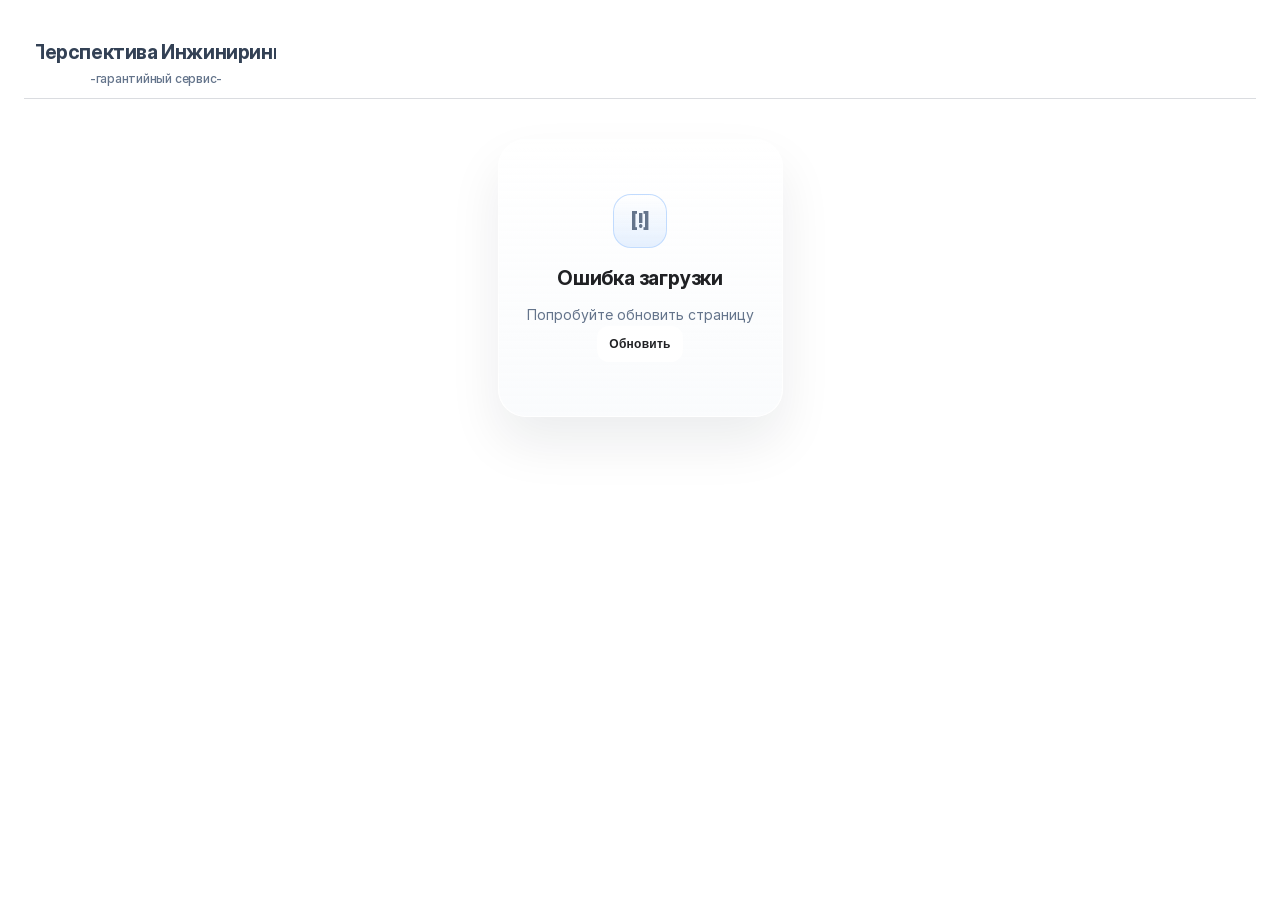
==== commit a4ef3cea: "Refine statistics export and admin controls" ====
--- a/templates/index.html
+++ b/templates/index.html
@@ -9,8 +9,8 @@
     <link rel="preload" href="/static/fonts/Inter-SemiBold.woff2" as="font" type="font/woff2" crossorigin>
     <link rel="preload" href="/static/fonts/InterDisplay-Bold.woff2" as="font" type="font/woff2" crossorigin>
     <link rel="preload" href="/static/fonts/InterDisplay-ExtraBold.woff2" as="font" type="font/woff2" crossorigin>
-    <link rel="stylesheet" href="/static/style.css?v=9745">
-    <script src="/static/app.js?v=9547"></script>
+    <link rel="stylesheet" href="/static/style.css?v=9787">
+    <script src="/static/app.js?v=9571"></script>
 </head>
 <body>
     <div class="app">
@@ -431,5 +431,61 @@
             </div>
         </div>
     </div>
+
+    <div id="complexAccessModal" class="modal" onclick="closeComplexAccessModal(event)">
+        <div class="modal-content complex-access-modal" onclick="event.stopPropagation()">
+            <div class="modal-header complex-access-header"></div>
+            <div class="modal-body complex-access-body">
+                <div id="complexAccessPasswordPanel" class="complex-access-panel">
+                    <div class="complex-access-copy">
+                        <strong>Перспектива Инжиниринг</strong>
+                        <span>Введите пароль для доступа к управлению жилыми комплексами.</span>
+                    </div>
+                    <div class="form-field">
+                        <label>Пароль</label>
+                        <input type="password" id="complexAccessPassword" class="input" placeholder="Введите пароль" onkeydown="if(event.key==='Enter'){event.preventDefault();submitComplexAccessPassword();}">
+                    </div>
+                    <div id="complexAccessError" class="complex-access-error"></div>
+                </div>
+                <div id="complexAccessActions" class="complex-access-actions" style="display:none;">
+                    <button type="button" class="complex-access-action-card is-add" onclick="chooseComplexAccessAction('add')">
+                        <span class="complex-access-action-title">Добавить ЖК</span>
+                        <span class="complex-access-action-text">Открыть форму создания нового жилого комплекса.</span>
+                    </button>
+                    <button type="button" class="complex-access-action-card is-delete" onclick="chooseComplexAccessAction('delete')">
+                        <span class="complex-access-action-title">Удалить</span>
+                        <span class="complex-access-action-text">Показать на карточках ЖК красные кнопки удаления.</span>
+                    </button>
+                </div>
+            </div>
+            <div class="modal-footer complex-access-footer">
+                <button type="button" class="btn" onclick="closeComplexAccessModal()">Отмена</button>
+                <button type="button" class="btn btn-primary" id="complexAccessSubmitBtn" onclick="submitComplexAccessPassword()">Продолжить</button>
+            </div>
+        </div>
+    </div>
+
+    <div id="complexDeleteConfirmModal" class="modal" onclick="closeComplexDeleteConfirmModal(event)">
+        <div class="modal-content complex-delete-confirm-modal" onclick="event.stopPropagation()">
+            <div class="modal-header complex-delete-confirm-header">
+                <h3>Подтвердите удаление</h3>
+                <button class="modal-close" onclick="closeComplexDeleteConfirmModal()">×</button>
+            </div>
+            <div class="modal-body complex-delete-confirm-body">
+                <div class="complex-delete-confirm-copy">
+                    <strong id="complexDeleteConfirmTitle">Этот ЖК</strong>
+                    <span id="complexDeleteConfirmHint">Для подтверждения введите слово <strong>удалить</strong></span>
+                </div>
+                <div class="form-field">
+                    <label>Подтверждение</label>
+                    <input type="text" id="complexDeleteWord" class="input" placeholder="удалить" onkeydown="if(event.key==='Enter'){event.preventDefault();confirmDeleteComplexByWord();}">
+                </div>
+            </div>
+            <div class="modal-footer complex-delete-confirm-footer">
+                <button type="button" class="btn" onclick="cancelComplexDeleteMode()">Отмена</button>
+                <button type="button" class="btn btn-danger" onclick="confirmDeleteComplexByWord()">Удалить</button>
+            </div>
+        </div>
+    </div>
 </body>
 </html>
--- a/static/style.css
+++ b/static/style.css
@@ -1854,6 +1854,54 @@
   max-width: 100%;
 }
 
+body.page-complex-detail .header-center {
+  justify-content: center !important;
+  margin-left: 0 !important;
+  align-items: center !important;
+}
+
+body.page-complex-detail .header-filters,
+body.page-complex-detail .toolbar-filters,
+body.page-complex-detail .toolbar-filters .pills {
+  justify-content: center !important;
+  align-items: center !important;
+}
+
+body.page-complex-detail .header-center > *,
+body.page-complex-detail .header-right > * {
+  align-self: center;
+}
+
+body.page-complex-detail .toolbar-search,
+body.page-complex-detail .header-right {
+  align-items: center !important;
+}
+
+body.page-complex-detail .header-filters .section-filter-btn,
+body.page-complex-detail .toolbar-filters .pill,
+body.page-complex-detail .toolbar-search .search-apt,
+body.page-complex-detail #complexPrintBtn,
+body.page-complex-detail #statsBtn {
+  margin-top: 8px !important;
+  margin-bottom: 0 !important;
+  align-self: center;
+}
+
+body.page-complex-detail .header-left,
+body.page-complex-detail .title-stack {
+  align-items: center !important;
+}
+
+body.page-complex-detail .title-primary,
+body.page-complex-detail .header-sub {
+  text-align: center !important;
+}
+
+body.page-complex-detail .header-sub {
+  width: 100%;
+  margin-top: 2px;
+}
+
 body.page-complex-detail .section-filter-btn,
 body.page-complex-detail .section-filter-btn.select {
   width: fit-content;
@@ -2046,6 +2094,63 @@
 .title-primary {
   font-size: 20px;
   color: #334155;
+}
+
+#jkName {
+  position: relative;
+  display: inline-flex;
+  align-items: center;
+  justify-content: center;
+  padding: 6px 14px;
+  border-radius: 10px;
+  isolation: isolate;
+  transition: color 0.25s ease, transform 0.25s ease;
+}
+
+#jkName::before {
+  content: '';
+  position: absolute;
+  inset: -2px;
+  border-radius: 12px;
+  background: linear-gradient(45deg, #ff0000, #ff7300, #fffb00, #48ff00, #00ffd5, #002bff, #7a00ff, #ff00c8, #ff0000);
+  background-size: 400%;
+  filter: blur(5px);
+  opacity: 0;
+  z-index: -2;
+  transition: opacity 0.3s ease-in-out;
+  animation: jk-name-glowing 20s linear infinite;
+}
+
+#jkName::after {
+  content: '';
+  position: absolute;
+  inset: 0;
+  border-radius: 10px;
+  background: rgba(255, 255, 255, 0.96);
+  z-index: -1;
+  transition: background 0.25s ease;
+}
+
+.clickable-title:hover #jkName::before,
+#jkName:hover::before {
+  opacity: 1;
+}
+
+.clickable-title:hover #jkName,
+#jkName:hover {
+  color: #0f172a;
+  transform: none;
+}
+
+.clickable-title:hover #jkName::after,
+#jkName:hover::after {
+  background: rgba(255, 255, 255, 0.98);
+}
+
+@keyframes jk-name-glowing {
+  0% { background-position: 0 0; }
+  50% { background-position: 400% 0; }
+  100% { background-position: 0 0; }
 }
 
 .title-secondary {
@@ -3115,6 +3220,33 @@
   box-shadow: 0 16px 36px rgba(15, 23, 42, 0.14);
 }
 
+.complex-card-delete-btn {
+  position: absolute;
+  top: 10px;
+  right: 10px;
+  width: 28px;
+  height: 28px;
+  border: none;
+  border-radius: 999px;
+  background: #ef4444;
+  color: #ffffff;
+  font-size: 18px;
+  line-height: 1;
+  display: inline-flex;
+  align-items: center;
+  justify-content: center;
+  box-shadow: 0 10px 20px rgba(239, 68, 68, 0.28);
+  cursor: pointer;
+  z-index: 2;
+  transition: transform 0.16s ease, background 0.16s ease, box-shadow 0.16s ease;
+}
+
+.complex-card-delete-btn:hover {
+  background: #dc2626;
+  transform: scale(1.06);
+  box-shadow: 0 14px 24px rgba(220, 38, 38, 0.34);
+}
+
 .complex-card-name {
   font-size: 22px;
   font-weight: 700;
@@ -3525,6 +3657,120 @@
 .pill.pill-lightblue.active,
 .pill.pill-red.active {
   font-weight: 600;
+}
+
+.header-filters .section-filter-btn,
+.toolbar-filters .pill,
+.toolbar-status .status-item {
+  border: 1px solid transparent;
+  position: relative;
+  --toolbar-highlight-bg: #eef2f7;
+  --toolbar-highlight-border: #dbe3ee;
+  --toolbar-highlight-color: inherit;
+}
+
+.header-filters .section-filter-btn:hover,
+.header-filters .section-filter-btn.active,
+.toolbar-filters .pill:hover,
+.toolbar-filters .pill.active,
+.toolbar-status .status-item:hover,
+.toolbar-status .status-item.active {
+  background: linear-gradient(
+    to bottom,
+    #ffffff 0,
+    #ffffff 3px,
+    var(--toolbar-highlight-bg) 3px,
+    var(--toolbar-highlight-bg) calc(100% - 3px),
+    #ffffff calc(100% - 3px),
+    #ffffff 100%
+  ) !important;
+  border-color: var(--toolbar-highlight-border) !important;
+  color: var(--toolbar-highlight-color) !important;
+  box-shadow: none !important;
+}
+
+.header-filters .section-filter-btn {
+  --toolbar-highlight-bg: #e8f0fe;
+  --toolbar-highlight-border: #93c5fd;
+  --toolbar-highlight-color: #2563eb;
+}
+
+body.page-complex-detail .header-filters .section-filter-btn.select {
+  --toolbar-highlight-color: #475569;
+}
+
+.toolbar-filters .pill[data-filter="defects"],
+.toolbar-filters .pill[data-filter="restoration"],
+.toolbar-filters .pill[data-filter="no_access"] {
+  --toolbar-highlight-bg: #f1f5f9;
+  --toolbar-highlight-border: #cbd5e1;
+  --toolbar-highlight-color: #475569;
+}
+
+.toolbar-filters .pill[data-filter="in_progress"] {
+  --toolbar-highlight-bg: #fef3c7;
+  --toolbar-highlight-border: #fcd34d;
+  --toolbar-highlight-color: #92400e;
+}
+
+.toolbar-filters .pill[data-filter="on_review"] {
+  --toolbar-highlight-bg: #e6f4ea;
+  --toolbar-highlight-border: #86efac;
+  --toolbar-highlight-color: #15803d;
+}
+
+.toolbar-filters .pill[data-filter="call"] {
+  --toolbar-highlight-bg: #fce7f3;
+  --toolbar-highlight-border: #f9a8d4;
+  --toolbar-highlight-color: #db2777;
+}
+
+.toolbar-filters .pill[data-filter="owner_accepted"] {
+  --toolbar-highlight-bg: #d1fae5;
+  --toolbar-highlight-border: #34d399;
+  --toolbar-highlight-color: #065f46;
+}
+
+.toolbar-filters .pill[data-filter="complex"] {
+  --toolbar-highlight-bg: #fce8e6;
+  --toolbar-highlight-border: #f87171;
+  --toolbar-highlight-color: #dc2626;
+}
+
+.toolbar-status .status-item[data-status="owner_accepted"] {
+  --toolbar-highlight-bg: #d1fae5;
+  --toolbar-highlight-border: #34d399;
+  --toolbar-highlight-color: #065f46;
+}
+
+.toolbar-status .status-item[data-status="call"] {
+  --toolbar-highlight-bg: #fce7f3;
+  --toolbar-highlight-border: #f472b6;
+  --toolbar-highlight-color: #be185d;
+}
+
+.toolbar-status .status-item[data-status="in_progress"] {
+  --toolbar-highlight-bg: #fef3c7;
+  --toolbar-highlight-border: #facc15;
+  --toolbar-highlight-color: #854d0e;
+}
+
+.toolbar-status .status-item[data-status="by_phone"] {
+  --toolbar-highlight-bg: #dbeafe;
+  --toolbar-highlight-border: #60a5fa;
+  --toolbar-highlight-color: #1d4ed8;
+}
+
+.toolbar-status .status-item[data-status="no_access"] {
+  --toolbar-highlight-bg: #e2e8f0;
+  --toolbar-highlight-border: #94a3b8;
+  --toolbar-highlight-color: #334155;
+}
+
+.toolbar-status .status-item[data-status="complex"] {
+  --toolbar-highlight-bg: #fee2e2;
+  --toolbar-highlight-border: #f87171;
+  --toolbar-highlight-color: #dc2626;
 }
 
 .pill.pill-lightblue {
@@ -6025,6 +6271,11 @@
 
 .defect-form-item-input {
   flex: 1;
+  text-align: center;
+}
+
+.defect-form-item-input::placeholder {
+  text-align: center;
 }
 
 .defect-item-add-btn {
@@ -6145,6 +6396,223 @@
   max-height: 80vh;
   display: block;
   border-radius: var(--radius-lg);
+}
+
+.complex-access-modal,
+.complex-delete-confirm-modal {
+  width: min(300px, calc(100vw - 24px));
+  min-width: min(300px, calc(100vw - 24px));
+  max-width: min(300px, calc(100vw - 24px));
+  border-radius: 24px;
+  overflow: hidden;
+}
+
+.complex-access-header,
+.complex-delete-confirm-header {
+  padding: 0;
+  border-bottom: 0;
+  background: transparent !important;
+  min-height: 0;
+  height: 0;
+}
+
+.complex-access-modal .modal-header,
+.complex-delete-confirm-modal .modal-header {
+  background: transparent !important;
+  border-bottom: 0 !important;
+  box-shadow: none !important;
+}
+
+.complex-access-header h3,
+.complex-delete-confirm-header h3 {
+  margin: 0;
+  font-size: 28px;
+  line-height: 1.05;
+  letter-spacing: -0.03em;
+  color: #0f172a;
+}
+
+.complex-access-body,
+.complex-delete-confirm-body {
+  padding: 8px 12px 2px;
+}
+
+.complex-access-panel,
+.complex-delete-confirm-copy {
+  display: flex;
+  flex-direction: column;
+  gap: 6px;
+}
+
+.complex-access-copy {
+  display: flex;
+  flex-direction: column;
+  gap: 4px;
+  padding: 8px 10px;
+  border-radius: 14px;
+  background: radial-gradient(circle at top left, rgba(59, 130, 246, 0.18), transparent 46%), linear-gradient(180deg, #f8fbff 0%, #ffffff 100%);
+  border: 1px solid rgba(191, 219, 254, 0.95);
+  text-align: center;
+}
+
+#complexAccessPassword {
+  text-align: center;
+}
+
+#complexAccessPassword::placeholder {
+  text-align: center;
+  color: #64748b;
+  opacity: 1;
+}
+
+.complex-access-copy strong,
+.complex-delete-confirm-copy strong {
+  font-size: 14px;
+  line-height: 1.15;
+  color: #0f172a;
+}
+
+.complex-access-copy span,
+.complex-delete-confirm-copy span {
+  font-size: 10px;
+  line-height: 1.25;
+  color: #475569;
+}
+
+.complex-access-actions {
+  display: grid;
+  grid-template-columns: 1fr;
+  gap: 6px;
+}
+
+.complex-access-action-card {
+  border: 1px solid #e2e8f0;
+  border-radius: 16px;
+  padding: 8px 9px;
+  background: linear-gradient(180deg, #ffffff 0%, #f8fafc 100%);
+  display: flex;
+  flex-direction: column;
+  align-items: flex-start;
+  gap: 4px;
+  text-align: left;
+  cursor: pointer;
+  transition: transform 0.18s ease, box-shadow 0.18s ease, border-color 0.18s ease;
+  color: #0f172a !important;
+}
+
+.complex-access-action-card:hover {
+  transform: translateY(-2px);
+  box-shadow: 0 18px 34px rgba(15, 23, 42, 0.1);
+  color: inherit;
+}
+
+.complex-access-action-card,
+.complex-access-action-card:hover,
+.complex-access-action-card:focus,
+.complex-access-action-card:active {
+  color: #0f172a !important;
+}
+
+.complex-access-action-card.is-add:hover {
+  border-color: #60a5fa;
+}
+
+.complex-access-action-card.is-delete:hover {
+  border-color: #f87171;
+}
+
+.complex-access-action-card:hover .complex-access-action-title {
+  color: #0f172a;
+}
+
+.complex-access-action-card:hover .complex-access-action-text {
+  color: #64748b;
+}
+
+.complex-access-action-title {
+  font-size: 14px;
+  font-weight: 700;
+  color: #0f172a !important;
+}
+
+.complex-access-action-text {
+  font-size: 10px;
+  line-height: 1.3;
+  color: #64748b !important;
+}
+
+.complex-access-error {
+  min-height: 20px;
+  font-size: 11px;
+  color: #dc2626;
+  font-weight: 600;
+}
+
+.complex-access-footer,
+.complex-delete-confirm-footer {
+  padding: 2px 12px 10px;
+}
+
+.complex-access-footer .btn,
+.complex-delete-confirm-footer .btn {
+  min-height: 36px;
+  height: 36px;
+  padding: 0 12px;
+  font-size: 11px;
+  border-radius: 10px;
+}
+
+.complex-access-footer .btn,
+.complex-access-footer .btn:hover,
+.complex-access-footer .btn:focus,
+.complex-access-footer .btn:active,
+.complex-delete-confirm-footer .btn,
+.complex-delete-confirm-footer .btn:hover,
+.complex-delete-confirm-footer .btn:focus,
+.complex-delete-confirm-footer .btn:active {
+  color: inherit;
+}
+
+.complex-access-footer .btn-primary,
+.complex-access-footer .btn-primary:hover,
+.complex-access-footer .btn-primary:focus,
+.complex-access-footer .btn-primary:active,
+.complex-delete-confirm-footer .btn-danger,
+.complex-delete-confirm-footer .btn-danger:hover,
+.complex-delete-confirm-footer .btn-danger:focus,
+.complex-delete-confirm-footer .btn-danger:active {
+  background: #2563eb !important;
+  border-color: #2563eb !important;
+  color: #ffffff !important;
+}
+
+.complex-access-footer .btn:not(.btn-primary),
+.complex-access-footer .btn:not(.btn-primary):hover,
+.complex-access-footer .btn:not(.btn-primary):focus,
+.complex-access-footer .btn:not(.btn-primary):active,
+.complex-delete-confirm-footer .btn:not(.btn-danger),
+.complex-delete-confirm-footer .btn:not(.btn-danger):hover,
+.complex-delete-confirm-footer .btn:not(.btn-danger):focus,
+.complex-delete-confirm-footer .btn:not(.btn-danger):active {
+  color: #0f172a !important;
+}
+
+.complex-delete-confirm-copy {
+  padding: 18px;
+  border-radius: 20px;
+  background: linear-gradient(180deg, #fff7f7 0%, #ffffff 100%);
+  border: 1px solid rgba(248, 113, 113, 0.3);
+  margin-bottom: 16px;
+}
+
+@media (max-width: 640px) {
+  .complex-access-modal,
+  .complex-delete-confirm-modal {
+    width: min(100vw - 20px, 300px);
+    min-width: min(100vw - 20px, 300px);
+    max-width: min(100vw - 20px, 300px);
+    border-radius: 20px;
+  }
 }
 
 .photo-modal-content {
@@ -6438,7 +6906,7 @@
 }
 
 .stats-dashboard-title {
-    font-size: clamp(24px, 2vw, 30px);
+    font-size: clamp(12px, 1vw, 15px);
     font-weight: 800;
     letter-spacing: -0.02em;
     color: #111111;
@@ -6712,13 +7180,13 @@
 
 .stats-metric-row {
     position: relative;
-    display: flex;
-    flex-direction: column;
-    gap: 8px;
-    align-items: flex-start;
-    justify-content: space-between;
-    min-height: 132px;
-    padding: 18px;
+    display: grid;
+    grid-template-columns: minmax(0, 1fr);
+    gap: 6px;
+    align-items: start;
+    justify-content: start;
+    min-height: 0;
+    padding: 12px 18px;
     border-radius: 0;
     background: #ffffff;
     border: 1px solid #e4e4e7;
@@ -6755,6 +7223,61 @@
     text-align: left;
     font-size: 12px;
     color: #666666;
+    font-variant-numeric: tabular-nums;
+}
+
+.stats-metric-columns-head {
+    display: grid;
+    grid-template-columns: minmax(0, 1fr) auto minmax(92px, auto);
+    align-items: center;
+    gap: 10px;
+    padding: 0 16px 4px;
+}
+
+.stats-metric-columns-labels {
+    display: grid;
+    grid-template-columns: repeat(2, minmax(108px, auto));
+    gap: 28px;
+    justify-items: start;
+}
+
+.stats-metric-columns-labels span {
+    font-size: 11px;
+    line-height: 1;
+    font-weight: 600;
+    color: #94a3b8;
+    white-space: nowrap;
+}
+
+.stats-metric-columns-labels span:first-child {
+    transform: translateX(-25px);
+}
+
+.stats-metric-columns-labels span:last-child {
+    transform: translateX(-10px);
+}
+
+.stats-metric-values {
+    display: grid;
+    grid-template-columns: repeat(2, minmax(96px, auto));
+    align-items: baseline;
+    justify-content: start;
+    gap: 20px;
+    flex-wrap: nowrap;
+    margin-right: 18px;
+}
+
+.stats-metric-day {
+    display: inline-block;
+    min-width: 0;
+    padding: 0;
+    border-radius: 0;
+    background: transparent;
+    border: 0;
+    font-size: 20px;
+    font-weight: 600;
+    line-height: 1;
+    color: #64748b;
     font-variant-numeric: tabular-nums;
 }
 
@@ -6967,12 +7490,18 @@
     margin-top: 0;
 }
 
+.stats-chart-legend-top {
+    justify-content: center;
+    padding: 0 0 10px;
+    margin-top: 0;
+}
+
 .stats-chart-legend-item {
     display: inline-flex;
     align-items: center;
-    gap: 6px;
-    font-size: 11px;
-    color: #444444;
+    gap: 10px;
+    font-size: 14px;
+    color: #1f2937;
     min-width: 0;
     white-space: nowrap;
     text-transform: uppercase;
@@ -6980,8 +7509,8 @@
 }
 
 .stats-chart-legend-icon {
-    width: 8px;
-    height: 8px;
+    width: 10px;
+    height: 10px;
     border-radius: 0;
     display: inline-block;
     flex: 0 0 auto;
@@ -13534,7 +14063,7 @@
 
 .stats-modal .stats-metric-row {
   display: grid !important;
-  grid-template-columns: minmax(0, 1fr) 60px 52px !important;
+  grid-template-columns: minmax(0, 1fr) auto minmax(92px, auto) !important;
   align-items: center !important;
   min-height: 0 !important;
   padding: 6px 8px !important;
@@ -13543,38 +14072,56 @@
 }
 
 .stats-modal .stats-metric-row label {
+  font-size: 12px !important;
+  line-height: 1.35 !important;
+}
+
+.stats-modal .stats-metric-row strong {
+  font-size: 20px !important;
+  line-height: 1 !important;
+  text-align: left !important;
+  color: #64748b !important;
+}
+
+.stats-modal .stats-metric-row em {
   font-size: 11px !important;
-}
-
-.stats-modal .stats-metric-row strong {
-  font-size: 18px !important;
-}
-
-.stats-modal .stats-metric-row em {
-  font-size: 10px !important;
+  line-height: 1.35 !important;
+  text-align: left !important;
+  display: block !important;
+  margin-top: 2px !important;
+  grid-column: 3 !important;
+  padding-left: 16px !important;
 }
 
 .stats-modal .stats-metric-row strong,
 .stats-modal .stats-metric-row em {
   width: auto !important;
   min-width: 0 !important;
-  text-align: right !important;
+  white-space: normal !important;
 }
 
 .stats-modal .stats-metric-row strong {
-  font-size: 18px !important;
+  font-size: 20px !important;
+}
+
+.stats-modal .stats-metric-row {
+  min-height: 0 !important;
+  gap: 5px !important;
+  padding: 10px 16px !important;
 }
 
 .stats-modal .stats-chart-wrap {
-  padding: 2px 0 0 !important;
+  padding: 0 !important;
   min-height: 0 !important;
-  height: 100% !important;
+  height: auto !important;
 }
 
 .stats-modal .stats-chart-shell {
-  height: 100% !important;
-  min-height: min(66vh, 760px) !important;
-  padding: 2px 0 0 !important;
+  height: auto !important;
+  min-height: 0 !important;
+  padding: 0 !important;
+  gap: 0 !important;
+  justify-content: flex-start !important;
   align-items: stretch !important;
   background: transparent !important;
 }
@@ -13582,14 +14129,91 @@
 .stats-modal .stats-chart-scroll {
   overflow-x: auto !important;
   overflow-y: hidden !important;
-  flex: 1 1 auto !important;
+  flex: 0 0 auto !important;
   min-height: 0 !important;
+  padding-bottom: 0 !important;
 }
 
 .stats-modal .stats-chart-legend-left {
+  justify-content: center !important;
+  padding: 2px 0 0 !important;
+  margin-top: 18px !important;
+}
+
+.stats-modal .responsible-stats-shell {
+  gap: 12px !important;
+  padding: 18px 24px 20px !important;
+}
+
+.stats-modal .responsible-stats-shell .stats-dashboard-grid {
+  min-height: min(68vh, 760px) !important;
+  gap: 6px !important;
+}
+
+.stats-modal .responsible-stats-shell .stats-chart-card {
+  flex: 1 1 56% !important;
+}
+
+.stats-modal .responsible-stats-shell .stats-chart-shell {
+  min-height: 0 !important;
+  padding-top: 0 !important;
+  gap: 0 !important;
   justify-content: flex-start !important;
-  padding: 4px 0 0 !important;
-}
+}
+
+.stats-modal .responsible-stats-shell .stats-chart-legend-left {
+  justify-content: center !important;
+  padding: 2px 0 0 !important;
+  margin-top: 18px !important;
+}
+
+.stats-modal .stats-chart-card {
+  padding-bottom: 0 !important;
+  min-height: 0 !important;
+}
+
+.stats-modal .stats-metric-values {
+  grid-template-columns: repeat(2, minmax(108px, auto)) !important;
+  gap: 28px !important;
+  align-items: baseline !important;
+  justify-content: flex-start !important;
+  flex-wrap: nowrap !important;
+  margin-right: 0 !important;
+  grid-column: 2 !important;
+}
+
+.stats-modal .stats-metric-columns-head {
+  grid-template-columns: minmax(0, 1fr) auto minmax(92px, auto) !important;
+  padding: 0 16px 4px !important;
+  align-items: center !important;
+}
+
+.stats-modal .stats-metric-columns-labels {
+  grid-template-columns: repeat(2, minmax(108px, auto)) !important;
+  gap: 28px !important;
+  justify-items: start !important;
+}
+
+.stats-modal .stats-metric-columns-labels span {
+  font-size: 11px !important;
+  color: #94a3b8 !important;
+}
+
+.stats-modal .stats-metric-columns-labels span:first-child {
+  transform: translateX(-25px) !important;
+}
+
+.stats-modal .stats-metric-columns-labels span:last-child {
+  transform: translateX(-10px) !important;
+}
+
+.stats-modal .stats-metric-day {
+  min-width: 0 !important;
+  font-size: 20px !important;
+  font-weight: 600 !important;
+  color: #64748b !important;
+}
+
 
 .stats-modal .stats-chart-grid-line {
   stroke: rgba(148, 163, 184, 0.12) !important;
@@ -13619,7 +14243,7 @@
 }
 
 .stats-modal .stats-chart-series-label {
-  font-size: 11px !important;
+  font-size: 20px !important;
   font-weight: 600 !important;
 }
 
@@ -17200,7 +17824,11 @@
 }
 
 body.page-complex-detail .section-card {
-  transform: translateY(-30px);
+  transform: translateY(-25px) !important;
+}
+
+body.page-complex-detail .section-card > .section-card-zoom-body {
+  transform: translateY(10px) !important;
 }
 
 body.page-complex-detail .section-title,
